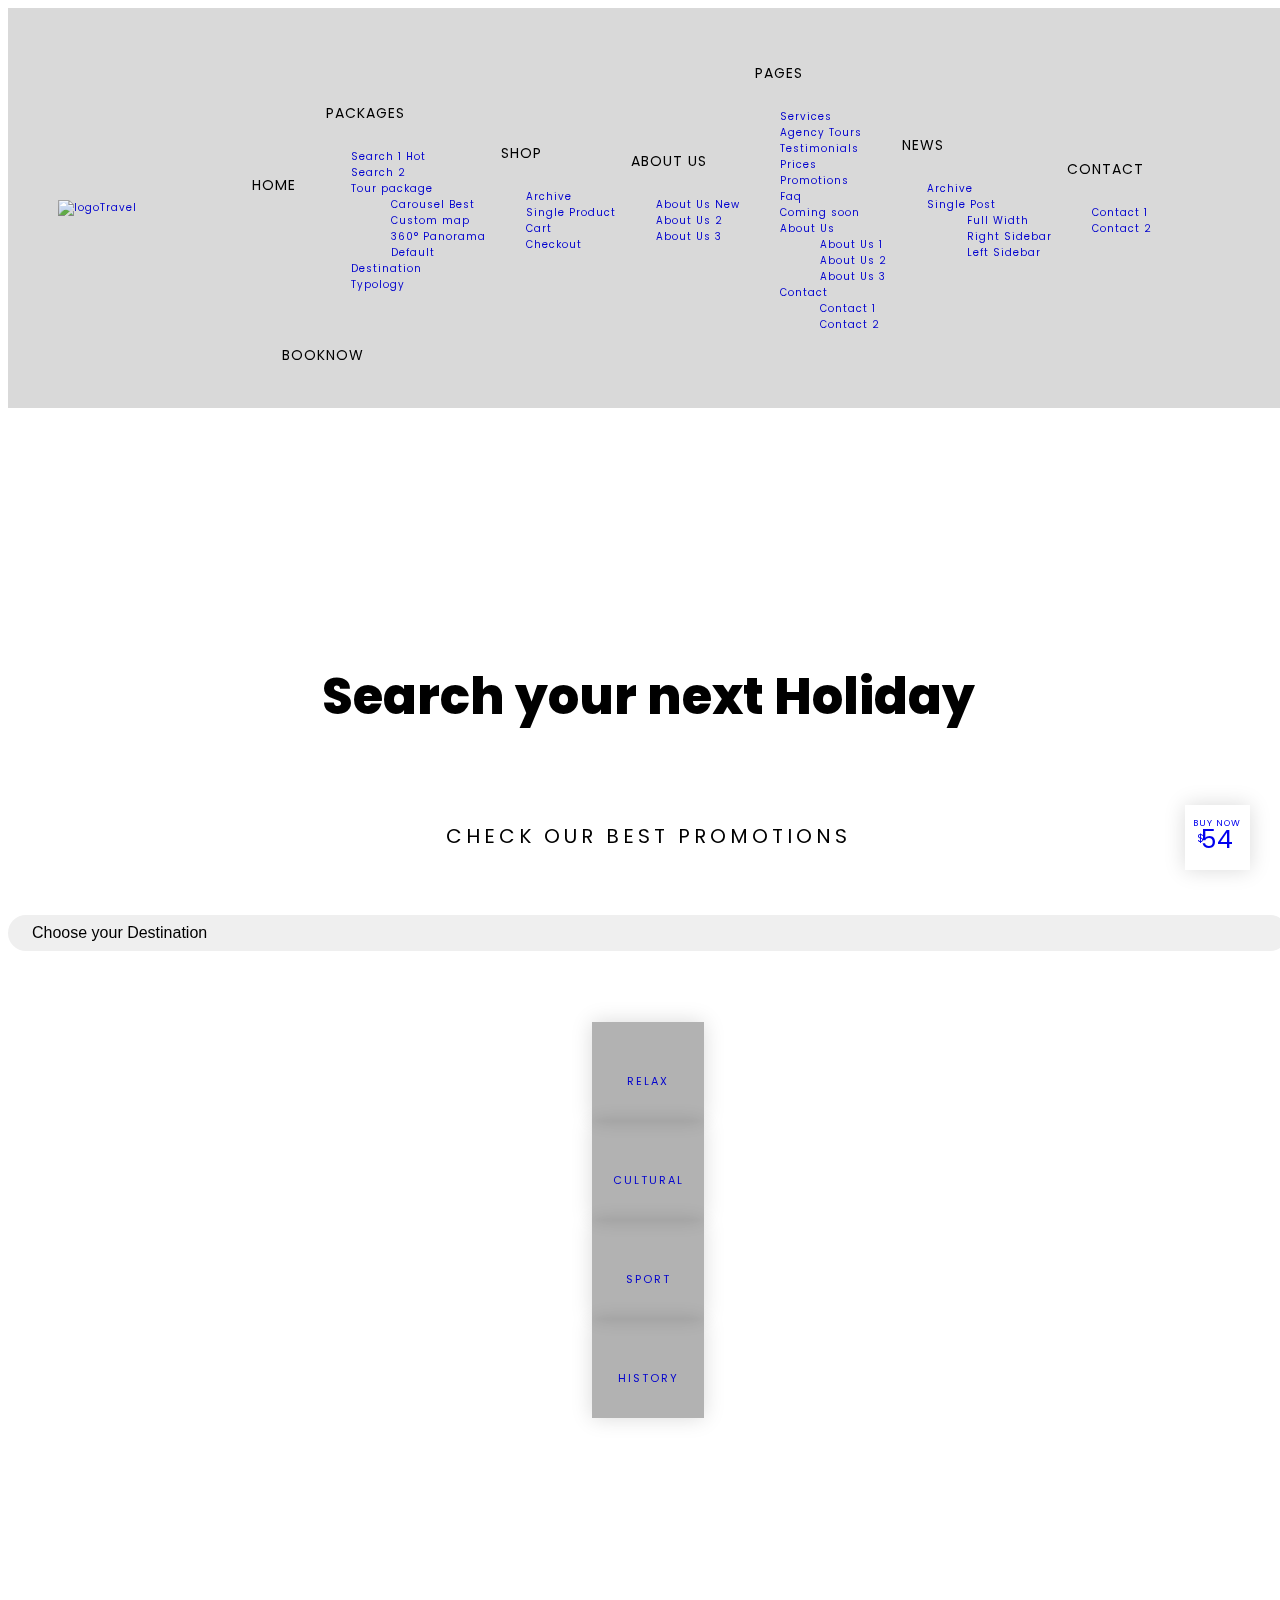
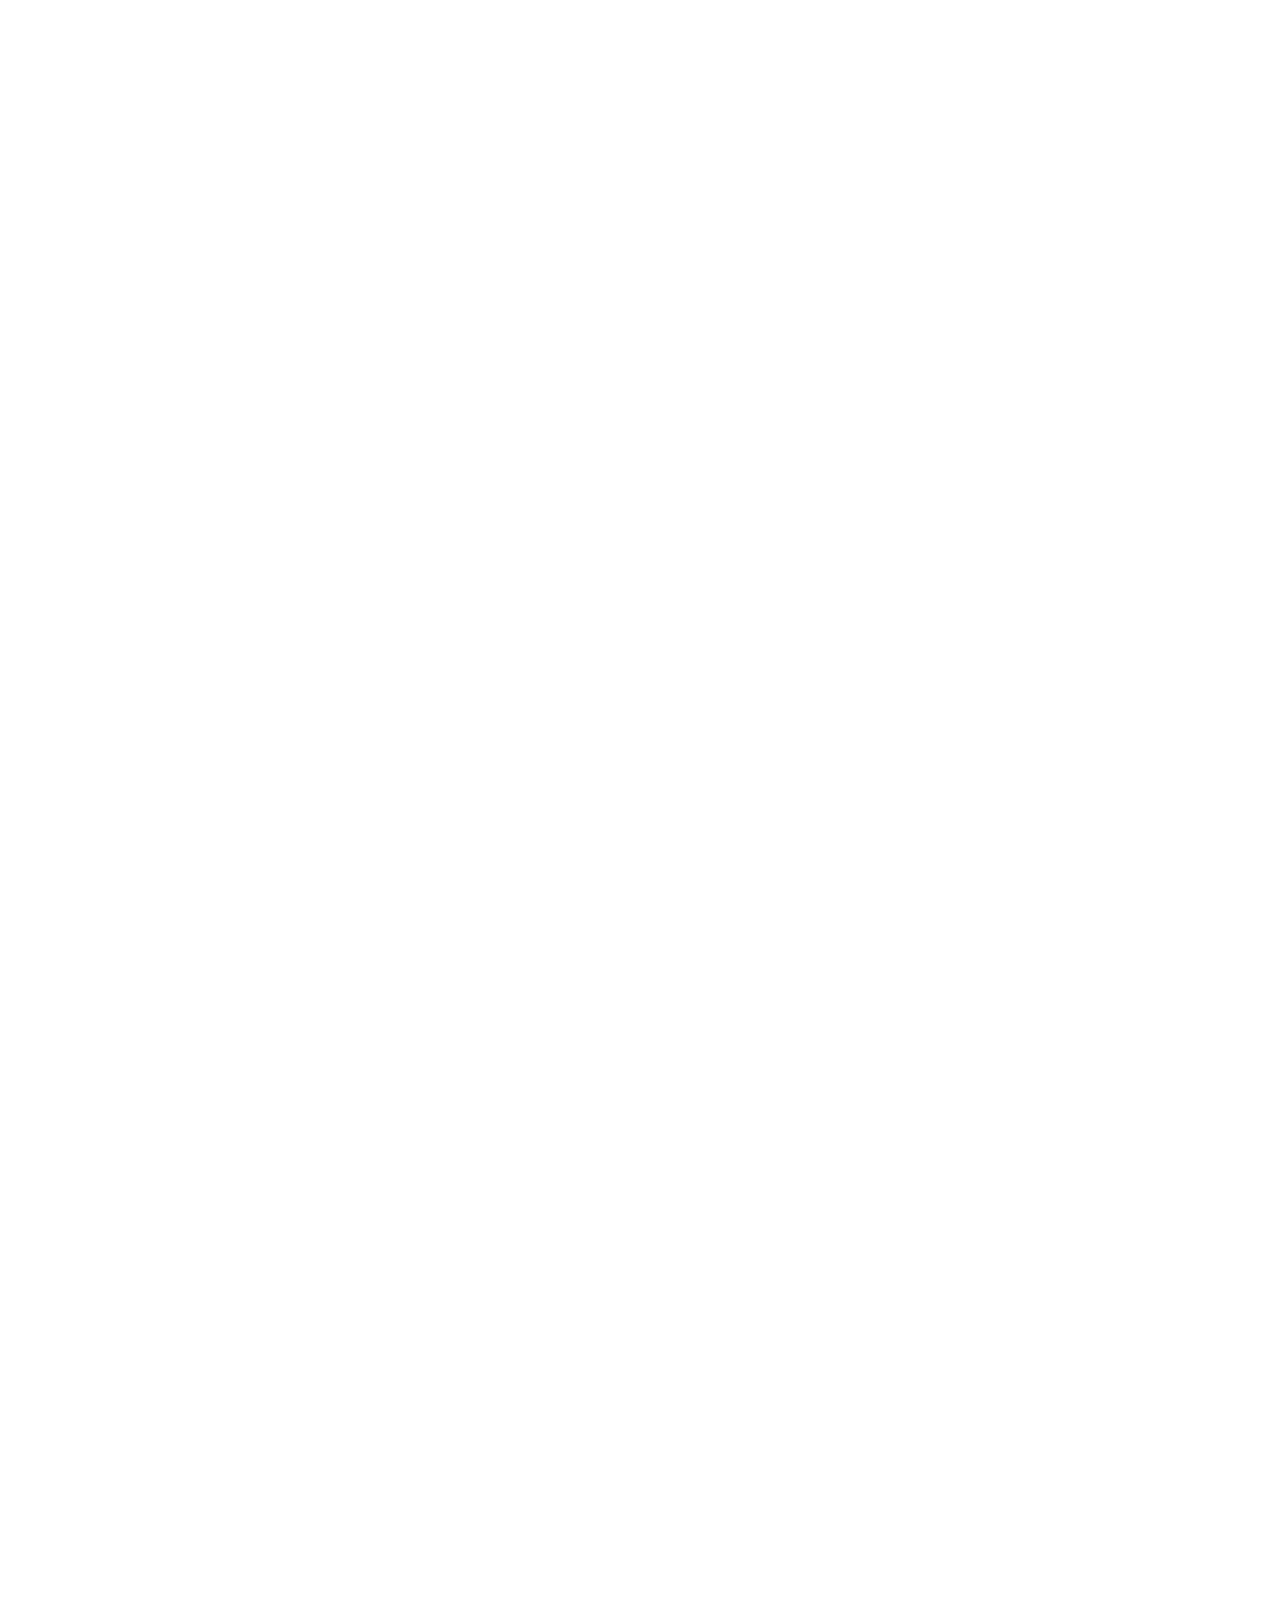
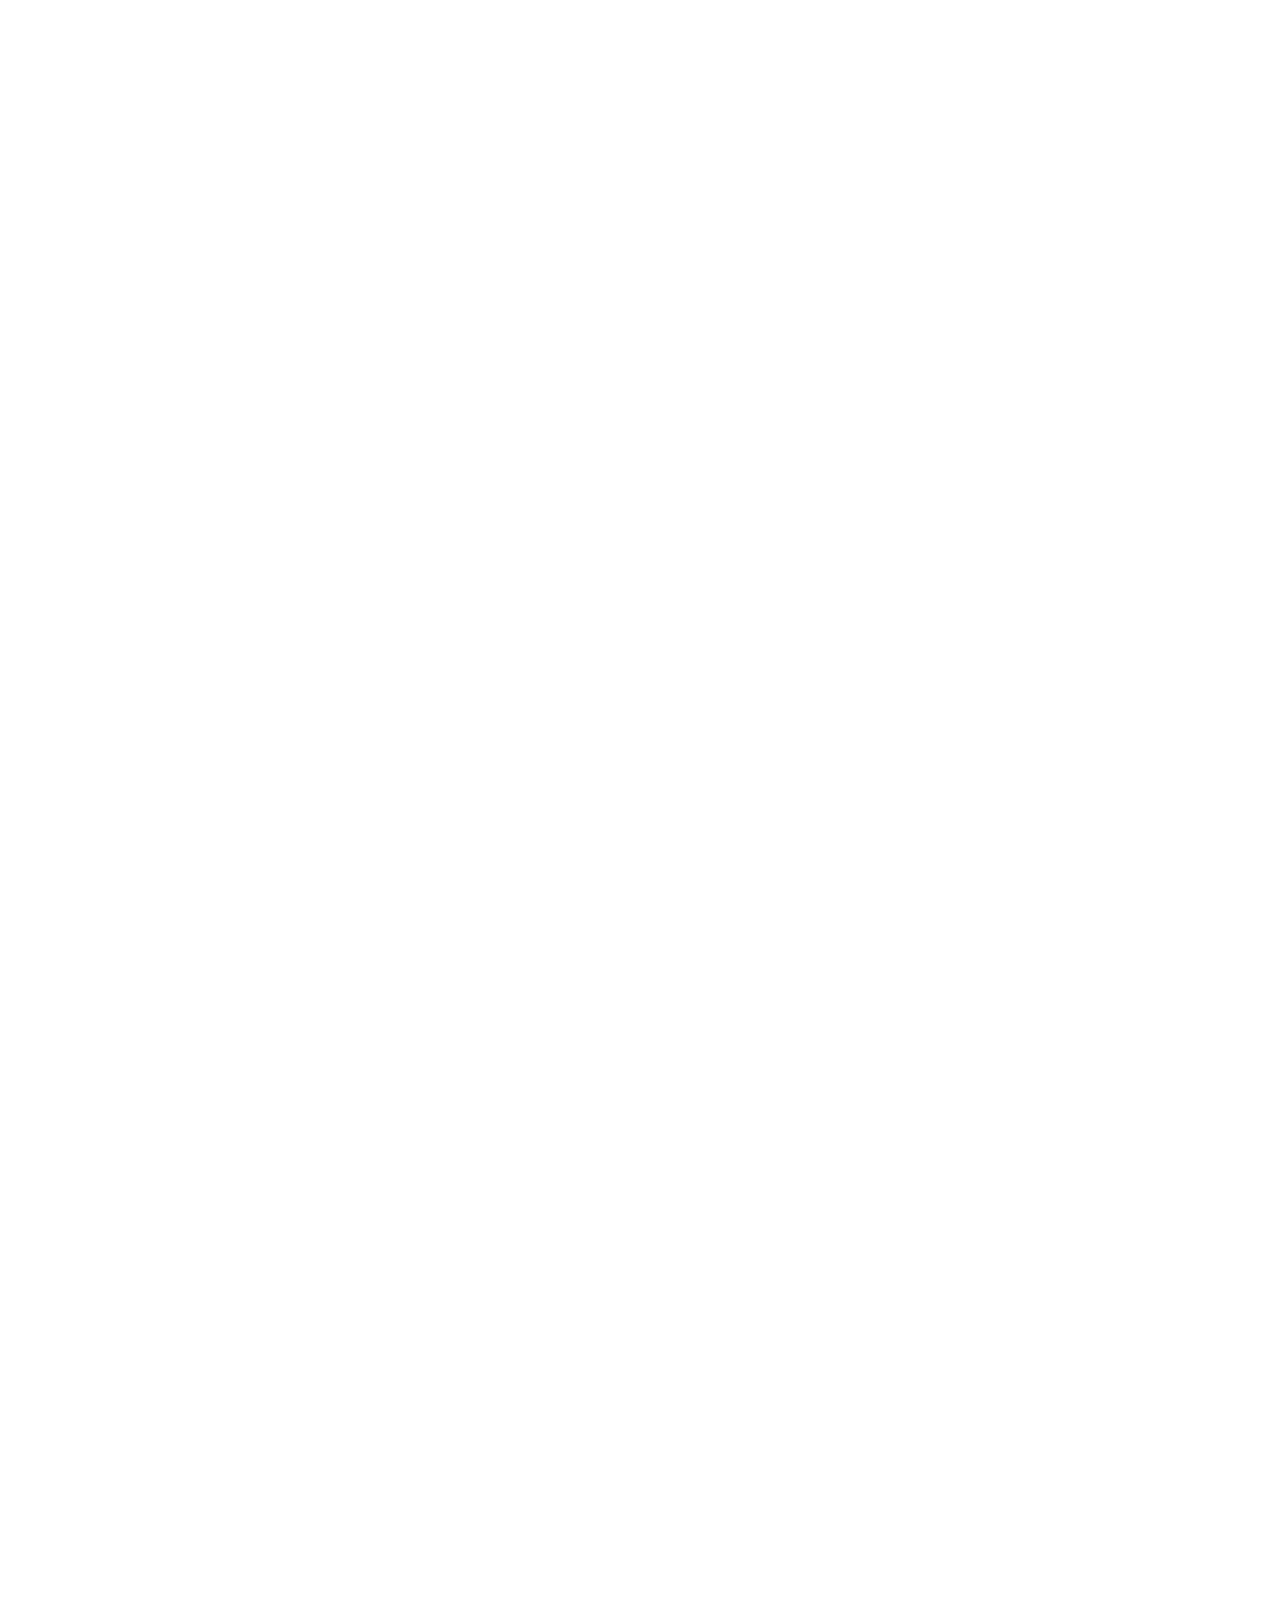
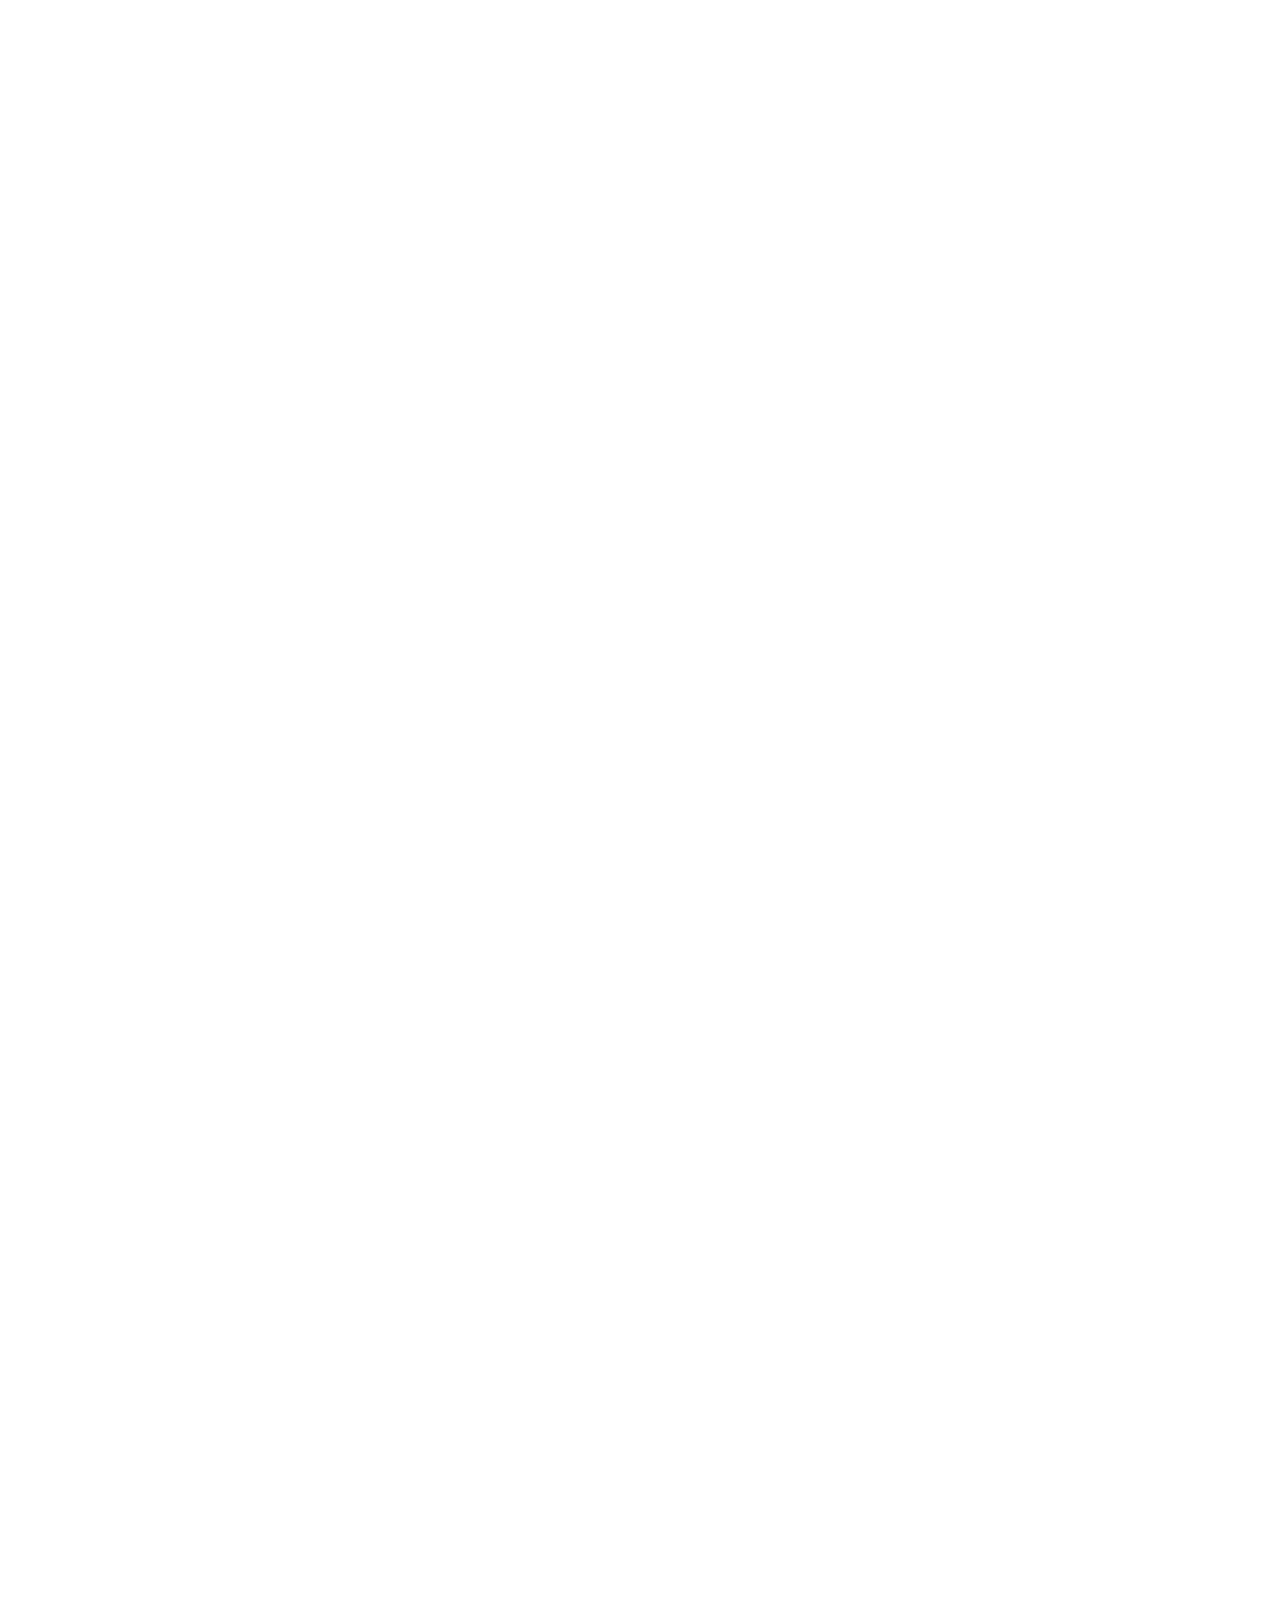
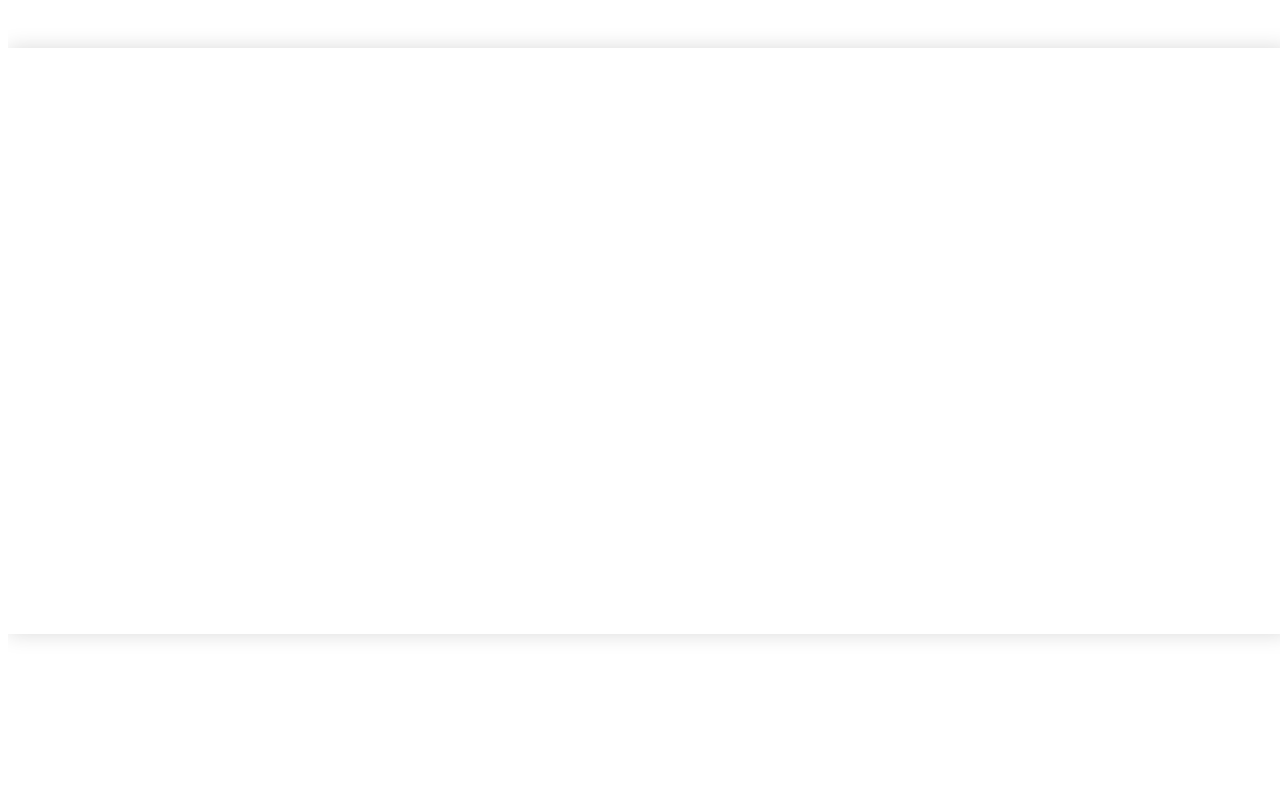
==== index.html @ 61b83343 "Edit" ====
<!DOCTYPE html>
<html lang="en">
<head>
  <meta charset="UTF-8" />
  <meta http-equiv="X-UA-Compatible" content="IE=edge" />
  <meta name="viewport" content="width=device-width, initial-scale=1.0" />
  <title>Love Travel</title>
  <link
    rel="stylesheet"
    href="./assets/fonts/fontawesome-free-5.15.3/fontawesome-free-5.15.3-web/css/all.min.css"
  />
  <link href="https://unpkg.com/aos@2.3.1/dist/aos.css" rel="stylesheet">
  <link rel="stylesheet" href="./assets/css/reset.css" />
  <link rel="stylesheet" href="./assets/css/base.css" />
  <link rel="stylesheet" href="./assets/css/style.css" />
  <link rel="stylesheet" href="./assets/css/grid.css" />
  <link rel="preconnect" href="https://fonts.googleapis.com" />
  <link rel="preconnect" href="https://fonts.gstatic.com" crossorigin />
  <link
  href="https://fonts.googleapis.com/css2?family=Poppins:wght@300;400;500;600;700&display=swap"
  rel="stylesheet"
  />
  <link rel="stylesheet" href="./assets/css/responsive.css" />    
</head>
  <div class="wrapper">
    <!-- header -->
    <header class="header">
      <div class="header__background--img">
        <nav class="header__navbar">
          <!-- Header__navbar-logo -->
          <div class="header__navbar-logo">
            <a href="#" class="header__navbar-logo--link">
              <img src="./assets/img/logoTravel.png" alt="logoTravel" class="header__navbar-logo--img"/>
            </a>
          </div>
          <!-- Header__navbar-list -->
          <ul class="header__navbar-list">
            <li class="header__navbar-item">
              <a href="#" class="header__navbar-item--link">Home</a>
            </li>
            <li class="header__navbar-item">
              <a href="#" class="header__navbar-item--link">Packages</a>
              <!-- Submenu#1 -->
              <ul class="sub-menu__list">
                <li class="header__subnav-item">
                  <a href="#" class="header__subnav-item--link sub-menu__link">
                    Search 1
                    <span class="labels background-red">
                      Hot
                    </span>
                  </a>
                </li>
                <li class="header__subnav-item">
                  <a href="#" class="header__subnav-item--link sub-menu__link">
                    Search 2
                  </a>
                </li>
                <li class="header__subnav-item">
                  <a href="#" class="header__subnav-item--link sub-menu__link">
                    Tour package
                    <i class="header__subnav-item--icon fas fa-caret-right"></i>
                  </a>
                  <!-- Submenu#2 -->
                  <ul class=" sub-menu__list top-tour-package__list  left-align-menu">
                    <li>
                      <a href="#" class="tour-package__item-link sub-menu__link">
                        Carousel
                        <span class="labels background-blue">
                          Best
                        </span>
                      </a>
                    </li>
                    <li>
                      <a href="#" class="sub-menu__link">Custom map</a>
                    </li>
                    <li>
                      <a href="#" class="sub-menu__link">360° Panorama</a>
                    </li>
                    <li>
                      <a href="#" class="sub-menu__link">Default</a>
                    </li>
                  </ul>
                </li>
                <li class="header__subnav-item">
                  <a href="#" class="header__subnav-item--link sub-menu__link">
                    Destination
                  </a>
                </li>
                <li class="header__subnav-item">
                  <a href="#" class="header__subnav-item--link sub-menu__link">
                    Typology
                  </a>
                </li>
              </ul>
            </li>
            <li class="header__navbar-item">
              <a href="#" class="header__navbar-item--link">Shop</a>
              <ul class="sub-menu__list">
                <li class="header__subnav-item">
                  <a href="#" class="header__subnav-item--link sub-menu__link">
                    Archive
                  </a>
                </li>
                <li class="header__subnav-item">
                  <a href="#" class="header__subnav-item--link sub-menu__link">
                    Single Product
                  </a>
                </li>
                <li class="header__subnav-item">
                  <a href="#" class="header__subnav-item--link sub-menu__link">
                    Cart
                  </a>
                </li>
                <li class="header__subnav-item">
                  <a href="#" class="header__subnav-item--link sub-menu__link">
                    Checkout
                  </a>
                </li>
              </ul>
            </li>
            <li class="header__navbar-item">
              <a href="#" class="header__navbar-item--link">About us</a>
              <ul class="sub-menu__list">
                <li class="header__subnav-item">
                  <a href="#" class="header__subnav-item--link sub-menu__link">
                    About Us
                    <span class="labels background-green">
                      New
                    </span>
                  </a>
                </li>
                <li class="header__subnav-item">
                  <a href="#" class="header__subnav-item--link sub-menu__link">
                    About Us 2
                  </a>
                </li>
                <li class="header__subnav-item">
                  <a href="#" class="header__subnav-item--link sub-menu__link">
                    About Us 3
                  </a>
                </li>
              </ul>
            </li>
            <li class="header__navbar-item">
              <a href="#" class="header__navbar-item--link">Pages</a>
              <ul class="sub-menu__list">
                <li class="header__subnav-item">
                  <a href="#" class="header__subnav-item--link sub-menu__link">
                    Services
                  </a>
                </li>
                <li class="header__subnav-item">
                  <a href="#" class="header__subnav-item--link sub-menu__link">
                    Agency Tours
                  </a>
                </li>
                <li class="header__subnav-item">
                  <a href="#" class="header__subnav-item--link sub-menu__link">
                    Testimonials
                  </a>
                </li>
                <li class="header__subnav-item">
                  <a href="#" class="header__subnav-item--link sub-menu__link">
                    Prices
                  </a>
                </li>
                <li class="header__subnav-item">
                  <a href="#" class="header__subnav-item--link sub-menu__link">
                    Promotions
                  </a>
                </li>
                <li class="header__subnav-item">
                  <a href="#" class="header__subnav-item--link sub-menu__link">
                    Faq
                  </a>
                </li>
                <li class="header__subnav-item">
                  <a href="#" class="header__subnav-item--link sub-menu__link">
                    Coming soon
                  </a>
                </li>
                <li class="header__subnav-item">
                  <a href="#" class="header__subnav-item--link sub-menu__link">
                    About Us
                    <i class="header__subnav-item--icon fas fa-caret-right"></i>
                  </a>
                  <ul class="sub-menu__list top-shop-about-us__list left-align-menu">
                    <li>
                      <a href="#" class="sub-menu__link">About Us 1</a>
                    </li>
                    <li>
                      <a href="#" class="sub-menu__link">About Us 2</a>
                    </li>
                    <li>
                      <a href="#" class="sub-menu__link">About Us 3</a>
                    </li>
                  </ul>
                </li>
                <li class="header__subnav-item">
                  <a href="#" class="header__subnav-item--link sub-menu__link">
                    Contact
                    <i class="header__subnav-item--icon fas fa-caret-right"></i>
                  </a>
                  <ul
                    class="sub-menu__list top-shop-contact__list left-align-menu">
                    <li>
                      <a href="#" class="sub-menu__link">Contact 1</a>
                    </li>
                    <li>
                      <a href="#" class="sub-menu__link">Contact 2</a>
                    </li>
                  </ul>
                </li>
              </ul>
            </li>
            <li class="header__navbar-item">
              <a href="#" class="header__navbar-item--link">News</a>
              <ul class="sub-menu__list">
                <li class="header__subnav-item">
                  <a href="#" class="header__subnav-item--link sub-menu__link">
                    Archive
                  </a>
                </li>
                <li class="header__subnav-item">
                  <a href="#" class="header__subnav-item--link sub-menu__link">
                    Single Post
                    <i class="header__subnav-item--icon fas fa-caret-right"></i>
                  </a>
                  <ul class="sub-menu__list top-news-single-post__list left-align-menu">
                    <li>
                      <a href="#" class="sub-menu__link">Full Width</a>
                    </li>
                    <li>
                      <a href="#" class="sub-menu__link">Right Sidebar</a>
                    </li>
                    <li>
                      <a href="#" class="sub-menu__link">Left Sidebar</a>
                    </li>
                  </ul>
                </li>
              </ul>
            </li>
            <li class="header__navbar-item">
              <a href="#" class="header__navbar-item--link">Contact</a>
              <ul class="sub-menu__list">
                <li class="header__subnav-item">
                  <a href="#" class="header__subnav-item--link sub-menu__link">
                    Contact 1
                  </a>
                </li>
                <li class="header__subnav-item">
                  <a href="#"class="header__subnav-item--link sub-menu__link" >
                    Contact 2
                  </a>
                </li>
              </ul>
            </li>
            <li class="header__navbar-item">
              <a href="#" class="header__navbar-item--link header__navbar-item--book-btn background-pink btn-rounded">
                Booknow
              </a>
            </li>
          </ul>
          <div class="header__navbar-menu">
            <i class="header__navbar-menu--icon fas fa-bars"></i>
          </div>
        </nav>
        <!-- header__search -->
        <div class="header-search">
          <div class="grid wide">
            <!-- header-search__title -->
            <div class="header-search__title">
              <h1 class="header-search__main-title"><p>Search</p> your next <span>Holiday</span></h1>
              <p class="header-search__sub-title">Check our best promotions</p>
            </div>
            
            <!--  header-search__option -->
            <div class="row header-search__option-row">
              <div class="col l-4 m-12 c-10 header-search__option-col">
                <form action="" class="header-search__form">
                  <select class="header-search__select">
                    <option value="" class="header__search-option">Choose your Destination</option>
                    <option value="" class="header__search-option">Europe</option>
                    <option value="" class="header__search-option">&nbsp;-Italy</option>
                    <option value="" class="header__search-option">&nbsp;-Netherlands</option>
                    <option value="" class="header__search-option">Asia</option>
                    <option value="" class="header__search-option">&nbsp;-Thailandia</option>
                    <option value="" class="header__search-option">United States</option>
                    <option value="" class="header__search-option">Oceania</option>
                  </select>
                  <div class="header-search__btn">
                    <i class="header-search__btn--icon fas fa-search"></i>
                  </div>
                </form>
              </div>
            </div>

            <!-- header-category__list -->
            <div class="row header-category__list">
              <div class="header-category__item col l-2 m-12 c-10">
                <a href="#" class="header-category__link">
                  <img src="./assets/img/t-relax.png" alt="" class="header-category__link--img">
                  <p class="header-category__item-name">Relax</p>
                </a>
              </div>
              <div class="header-category__item col l-2 m-12 c-10">
                <a href="#" class="header-category__link">
                  <img src="./assets/img/t-cultural.png" alt="" class="header-category__link--img">
                  <p class="header-category__item-name">Cultural</p>
                </a>
              </div>
              <div class="header-category__item col l-2 m-12 c-10">
                <a href="#" class="header-category__link">
                  <img src="./assets/img/t-sport.png" alt="" class="header-category__link--img">
                  <p class="header-category__item-name">sport</p>
                </a>
              </div>
              <div class="header-category__item col l-2 m-12 c-10">
                <a href="#" class="header-category__link">
                  <img src="./assets/img/t-history.png" alt="" class="header-category__link--img">
                  <p class="header-category__item-name">history</p>
                </a>
              </div>
            </div>
          </div>
        </div>
      </div>
    </header>
     <!-- header__navbar-list--mobile -->
     <ul class="header__navbar-list--m">
      <li class="header__navbar-item--m-close">
        <i class="header__navbar-item--m-close--icon far fa-times-circle"></i>
      </li>
      <li class="header__navbar-item--m">
        <a href="#" class="header__navbar--link-m">Home</a>
      </li>
      <li class="header__navbar-item--m">
        <a href="#" class="header__navbar--link-m">Packages</a>
        <!-- sub-menu__list-mobile -->
        <ul class="sub-menu__list-m">
          <li class="sub-menu__item-m">
            <a href="#" class="sub-menu__link-m">Search 1</a>
          </li>
          <li class="sub-menu__item-m">
            <a href="#" class="sub-menu__link-m">Search 2</a>
          </li>
          <li class="sub-menu__item-m">
            <a href="#" class="sub-menu__link-m">Tour package</a>
            <ul class="sub-menu__list-m">
              <li class="sub-menu__item-m">
                <a href="#" class="sub-menu__link-m">carousel</a>
              </li>
              <li class="sub-menu__item-m">
                <a href="#" class="sub-menu__link-m">custom map</a>
              </li>
              <li class="sub-menu__item-m">
                <a href="#" class="sub-menu__link-m">360° Panorama</a>
              </li>
              <li class="sub-menu__item-m">
                <a href="#" class="sub-menu__link-m">defalt</a>
              </li>
            </ul>
          </li>
          <li class="sub-menu__item-m">
            <a href="#" class="sub-menu__link-m">Destination</a>
          </li>
          <li class="sub-menu__item-m">
            <a href="#" class="sub-menu__link-m">Typology</a>
          </li>
        </ul>
      </li>
      <li class="header__navbar-item--m">
        <a href="#" class="header__navbar--link-m">Shop</a>
        <ul class="sub-menu__list-m">
          <li class="sub-menu__item-m">
            <a href="#" class="sub-menu__link-m">Archive</a>
          </li>
          <li class="sub-menu__item-m">
            <a href="#" class="sub-menu__link-m">single product</a>
          </li>
          <li class="sub-menu__item-m">
            <a href="#" class="sub-menu__link-m">cart</a>
          </li>
          <li class="sub-menu__item-m">
            <a href="#" class="sub-menu__link-m">checkout</a>
          </li>
        </ul>
      </li>
      <li class="header__navbar-item--m">
        <a href="#" class="header__navbar--link-m">About Us</a>
        <ul class="sub-menu__list-m">
          <li class="sub-menu__item-m">
            <a href="#" class="sub-menu__link-m">About Us</a>
          </li>
          <li class="sub-menu__item-m">
            <a href="#" class="sub-menu__link-m">About Us 1</a>
          </li>
          <li class="sub-menu__item-m">
            <a href="#" class="sub-menu__link-m">About Us 2</a>
          </li>
        </ul>
      </li>
      <li class="header__navbar-item--m">
        <a href="#" class="header__navbar--link-m">Pages</a>
        <ul class="sub-menu__list-m">
          <li class="sub-menu__item-m">
            <a href="#" class="sub-menu__link-m">Services</a>
          </li>
          <li class="sub-menu__item-m">
            <a href="#" class="sub-menu__link-m">Agency tours</a>
          </li>
          <li class="sub-menu__item-m">
            <a href="#" class="sub-menu__link-m">Testimonials</a>
          </li>
          <li class="sub-menu__item-m">
            <a href="#" class="sub-menu__link-m">prices</a>
          </li>
          <li class="sub-menu__item-m">
            <a href="#" class="sub-menu__link-m">promotions</a>
          </li>
          <li class="sub-menu__item-m">
            <a href="#" class="sub-menu__link-m">faq</a>
          </li>
          <li class="sub-menu__item-m">
            <a href="#" class="sub-menu__link-m">coming soon</a>
          </li>
          <li class="sub-menu__item-m">
            <a href="#" class="sub-menu__link-m">about us</a>
            <ul class="sub-menu__list-m">
              <li class="sub-menu__item-m">
                <a href="#" class="sub-menu__link-m">about us 1</a>
              </li>
              <li class="sub-menu__item-m">
                <a href="#" class="sub-menu__link-m">about us 2</a>
              </li>
              <li class="sub-menu__item-m">
                <a href="#" class="sub-menu__link-m">about us 3</a>
              </li> 
            </ul>
          </li>
          <li class="sub-menu__item-m">
            <a href="#" class="sub-menu__link-m">contact</a>
            <ul class="sub-menu__list-m">
              <li class="sub-menu__item-m">
                <a href="#" class="sub-menu__link-m">contact 1</a>
              </li>
              <li class="sub-menu__item-m">
                <a href="#" class="sub-menu__link-m">contact 2</a>
              </li>
            </ul>
          </li>
        </ul>
      </li>
      <li class="header__navbar-item--m">
        <a href="#" class="header__navbar--link-m">News</a>
        <ul class="sub-menu__list-m">
          <li class="sub-menu__item-m">
            <a href="#" class="sub-menu__link-m">Archive</a>
          </li>
          <li class="sub-menu__item-m">
            <a href="#" class="sub-menu__link-m">Single post</a>
            <ul class="sub-menu__list-m">
              <li class="sub-menu__item-m">
                <a href="#" class="sub-menu__link-m">full width</a>
              </li>
              <li class="sub-menu__item-m">
                <a href="#" class="sub-menu__link-m">right sidebar</a>
              </li>
              <li class="sub-menu__item-m">
                <a href="#" class="sub-menu__link-m">left sidebar</a>
              </li> 
            </ul>
          </li>
        </ul>
      </li>
      <li class="header__navbar-item--m">
        <a href="#" class="header__navbar--link-m">Contact</a>
        <ul class="sub-menu__list-m">
          <li class="sub-menu__item-m">
            <a href="#" class="sub-menu__link-m">contact 1</a>
          </li>
          <li class="sub-menu__item-m">
            <a href="#" class="sub-menu__link-m">contact 2</a>
          </li>
        </ul>
      </li>
      <li class="header__navbar-item--m">
        <a href="#" class="header__navbar--link-m">Book Now</a>
      </li>
     
    </ul>
    <!-- wrapper__container -->
    <div class="wrapper__container">
      <!-- proposals -->
      <div class="proposals">
        <div class="grid wide">
          <!-- proposals header -->
          <div class="proposals__heading">
            <h4 class="proposals__heading-suggestion" data-aos="zoom-in">our proposals</h4>
            <h3 class="proposals__heading-details" data-aos="zoom-out" data-aos-delay="500">our <span>destinations</span></h3>
          </div>
          <!-- Proposals-list -->
          <div class="proposals-list">
            <!-- List#1 -->
            <div class="row proposals-item">
              <div class="col l-4 m-12 c-10">
                <div class="proposals-item__wrapper" data-aos="fade-up" data-aos-anchor-placement="top-center">
                  <div class="proposals-item__logo">
                    <img src="./assets/img/arch.png" alt="" class="proposals-item__logo--img"/>
                  </div>
                  <img src="./assets/img/destination-9.jpg" alt="" class="proposals-item__img" />
                  <div class="proposals-item__place">
                    <h4 class="proposals-item__place--continent">Europe</h4>
                    <p class="proposals-item__place--package">
                      3<span> Packages</span>
                    </p>
                  </div>
                  <!-- tour-intro__details -->
                  <div class="proposals-item__details">
                    <h3 class="proposals-item__details--heading">Packages</h3>
                    <div class="proposals-item__details-place">
                      <p class="proposals-item__details-place--name">Berlin</p>
                      <p class="proposals-item__details-place--name">Amsterdam</p>
                      <p class="proposals-item__details-place--name">Tuscany</p>
                    </div>
                    <div class="proposals-item__details-view">
                      <a href="#" class="proposals-item__details-view---link">
                        View destination
                      </a>
                    </div>
                  </div>
                  <div class="proposals-item__overlay"></div>
                </div>
              </div>
              <div class="col l-4 m-12 c-10">
                <div class="proposals-item__wrapper" data-aos="fade-up" data-aos-anchor-placement="top-center"   data-aos-delay="300">
                  <div class="proposals-item__logo">
                    <img src="./assets/img/buddha.png" alt="" class="proposals-item__logo--img"/>
                  </div>
                  <img src="./assets/img/destination-5-720x720.jpg" alt="" class="proposals-item__img" />
                  <div class="proposals-item__place">
                    <h4 class="proposals-item__place--continent">Thailandia</h4>
                    <p class="proposals-item__place--package">
                      1<span> Package</span>
                    </p>
                  </div>
                  <!-- tour-intro__details -->
                  <div class="proposals-item__details">
                    <h3 class="proposals-item__details--heading">Packages</h3>
                    <div class="proposals-item__details-place">
                      <p class="proposals-item__details-place--name">Phuket</p>
                    </div>
                    <div class="proposals-item__details-view">
                      <a href="#" class="proposals-item__details-view---link">
                        View destination
                      </a>
                    </div>
                  </div>
                  <div class="proposals-item__overlay"></div>
                </div>
              </div>  
              <div class="col l-4 m-12 c-10">
                <div class="proposals-item__wrapper" data-aos="fade-up" data-aos-anchor-placement="top-center"  data-aos-delay="450">
                  <div class="proposals-item__logo">
                    <img src="./assets/img/torii-gate.png" alt="" class="proposals-item__logo--img"/>
                  </div>
                  <img src="./assets/img/destination-8.jpg" alt="" class="proposals-item__img" />
                  <div class="proposals-item__place">
                    <h4 class="proposals-item__place--continent">Asia</h4>
                    <p class="proposals-item__place--package">
                      2<span> Packages</span>
                    </p>
                  </div>
                  <!-- tour-intro__details -->
                  <div class="proposals-item__details">
                    <h3 class="proposals-item__details--heading">Packages</h3>
                    <div class="proposals-item__details-place">
                      <p class="proposals-item__details-place--name">Hong Kong</p>
                      <p class="proposals-item__details-place--name">Phuket</p>
                    </div>
                    <div class="proposals-item__details-view">
                      <a href="#" class="proposals-item__details-view---link">
                        View destination
                      </a>
                    </div>
                  </div>
                  <div class="proposals-item__overlay"></div>
                </div>
              </div>
            </div>
            <!-- List#2 -->
            <div class="row proposals-item">
              <div class="col l-4 m-12 c-10">
                <div class="proposals-item__wrapper" data-aos="fade-up" data-aos-anchor-placement="top-center"   data-aos-delay="550">
                  <div class="proposals-item__logo">
                    <img src="./assets/img/pisa.png" alt="" class="proposals-item__logo--img"/>
                  </div>
                  <img src="./assets/img/destination-10.jpg" alt="" class="proposals-item__img" />
                  <div class="proposals-item__place">
                    <h4 class="proposals-item__place--continent">Italy</h4>
                    <p class="proposals-item__place--package">
                      1<span> Package</span>
                    </p>
                  </div>
                  <!-- tour-intro__details -->
                  <div class="proposals-item__details">
                    <h3 class="proposals-item__details--heading">Packages</h3>
                    <div class="proposals-item__details-place">
                      <p class="proposals-item__details-place--name">Tuscany</p>
                    </div>
                    <div class="proposals-item__details-view">
                      <a href="#" class="proposals-item__details-view---link">
                        View destination
                      </a>
                    </div>
                  </div>
                  <div class="proposals-item__overlay"></div>
                </div>
              </div>
              <div class="col l-4 m-12 c-10">
                <div class="proposals-item__wrapper" data-aos="fade-up" data-aos-anchor-placement="top-center"   data-aos-delay="650">
                  <div class="proposals-item__logo">
                    <img src="./assets/img/london-eye.png" alt="" class="proposals-item__logo--img"/>
                  </div>
                  <img src="./assets/img/destination-11.jpg" alt="" class="proposals-item__img" />
                  <div class="proposals-item__place">
                    <h4 class="proposals-item__place--continent">Netherlands</h4>
                    <p class="proposals-item__place--package">
                      3<span> Packages</span>
                    </p>
                  </div>
                  <!-- tour-intro__details -->
                  <div class="proposals-item__details">
                    <h3 class="proposals-item__details--heading">Packages</h3>
                    <div class="proposals-item__details-place">
                      <p class="proposals-item__details-place--name">Amsterdam</p>
                    </div>
                    <div class="proposals-item__details-view">
                      <a href="#" class="proposals-item__details-view---link">
                        View destination
                      </a>
                    </div>
                  </div>
                  <div class="proposals-item__overlay"></div>
                </div>
              </div>
              <div class="col l-4 m-12 c-10">
                <div class="proposals-item__wrapper" data-aos="fade-up" data-aos-anchor-placement="top-center"
                data-aos-delay="750">
                  <div class="proposals-item__logo">
                    <img src="./assets/img/golden-gate.png" alt="" class="proposals-item__logo--img"/>
                  </div>
                  <img src="./assets/img/destination-1-1-720x720.jpg" alt="" class="proposals-item__img" />
                  <div class="proposals-item__place">
                    <h4 class="proposals-item__place--continent">United States</h4>
                    <p class="proposals-item__place--package">
                      3<span> Packages</span>
                    </p>
                  </div>
                  <!-- tour-intro__details -->
                  <div class="proposals-item__details">
                    <h3 class="proposals-item__details--heading">Packages</h3>
                    <div class="proposals-item__details-place">
                      <p class="proposals-item__details-place--name">San Francisco</p>
                    </div>
                    <div class="proposals-item__details-view">
                      <a href="#" class="proposals-item__details-view---link">
                        View destination
                      </a>
                    </div>
                  </div>
                  <div class="proposals-item__overlay"></div>
                </div>
              </div>
            </div>
          </div>
        </div>
        <!-- proposals-banner -->
        <div class="proposals-banner"> 
          <div class="proposals-banner-image">
            <div class="row proposals-banner__row">
              <div class="col l-4 m-12 c-12">
                <div class="proposals-banner__heading">
                  <h3 class="proposals-banner__heading--topic"
                  data-aos="fade-right">Your</h3>
                  <h3 class="proposals-banner__heading--topic"
                  data-aos="fade-right" data-aos-delay="300">
                    Next <span>Holiday</span>
                  </h3>
                </div>
              </div>
              <div class="col l-4 m-12 c-12">
                <div class="proposals-banner__view">
                  <a href="#" class="proposals-banner__view--btn"
                  data-aos="fade-left" data-aos-delay="600">
                    View All Packages
                  </a>
                </div>
              </div>
            </div>
          </div>
        </div>
        <!-- proposals-beaches -->
        <div class="grid wide">
            <div class="row proposals-beaches">
              <div class="col l-4 m-12 c-12">
                <div class="proposals-beaches__desc" data-aos="fade-right">
                  <h5 class="proposals-beaches__area--name">north america</h5>
                  <h2>The Best <span>Beaches</span></h2>
                  <p class="proposals-beaches__paragraph">Lorem ipsum dolor sit amet, consectetur adip iscing elit. Proin rhoncus urna dictum neque molestie ultricies mauris ac.</p>
                  <p class="proposals-beaches__paragraph">Lorem ipsum dolor sit amet, consectetur adip iscing elit. Proin rhoncus urna dictum neque molestie ultricies mauris ac.</p>
                  <div class="proposals-beaches__price">
                    <p class="proposals-beaches__price-old">800</p>
                    <p class="proposals-beaches__price-new">500 $</p>
                    <span>&puncsp;/ for person</span>
                  </div>
                  <a href="#" class="proposals-beaches__book-btn">book now</a>
                </div>
              </div>
              <div class="col l-8 m-12 c-12">
                <div class="proposals-beaches__picture" data-aos="fade-left" data-aos-delay="400">
                  <div class="proposals-beaches__picture--image">
                  </div> 
                    <div class="change-btns">
                      <span class="change-btn"></span>
                      <span class="change-btn"></span>
                      <span class="change-btn"></span>
                    </div>
                    <div class="proposals-beach__countdown">
                      <div class="proposals-beach__coutdown-time">
                        <p class="proposals-beach__countdown--number day">000</p>
                        <p class="proposals-beach__countdown-unit day">days</p>
                      </div>
                      <div class="proposals-beach__coutdown-time">
                        <p class="proposals-beach__countdown--number hours">00</p>
                        <p class="proposals-beach__countdown-unit hours">hours</p>
                      </div>
                      <div class="proposals-beach__coutdown-time">
                        <p class="proposals-beach__countdown--number minutes">00</p>
                        <p class="proposals-beach__countdown-unit minutes">minutes</p>
                      </div>
                      <div class="proposals-beach__coutdown-time">
                        <p class="proposals-beach__countdown--number seconds">00</p>
                        <p class="proposals-beach__countdown-unit seconds">seconds</p>
                      </div>
                    </div>
                  <!-- </div>  -->
                </div>
              </div>
            </div>
            <!-- proposal-poster -->
          <div class="row proposal-poster__row">
            <div class="col l-4 m-12 c-11">
              <div class="proposal-poster__wrapper" data-aos="fade-up">
                <img src="./assets/img/icon-around.png" alt="" class="proposal-poster__icon--img"/>
                <div class="proposal-poster__text">
                  <h3 class="proposal-poster__caption">World Tour</h3>
                  <p class="proposal-poster__paragraph">
                    Lorem ipsum dolor sit amet conse ctetur adip iscing elit
                    Proin rhonc us urna dictum.
                  </p>
                  <a href="#" class="proposal-poster__view">
                    View More
                  </a>
                </div>
              </div>
            </div>
            <div class="col l-4 m-12 c-11">
              <div class="proposal-poster__wrapper" data-aos="fade-up"   data-aos-delay="300">
                <img src="./assets/img/icon-boat.png" alt="" class="proposal-poster__icon--img"/>
                <div class="proposal-poster__text">
                  <h3 class="proposal-poster__caption">Cruises</h3>
                  <p class="proposal-poster__paragraph">
                    Lorem ipsum dolor sit amet conse ctetur adip iscing elit
                    Proin rhonc us urna dictum.
                  </p>
                  <a href="#" class="proposal-poster__view">
                    View More
                  </a>
                </div>
              </div>
            </div>
            <div class="col l-4 m-12 c-11">
              <div class="proposal-poster__wrapper" data-aos="fade-up"  data-aos-delay="500">
                <img src="./assets/img/icon-landmark.png" alt="" class="proposal-poster__icon--img"/>
                <div class="proposal-poster__text">
                  <h3 class="proposal-poster__caption">Best Tours</h3>
                  <p class="proposal-poster__paragraph">
                    Lorem ipsum dolor sit amet conse ctetur adip iscing elit
                    Proin rhonc us urna dictum.
                  </p>
                  <a href="#" class="proposal-poster__view">
                    View More
                  </a>
                </div>
              </div>
            </div>
          </div>
        </div>
      </div>
    

      <!-- promotions-banner -->
      <div class="promotions-banner">
        <div class="promotions-banner__wrapper promotions-banner__wrapper-img--1">
          <h4 class="promotions-banner__discover--heading"
          data-aos="fade-down">01. last minutes</h4>
          <h3 class="promotions-banner__discover--topic"
          data-aos="fade-right" data-aos-delay="300">Discover Cities</h3>
          <a style="color: var(--orange-color)" href="#" class="promotions-banner__discover--view-btn"
          data-aos="fade-up" data-aos-delay="400">
            Details
          </a>
        </div>
        <div class="promotions-banner__wrapper promotions-banner__wrapper-img--2">
          <h4 class="promotions-banner__discover--heading"
          data-aos="fade-down">02. promotions</h4>
          <h3 class="promotions-banner__discover--topic"
          data-aos="fade-left" data-aos-delay="300">Discover Natures</h3>
          <a style="color: var(--green-color)" href="#"  class="promotions-banner__discover--view-btn"
          data-aos="fade-up"
          data-aos-delay="400">
            Details
          </a>
        </div>
      </div>

      <!-- promotions__destinations -->
      <div class="promotions__destinations">
        <div class="grid wide">
          <div class="proposals__heading">
            <h4 class="proposals__heading-suggestion"
            data-aos="zoom-in">promotions</h4>
            <h3 class="proposals__heading-details"
            data-aos="zoom-out"
            data-aos-delay="300">our <span>packages</span></h3>
          </div>
          <!-- promotions__destinations-list -->
          <div class="row promotions__destinations-row">
            <div class="col l-4 m-12 c-10">
              <div class="promotions__destinations-wrapper" data-aos="fade-right">
                <div class="promotions__destinaton--image">
                  <img src="./assets/img/package-1-1024x640.jpg" alt="" class="promotions__destination--image-img">
                  <a href="#" class="promotions__destination--image-link background-gradient-yellow">
                    <img src="./assets/img/arch.png" alt="" class="promotions__destition--image-logo">
                  </a>
                </div>
                <div class="promotions__destination--body">
                  <a href="#" class="promotions__destination--body-link">
                    <h3 class="promotions__destination--place">Berlin</h3>
                    <div class="promotions__destination-heading">
                      <img src="./assets/img/icon-pin-grey.png" alt="" class="promotions__destination--marker-img">
                      <h4 class="promotions__destination-heading--country">Europe</h4>
                    </div>
                  </a>
                  <a href="#" class="promotions__destination-intro--link">
                    <div class="promotions__destination-intro">
                      <div class="promotions__destination-desc">
                        <p class="promotions__destination-feature">Cultural</p>
                        <div class="promotions__destination-plus--wrapper">
                          <p class="promotions__destination-feature">Relax</p>
                          <div class="promotions__destinations-plus">
                            <span class="background-yellow">+1</span>
                            <p class="promtions__destination--note">Sport</p>
                          </div>
                        </div>
                      </div>
                      <div class="promotions__destination-price">
                        <p class="promotions__destination-price--current">700 $</p>
                      </div>
                    </div>
                  </a>
                  <p class="promotions__destination-text">Lorem ipsum dolor sit amet, consectetur adipiscing elit. Nunc ut efficitur ante. Donec dapibus dictum scelerisque.</p>
                  <a href="#" class="promotions__destination-view--btn background-yellow">details</a>
                </div>
              </div>
            </div>
            <div class="col l-4 m-12 c-10">
              <div class="promotions__destinations-wrapper" data-aos="fade-down" data-aos-delay="500">
                <div class="promotions__destinaton--image">
                  <img src="./assets/img/package-6-1024x640.jpg " alt="" class="promotions__destination--image-img">
                  <a href="#" class="promotions__destination--image-link background-gradient-red">
                    <img src="./assets/img/torii-gate.png" alt="" class="promotions__destition--image-logo">
                  </a>
                </div>
                <div class="promotions__destination--body">
                  <a href="#" class="promotions__destination--body-link">
                    <h3 class="promotions__destination--place">Berlin</h3>
                    <div class="promotions__destination-heading">
                      <img src="./assets/img/icon-pin-grey.png" alt="" class="promotions__destination--marker-img">
                      <h4 class="promotions__destination-heading--country">Europe</h4>
                    </div>
                  </a>
                  <a href="#" class="promotions__destination-intro--link">
                    <div class="promotions__destination-intro">
                      <div class="promotions__destination-desc">
                        <p class="promotions__destination-feature">Cultural</p>
                        <div class="promotions__destination-plus--wrapper">
                          <p class="promotions__destination-feature">Relax</p>
                          <div class="promotions__destinations-plus">
                            <span class="background-yellow">+1</span>
                            <p class="promtions__destination--note">Sport</p>
                          </div>
                        </div>
                      </div>
                      <div class="promotions__destination-price">
                        <p class="promotions__destination-price--old">900</p>
                        <p class="promotions__destination-price--current">700 $</p>
                      </div>
                    </div>
                  </a>
                  <p class="promotions__destination-text">Lorem ipsum dolor sit amet, consectetur adipiscing elit. Nunc ut efficitur ante. Donec dapibus dictum scelerisque.</p>
                  <a href="#" class="promotions__destination-view--btn background-red">details</a>
                </div>
              </div>
            </div>
            <div class="col l-4 m-12 c-10">
              <div class="promotions__destinations-wrapper" data-aos="fade-left" data-aos-delay="800">
                <div class="promotions__destinaton--image">
                  <img src="./assets/img/package-2-1024x640.jpg" alt="" class="promotions__destination--image-img">
                  <a href="#" class="promotions__destination--image-link background-gradient-pink">
                    <img src="./assets/img/golden-gate.png" alt="" class="promotions__destition--image-logo">
                  </a>
                </div>
                <div class="promotions__destination--body">
                  <a href="#" class="promotions__destination--body-link">
                    <h3 class="promotions__destination--place">Berlin</h3>
                    <div class="promotions__destination-heading">
                      <img src="./assets/img/icon-pin-grey.png" alt="" class="promotions__destination--marker-img">
                      <h4 class="promotions__destination-heading--country">Europe</h4>
                    </div>
                  </a>
                  <a href="#" class="promotions__destination-intro--link">
                    <div class="promotions__destination-intro">
                      <div class="promotions__destination-desc">
                        <p class="promotions__destination-feature">Cultural</p>
                        <div class="promotions__destination-plus--wrapper">
                          <p class="promotions__destination-feature">Relax</p>
                          <div class="promotions__destinations-plus">
                            <span class="background-yellow">+1</span>
                            <p class="promtions__destination--note">Sport</p>
                          </div>
                        </div>
                      </div>
                      <div class="promotions__destination-price">
                        <p class="promotions__destination-price--current">700 $</p>
                      </div>
                    </div>
                  </a>
                  <p class="promotions__destination-text">Lorem ipsum dolor sit amet, consectetur adipiscing elit. Nunc ut efficitur ante. Donec dapibus dictum scelerisque.</p>
                  <a href="#" class="promotions__destination-view--btn background-pink">details</a>
                </div>
              </div>
            </div>
          </div>
        </div>
      </div>
    </div>
    <!-- footer -->
    <footer class="footer">
      <div class="grid wide">
        <!-- Footer contact -->
        <div class="row footer-contact__row">
          <div class="col l-3 m-6 c-8 footer-contact__col">
            <div class="footer-contact__title">
              <h4 class="footer-contact__subheading"
              data-aos="fade-right">keep in touch</h4>
              <h2 class="footer-contact__heading"
              data-aos="fade-right" data-aos-delay="500">Travel With Us</h2>
            </div>
          </div>
          <div class="col l-6 m-6 c-10 footer__col">
            <form class="footer-message">
              <input type="email" id="footer-message__email" name="Your Email" required class="footer-message__input"
              data-aos="fade-down">
              <input type="submit" class="footer-message__send-btn" value="SEND"
              data-aos="fade-left" data-aos-delay="500">
            </form>
          </div>
        </div>
        
        <!-- Footer service -->
        <div class="row footer-about__row">
          <div class="col l-6 m-12 c-12 footer-social"> 
            <div class="footer-social__image" data-aos="fade-right">
              <img src="./assets/img/logo-color.png" alt="" class="footer-social__image--logo">
            </div>
            <p class="footer-social__desc" data-aos="zoom-in" data-aos-delay="300">Lorem ipsum dolor sit amet, consectetur adipiscing elit. Curabitur ut diam et nibh <u>condimentum</u> venenatis eu ac magnasin. Quisque interdum est mauris, eget ullamcorper.</p>
            <ul class="footer-social__links-list">
              <li class="footer-social__link--item">
                <a href="#" class="footer-social__link" data-aos="fade-up">
                  <img src="./assets/img/twitter.png" alt="" class="footer-social__link-icon--img">
                </a>
              </li>
              <li class="footer-social__link--item">
                <a href="#" class="footer-social__link" data-aos="fade-up" data-aos-delay="300">
                  <img src="./assets/img/youtube.png" alt="" class="footer-social__link-icon--img">
                </a>
              </li>
              <li class="footer-social__link--item">
                <a href="#" class="footer-social__link" data-aos="fade-up" data-aos-delay="500">
                  <img src="./assets/img/facebook.png" alt="" class="footer-social__link-icon--img">
                </a>
              </li>
              <li class="footer-social__link--item">
                <a href="#" class="footer-social__link" data-aos="fade-up" data-aos-delay="700">
                  <img src="./assets/img/vimeo.png" alt="" class="footer-social__link-icon--img">  
                </a>
              </li>
            </ul>
          </div>
          <div class="col l-6 m-12 c-12 footer-services">
            <ul class="footer-service__list" data-aos="fade-down">
              <h3 class="footer-service__list--heading">Our Agency</h3>
              <li class="footer-service__item">
                <i class="footer-service__item--icon fas fa-chevron-right"></i>
                <p class="footer-service__item--text">Services</p>
              </li>
              <li class="footer-service__item">
                <i class="footer-service__item--icon fas fa-chevron-right"></i>
                <p class="footer-service__item--text">Insurancee</p>
              </li>
              <li class="footer-service__item">
                <i class="footer-service__item--icon fas fa-chevron-right"></i>
                <p class="footer-service__item--text">Agency</p>
              </li>
              <li class="footer-service__item">
                <i class="footer-service__item--icon fas fa-chevron-right"></i>
                <p class="footer-service__item--text">Tourism</p>
              </li>
              <li class="footer-service__item">
                <i class="footer-service__item--icon fas fa-chevron-right"></i>
                <p class="footer-service__item--text">Payment</p>
              </li>
            </ul>
            <ul class="footer-service__list" data-aos="fade-up" data-aos-delay="300">
              <h3 class="footer-service__list--heading">partner</h3>
              <li class="footer-service__item">
                <i class="footer-service__item--icon fas fa-chevron-right"></i>
                <p class="footer-service__item--text">Booking</p>
              </li>
              <li class="footer-service__item">
                <i class="footer-service__item--icon fas fa-chevron-right"></i>
                <p class="footer-service__item--text">RentalCar</p>
              </li>
              <li class="footer-service__item">
                <i class="footer-service__item--icon fas fa-chevron-right"></i>
                <p class="footer-service__item--text">HostelWorld</p>
              </li>
              <li class="footer-service__item">
                <i class="footer-service__item--icon fas fa-chevron-right"></i>
                <p class="footer-service__item--text">Trivago</p>
              </li>
              <li class="footer-service__item">
                <i class="footer-service__item--icon fas fa-chevron-right"></i>
                <p class="footer-service__item--text">TripAdvisor</p>
              </li>
            </ul>
            <ul class="footer-service__list" data-aos="fade-down"
            data-aos-delay="500">
              <h3 class="footer-service__list--heading">last minute</h3>
              <li class="footer-service__item">
                <i class="footer-service__item--icon fas fa-chevron-right"></i>
                <p class="footer-service__item--text">London</p>
              </li>
              <li class="footer-service__item">
                <i class="footer-service__item--icon fas fa-chevron-right"></i>
                <p class="footer-service__item--text">California</p>
              </li>
              <li class="footer-service__item">
                <i class="footer-service__item--icon fas fa-chevron-right"></i>
                <p class="footer-service__item--text">Indonesia</p>
              </li>
              <li class="footer-service__item">
                <i class="footer-service__item--icon fas fa-chevron-right"></i>
                <p class="footer-service__item--text">Europe</p>
              </li>
              <li class="footer-service__item">
                <i class="footer-service__item--icon fas fa-chevron-right"></i>
                <p class="footer-service__item--text">Oceania</p>
              </li>
            </ul>
          </div>
        </div>
        <div class="row">
          <div class="col footer__copyright">
            <p class="footer__copyright--text" data-aos="fade-right">THE BEST WORDPRESS TRAVEL THEME</p>
            <p class="footer__copyright--text" data-aos="fade-in" data-aos-delay="500">COPYRIGHT NICDARK THEMES 2018</p>
          </div>
        </div>
      </div>
      <div class="footer__fixed-icon">
        <a href="#" class="footer__fixed-icon">
          <p class="footer__fixed-icon--symbol">$</p>
          <p class="footer__fixed-icon--text">Buy Now</p>
          <p class="footer__fixed-icon--count">54</p>
          <div class="footer__fixed-icon--image">
            <img src="./assets/img/envato.png" alt="" class="footer__fixed-icon--image-img">
          </div>
        </a>
      </div>  
    </footer>
    <!-- Menu-sidebar -->
    <div class="menu-slide">
      <div class="menu-slide__close">
        <img src="./assets/img/close.png" alt="" class="menu-slide__close-icon--img">
      </div>
      <div class="menu-slide__heading">
        <p class="menu-slide__heading--feature">Best</p>
        <p class="menu-slide__heading--name"><span>packages</span></p>
      </div>
      <!-- menu-slide__category -->
      <div class="menu-slide__category">
        <div class="menu-slide__category-list">
          <img src="./assets/img/package-1-1024x640.jpg" alt="" class="menu-slide__img">
          <a href="#" class="menu-slide__category-link">
            <h4 class="menu-slide__category-link--country">Berlin</h4>
            <div class="menu-slide__category-continet">
              <img src="./assets/img/icon-pin-grey.png" alt="" class="menu-slide__category-link--marker-img">
              <p class="menu-slide__category-link--continet-name">Europe</p>
            </div>
            <p class="menu-slide__category-link--price background-gradient-yellow">From 700 $</p>
          </a>
        </div>
        <div class="menu-slide__category-list">
          <img src="./assets/img/package-6-1024x640.jpg" alt="" class="menu-slide__img">
          <a href="#" class="menu-slide__category-link">
            <h4 class="menu-slide__category-link--country">Hong Kong</h4>
            <div class="menu-slide__category-continet">
              <img src="./assets/img/icon-pin-grey.png" alt="" class="menu-slide__category-link--marker-img">
              <p class="menu-slide__category-link--continet-name">Asia</p>
            </div>
            <p class="menu-slide__category-link--price background-gradient-red">From 500 $</p>
          </a>
        </div>
        <div class="menu-slide__category-list">
          <img src="./assets/img/package-2-1024x640.jpg" alt="" class="menu-slide__img">
          <a href="#" class="menu-slide__category-link">
            <h4 class="menu-slide__category-link--country">San Francisco</h4>
            <div class="menu-slide__category-continet">
              <img src="./assets/img/icon-pin-grey.png" alt="" class="menu-slide__category-link--marker-img">
              <p class="menu-slide__category-link--continet-name">United States</p>
            </div>
            <p class="menu-slide__category-link--price background-gradient-pink">From 700 $</p>
          </a>
        </div>
        <!-- menu-slide__view -->
        <div class="menu-slide__view">
          <div class="menu-slide__view-logo">
            <img src="./assets/img/arch.png" alt="" class="menu-slide__view-logo--img">
          </div>
          <img src="./assets/img/destination-9.jpg" alt="" class="menu-slide__view--img">
          <div class="menu-slide__view-more">
            <h3 class="menu-slide__view-more--continent">Europe</h3>
            <p class="menu-slide__view-more--package">3 <span>packages</span></p>
          </div>

          <div class="menu-slide__view-details">
            <h3 class="menu-slide__view-details--heading">Package</h3>
            <p class="menu-slide__view-deatails--country">Berlin</p>
            <p class="menu-slide__view-deatails--country">Amsterdam</p>
            <p class="menu-slide__view-deatails--country">Tuscany</p>
            <a href="#" class="menu-slide__view-details-btn">View Package</a>
          </div>
          <div class="menu-slide__view--overlay"></div>
        </div>

        <div class="menu-slide__proposals">
          <h4 class="menu-slide__proposals-suggestion">last</h4>
          <h3 class="menu-slide__proposals-details">minutes</h3>
        </div>

        <div class="menu-slide__category-list">
          <img src="./assets/img/package-5-150x150.jpg" alt="" class="menu-slide__img">
          <a href="#" class="menu-slide__category-link">
            <h4 class="menu-slide__category-link--country">Tuscany</h4>
            <div class="menu-slide__category-continet">
              <img src="./assets/img/icon-pin-grey.png" alt="" class="menu-slide__category-link--marker-img">
              <p class="menu-slide__category-link--continet-name">Italya</p>
            </div>
            <p class="menu-slide__category-link--price background-gradient-yellow">From 730 $</p>
          </a>
        </div>
        <div class="menu-slide__category-list">
          <img src="./assets/img/package-4-150x150.jpg" alt="" class="menu-slide__img">
          <a href="#" class="menu-slide__category-link">
            <h4 class="menu-slide__category-link--country">Amsterdam</h4>
            <div class="menu-slide__category-continet">
              <img src="./assets/img/icon-pin-grey.png" alt="" class="menu-slide__category-link--marker-img">
              <p class="menu-slide__category-link--continet-name">Netherlands</p>
            </div>
            <p class="menu-slide__category-link--price background-gradient-red">From 1500 $</p>
          </a>
        </div>
        <div class="menu-slide__category-list">
          <img src="./assets/img/package-3.jpg" alt="" class="menu-slide__img">
          <a href="#" class="menu-slide__category-link">
            <h4 class="menu-slide__category-link--country">Phuket</h4>
            <div class="menu-slide__category-continet">
              <img src="./assets/img/icon-pin-grey.png" alt="" class="menu-slide__category-link--marker-img">
              <p class="menu-slide__category-link--continet-name">Thailandia</p>
            </div>
            <p class="menu-slide__category-link--price background-gradient-pink">From 1200 $</p>
          </a>
        </div>
      </div>
    </div>
      <!-- Menu-slide Overlay -->
      <div class="wrapper__overlay"></div>
  </div>
  <script src="https://unpkg.com/aos@2.3.1/dist/aos.js"></script>
  <script>
    AOS.init({
      offset: 100
    });
  </script>
<script src="./assets/js/app.js"></script>
  </body>
</html>
---- assets/css/style.css ----
* {
  box-sizing: border-box;
}

html {
  font-size: 62.5%;
  font-family: "Poppins", sans-serif;
  /* scroll-behavior: smooth; */
}

body {
  letter-spacing: 1px;
  width: 100%;
}

a {
  text-decoration: none;
  display: block;
}

ul {
  list-style-type: none;
}
.wrapper {
  overflow: hidden;
  /* width: 100%; */
}
/* Header */
.header__background--img {
  background: url("../img/parallax-2.jpg") right center / cover no-repeat;
  position: relative;
  width: 100%;
  margin: 0 auto;
  padding-bottom: 20rem;
  filter: grayscale(15%);
}

.header__navbar {
  position: relative;
  top: 0;
  left: 0;
  width: 100%;
  display: flex;
  align-items: center;
  background-color: rgba(0, 0, 0, 0.15);
  padding: 2rem 5rem;
}

.header__navbar-logo {
  padding-right: 6rem;
}

.header__navbar-logo--img {
  height: 4.75rem;
  width: 20rem;
}

.header__navbar-list {
  display: flex;
  align-items: center;
  flex: 1;
  flex-wrap: wrap;
}

.header__navbar-item--link {
  color: var(--white-color);
  text-transform: uppercase;
  font-size: 1.4rem;
  padding: 2.5rem 1.5rem;
}

.header__navbar-item--link:hover {
  opacity: 0.85;
}

.header__navbar-item--book-btn {
  padding: 1.2rem 1.5rem;
  margin-left: 3rem;
}

.header__navbar-menu {
  cursor: pointer;
  padding-right: 2rem;
}

.header__navbar-menu--icon {
  color: var(--brightwhite-color);
  font-size: 4rem;
  display: block;
  opacity: 0.5;
  transition: opacity linear 0.15s;
}

.header__navbar-menu--icon:hover {
  opacity: 1;
}
/* header subnavbar list */
.header__subnav-list {
  top: 100%;
}

.top-tour-package__list {
  top: 40%;
}

.top-shop-about-us__list {
  top: 77%;
}

.top-shop-contact__list {
  top: 89%;
}

.top-news-single-post__list {
  top: 50%;
}

.header__subnav-item--icon {
  float: right;
  font-size: 2rem;
  margin-top: -2px;
  margin-right: -1.2rem;
}
/* Header search */
.header-search__title {
  padding-top: 16.7rem;
  text-align: center;
}

.header-search__main-title {
  color: var(--white-color);
  font-size: 5rem;
  font-weight: 800;
  letter-spacing: 0;
}

.header-search__main-title p {
  display: inline-block;
}

.header-search__main-title span {
  position: relative;
}

.header-search__main-title span::after {
  content: "";
  position: absolute;
  bottom: 11px;
  left: 0;
  width: 100%;
  height: 5px;
  border-radius: 3px;
  background-color: var(--pink-color);
  z-index: -1;
}

.header-search__sub-title {
  color: var(--white-color);
  font-size: 2rem;
  font-weight: normal;
  text-transform: uppercase;
  letter-spacing: 4px;
  margin-top: 3.6rem;
}

/* header-search__opntion */
.header-search__option-row {
  justify-content: center;
  margin-top: 6.4rem;
}

.header-search__option-col {
  position: relative;
}

.header-search__select {
  width: 100%;
  color: var(--desc-color);
  font-size: 1.6rem;
  line-height: 1.6rem;
  padding: 1rem 2.4rem;
  border-style: none;
  outline: none;
  border-radius: 3rem;
  border: 1px solid var(--lightergray-color);
  -webkit-appearance: none;
  cursor: pointer;
}

.header__search-option {
  width: 100%;
  -webkit-tap-highlight-color: transparent;
}

.header-search__btn {
  position: absolute;
  top: 50%;
  transform: translateY(-50%);
  right: 10px;
  padding: 10px 24px 8px 10px;
  cursor: pointer;
  transition: opacity linear 0.2s;
}

.header-search__btn:hover {
  opacity: 0.75;
}

.header-search__btn--icon {
  font-size: 1.8rem;
  color: var(--desc-color);
}
/* header-category__list */
.header-category__list {
  margin-top: 7.15rem;
  padding: 0 20rem;
  justify-content: center;
}

.header-category__item {
  text-align: center;
  position: relative;
}

.header-category__link {
  background-color: rgba(0, 0, 0, 0.3);
  display: inline-block;
  padding: 2rem;
  transition: background-color linear 0.2s;
  box-shadow: 0 0 20px 0 rgb(0, 0, 0, 0.15);
}

.header-category__item--link {
  color: var(--brightwhite-color);
  font-size: 1.4rem;
  text-transform: uppercase;
  padding: 2.4rem 1.5rem;
  font-weight: 500;
  transition: opacity linear 0.1s;
  letter-spacing: 2px;
}

.header-category__link:hover {
  background-color: rgba(0, 0, 0, 0.4);
}

.header-category__link--img {
  color: var(--midgray-color);
  display: inline;
  width: 4rem;
}

.header-category__item-name {
  color: var(--white-color);
  font-size: 1.1rem;
  letter-spacing: 2px;
  text-transform: uppercase;
  width: 7.25rem;
  margin-top: 1.5rem;
}
/* wrapper__container */
.proposals {
  margin-top: 6.4rem;
}
/* proposals__heading*/
.proposals__heading {
  text-align: center;
  text-transform: uppercase;
  margin-bottom: 5rem;
}

.proposals__heading-suggestion {
  color: var(--midgray-color);
  font-size: 1.6rem;
  letter-spacing: 2px;
}

.proposals__heading-details {
  color: var(--darkgray-color);
  font-weight: bold;
  font-size: 3.6rem;
  margin-top: 2rem;
  letter-spacing: 0;
}

.proposals__heading-details span {
  position: relative;
}

.proposals__heading-details span::after {
  content: "";
  position: absolute;
  top: 70%;
  left: 0;
  background-color: var(--green-color);
  width: 100%;
  height: 4px;
  z-index: -1;
}
/* proposals-list */
.proposals-item {
  margin-top: 3rem;
}

.proposals-item__wrapper {
  padding: 0;
  position: relative;
  box-shadow: 0px 0px 15px 0px rgb(0 0 0 / 25%);
}

.proposals-item__overlay {
  position: absolute;
  top: 0;
  right: 0;
  bottom: 0;
  left: 0;
  background: linear-gradient(
    to bottom,
    rgba(101, 100, 96, 0) 0%,
    rgba(101, 100, 96, 0.1) 70%,
    rgba(101, 100, 96, 0.5) 100%
  );
}

.proposals-item__logo {
  position: absolute;
  padding: 3rem;
  z-index: 1;
}

.proposals-item__logo--img {
  width: 3.5rem;
}

.proposals-item__img {
  width: 100%;
  border-radius: 3px;
}

.proposals-item__place {
  position: absolute;
  bottom: 0;
  padding: 3.2rem;
  font-weight: bold;
  display: block;
  z-index: 1;
}

.proposals-item__place--continent {
  color: var(--white-color);
  font-size: 2rem;
  margin-bottom: 1rem;
  letter-spacing: 0;
}

.proposals-item__place--package {
  color: var(--white-color);
  text-transform: uppercase;
  font-weight: 600;
  font-size: 1.4rem;
  letter-spacing: 2px;
}
/* Proposal-item__detials */
.proposals-item__details {
  z-index: 2;
  position: absolute;
  top: 50%;
  transform: translateY(-50%);
  width: 100%;
  height: 100%;
  padding: 0;
  border-radius: 3px;
  text-align: center;
  background-color: var(--blue-color);
  opacity: 0;
  visibility: hidden;
  transition: opacity linear 0.3s, visibility linear 0.3s;
}

.proposals-item__details--heading {
  color: var(--white-color);
  font-size: 2rem;
  font-weight: bold;
  margin: 10rem 0 3rem;
}

.proposals-item__details-place--name {
  color: var(--brightwhite-color);
  font-size: 1.4rem;
  margin-top: 1rem;
  margin-bottom: 1.8rem;
}

.proposals-item__details-view---link {
  color: var(--blue-color);
  font-size: 1.4rem;
  display: inline-block;
  background-color: var(--white-color);
  padding: 1.2rem 2.5rem;
  border-radius: 3rem;
  text-transform: uppercase;
  transition: color linear 0.2s;
  font-weight: 500;
  margin-top: 1.2rem;
}

.proposals-item__details-view---link:hover {
  color: var(--darkblue-color);
}

.proposals-item__wrapper:hover .proposals-item__details {
  opacity: 1;
  visibility: visible;
}
/* proposals-banner */
.proposals-banner {
  margin-top: 8rem;
}

.proposals-banner-image {
  position: relative;
  width: 100%;
  background: url("../img/parallax-search-2.jpg") center / cover no-repeat;
  padding: 6.8rem 19.15rem;
}

.proposals-banner__row {
  justify-content: center;
  align-items: center;
  height: 100%;
}

.proposals-banner__heading--topic {
  color: var(--white-color);
  font-size: 5rem;
  font-weight: bold;
}

.proposals-banner__heading--topic span {
  text-decoration: underline var(--red-color);
}

.proposals-banner__view--btn {
  text-align: center;
  color: var(--red-color);
  background-color: var(--white-color);
  display: inline-block;
  font-size: 1.4rem;
  line-height: 1.4rem;
  text-transform: uppercase;
  padding: 1.5rem 3.5rem;
  border-radius: 30rem;
  letter-spacing: 2px;
  transition: color linear 0.25s;
  margin-left: 7.25rem;
}

.proposals-banner__view--btn:hover {
  color: var(--light-red);
}
/* proposals-beaches */
.proposals-beaches {
  margin-top: 5.5rem;
}

.proposals-beaches__desc {
  padding: 2rem 2.3rem 2rem 1.5rem;
}

.proposals-beaches__area--name {
  color: var(--midgray-color);
  font-size: 1.4rem;
  text-transform: uppercase;
  letter-spacing: 2px;
}

.proposals-beaches__desc h2 {
  color: var(--darkgray-color);
  font-size: 3.6rem;
  line-height: 3.6rem;
  font-weight: bold;
  letter-spacing: 0;
  margin-top: 1.5rem;
  margin-bottom: 3rem;
}

.proposals-beaches__desc h2 span {
  position: relative;
}

.proposals-beaches__desc h2 span::after {
  content: "";
  position: absolute;
  bottom: 11px;
  left: 0;
  width: 100%;
  height: 5px;
  background-color: var(--blue-color);
  z-index: -1;
}

.proposals-beaches__paragraph {
  color: var(--midgray-color);
  text-align: left;
  font-size: 1.4rem;
  line-height: 2.7rem;
  width: 101%;
  margin-bottom: 2rem;
}

.proposals-beaches__price {
  display: flex;
  align-items: center;
  font-size: 3rem;
  text-transform: uppercase;
  margin-top: 3.2rem;
  margin-bottom: 3.5rem;
}

.proposals-beaches__price-old {
  color: var(--midgray-color);
  font-weight: normal;
  text-decoration: line-through;
  margin-right: 1rem;
}

.proposals-beaches__price-new {
  color: var(--darkgray-color);
}

.proposals-beaches__price span {
  font-size: 1.4rem;
  color: var(--darkgray-color);
  font-weight: 450;
}

.proposals-beaches__book-btn {
  color: var(--white-color);
  background-color: var(--green-color);
  font-size: 1.4rem;
  padding: 1.5rem 3.5rem;
  text-transform: uppercase;
  letter-spacing: 2px;
  border-radius: 3rem;
  display: inline-block;
  transition: background-color linear 0.2s;
}

.proposals-beaches__book-btn:hover {
  background-color: var(--midgreen-color);
}

.proposals-beaches__picture {
  padding-top: 2rem;
  padding-left: 2.8rem;
  position: relative;
  z-index: 999;
}

.proposals-beaches__picture--image {
  position: relative;
  width: 75rem;
  height: 41rem;
  background: url("../img/parallax-4-1.jpg") center center / cover no-repeat;
  transition: background linear 1s;
}

.change-btns {
  position: absolute;
  top: 0;
  padding: 4rem;
  z-index: 3;
  display: flex;
  justify-content: center;
  width: 100%;
}

.change-btns .change-btn {
  width: 6rem;
  height: 5px;
  background-color: var(--white-color);
  opacity: 0.2;
  border-radius: 1rem;
  cursor: pointer;
  transition: opacity linear 0.2s;
}

.change-btn:not(:last-child) {
  margin-right: 2rem;
}

.change-btns .change-btn.active {
  opacity: 1;
}

.proposals-beach__countdown {
  position: absolute;
  left: 50%;
  display: flex;
  width: 66.67%;
  background-color: var(--blue-color);
  z-index: 0;
  bottom: 0;
  transform: translate(-50%, 50%);
  text-align: center;
  padding: 3rem 0;
}

.proposals-beach__coutdown-time {
  color: var(--white-color);
  width: 25%;
  position: relative;
}

.proposals-beach__coutdown-time:not(:last-child)::after {
  position: absolute;
  content: "/";
  top: -4px;
  right: -12px;
  font-size: 60px;
  color: var(--black-color);
  opacity: 0.05;
  font-weight: 100;
  z-index: 9;
  line-height: 60px;
}

.proposals-beach__countdown--number {
  font-size: 3.5rem;
}

.proposals-beach__countdown-unit {
  text-transform: uppercase;
  font-size: 1.3rem;
}
/* proposal-poster */
.proposal-poster__row {
  margin: 9.5rem 2px 7rem;
}

.proposal-poster__wrapper {
  display: flex;
}

.proposal-poster__icon--img {
  --proposal-poster__icon--img: 5rem;
  width: var(--proposal-poster__icon--img);
  height: var(--proposal-poster__icon--img);
}

.proposal-poster__text {
  padding-left: 2rem;
}

.proposal-poster__caption {
  color: var(--darkgray-color);
  font-size: 2.4rem;
  font-weight: bold;
  margin-bottom: 2rem;
}

.proposal-poster__paragraph {
  color: var(--desc-color);
  font-size: 1.6rem;
  line-height: 2.8rem;
  margin-bottom: 2.2rem;
}

.proposal-poster__view {
  color: var(--light-gray);
  font-size: 1.4rem;
  display: inline-block;
  padding: 1.5rem 2rem;
  border-radius: 3rem;
  text-transform: uppercase;
  transition: color linear 0.2s, background-color linear 0.2s;
}

.proposal-poster__view:hover {
  background-color: var(--desc-color);
}
/* promotions-banner */
.promotions-banner {
  display: flex;
  align-items: center;
  justify-content: center;
  margin-top: 7rem;
  width: 100%;
  margin: 0 auto;
}

.promotions-banner__wrapper {
  display: flex;
  flex-direction: column;
  align-items: center;
  justify-content: center;
  padding: 6rem 1.5rem;
  width: 50%;
}

.promotions-banner__wrapper-img--1 {
  background: url("../img/parallax-5-filter.jpg") center / cover no-repeat;
}

.promotions-banner__wrapper-img--2 {
  background: url("../img/parallax-6-filter.jpg") center / cover no-repeat;
}

.promotions-banner__discover--heading {
  color: var(--white-color);
  text-align: center;
  font-size: 1.4rem;
  letter-spacing: 2px;
  font-weight: normal;
  text-transform: uppercase;
}

.promotions-banner__discover--topic {
  color: var(--white-color);
  text-align: center;
  font-size: 3.6rem;
  font-weight: bold;
  margin-top: 2rem;
}

.promotions-banner__discover--view-btn {
  border-radius: 3rem;
  letter-spacing: 2px;
  font-size: 1.4rem;
  background-color: var(--white-color);
  padding: 1.5rem 3.5rem;
  text-transform: uppercase;
  margin-top: 3.5rem;
  transition: color linear 0.2s, background-color linear 0.2s;
}

.promotions-banner__discover--view-btn:hover {
  background-color: #f1f1f1;
}
/* promotions__destinations */
.promotions__destinations {
  margin-top: 6.5rem;
}

.promotions__destinations-row {
  margin-top: 5.5rem;
}

.promotions__destinations-wrapper {
  box-shadow: 0 0 50px rgba(0, 0, 0, 0.1);
  border: 1px solid #f1f1f1;
}

.promotions__destinaton--image {
  position: relative;
}

.promotions__destination--image-link {
  padding: 1.1rem 1.2rem;
  background-color: var(--gray-color);
  display: inline-block;
  position: absolute;
  bottom: -2.3rem;
  right: 2rem;
  border-radius: 50%;
  box-shadow: 0px 8px 20px 1px rgb(0, 0, 0, 0.15);
}

.promotions__destination--image-img {
  width: 100%;
  border-top-left-radius: 3px;
  border-top-right-radius: 3px;
  display: block;
}

.promotions__destition--image-logo {
  width: 2.6rem;
  height: 2.6rem;
}

.promotions__destination--body {
  padding: 3rem;
}

.promotions__destination--place {
  color: var(--darkgray-color);
  font-size: 2rem;
  font-weight: bold;
}

.promotions__destination-heading {
  display: flex;
  align-items: center;
  color: var(--midgray-color);
  margin-top: 1rem;
}

.promotions__destination--marker-img {
  width: 1.4rem;
  margin-right: 5px;
}

.promotions__destination-heading--country {
  font-size: 1.5rem;
  letter-spacing: 2px;
}

.promotions__destination-intro {
  display: flex;
  align-items: flex-end;
  justify-content: space-between;
  padding-top: 3px;
  padding-bottom: 1.3rem;
  border-width: 1px 0;
  border-color: var(--lightergray-color);
  border-style: solid;
  margin-top: 2rem;
  margin-bottom: 1.8rem;
}

.promotions__destination-feature {
  color: var(--darkgray-color);
  font-size: 1.4rem;
  text-transform: uppercase;
  margin-top: 1rem;
  letter-spacing: 3px;
}

.promotions__destination-plus--wrapper {
  display: flex;
  align-items: center;
  position: relative;
}

.promotions__destination-plus--wrapper:hover .promtions__destination--note {
  opacity: 1;
  visibility: visible;
}

.promotions__destinations-plus {
  margin-top: 1.2rem;
  margin-left: 8px;
  color: var(--white-color);
}

.promotions__destinations-plus span {
  padding: 0 8px;
  border-radius: 3rem;
}

.promtions__destination--note {
  font-size: 1.1rem;
  color: var(--white-color);
  background-color: var(--darkgray-color);
  display: inline-block;
  padding: 1rem 1.2rem;
  position: absolute;
  bottom: -45px;
  right: -24px;
  visibility: hidden;
  opacity: 0;
  transition: visibility ease-out 0.25s, opacity ease-out 0.25s;
}

.promtions__destination--note::before {
  content: "";
  position: absolute;
  border-width: 10px;
  border-color: transparent transparent var(--darkgray-color) transparent;
  border-style: solid;
  top: -18px;
  left: 8px;
}

.promotions__destination-price {
  display: flex;
  align-items: flex-end;
}

.promotions__destination-price--old {
  color: var(--midgray-color);
  font-size: 2rem;
  text-decoration: line-through;
}

.promotions__destination-price--current {
  color: var(--darkgray-color);
  font-size: 2.5rem;
  margin-left: 1.5rem;
}

.promotions__destination-text {
  color: var(--midgray-color);
  font-size: 1.4rem;
  line-height: 2.7rem;
}

.promotions__destination-view--btn {
  text-transform: uppercase;
  font-size: 1.4rem;
  padding: 1.15rem 2.35rem;
  border-radius: 3rem;
  color: var(--white-color);
  display: inline-block;
  margin-top: 2.4rem;
  transition: opacity linear 0.25s;
}

.promotions__destination-view--btn:hover {
  opacity: 0.75;
}
/* Footer */
.footer {
  margin-top: 7.5rem;
  padding-bottom: 8rem;
  background: url("../img/parallax-7.jpg") center / cover no-repeat;
  width: 100%;
}

.footer-contact__row {
  align-items: flex-end;
  justify-content: center;
}

.footer-contact__col {
  margin-top: 8rem;
}

.footer-contact__title {
  margin-left: 1.3rem;
}

.footer-contact__subheading {
  font-size: 1.4rem;
  color: var(--midgray-color);
  text-transform: uppercase;
  letter-spacing: 2px;
}

.footer-contact__heading {
  color: var(--darkgray-color);
  font-size: 3.5rem;
  font-weight: bold;
  margin-top: 2.5rem;
  letter-spacing: 0;
}

.footer-message {
  display: flex;
  flex-wrap: wrap;
  justify-content: space-between;
  padding-left: 10.5rem;
  padding-right: 6rem;
}

.footer-message__input {
  padding: 1rem 2rem;
  outline: none;
  border: none;
  border-radius: 3rem;
  font-size: 2rem;
  font-weight: 400;
  width: 30rem;
  background-color: var(--lightgray-color);
  color: var(--midgray-color);
}

.footer-message__send-btn {
  color: var(--white-color);
  background-color: var(--blue-color);
  cursor: pointer;
  outline: none;
  border: none;
  text-align: center;
  display: inline-block;
  padding: 1rem 2.5rem;
  border-radius: 3rem;
  letter-spacing: 2px;
  transition: background-color linear 0.2s;
}

.footer-message__send-btn:hover {
  background-color: var(--darkblue-color);
}
/* Footer-services */
.footer-about__row {
  padding: 3.5rem 3rem;
  margin-top: 6.8rem;
  background-color: var(--white-color);
  letter-spacing: 1px;
  box-shadow: 0 0 20px 0 rgba(0, 0, 0, 0.15);
}

.footer-social {
  padding-left: 1.5rem;
  padding-right: 2.5rem;
}

.footer-social__image {
  width: 100%;
}

.footer-social__image--logo {
  width: 15rem;
}

.footer-social__desc {
  font-size: 1.4rem;
  line-height: 2.7rem;
  color: var(--midgray-color);
  margin-top: 2.8rem;
  margin-bottom: 2.2rem;
}

.footer-social__links-list {
  display: flex;
  align-items: center;
  list-style-type: none;
}

.footer-social__link--item:not(:last-child) {
  margin-right: 2rem;
}

.footer-social__link-icon--img {
  width: 2.2rem;
  transition: opacity linear 0.25s;
}

.footer-social__link-icon--img:hover {
  opacity: 0.75;
}

.footer-services {
  display: flex !important;
  align-items: center;
  justify-content: space-between;
  padding-right: 3.5rem;
}

.footer-service__list {
  letter-spacing: 1px;
  padding: 0 2.5rem;
}

.footer-service__list--heading {
  color: var(--darkgray-color);
  font-size: 1.4rem;
  font-weight: bold;
  text-transform: uppercase;
  letter-spacing: 2px;
  margin-bottom: 3.5rem;
}

.footer-service__item {
  display: flex;
  align-items: center;
  justify-content: start;
}

.footer-service__item--icon {
  color: var(--desc-color);
  font-size: 1rem;
}

.footer-service__item--text {
  font-size: 1.4rem;
  line-height: 2;
  color: var(--midgray-color);
  margin-left: 1rem;
}

.footer__copyright {
  display: flex;
  align-items: center;
  justify-content: space-between;
  width: 100%;
  background-color: var(--blue-color);
  padding: 2rem 2rem;
}

.footer__copyright--text {
  color: var(--white-color);
  font-size: 1.2rem;
  font-weight: 400;
  letter-spacing: 2px;
}
/* .footer__fixed--icon */
.footer__fixed-icon {
  display: inline-block;
  position: fixed;
  bottom: 3rem;
  right: 3rem;
  box-shadow: 0px 0px 20px rgb(0 0 0 / 15%);
  z-index: 9;
  background-color: transparent;
}

.footer__fixed-icon--text {
  color: var(--white-color);
  background-color: var(--red-color);
  text-align: center;
  font-size: 9px;
  text-transform: uppercase;
  padding: 3px 5px;
  border-radius: 1.6rem;
  position: absolute;
  right: 4px;
}

.footer__fixed-icon--count {
  font-size: 2.5rem;
  color: var(--white-color);
  text-align: center;
  height: 6.5rem;
  width: 6.5rem;
  margin: auto 0;
  background-color: var(--darkgray-color);
  border-radius: 50%;
  display: table-cell;
  vertical-align: middle;
  padding-top: 4px;
}

.footer__fixed-icon--image {
  background-color: var(--darkgray-color);
  width: 3.5rem;
  height: 3.5rem;
  border-radius: 50%;
  position: absolute;
  top: 32px;
  left: -18px;
  text-align: center;
  padding-top: 2px;
}

.footer__fixed-icon--image-img {
  width: 1.5rem;
  transform: translateY(50%);
}

.footer__fixed-icon--symbol {
  color: var(--white-color);
  position: absolute;
  top: 16px;
  left: 12px;
}
/* menu-slide */
.menu-slide {
  position: fixed;
  top: 0;
  right: 0;
  bottom: 0;
  padding: 2rem;
  width: 35rem;
  background-color: var(--white-color);
  overflow-y: auto;
  opacity: 0;
  transform: translateX(100%);
  transition: transform ease-in-out 0.45s, opacity ease-in-out 0.45s;
  z-index: 999;
}

.menu-slide.open {
  opacity: 1;
  transform: translateX(0);
}

.menu-slide__category-list {
  display: flex;
  max-width: 100%;
}

.menu-slide__heading {
  margin-top: 1rem;
  text-align: center;
}

.menu-slide__heading--feature {
  color: var(--midgray-color);
  text-transform: uppercase;
  font-size: 1.4rem;
  letter-spacing: 2px;
  margin-bottom: 1rem;
}

.menu-slide__heading--name span {
  position: relative;
  color: var(--darkgray-color);
  font-weight: bold;
  font-size: 2.5rem;
  text-transform: uppercase;
}

.menu-slide__heading--name span::after {
  content: "";
  position: absolute;
  width: 100%;
  height: 5px;
  left: 0;
  bottom: 8px;
  z-index: -1;
  background-color: var(--yellow-color);
}

.menu-slide__category {
  margin-top: 2.4rem;
}

.menu-slide__category-list {
  padding: 2rem 1.5rem;
}

.menu-slide__img {
  width: 10rem;
  height: 10rem;
  margin-right: 3rem;
}

.menu-slide__category-link--country {
  color: var(--darkgray-color);
  font-size: 2rem;
  margin-top: 5px;
  letter-spacing: 1px;
  display: flex;
  flex-wrap: wrap;
}

.menu-slide__category-continet {
  display: flex;
  margin-top: 1.2rem;
  flex-wrap: nowrap;
}

.menu-slide__category-link--marker-img {
  width: 1.4rem;
  margin-right: 6px;
  max-height: 1.4rem;
}

.menu-slide__category-link--continet-name {
  color: var(--midgray-color);
  letter-spacing: 2px;
  font-size: 1.5rem;
}

.menu-slide__category-link--price {
  color: var(--white-color);
  font-size: 1.4rem;
  padding: 1rem 2rem;
  border-radius: 3rem;
  margin-top: 1.8rem;
  width: 110%;
  text-align: center;
}

.menu-slide__close {
  position: absolute;
  cursor: pointer;
  top: 0;
  right: 0;
  padding: 2rem;
}

.menu-slide__close-icon--img {
  width: 3.5rem;
  transition: opacity linear 0.15s;
}

.menu-slide__close-icon--img:hover {
  opacity: 0.5;
}

.menu-mobile__overlay,
.wrapper__overlay {
  top: 0;
  right: 0;
  bottom: 0;
  left: 0;
  background-color: rgba(0, 0, 0, 0.15);
  z-index: 0;
}
/* menu slide view */
.menu-slide__view {
  position: relative;
}

.menu-slide__view-logo {
  position: absolute;
  top: 0;
  left: 0;
  padding: 3rem;
}

.menu-slide__view-logo--img {
  width: 3.5rem;
}

.menu-slide__view--img {
  width: 100%;
}

.menu-slide__view-more {
  position: absolute;
  bottom: 0;
  color: var(--white-color);
  padding: 3rem;
  z-index: 1;
}

.menu-slide__view-more--continent {
  font-weight: bold;
  font-size: 2rem;
  letter-spacing: 0;
}

.menu-slide__view-more--package {
  font-size: 1.3rem;
  letter-spacing: 2px;
  text-transform: uppercase;
  margin-top: 1rem;
}

.menu-slide__view--overlay {
  position: absolute;
  top: 0;
  right: 0;
  bottom: 0;
  left: 0;
  background: linear-gradient(
    to bottom,
    rgba(101, 100, 96, 0) 0%,
    rgba(101, 100, 96, 0.1) 70%,
    rgba(101, 100, 96, 0.5) 100%
  );
}
/* menu-slide__view-details */
.menu-slide__view-details {
  position: absolute;
  top: 0;
  right: 0;
  bottom: 0;
  left: 0;
  text-align: center;
  padding: 3rem;
  background-color: var(--blue-color);
  opacity: 0;
  visibility: hidden;
  transition: opacity linear 0.25s, visibility linear 0.25s;
  z-index: 1;
}

.menu-slide__view:hover .menu-slide__view-details {
  opacity: 1;
  visibility: visible;
}

.menu-slide__view-details--heading {
  color: var(--white-color);
  letter-spacing: 0;
  font-size: 2rem;
  font-weight: bold;
  margin-top: 2rem;
  margin-bottom: 2rem;
}

.menu-slide__view-deatails--country {
  color: var(--white-color);
  font-size: 1.4rem;
  line-height: 2.7rem;
  margin-top: 6px;
}

.menu-slide__view-details-btn {
  color: var(--blue-color);
  text-transform: uppercase;
  background-color: var(--white-color);
  display: inline-block;
  font-size: 1.4rem;
  letter-spacing: 2px;
  padding: 1rem 2rem;
  border-radius: 3rem;
  margin-top: 2rem;
  transition: color ease 0.25s;
}

.menu-slide__view-details-btn:hover {
  color: var(--darkblue-color);
}

.menu-slide__proposals {
  text-align: center;
  text-transform: uppercase;
  margin-top: 3.7rem;
  margin-bottom: 2rem;
}

.menu-slide__proposals-suggestion {
  letter-spacing: 2px;
  font-weight: normal;
  color: var(--midgray-color);
  font-size: 1.4rem;
  line-height: 2.7rem;
}

.menu-slide__proposals-details {
  color: var(--darkgray-color);
  font-weight: bold;
  letter-spacing: 0;
  font-size: 2.5rem;
  display: inline-block;
  position: relative;
}

.menu-slide__proposals-details::after {
  content: "";
  position: absolute;
  width: 100%;
  height: 5px;
  background-color: #000;
  bottom: 5px;
  left: 0;
  background-color: #f3a46b;
  z-index: -1;
}
/* header__navbar-list--m */
.header__navbar-list--m {
  position: fixed;
  top: 0;
  bottom: 0;
  right: 0;
  padding: 4rem;
  background-color: var(--darkgray-color);
  overflow-y: auto;
  z-index: 999;
  transform: translateX(100%);
  opacity: 0;
  transition: opacity ease-in 0.25s, transform linear 0.3s;
}

.header__navbar-list--m.open {
  opacity: 1;
  transform: translateX(0);
}

.header__navbar-item--m {
  margin-bottom: 3rem;
}

.header__navbar--link-m {
  color: var(--white-color);
  font-size: 2.4rem;
  font-weight: bold;
  letter-spacing: 0px;
  text-transform: uppercase;
}

.header__navbar-item--m-close {
  position: absolute;
  top: 20px;
  right: 25px;
}

.header__navbar-item--m-close--icon {
  color: var(--white-color);
  font-size: 3.5rem;
  cursor: pointer;
  transition: color ease-in-out 0.25s;
}

.header__navbar-item--m-close--icon:hover {
  color: var(--gray-color);
}
---- assets/css/responsive.css ----
/* MOBILE */
@media screen and (max-width: 739px) {
  .header-search__sub-title {
    letter-spacing: 1.5px;
  }

  .header-category__list {
    margin-top: 2rem;
  }

  .header-search__option-row {
    margin-top: 4rem;
  }

  .header-category__item {
    margin-top: 2rem;
  }

  .header-search__main-title p {
    display: block;
  }

  .header__navbar-list--m {
    min-width: 28rem;
  }

  .header-search__title {
    padding-top: 12rem;
  }

  .proposals__heading-suggestion {
    font-size: 2.2rem;
  }

  .proposals-list {
    margin-top: -5.2rem;
  }

  .proposals-item {
    justify-content: center;
    margin-top: 0;
  }

  .proposals-item__wrapper {
    margin-top: 3rem;
  }

  .header__background--img {
    padding-bottom: 12rem;
  }

  .proposals-item__logo {
    padding-left: 4rem;
  }

  .proposals-item__logo--img {
    width: 4.5rem;
  }

  .proposals-item__place--continent {
    font-size: 2.4rem;
  }

  .proposals-item__place--package {
    font-size: 1.8rem;
  }

  .proposals-item__details {
    justify-content: flex-start;
  }

  .proposals-item__details--heading {
    margin: 0;
    font-size: 2.5rem;
    margin-bottom: 1rem;
  }

  .proposals-item__details-place--name {
    font-size: 1.8rem;
  }

  .proposals-item__details-view---link {
    font-size: 1.6rem;
  }

  .proposals-banner-image {
    padding: 5rem 5.7rem;
  }

  .proposals-banner__heading {
    margin-top: 2rem;
    margin-left: 1rem;
  }

  .proposals-banner__view {
    text-align: center;
    margin-bottom: 2rem;
  }

  .proposals-banner__view--btn {
    margin-left: 0;
    margin-top: 4rem;
  }

  .proposals-beaches__picture {
    padding: 0;
  }

  .proposals-beaches__picture--image {
    width: 100%;
    height: 14.1rem;
  }

  .proposals-beach__countdown {
    align-items: center;
    width: 100%;
    top: 64%;
    height: 10rem;
  }

  .proposals-beach__coutdown-time {
    padding: 2rem 0;
  }

  .proposal-poster__row {
    justify-content: center;
    margin-top: 15rem;
    margin-bottom: 4rem;
  }

  .proposal-poster__wrapper {
    margin-bottom: 3rem;
  }

  .promotions__destinations-row {
    margin-bottom: -3rem;
  }

  .promotions__destinations-wrapper {
    margin-bottom: 3rem;
  }

  .proposals-beach__coutdown-time:not(:last-child)::after {
    top: 16px !important;
  }

  .promotions__destination-view--btn {
    width: 100%;
    text-align: center;
  }

  .footer-social {
    padding-left: 2rem;
    padding-right: 2rem;
    text-align: center;
  }

  .footer-social__links-list {
    justify-content: space-around;
  }

  .footer-message {
    margin-top: 2rem;
    padding-left: 0;
    padding-right: 0;
    justify-content: center;
  }

  .footer-contact__col {
    text-align: center;
  }

  .footer-about__row {
    justify-content: center;
    padding-left: 0;
    padding-right: 0;
  }

  .footer-message__send-btn {
    margin-top: 2rem;
  }

  .footer-services {
    margin-top: 4rem;
  }

  .footer-service__list {
    padding-left: 1rem;
    padding-right: 1rem;
    text-align: center;
  }

  .footer__copyright {
    flex-wrap: wrap;
    justify-content: center;
    padding: 5px 0;
  }

  .footer__copyright--text {
    line-height: 2rem;
  }

  .footer-contact__title {
    margin-left: 0;
  }

  .footer-contact__heading {
    margin-top: 2rem;
  }
}
/* MOBILE AND TABLET */
@media screen and (max-width: 1201px) {
  .menu-slide,
  .menu-slide__overlay,
  .footer__fixed-icon,
  .header__navbar-list {
    display: none;
  }

  .header__navbar {
    background-color: var(--darkgray-color);
    display: block;
    text-align: center;
  }

  .header__navbar-menu {
    display: inline-block;
  }

  .header__navbar-menu--icon {
    padding: 1.5rem 1rem 0;
  }

  .header-category__list {
    padding: 0;
  }

  .header-category__link {
    display: block;
  }

  .header-category__item-name {
    width: 100%;
  }

  .header-search__select {
    padding-top: 1.4rem;
    padding-bottom: 1.4rem;
  }

  .proposals-item__details {
    display: flex;
    flex-direction: column;
    justify-content: center;
  }

  .promotions-banner {
    display: unset;
  }

  .promotions-banner__wrapper {
    width: 100%;
  }

  .promotions__destinations-row {
    justify-content: center;
  }
}
/* NORMAL IPAD */
@media screen and (min-width: 740px) and (max-width: 1023px) {
  .proposals__heading-suggestion {
    font-size: 2.5rem;
  }

  .proposals-list {
    margin-top: -5rem;
  }

  .proposals-item {
    margin-top: 0;
  }

  .proposals-item__wrapper {
    margin-top: 4.5rem;
  }

  .proposals-item__logo {
    padding-top: 5rem;
    padding-left: 5rem;
  }

  .proposals-item__logo--img {
    width: 7rem;
  }

  .proposals-item__place {
    padding-left: 5rem;
    padding-bottom: 5rem;
  }

  .proposals-item__place--continent {
    font-size: 4rem;
  }

  .proposals-item__place--package {
    font-size: 3rem;
  }

  .proposals-item__details--heading {
    font-size: 5rem;
  }

  .proposals-item__details-place--name {
    font-size: 2.5rem;
  }

  .proposals-item__details-view---link {
    font-size: 2.5rem;
  }

  .proposals-beaches__picture {
    padding: 0;
    width: 100%;
  }

  .proposals-beaches__desc {
    padding: 0;
    margin-bottom: 4rem;
  }

  .proposals-beaches__picture {
    margin: 0 -4rem;
    width: unset;
  }

  .promotions__destinations-row {
    margin-bottom: -5rem;
  }

  .promotions__destinations-wrapper {
    margin-bottom: 5rem;
  }

  .footer-message {
    padding-left: 0;
    padding-right: 0;
  }

  .footer-contact__row {
    padding-top: 5rem;
  }

  .footer-contact__col {
    margin-top: 0;
  }

  .footer-message__send-btn {
    margin-top: 1rem;
    margin-left: auto;
    margin-right: 1rem;
    font-size: 1.8rem;
  }

  .footer-services {
    margin-top: 2rem;
  }

  .footer-social__links-list {
    justify-content: space-around;
  }
}
/* COMMON IPAD */
@media screen and (min-width: 740px) and (max-width: 1200px) {
  .header-category__list {
    margin-top: 4rem;
  }

  .header-category__item {
    margin-top: 2rem;
  }

  .header__navbar-list--m {
    min-width: 30rem;
  }

  .proposals-banner-image {
    padding: 5rem 3.2rem;
  }

  .proposals-banner__heading {
    margin-top: 2rem;
    margin-left: 2rem;
  }

  .proposals-banner__view {
    text-align: center;
  }

  .proposals-banner__view--btn {
    margin-top: 4rem;
    margin-left: 0;
  }

  .m-12 {
    flex: 0 0 100%;
    max-width: 100%;
  }

  .proposals-beaches__picture--image {
    width: unset;
  }

  .proposals-beach__countdown {
    width: 100%;
  }
}
/* IPAD PRO */
@media screen and (min-width: 1024px) and (max-width: 1200px) {
  .wide .row .header-search__option-col {
    flex: 0 0 70%;
    max-width: 70%;
  }

  .header-category__list {
    padding: 0 8rem;
  }

  .proposals-item__wrapper {
    margin-top: 0;
  }

  .proposals-item__logo--img {
    width: 4rem;
  }

  .proposals-item__place--package {
    font-size: 1.6rem;
  }

  .proposals-item__details--heading {
    margin-top: 0;
  }

  .proposals-item__details-place--name {
    font-size: 1.6rem;
  }

  .proposals-beaches__picture {
    padding: 0;
  }

  .footer-message__send-btn {
    margin-top: 2rem;
  }
}

@media screen and (min-width: 1201px) {
  .header__navbar-list--m {
    display: none;
  }
}
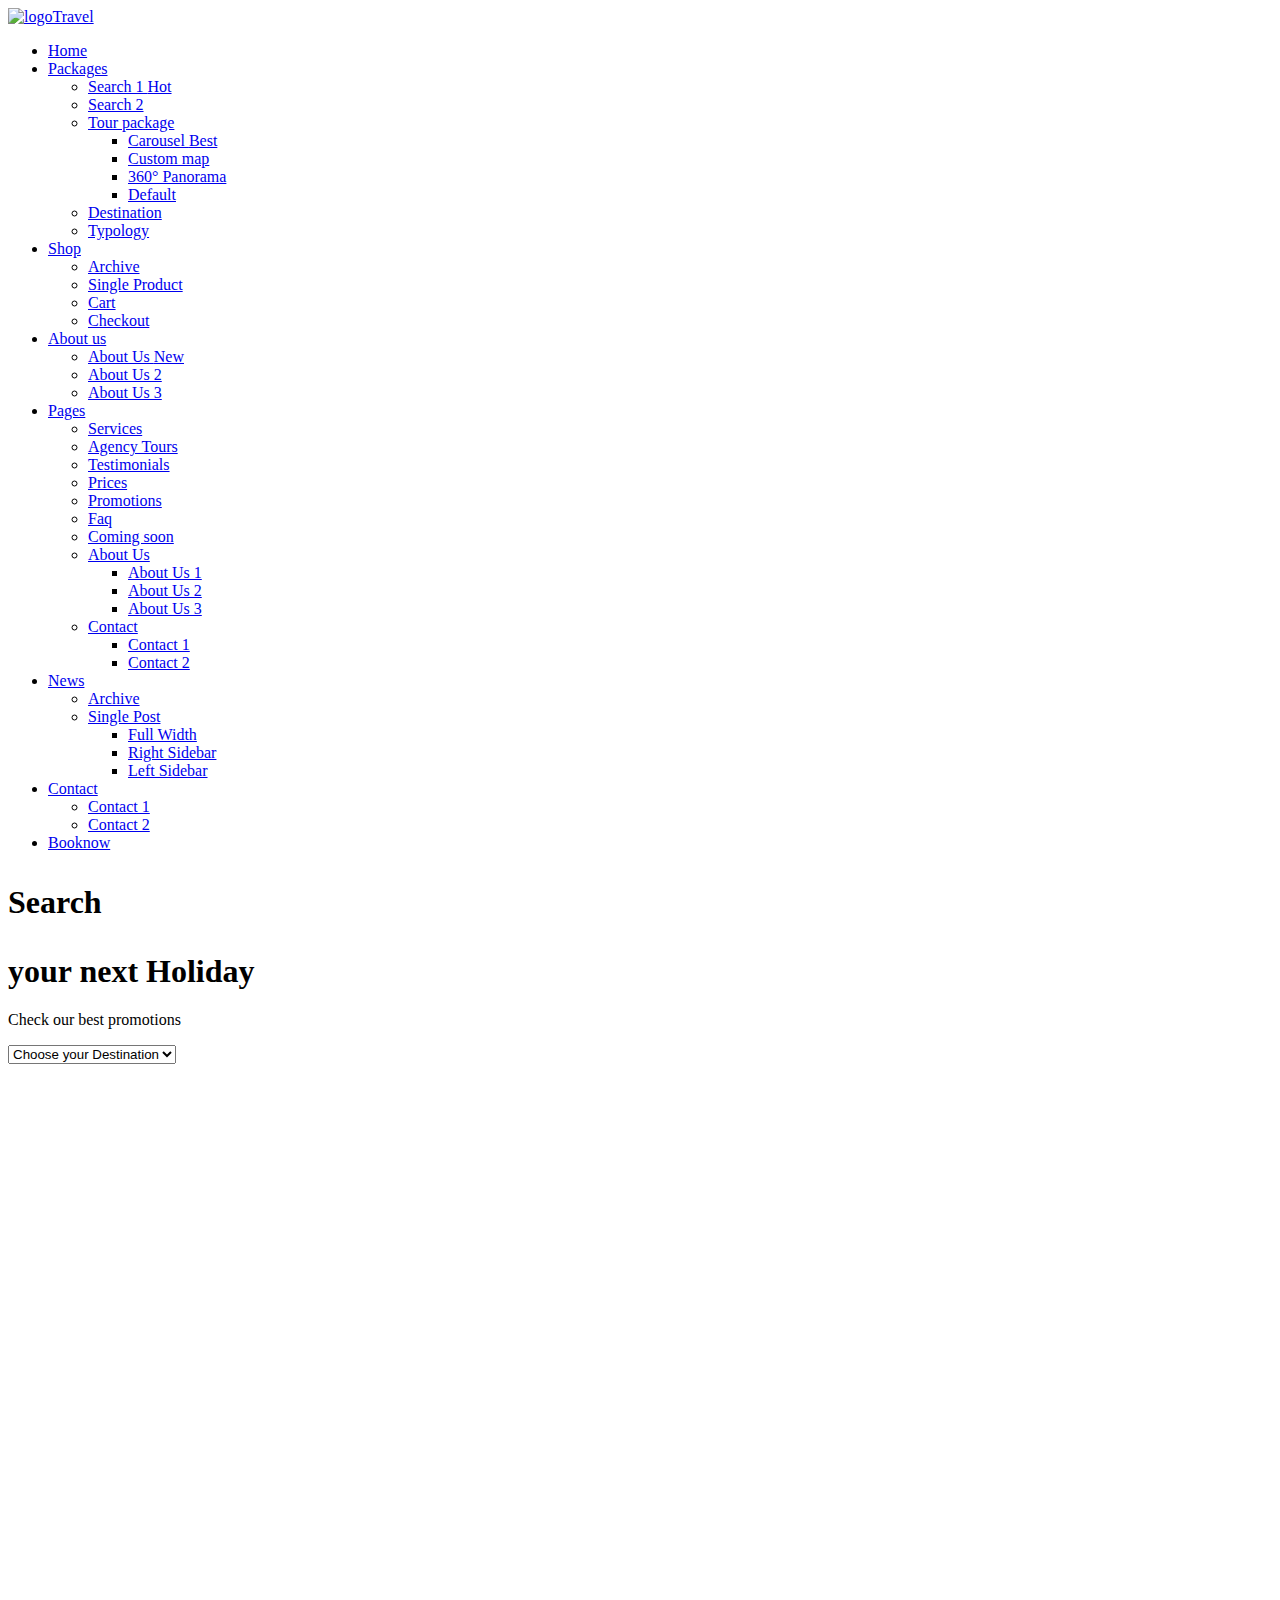
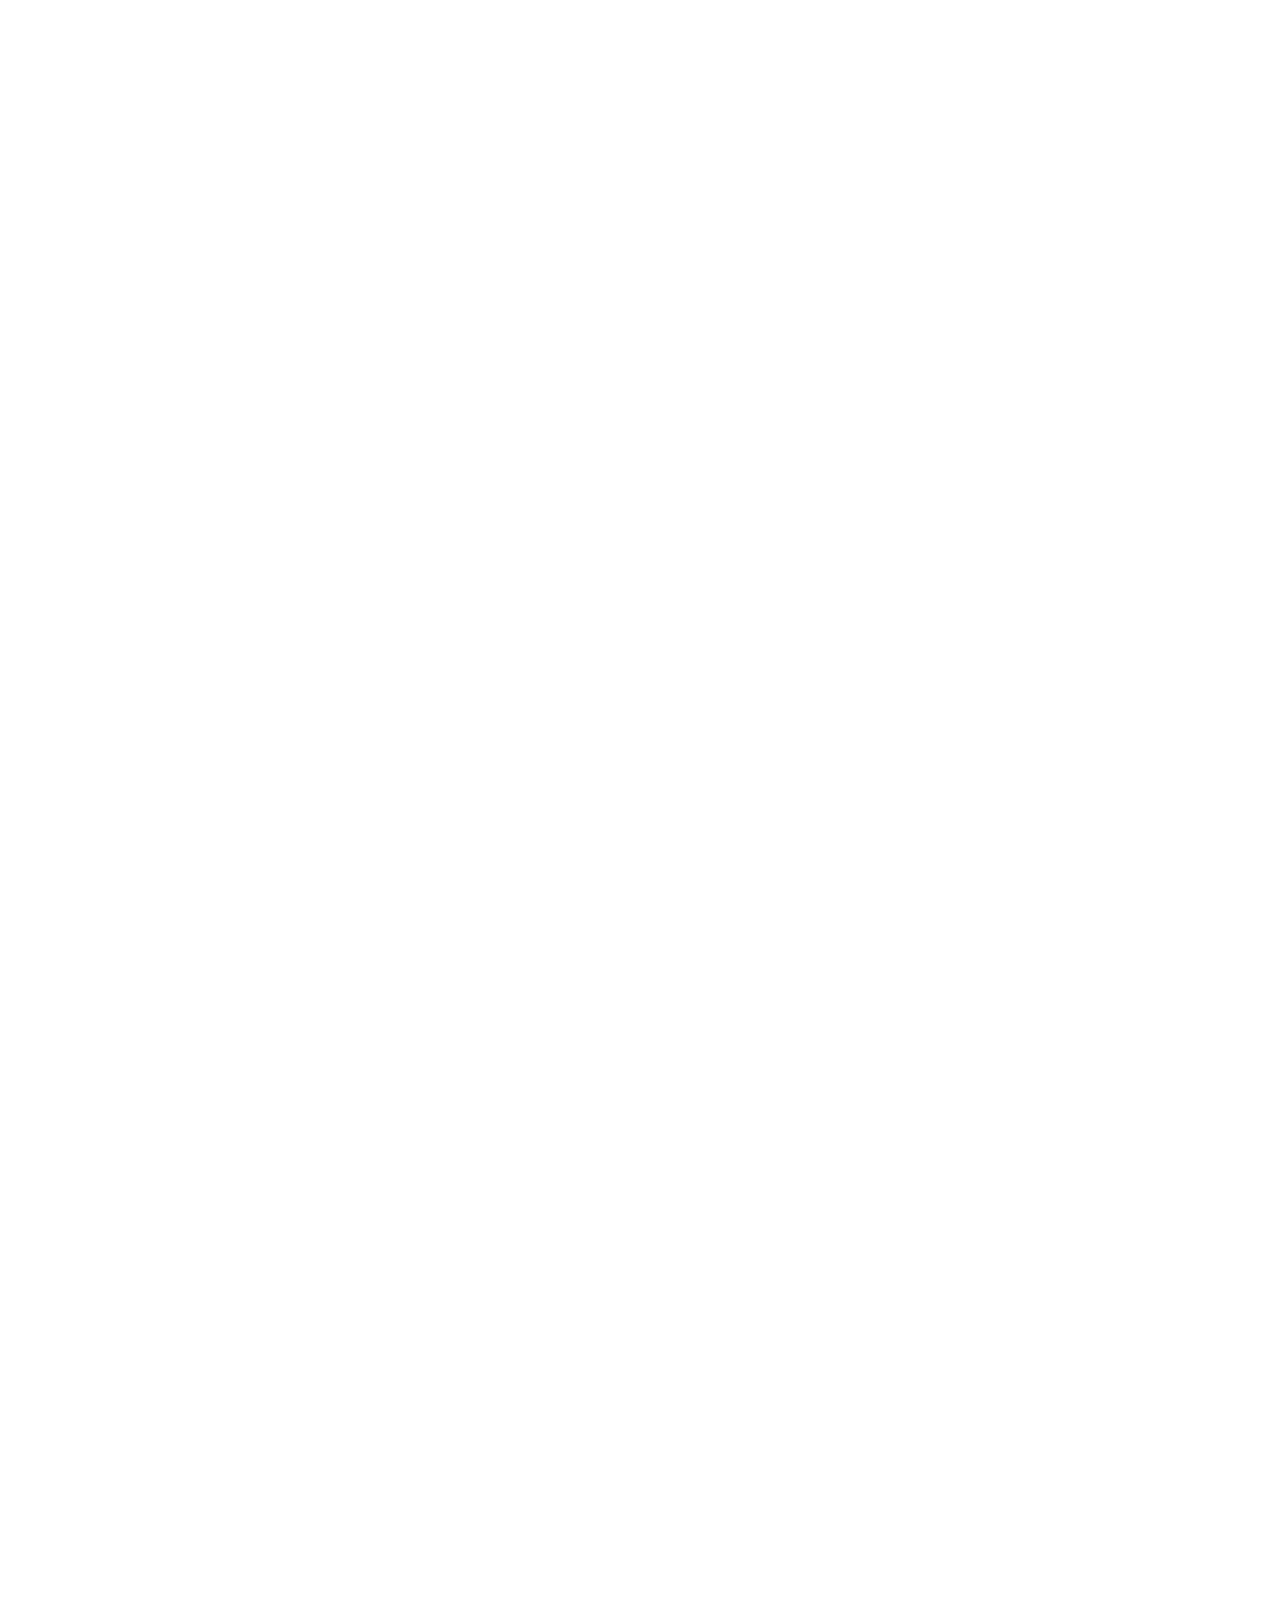
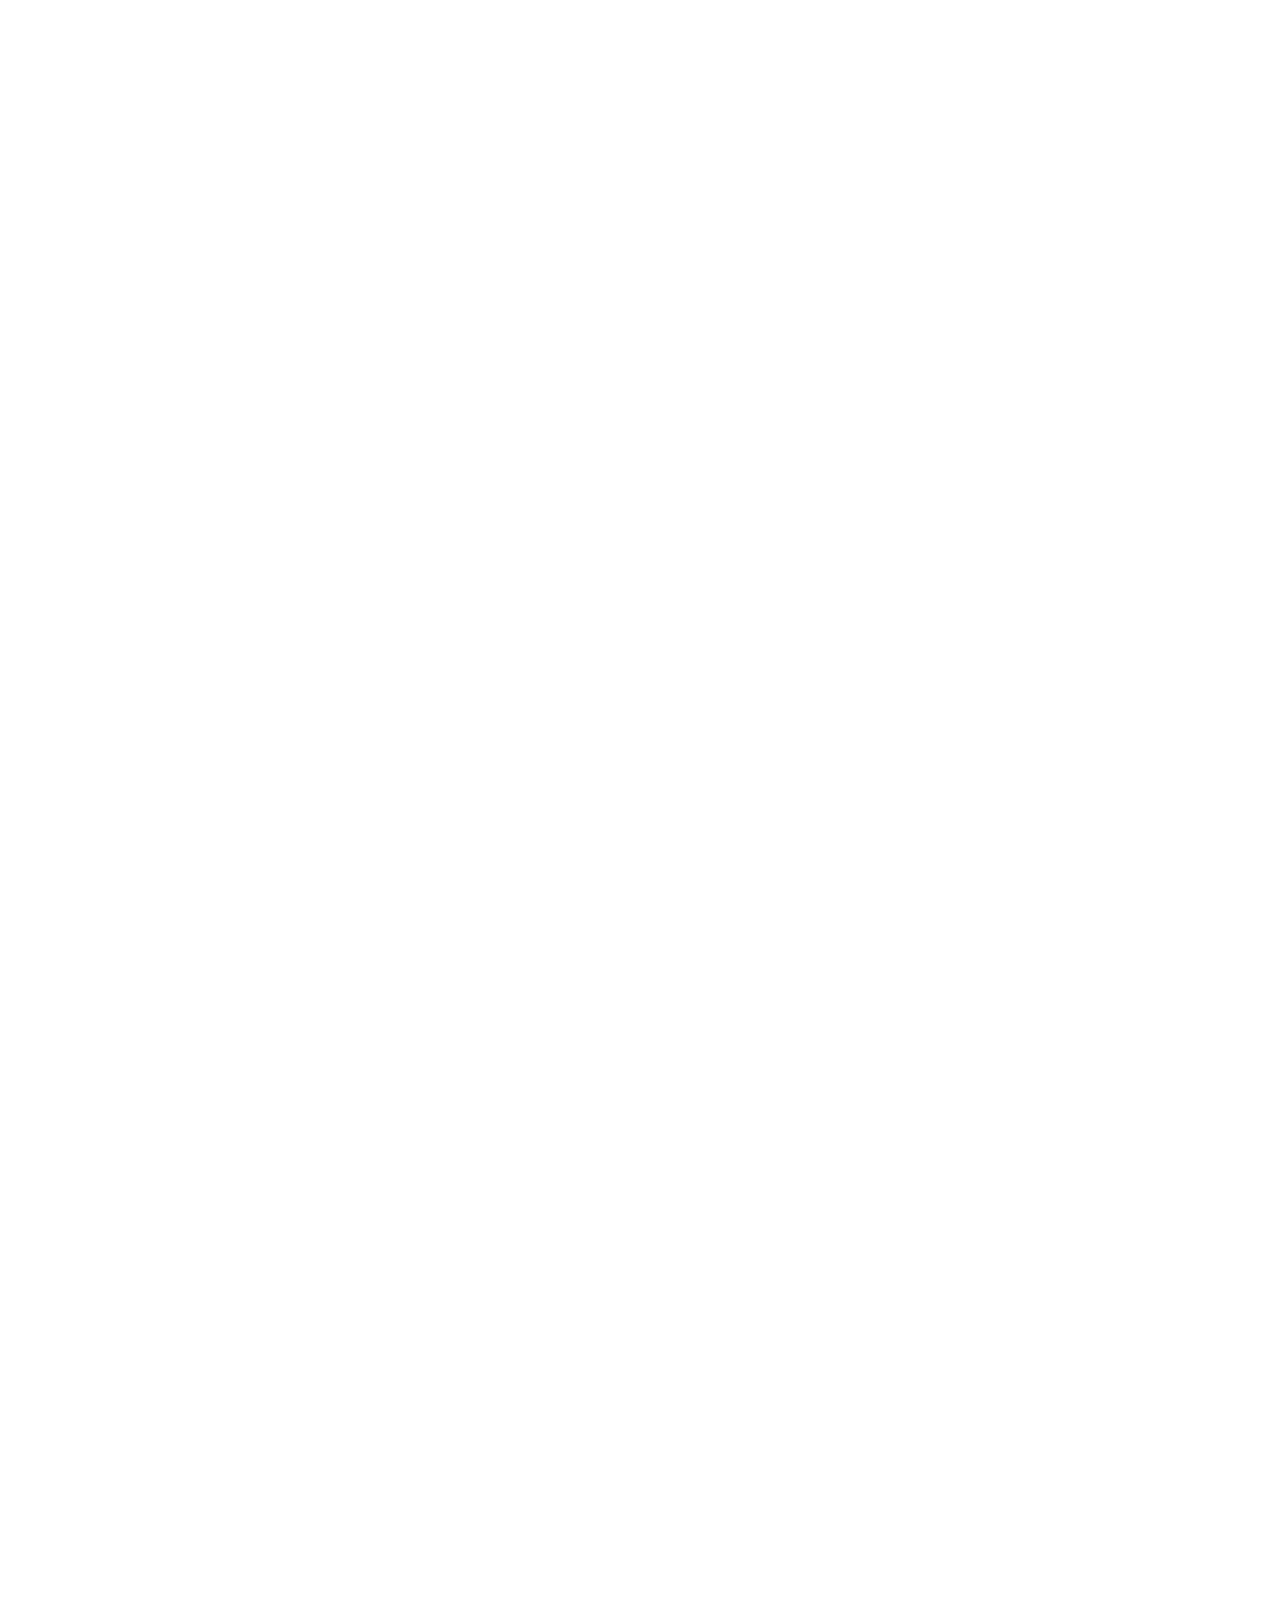
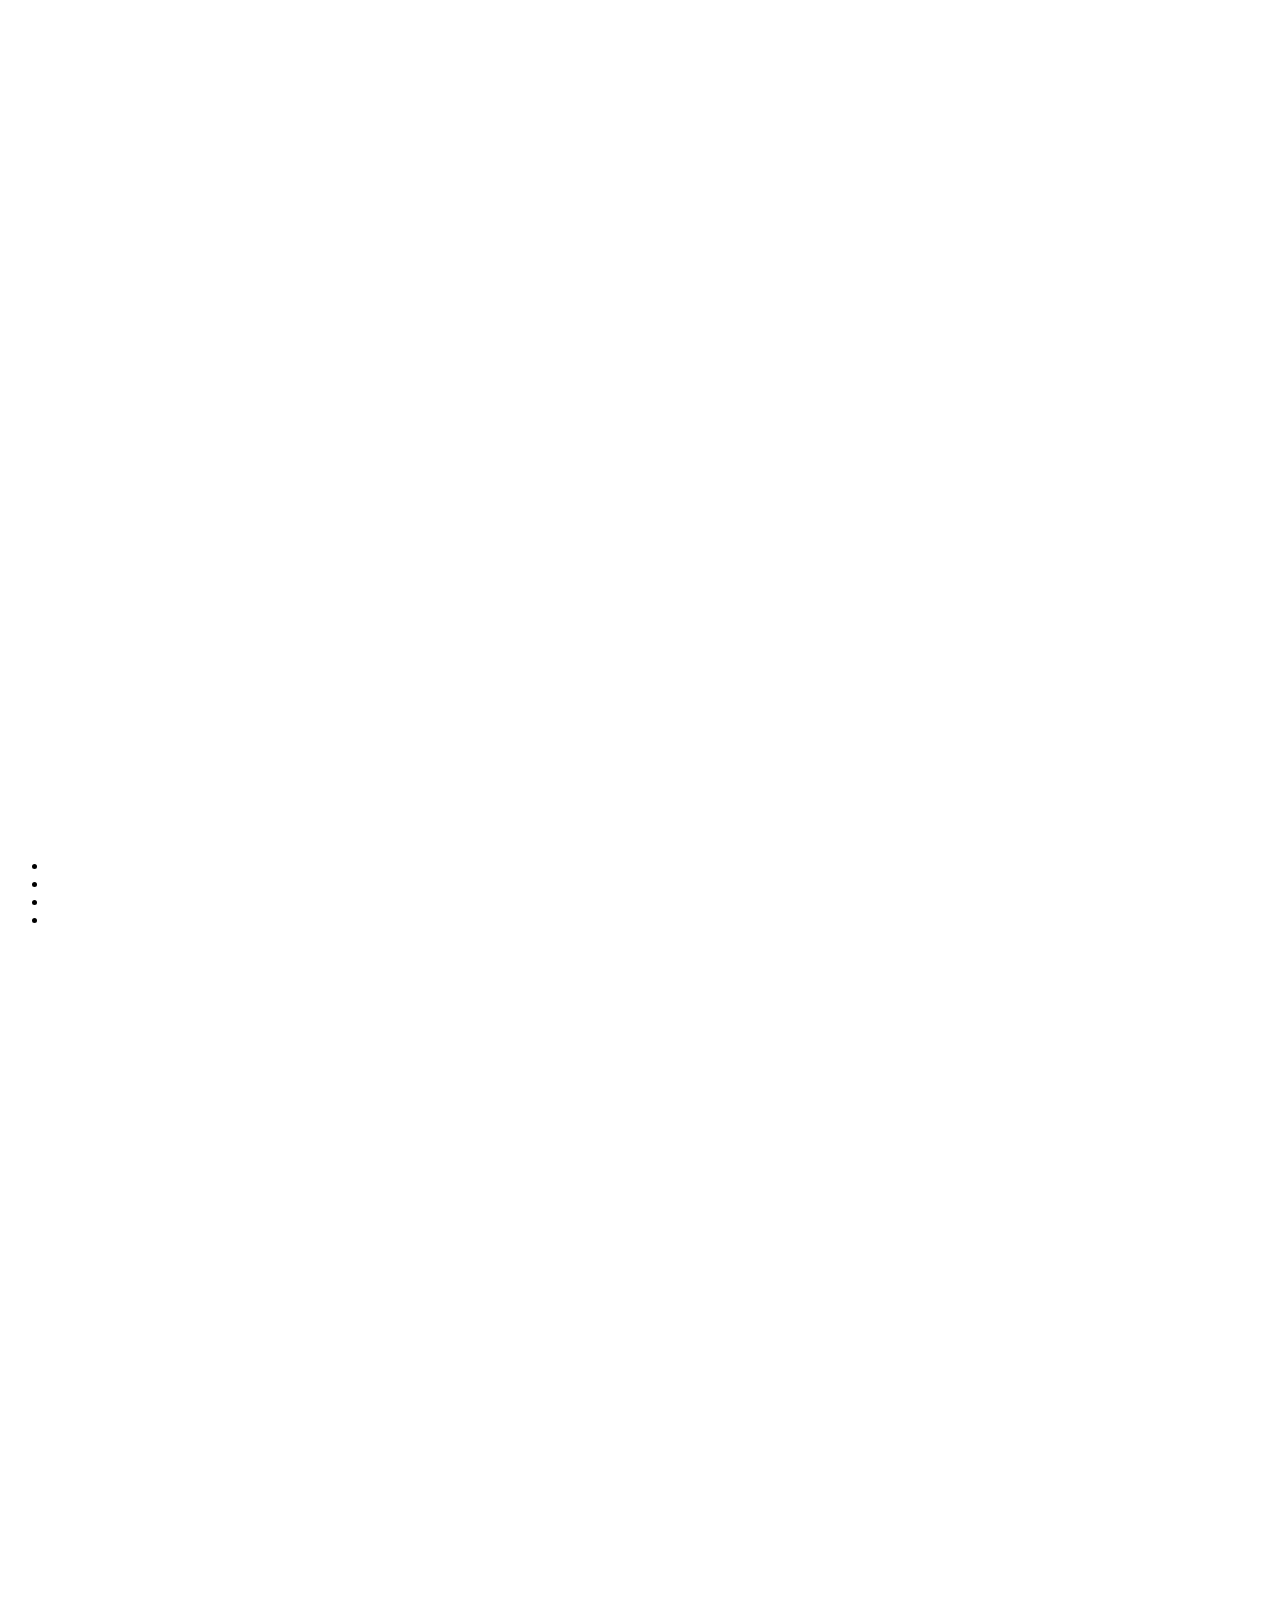
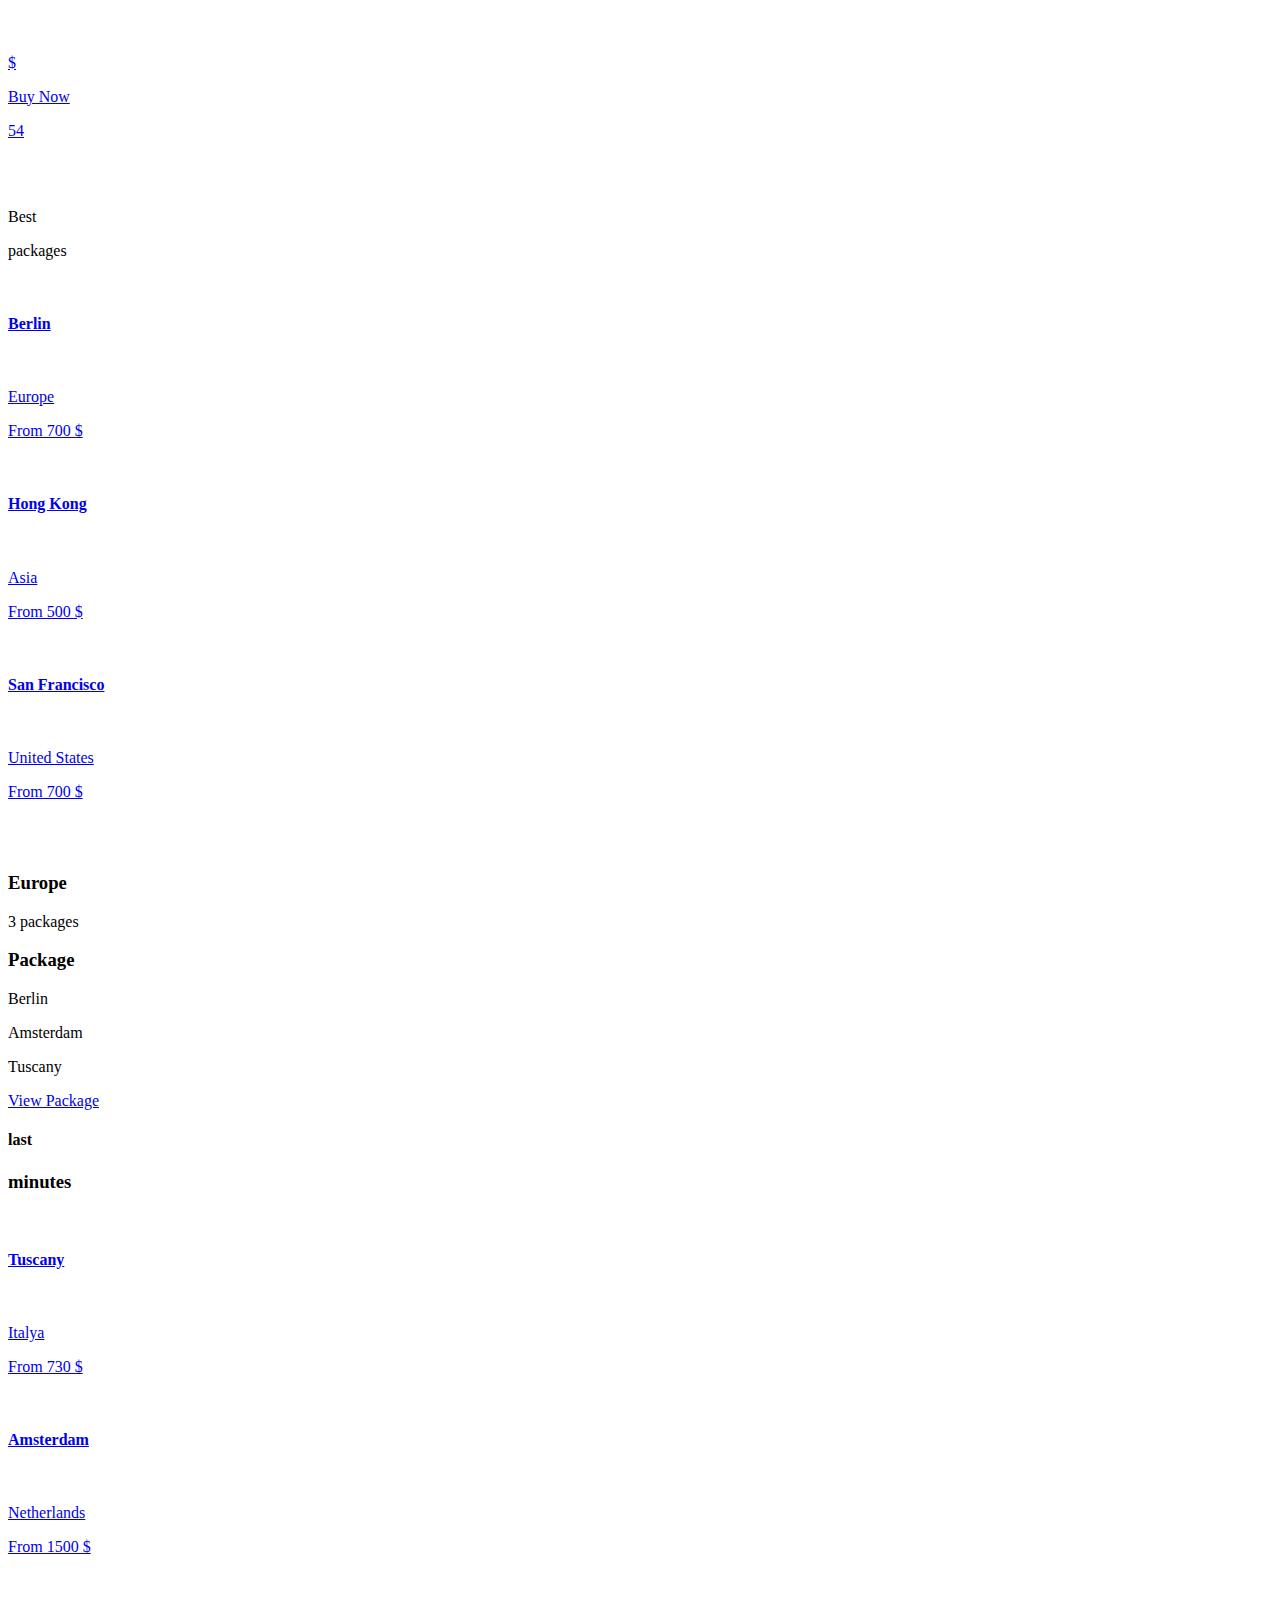
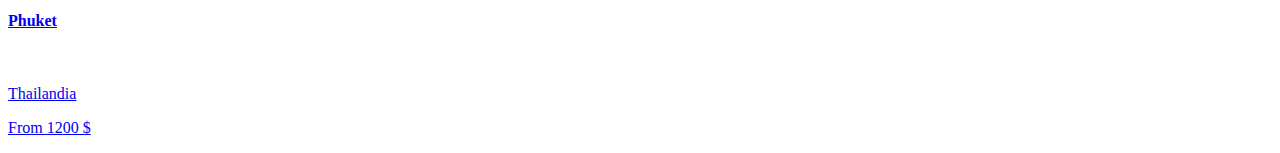
==== commit a8faef76: "Edit" ====
--- a/index.html
+++ b/index.html
@@ -12,7 +12,7 @@
   <link href="https://unpkg.com/aos@2.3.1/dist/aos.css" rel="stylesheet">
   <link rel="stylesheet" href="./assets/css/reset.css" />
   <link rel="stylesheet" href="./assets/css/base.css" />
-  <link rel="stylesheet" href="./assets/css/style.css" />
+  <link rel="stylesheet" href="./assets/css/home.css" />
   <link rel="stylesheet" href="./assets/css/grid.css" />
   <link rel="preconnect" href="https://fonts.googleapis.com" />
   <link rel="preconnect" href="https://fonts.gstatic.com" crossorigin />
@@ -22,6 +22,7 @@
   />
   <link rel="stylesheet" href="./assets/css/responsive.css" />    
 </head>
+<body>
   <div class="wrapper">
     <!-- header -->
     <header class="header">
@@ -43,7 +44,7 @@
               <!-- Submenu#1 -->
               <ul class="sub-menu__list">
                 <li class="header__subnav-item">
-                  <a href="#" class="header__subnav-item--link sub-menu__link">
+                  <a href="./assets/css/search1.html" class="header__subnav-item--link sub-menu__link">
                     Search 1
                     <span class="labels background-red">
                       Hot
@@ -297,25 +298,25 @@
 
             <!-- header-category__list -->
             <div class="row header-category__list">
-              <div class="header-category__item col l-2 m-12 c-10">
+              <div class="header-category__item col l-2 m-12 c-10" data-aos="fade-up">
                 <a href="#" class="header-category__link">
                   <img src="./assets/img/t-relax.png" alt="" class="header-category__link--img">
                   <p class="header-category__item-name">Relax</p>
                 </a>
               </div>
-              <div class="header-category__item col l-2 m-12 c-10">
+              <div class="header-category__item col l-2 m-12 c-10" data-aos="fade-up" data-aos-delay="300">
                 <a href="#" class="header-category__link">
                   <img src="./assets/img/t-cultural.png" alt="" class="header-category__link--img">
                   <p class="header-category__item-name">Cultural</p>
                 </a>
               </div>
-              <div class="header-category__item col l-2 m-12 c-10">
+              <div class="header-category__item col l-2 m-12 c-10" data-aos="fade-up" data-aos-delay="500">
                 <a href="#" class="header-category__link">
                   <img src="./assets/img/t-sport.png" alt="" class="header-category__link--img">
                   <p class="header-category__item-name">sport</p>
                 </a>
               </div>
-              <div class="header-category__item col l-2 m-12 c-10">
+              <div class="header-category__item col l-2 m-12 c-10" data-aos="fade-up" data-aos-delay="700">
                 <a href="#" class="header-category__link">
                   <img src="./assets/img/t-history.png" alt="" class="header-category__link--img">
                   <p class="header-category__item-name">history</p>
@@ -488,7 +489,7 @@
         <a href="#" class="header__navbar--link-m">Book Now</a>
       </li>
      
-    </ul>
+     </ul>
     <!-- wrapper__container -->
     <div class="wrapper__container">
       <!-- proposals -->
@@ -690,9 +691,8 @@
                 </div>
               </div>
               <div class="col l-4 m-12 c-12">
-                <div class="proposals-banner__view">
-                  <a href="#" class="proposals-banner__view--btn"
-                  data-aos="fade-left" data-aos-delay="600">
+                <div class="proposals-banner__view" data-aos="fade-left" data-aos-delay="600">
+                  <a href="#" class="proposals-banner__view--btn">
                     View All Packages
                   </a>
                 </div>
@@ -799,7 +799,6 @@
         </div>
       </div>
     
-
       <!-- promotions-banner -->
       <div class="promotions-banner">
         <div class="promotions-banner__wrapper promotions-banner__wrapper-img--1">
@@ -974,11 +973,10 @@
               <input type="email" id="footer-message__email" name="Your Email" required class="footer-message__input"
               data-aos="fade-down">
               <input type="submit" class="footer-message__send-btn" value="SEND"
-              data-aos="fade-left" data-aos-delay="500">
+              data-aos="zoom-in-left" data-aos-delay="">
             </form>
           </div>
         </div>
-        
         <!-- Footer service -->
         <div class="row footer-about__row">
           <div class="col l-6 m-12 c-12 footer-social"> 
@@ -1084,8 +1082,8 @@
         </div>
         <div class="row">
           <div class="col footer__copyright">
-            <p class="footer__copyright--text" data-aos="fade-right">THE BEST WORDPRESS TRAVEL THEME</p>
-            <p class="footer__copyright--text" data-aos="fade-in" data-aos-delay="500">COPYRIGHT NICDARK THEMES 2018</p>
+            <p class="footer__copyright--text" data-aos="fade-right" data-aos-off="50">THE BEST WORDPRESS TRAVEL THEME</p>
+            <p class="footer__copyright--text" data-aos="fade-left" data-aos-off="50" data-aos-delay="500">COPYRIGHT NICDARK THEMES 2018</p>
           </div>
         </div>
       </div>
@@ -1214,6 +1212,6 @@
       offset: 100
     });
   </script>
-<script src="./assets/js/app.js"></script>
-  </body>
-</html>
+    <script src="./assets/js/app.js"></script>
+</body>
+</html>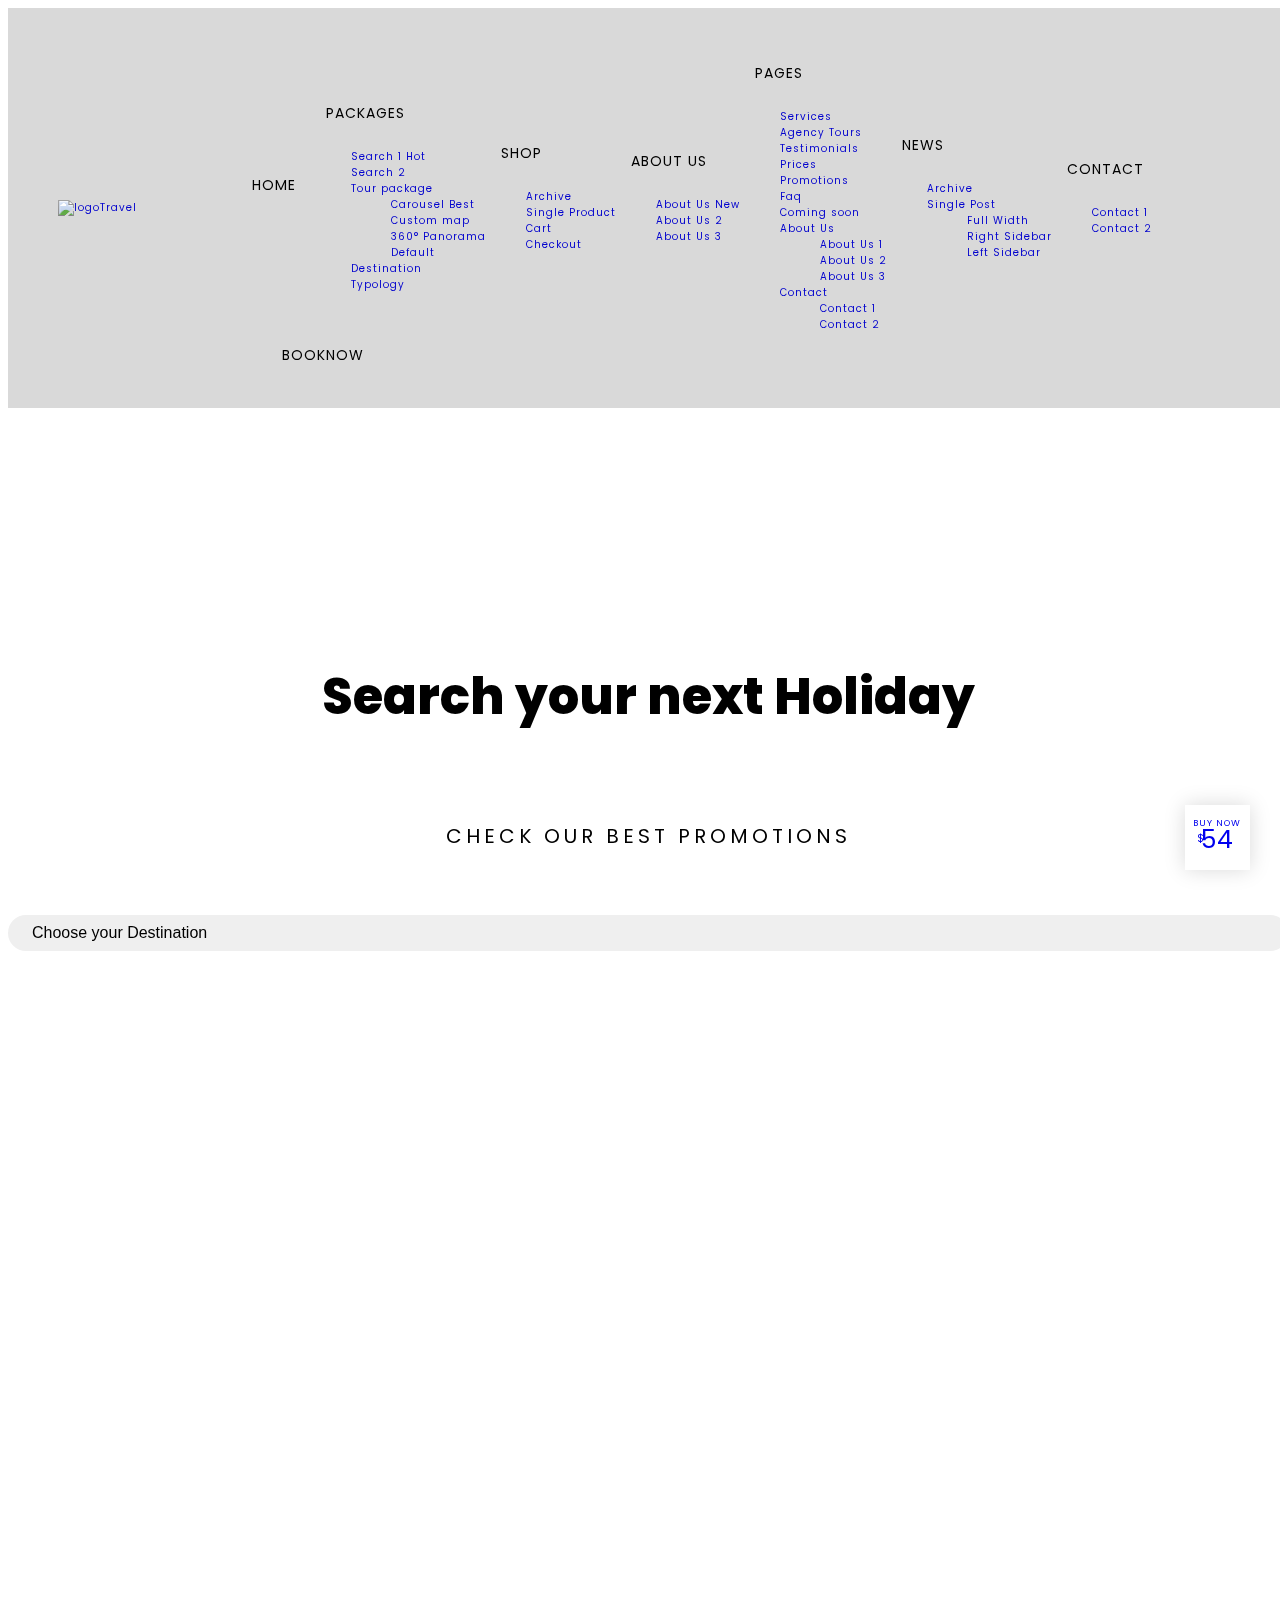
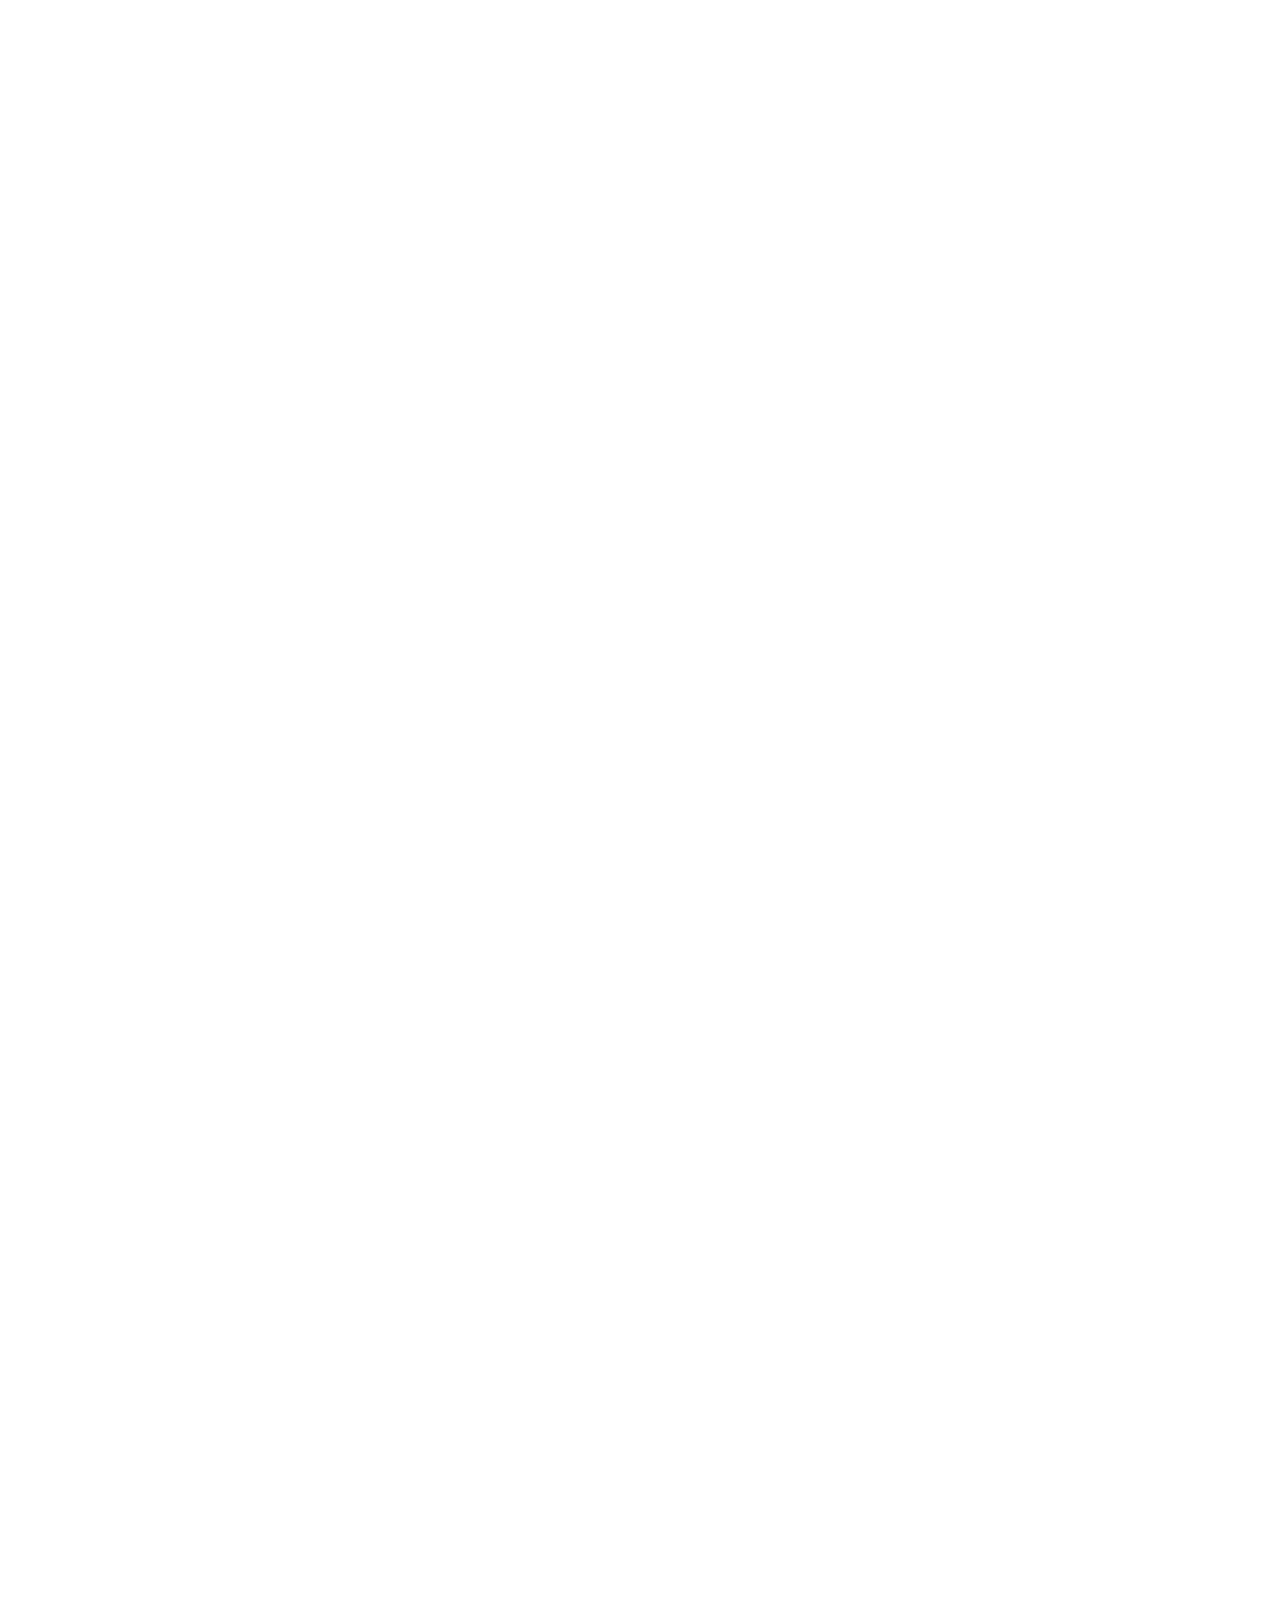
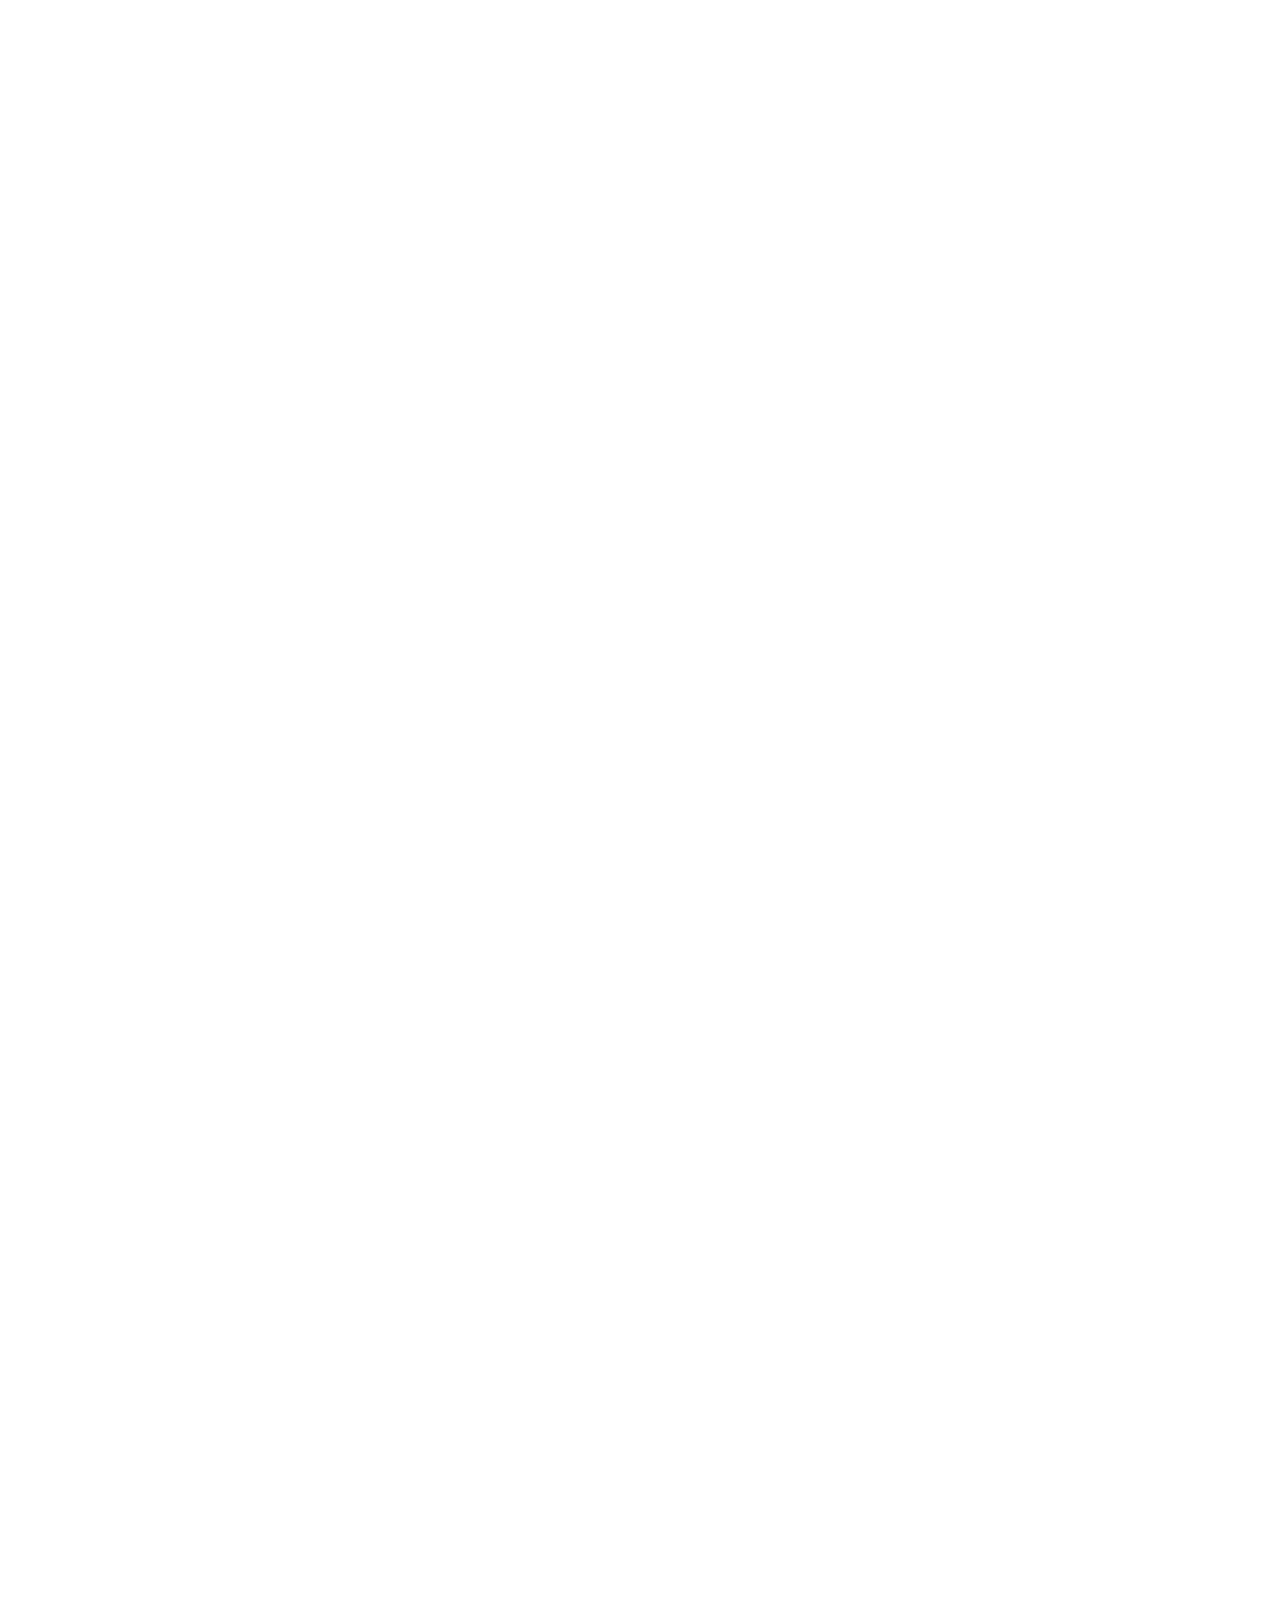
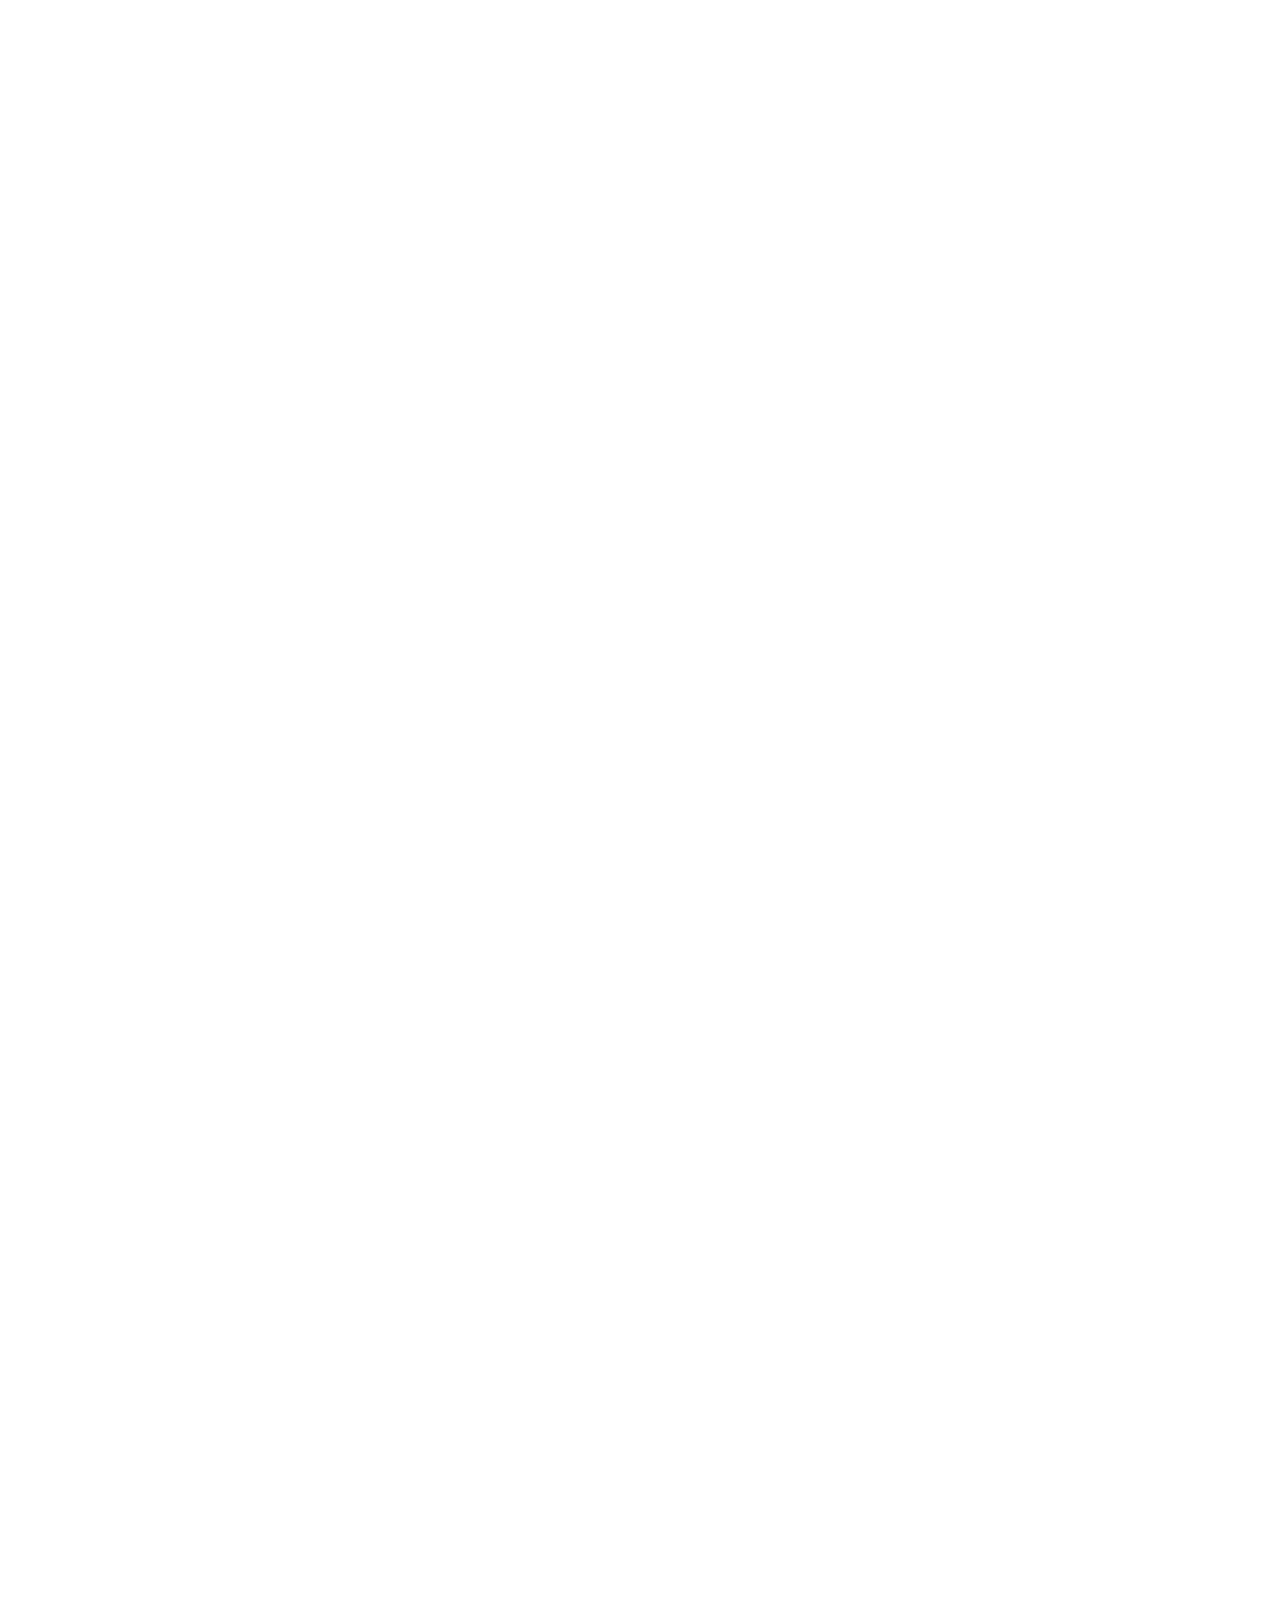
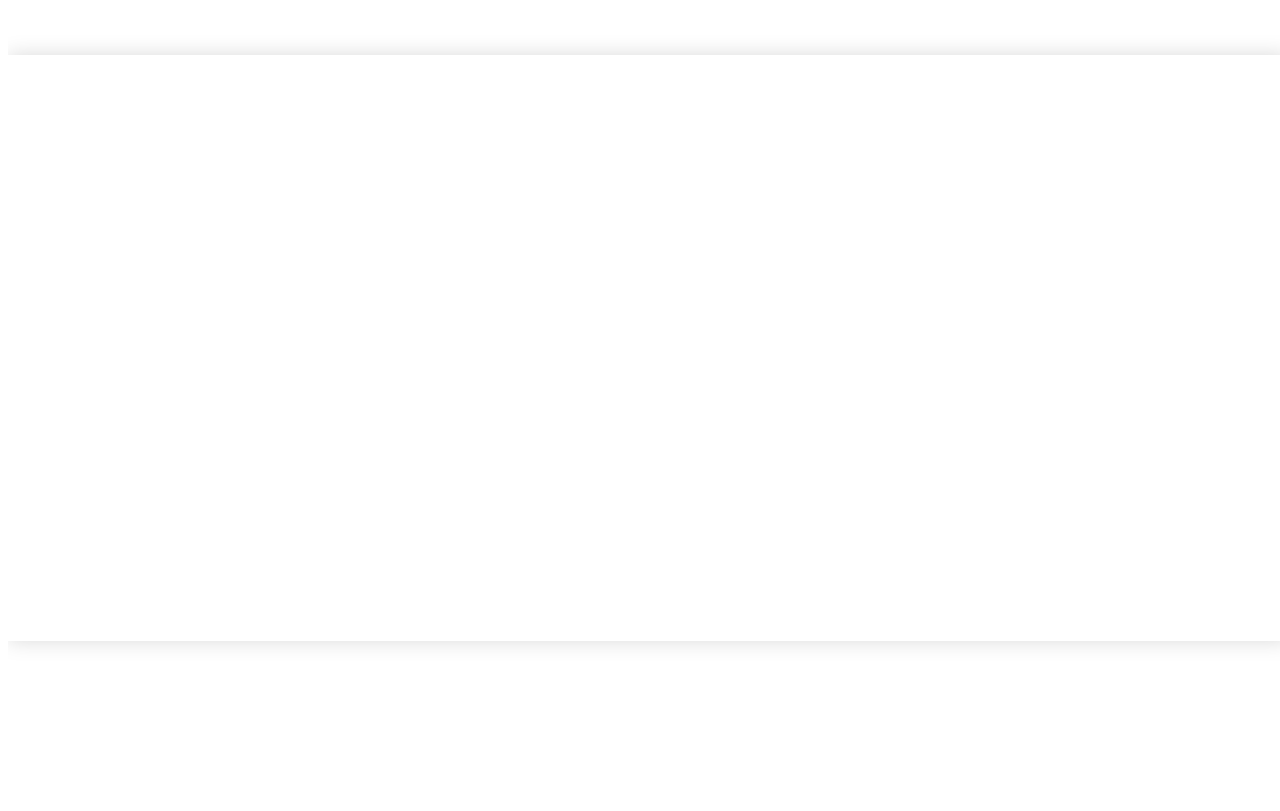
==== commit c278b4c2: "Editsss" ====
--- a/index.html
+++ b/index.html
@@ -12,7 +12,7 @@
   <link href="https://unpkg.com/aos@2.3.1/dist/aos.css" rel="stylesheet">
   <link rel="stylesheet" href="./assets/css/reset.css" />
   <link rel="stylesheet" href="./assets/css/base.css" />
-  <link rel="stylesheet" href="./assets/css/home.css" />
+  <link rel="stylesheet" href="./assets/css/style.css" />
   <link rel="stylesheet" href="./assets/css/grid.css" />
   <link rel="preconnect" href="https://fonts.googleapis.com" />
   <link rel="preconnect" href="https://fonts.gstatic.com" crossorigin />
--- a/assets/css/style.css
+++ b/assets/css/style.css
@@ -0,0 +1,1498 @@
+* {
+  box-sizing: border-box;
+}
+
+html {
+  font-size: 62.5%;
+  font-family: "Poppins", sans-serif;
+  /* scroll-behavior: smooth; */
+}
+
+body {
+  letter-spacing: 1px;
+  width: 100%;
+}
+
+a {
+  text-decoration: none;
+  display: block;
+}
+
+ul {
+  list-style-type: none;
+}
+.wrapper {
+  overflow: hidden;
+}
+/* Header */
+.header__background--img {
+  background: url("../img/parallax-2.jpg") right center / cover no-repeat;
+  position: relative;
+  width: 100%;
+  margin: 0 auto;
+  padding-bottom: 20rem;
+  filter: grayscale(15%);
+}
+
+.header__navbar {
+  position: relative;
+  top: 0;
+  left: 0;
+  width: 100%;
+  display: flex;
+  align-items: center;
+  background-color: rgba(0, 0, 0, 0.15);
+  padding: 2rem 5rem;
+}
+
+.header__navbar-logo {
+  padding-right: 6rem;
+}
+
+.header__navbar-logo--img {
+  height: 4.75rem;
+  width: 20rem;
+}
+
+.header__navbar-list {
+  display: flex;
+  align-items: center;
+  flex: 1;
+  flex-wrap: wrap;
+}
+
+.header__navbar-item--link {
+  color: var(--white-color);
+  text-transform: uppercase;
+  font-size: 1.4rem;
+  padding: 2.5rem 1.5rem;
+}
+
+.header__navbar-item--link:hover {
+  opacity: 0.85;
+}
+
+.header__navbar-item--book-btn {
+  padding: 1.2rem 1.5rem;
+  margin-left: 3rem;
+}
+
+.header__navbar-menu {
+  cursor: pointer;
+  padding-right: 2rem;
+}
+
+.header__navbar-menu--icon {
+  color: var(--brightwhite-color);
+  font-size: 4rem;
+  display: block;
+  opacity: 0.5;
+  transition: opacity linear 0.15s;
+  -webkit-transition: opacity linear 0.15s;
+}
+
+.header__navbar-menu--icon:hover {
+  opacity: 1;
+}
+/* header subnavbar list */
+.header__subnav-list {
+  top: 100%;
+}
+
+.top-tour-package__list {
+  top: 40%;
+}
+
+.top-shop-about-us__list {
+  top: 77%;
+}
+
+.top-shop-contact__list {
+  top: 89%;
+}
+
+.top-news-single-post__list {
+  top: 50%;
+}
+
+.header__subnav-item--icon {
+  float: right;
+  font-size: 2rem;
+  margin-top: -2px;
+  margin-right: -1.2rem;
+}
+/* Header search */
+.header-search__title {
+  padding-top: 16.7rem;
+  text-align: center;
+}
+
+.header-search__main-title {
+  color: var(--white-color);
+  font-size: 5rem;
+  font-weight: 800;
+  letter-spacing: 0;
+}
+
+.header-search__main-title p {
+  display: inline-block;
+}
+
+.header-search__main-title span {
+  position: relative;
+}
+
+.header-search__main-title span::after {
+  content: "";
+  position: absolute;
+  bottom: 11px;
+  left: 0;
+  width: 100%;
+  height: 5px;
+  border-radius: 3px;
+  background-color: var(--pink-color);
+  z-index: -1;
+}
+
+.header-search__sub-title {
+  color: var(--white-color);
+  font-size: 2rem;
+  font-weight: normal;
+  text-transform: uppercase;
+  letter-spacing: 4px;
+  margin-top: 3.6rem;
+}
+
+/* header-search__opntion */
+.header-search__option-row {
+  justify-content: center;
+  margin-top: 6.4rem;
+}
+
+.header-search__option-col {
+  position: relative;
+}
+
+.header-search__select {
+  width: 100%;
+  color: var(--desc-color);
+  font-size: 1.6rem;
+  line-height: 1.6rem;
+  padding: 1rem 2.4rem;
+  border-style: none;
+  outline: none;
+  border-radius: 3rem;
+  border: 1px solid var(--lightergray-color);
+  -webkit-appearance: none;
+  cursor: pointer;
+}
+
+.header__search-option {
+  width: 100%;
+  -webkit-tap-highlight-color: transparent;
+}
+
+.header-search__btn {
+  position: absolute;
+  top: 50%;
+  transform: translateY(-50%);
+  right: 10px;
+  padding: 10px 24px 8px 10px;
+  cursor: pointer;
+  transition: opacity linear 0.2s;
+  -webkit-transition: opacity linear 0.2s;
+}
+
+.header-search__btn:hover {
+  opacity: 0.75;
+}
+
+.header-search__btn--icon {
+  font-size: 1.8rem;
+  color: var(--desc-color);
+}
+/* header-category__list */
+.header-category__list {
+  margin-top: 7.15rem;
+  padding: 0 20rem;
+  justify-content: center;
+}
+
+.header-category__item {
+  text-align: center;
+  position: relative;
+}
+
+.header-category__link {
+  background-color: rgba(0, 0, 0, 0.3);
+  display: inline-block;
+  padding: 2rem;
+  transition: background-color linear 0.2s;
+  box-shadow: 0 0 20px 0 rgb(0, 0, 0, 0.15);
+}
+
+.header-category__item--link {
+  color: var(--brightwhite-color);
+  font-size: 1.4rem;
+  text-transform: uppercase;
+  padding: 2.4rem 1.5rem;
+  font-weight: 500;
+  transition: opacity linear 0.1s;
+  -webkit-transition: opacity linear 0.1s;
+  letter-spacing: 2px;
+}
+
+.header-category__link:hover {
+  background-color: rgba(0, 0, 0, 0.4);
+}
+
+.header-category__link--img {
+  color: var(--midgray-color);
+  display: inline;
+  width: 4rem;
+}
+
+.header-category__item-name {
+  color: var(--white-color);
+  font-size: 1.1rem;
+  letter-spacing: 2px;
+  text-transform: uppercase;
+  width: 7.25rem;
+  margin-top: 1.5rem;
+}
+/* wrapper__container */
+.proposals {
+  margin-top: 6.4rem;
+}
+/* proposals__heading*/
+.proposals__heading {
+  text-align: center;
+  text-transform: uppercase;
+  margin-bottom: 5rem;
+}
+
+.proposals__heading-suggestion {
+  color: var(--midgray-color);
+  font-size: 1.6rem;
+  letter-spacing: 2px;
+}
+
+.proposals__heading-details {
+  color: var(--darkgray-color);
+  font-weight: bold;
+  font-size: 3.6rem;
+  margin-top: 2rem;
+  letter-spacing: 0;
+}
+
+.proposals__heading-details span {
+  position: relative;
+}
+
+.proposals__heading-details span::after {
+  content: "";
+  position: absolute;
+  top: 70%;
+  left: 0;
+  background-color: var(--green-color);
+  width: 100%;
+  height: 4px;
+  z-index: -1;
+}
+/* proposals-list */
+.proposals-item {
+  margin-top: 3rem;
+}
+
+.proposals-item__wrapper {
+  padding: 0;
+  position: relative;
+  box-shadow: 0px 0px 15px 0px rgb(0 0 0 / 25%);
+}
+
+.proposals-item__overlay {
+  position: absolute;
+  top: 0;
+  right: 0;
+  bottom: 0;
+  left: 0;
+  background: linear-gradient(
+    to bottom,
+    rgba(101, 100, 96, 0) 0%,
+    rgba(101, 100, 96, 0.1) 70%,
+    rgba(101, 100, 96, 0.5) 100%
+  );
+}
+
+.proposals-item__logo {
+  position: absolute;
+  padding: 3rem;
+  z-index: 1;
+}
+
+.proposals-item__logo--img {
+  width: 3.5rem;
+}
+
+.proposals-item__img {
+  width: 100%;
+  border-radius: 3px;
+}
+
+.proposals-item__place {
+  position: absolute;
+  bottom: 0;
+  padding: 3.2rem;
+  font-weight: bold;
+  display: block;
+  z-index: 1;
+}
+
+.proposals-item__place--continent {
+  color: var(--white-color);
+  font-size: 2rem;
+  margin-bottom: 1rem;
+  letter-spacing: 0;
+}
+
+.proposals-item__place--package {
+  color: var(--white-color);
+  text-transform: uppercase;
+  font-weight: 600;
+  font-size: 1.4rem;
+  letter-spacing: 2px;
+}
+/* Proposal-item__detials */
+.proposals-item__details {
+  z-index: 2;
+  position: absolute;
+  top: 50%;
+  transform: translateY(-50%);
+  width: 100%;
+  height: 100%;
+  padding: 0;
+  border-radius: 3px;
+  text-align: center;
+  background-color: var(--blue-color);
+  opacity: 0;
+  visibility: hidden;
+  transition: opacity linear 0.3s, visibility linear 0.3s;
+  -webkit-transition: opacity linear 0.3s, visibility linear 0.3s;
+}
+
+.proposals-item__details--heading {
+  color: var(--white-color);
+  font-size: 2rem;
+  font-weight: bold;
+  margin: 10rem 0 3rem;
+}
+
+.proposals-item__details-place--name {
+  color: var(--brightwhite-color);
+  font-size: 1.4rem;
+  margin-top: 1rem;
+  margin-bottom: 1.8rem;
+}
+
+.proposals-item__details-view---link {
+  color: var(--blue-color);
+  font-size: 1.4rem;
+  display: inline-block;
+  background-color: var(--white-color);
+  padding: 1.2rem 2.5rem;
+  border-radius: 3rem;
+  text-transform: uppercase;
+  transition: color linear 0.2s;
+  font-weight: 500;
+  margin-top: 1.2rem;
+}
+
+.proposals-item__details-view---link:hover {
+  color: var(--darkblue-color);
+}
+
+.proposals-item__wrapper:hover .proposals-item__details {
+  opacity: 1;
+  visibility: visible;
+}
+/* proposals-banner */
+.proposals-banner {
+  margin-top: 8rem;
+}
+
+.proposals-banner-image {
+  position: relative;
+  width: 100%;
+  background: url("../img/parallax-search-2.jpg") center / cover no-repeat;
+  padding: 6.8rem 19.15rem;
+}
+
+.proposals-banner__row {
+  justify-content: center;
+  align-items: center;
+  height: 100%;
+}
+
+.proposals-banner__heading {
+  width: 100%;
+}
+
+.proposals-banner__heading--topic {
+  color: var(--white-color);
+  font-size: 5rem;
+  font-weight: bold;
+}
+
+.proposals-banner__heading--topic span {
+  text-decoration: underline var(--red-color);
+}
+
+.proposals-banner__view {
+  margin-left: 7.25rem;
+  width: 100%;
+}
+
+.proposals-banner__view--btn {
+  text-align: center;
+  color: var(--red-color);
+  background-color: var(--white-color);
+  display: inline-block;
+  font-size: 1.4rem;
+  text-transform: uppercase;
+  padding: 1.5rem 3.5rem;
+  border-radius: 30rem;
+  letter-spacing: 2px;
+  transition: color linear 0.25s;
+  -webkit-transition: color linear 0.25s !important;
+}
+
+.proposals-banner__view--btn:hover {
+  color: var(--light-red);
+}
+/* proposals-beaches */
+.proposals-beaches {
+  margin-top: 5.5rem;
+}
+
+.proposals-beaches__desc {
+  padding: 2rem 2.3rem 2rem 1.5rem;
+}
+
+.proposals-beaches__area--name {
+  color: var(--midgray-color);
+  font-size: 1.4rem;
+  text-transform: uppercase;
+  letter-spacing: 2px;
+}
+
+.proposals-beaches__desc h2 {
+  color: var(--darkgray-color);
+  font-size: 3.6rem;
+  line-height: 3.6rem;
+  font-weight: bold;
+  letter-spacing: 0;
+  margin-top: 1.5rem;
+  margin-bottom: 3rem;
+}
+
+.proposals-beaches__desc h2 span {
+  position: relative;
+}
+
+.proposals-beaches__desc h2 span::after {
+  content: "";
+  position: absolute;
+  bottom: 11px;
+  left: 0;
+  width: 100%;
+  height: 5px;
+  background-color: var(--blue-color);
+  z-index: -1;
+}
+
+.proposals-beaches__paragraph {
+  color: var(--midgray-color);
+  text-align: left;
+  font-size: 1.4rem;
+  line-height: 2.7rem;
+  width: 101%;
+  margin-bottom: 2rem;
+}
+
+.proposals-beaches__price {
+  display: flex;
+  align-items: center;
+  font-size: 3rem;
+  text-transform: uppercase;
+  margin-top: 3.2rem;
+  margin-bottom: 3.5rem;
+}
+
+.proposals-beaches__price-old {
+  color: var(--midgray-color);
+  font-weight: normal;
+  text-decoration: line-through;
+  margin-right: 1rem;
+}
+
+.proposals-beaches__price-new {
+  color: var(--darkgray-color);
+}
+
+.proposals-beaches__price span {
+  font-size: 1.4rem;
+  color: var(--darkgray-color);
+  font-weight: 450;
+}
+
+.proposals-beaches__book-btn {
+  color: var(--white-color);
+  background-color: var(--green-color);
+  font-size: 1.4rem;
+  padding: 1.5rem 3.5rem;
+  text-transform: uppercase;
+  letter-spacing: 2px;
+  border-radius: 3rem;
+  display: inline-block;
+  transition: background-color linear 0.2s;
+  -webkit-transition: background-color linear 0.2s;
+}
+
+.proposals-beaches__book-btn:hover {
+  background-color: var(--midgreen-color);
+}
+
+.proposals-beaches__picture {
+  padding-top: 2rem;
+  padding-left: 2.8rem;
+  position: relative;
+  z-index: 9;
+}
+
+.proposals-beaches__picture--image {
+  position: relative;
+  width: 75rem;
+  height: 41rem;
+  background: url("../img/parallax-4-1.jpg") center center / cover no-repeat;
+  transition: background linear 1s;
+  -webkit-transition: background linear 1s;
+}
+
+.change-btns {
+  position: absolute;
+  top: 0;
+  padding: 4rem;
+  z-index: 3;
+  display: flex;
+  justify-content: center;
+  width: 100%;
+}
+
+.change-btns .change-btn {
+  width: 6rem;
+  height: 5px;
+  background-color: var(--white-color);
+  opacity: 0.2;
+  border-radius: 1rem;
+  cursor: pointer;
+  transition: opacity linear 0.2s;
+  -webkit-transition: opacity linear 0.2s;
+}
+
+.change-btn:not(:last-child) {
+  margin-right: 2rem;
+}
+
+.change-btns .change-btn.active {
+  opacity: 1;
+}
+
+.proposals-beach__countdown {
+  position: absolute;
+  left: 50%;
+  display: flex;
+  width: 66.67%;
+  background-color: var(--blue-color);
+  z-index: 0;
+  bottom: 0;
+  transform: translate(-50%, 50%);
+  text-align: center;
+  padding: 3rem 0;
+}
+
+.proposals-beach__coutdown-time {
+  color: var(--white-color);
+  width: 25%;
+  position: relative;
+}
+
+.proposals-beach__coutdown-time:not(:last-child)::after {
+  position: absolute;
+  content: "/";
+  top: -4px;
+  right: -12px;
+  font-size: 60px;
+  color: var(--black-color);
+  opacity: 0.05;
+  font-weight: 100;
+  z-index: 9;
+  line-height: 60px;
+}
+
+.proposals-beach__countdown--number {
+  font-size: 3.5rem;
+}
+
+.proposals-beach__countdown-unit {
+  text-transform: uppercase;
+  font-size: 1.3rem;
+}
+/* proposal-poster */
+.proposal-poster__row {
+  margin: 9.5rem 2px 7rem;
+}
+
+.proposal-poster__wrapper {
+  display: flex;
+}
+
+.proposal-poster__icon--img {
+  --proposal-poster__icon--img: 5rem;
+  width: var(--proposal-poster__icon--img);
+  height: var(--proposal-poster__icon--img);
+}
+
+.proposal-poster__text {
+  padding-left: 2rem;
+}
+
+.proposal-poster__caption {
+  color: var(--darkgray-color);
+  font-size: 2.4rem;
+  font-weight: bold;
+  margin-bottom: 2rem;
+}
+
+.proposal-poster__paragraph {
+  color: var(--desc-color);
+  font-size: 1.6rem;
+  line-height: 2.8rem;
+  margin-bottom: 2.2rem;
+}
+
+.proposal-poster__view {
+  color: var(--light-gray);
+  font-size: 1.4rem;
+  display: inline-block;
+  padding: 1.5rem 2rem;
+  border-radius: 3rem;
+  text-transform: uppercase;
+  transition: color linear 0.2s, background-color linear 0.2s;
+}
+
+.proposal-poster__view:hover {
+  background-color: var(--desc-color);
+}
+/* promotions-banner */
+.promotions-banner {
+  display: flex;
+  align-items: center;
+  justify-content: center;
+  margin-top: 7rem;
+  width: 100%;
+  margin: 0 auto;
+}
+
+.promotions-banner__wrapper {
+  display: flex;
+  flex-direction: column;
+  align-items: center;
+  justify-content: center;
+  padding: 6rem 1.5rem;
+  width: 50%;
+}
+
+.promotions-banner__wrapper-img--1 {
+  background: url("../img/parallax-5-filter.jpg") center / cover no-repeat;
+}
+
+.promotions-banner__wrapper-img--2 {
+  background: url("../img/parallax-6-filter.jpg") center / cover no-repeat;
+}
+
+.promotions-banner__discover--heading {
+  color: var(--white-color);
+  text-align: center;
+  font-size: 1.4rem;
+  letter-spacing: 2px;
+  font-weight: normal;
+  text-transform: uppercase;
+}
+
+.promotions-banner__discover--topic {
+  color: var(--white-color);
+  text-align: center;
+  font-size: 3.6rem;
+  font-weight: bold;
+  margin-top: 2rem;
+}
+
+.promotions-banner__discover--view-btn {
+  border-radius: 3rem;
+  letter-spacing: 2px;
+  font-size: 1.4rem;
+  background-color: var(--white-color);
+  padding: 1.5rem 3.5rem;
+  text-transform: uppercase;
+  margin-top: 3.5rem;
+  transition: color linear 0.2s, background-color linear 0.2s;
+  -webkit-transition: color linear 0.2s, background-color linear 0.2s;
+}
+
+.promotions-banner__discover--view-btn:hover {
+  background-color: #f1f1f1;
+}
+/* promotions__destinations */
+.promotions__destinations {
+  margin-top: 6.5rem;
+}
+
+.promotions__destinations-row {
+  margin-top: 5.5rem;
+}
+
+.promotions__destinations-wrapper {
+  box-shadow: 0 0 50px rgba(0, 0, 0, 0.1);
+  border: 1px solid #f1f1f1;
+}
+
+.promotions__destinaton--image {
+  position: relative;
+}
+
+.promotions__destination--image-link {
+  padding: 1.1rem 1.2rem;
+  background-color: var(--gray-color);
+  display: inline-block;
+  position: absolute;
+  bottom: -2.3rem;
+  right: 2rem;
+  border-radius: 50%;
+  box-shadow: 0px 8px 20px 1px rgb(0, 0, 0, 0.15);
+}
+
+.promotions__destination--image-img {
+  width: 100%;
+  border-top-left-radius: 3px;
+  border-top-right-radius: 3px;
+  display: block;
+}
+
+.promotions__destition--image-logo {
+  width: 2.6rem;
+  height: 2.6rem;
+}
+
+.promotions__destination--body {
+  padding: 3rem;
+}
+
+.promotions__destination--place {
+  color: var(--darkgray-color);
+  font-size: 2rem;
+  font-weight: bold;
+}
+
+.promotions__destination-heading {
+  display: flex;
+  align-items: center;
+  color: var(--midgray-color);
+  margin-top: 1rem;
+}
+
+.promotions__destination--marker-img {
+  width: 1.4rem;
+  margin-right: 5px;
+}
+
+.promotions__destination-heading--country {
+  font-size: 1.5rem;
+  letter-spacing: 2px;
+}
+
+.promotions__destination-intro {
+  display: flex;
+  align-items: flex-end;
+  justify-content: space-between;
+  padding-top: 3px;
+  padding-bottom: 1.3rem;
+  border-width: 1px 0;
+  border-color: var(--lightergray-color);
+  border-style: solid;
+  margin-top: 2rem;
+  margin-bottom: 1.8rem;
+}
+
+.promotions__destination-feature {
+  color: var(--darkgray-color);
+  font-size: 1.4rem;
+  text-transform: uppercase;
+  margin-top: 1rem;
+  letter-spacing: 3px;
+}
+
+.promotions__destination-plus--wrapper {
+  display: flex;
+  align-items: center;
+  position: relative;
+}
+
+.promotions__destination-plus--wrapper:hover .promtions__destination--note {
+  opacity: 1;
+  visibility: visible;
+}
+
+.promotions__destinations-plus {
+  margin-top: 1.2rem;
+  margin-left: 8px;
+  color: var(--white-color);
+}
+
+.promotions__destinations-plus span {
+  padding: 0 8px;
+  border-radius: 3rem;
+}
+
+.promtions__destination--note {
+  font-size: 1.1rem;
+  color: var(--white-color);
+  background-color: var(--darkgray-color);
+  display: inline-block;
+  padding: 1rem 1.2rem;
+  position: absolute;
+  bottom: -45px;
+  right: -24px;
+  visibility: hidden;
+  opacity: 0;
+  transition: visibility ease-out 0.25s, opacity ease-out 0.25s;
+  -webkit-transition: visibility ease-out 0.25s, opacity ease-out 0.25s;
+}
+
+.promtions__destination--note::before {
+  content: "";
+  position: absolute;
+  border-width: 10px;
+  border-color: transparent transparent var(--darkgray-color) transparent;
+  border-style: solid;
+  top: -18px;
+  left: 8px;
+}
+
+.promotions__destination-price {
+  display: flex;
+  align-items: flex-end;
+}
+
+.promotions__destination-price--old {
+  color: var(--midgray-color);
+  font-size: 2rem;
+  text-decoration: line-through;
+}
+
+.promotions__destination-price--current {
+  color: var(--darkgray-color);
+  font-size: 2.5rem;
+  margin-left: 1.5rem;
+}
+
+.promotions__destination-text {
+  color: var(--midgray-color);
+  font-size: 1.4rem;
+  line-height: 2.7rem;
+}
+
+.promotions__destination-view--btn {
+  text-transform: uppercase;
+  font-size: 1.4rem;
+  padding: 1.15rem 2.35rem;
+  border-radius: 3rem;
+  color: var(--white-color);
+  display: inline-block;
+  margin-top: 2.4rem;
+  transition: opacity linear 0.25s;
+  -webkit-transition: opacity linear 0.25s;
+}
+
+.promotions__destination-view--btn:hover {
+  opacity: 0.75;
+}
+/* Footer */
+.footer {
+  margin-top: 7.5rem;
+  padding-bottom: 8rem;
+  background: url("../img/parallax-7.jpg") center / cover no-repeat;
+  width: 100%;
+}
+
+.footer-contact__row {
+  align-items: flex-end;
+  justify-content: center;
+}
+
+.footer-contact__col {
+  margin-top: 8rem;
+}
+
+.footer-contact__title {
+  margin-left: 1.3rem;
+}
+
+.footer-contact__subheading {
+  font-size: 1.4rem;
+  color: var(--midgray-color);
+  text-transform: uppercase;
+  letter-spacing: 2px;
+}
+
+.footer-contact__heading {
+  color: var(--darkgray-color);
+  font-size: 3.5rem;
+  font-weight: bold;
+  margin-top: 2.5rem;
+  letter-spacing: 0;
+}
+
+.footer-message {
+  display: flex;
+  flex-wrap: wrap;
+  justify-content: space-between;
+  padding-left: 10.5rem;
+  padding-right: 6rem;
+}
+
+.footer-message__input {
+  padding: 1rem 2rem;
+  outline: none;
+  border: none;
+  border-radius: 3rem;
+  font-size: 2rem;
+  font-weight: 400;
+  width: 30rem;
+  background-color: var(--lightgray-color);
+  color: var(--midgray-color);
+}
+
+.footer-message__send-btn {
+  color: var(--white-color);
+  background-color: var(--blue-color);
+  cursor: pointer;
+  outline: none;
+  border: none;
+  text-align: center;
+  display: inline-block;
+  padding: 1rem 2.5rem;
+  border-radius: 3rem;
+  letter-spacing: 2px;
+  transition: background-color linear 0.2s;
+  -webkit-transition: background-color linear 0.2s;
+}
+
+[data-aos^="zoom"][data-aos^="zoom"] {
+  opacity: 0;
+  transition-property: opacity, transform, background-color;
+}
+
+.footer-message__send-btn:hover {
+  background-color: var(--darkblue-color);
+}
+/* Footer-services */
+.footer-about__row {
+  padding: 3.5rem 3rem;
+  margin-top: 6.8rem;
+  background-color: var(--white-color);
+  letter-spacing: 1px;
+  box-shadow: 0 0 20px 0 rgba(0, 0, 0, 0.15);
+}
+
+.footer-social {
+  padding-left: 1.5rem;
+  padding-right: 2.5rem;
+}
+
+.footer-social__image {
+  width: 100%;
+}
+
+.footer-social__image--logo {
+  width: 15rem;
+}
+
+.footer-social__desc {
+  font-size: 1.4rem;
+  line-height: 2.7rem;
+  color: var(--midgray-color);
+  margin-top: 2.8rem;
+  margin-bottom: 2.2rem;
+}
+
+.footer-social__links-list {
+  display: flex;
+  align-items: center;
+  list-style-type: none;
+}
+
+.footer-social__link--item:not(:last-child) {
+  margin-right: 2rem;
+}
+
+.footer-social__link-icon--img {
+  width: 2.2rem;
+  transition: opacity linear 0.25s;
+}
+
+.footer-social__link-icon--img:hover {
+  opacity: 0.75;
+}
+
+.footer-services {
+  display: flex !important;
+  align-items: center;
+  justify-content: space-between;
+  padding-right: 3.5rem;
+}
+
+.footer-service__list {
+  letter-spacing: 1px;
+  padding: 0 2.5rem;
+}
+
+.footer-service__list--heading {
+  color: var(--darkgray-color);
+  font-size: 1.4rem;
+  font-weight: bold;
+  text-transform: uppercase;
+  letter-spacing: 2px;
+  margin-bottom: 3.5rem;
+}
+
+.footer-service__item {
+  display: flex;
+  align-items: center;
+  justify-content: start;
+}
+
+.footer-service__item--icon {
+  color: var(--desc-color);
+  font-size: 1rem;
+}
+
+.footer-service__item--text {
+  font-size: 1.4rem;
+  line-height: 2;
+  color: var(--midgray-color);
+  margin-left: 1rem;
+}
+
+.footer__copyright {
+  display: flex;
+  align-items: center;
+  justify-content: space-between;
+  width: 100%;
+  background-color: var(--blue-color);
+  padding: 2rem 2rem;
+}
+
+.footer__copyright--text {
+  color: var(--white-color);
+  font-size: 1.2rem;
+  font-weight: 400;
+  letter-spacing: 2px;
+}
+/* .footer__fixed--icon */
+.footer__fixed-icon {
+  display: inline-block;
+  position: fixed;
+  bottom: 3rem;
+  right: 3rem;
+  box-shadow: 0px 0px 20px rgb(0 0 0 / 15%);
+  z-index: 9;
+  background-color: transparent;
+}
+
+.footer__fixed-icon--text {
+  color: var(--white-color);
+  background-color: var(--red-color);
+  text-align: center;
+  font-size: 9px;
+  text-transform: uppercase;
+  padding: 3px 5px;
+  border-radius: 1.6rem;
+  position: absolute;
+  right: 4px;
+}
+
+.footer__fixed-icon--count {
+  font-size: 2.5rem;
+  color: var(--white-color);
+  text-align: center;
+  height: 6.5rem;
+  width: 6.5rem;
+  margin: auto 0;
+  background-color: var(--darkgray-color);
+  border-radius: 50%;
+  display: table-cell;
+  vertical-align: middle;
+  padding-top: 4px;
+}
+
+.footer__fixed-icon--image {
+  background-color: var(--darkgray-color);
+  width: 3.5rem;
+  height: 3.5rem;
+  border-radius: 50%;
+  position: absolute;
+  top: 32px;
+  left: -18px;
+  text-align: center;
+  padding-top: 2px;
+}
+
+.footer__fixed-icon--image-img {
+  width: 1.5rem;
+  transform: translateY(50%);
+}
+
+.footer__fixed-icon--symbol {
+  color: var(--white-color);
+  position: absolute;
+  top: 16px;
+  left: 12px;
+}
+/* menu-slide */
+.menu-slide {
+  position: fixed;
+  top: 0;
+  right: 0;
+  bottom: 0;
+  padding: 2rem;
+  width: 35rem;
+  background-color: var(--white-color);
+  overflow-y: auto;
+  opacity: 0;
+  transform: translateX(100%);
+  transition: transform ease-in-out 0.45s, opacity ease-in-out 0.45s;
+  z-index: 9;
+  -webkit-transition: transform ease-in-out 0.45s, opacity ease-in-out 0.45s;
+}
+
+.menu-slide.open {
+  opacity: 1;
+  transform: translateX(0);
+}
+
+.menu-slide__category-list {
+  display: flex;
+  max-width: 100%;
+}
+
+.menu-slide__heading {
+  margin-top: 1rem;
+  text-align: center;
+}
+
+.menu-slide__heading--feature {
+  color: var(--midgray-color);
+  text-transform: uppercase;
+  font-size: 1.4rem;
+  letter-spacing: 2px;
+  margin-bottom: 1rem;
+}
+
+.menu-slide__heading--name span {
+  position: relative;
+  color: var(--darkgray-color);
+  font-weight: bold;
+  font-size: 2.5rem;
+  text-transform: uppercase;
+}
+
+.menu-slide__heading--name span::after {
+  content: "";
+  position: absolute;
+  width: 100%;
+  height: 5px;
+  left: 0;
+  bottom: 8px;
+  z-index: -1;
+  background-color: var(--yellow-color);
+}
+
+.menu-slide__category {
+  margin-top: 2.4rem;
+}
+
+.menu-slide__category-list {
+  padding: 2rem 1.5rem;
+}
+
+.menu-slide__img {
+  width: 10rem;
+  height: 10rem;
+  margin-right: 3rem;
+}
+
+.menu-slide__category-link--country {
+  color: var(--darkgray-color);
+  font-size: 2rem;
+  margin-top: 5px;
+  letter-spacing: 1px;
+  display: flex;
+  flex-wrap: wrap;
+}
+
+.menu-slide__category-continet {
+  display: flex;
+  margin-top: 1.2rem;
+  flex-wrap: nowrap;
+}
+
+.menu-slide__category-link--marker-img {
+  width: 1.4rem;
+  margin-right: 6px;
+  max-height: 1.4rem;
+}
+
+.menu-slide__category-link--continet-name {
+  color: var(--midgray-color);
+  letter-spacing: 2px;
+  font-size: 1.5rem;
+}
+
+.menu-slide__category-link--price {
+  color: var(--white-color);
+  font-size: 1.4rem;
+  padding: 1rem 2rem;
+  border-radius: 3rem;
+  margin-top: 1.8rem;
+  width: 110%;
+  text-align: center;
+}
+
+.menu-slide__close {
+  position: absolute;
+  cursor: pointer;
+  top: 0;
+  right: 0;
+  padding: 2rem;
+}
+
+.menu-slide__close-icon--img {
+  width: 3.5rem;
+  transition: opacity linear 0.15s;
+}
+
+.menu-slide__close-icon--img:hover {
+  opacity: 0.5;
+}
+
+.menu-mobile__overlay,
+.wrapper__overlay {
+  top: 0;
+  right: 0;
+  bottom: 0;
+  left: 0;
+  background-color: rgba(0, 0, 0, 0.15);
+  z-index: 0;
+}
+/* menu slide view */
+.menu-slide__view {
+  position: relative;
+}
+
+.menu-slide__view-logo {
+  position: absolute;
+  top: 0;
+  left: 0;
+  padding: 3rem;
+}
+
+.menu-slide__view-logo--img {
+  width: 3.5rem;
+}
+
+.menu-slide__view--img {
+  width: 100%;
+}
+
+.menu-slide__view-more {
+  position: absolute;
+  bottom: 0;
+  color: var(--white-color);
+  padding: 3rem;
+  z-index: 1;
+}
+
+.menu-slide__view-more--continent {
+  font-weight: bold;
+  font-size: 2rem;
+  letter-spacing: 0;
+}
+
+.menu-slide__view-more--package {
+  font-size: 1.3rem;
+  letter-spacing: 2px;
+  text-transform: uppercase;
+  margin-top: 1rem;
+}
+
+.menu-slide__view--overlay {
+  position: absolute;
+  top: 0;
+  right: 0;
+  bottom: 0;
+  left: 0;
+  background: linear-gradient(
+    to bottom,
+    rgba(101, 100, 96, 0) 0%,
+    rgba(101, 100, 96, 0.1) 70%,
+    rgba(101, 100, 96, 0.5) 100%
+  );
+}
+/* menu-slide__view-details */
+.menu-slide__view-details {
+  position: absolute;
+  top: 0;
+  right: 0;
+  bottom: 0;
+  left: 0;
+  text-align: center;
+  padding: 3rem;
+  background-color: var(--blue-color);
+  opacity: 0;
+  visibility: hidden;
+  transition: opacity linear 0.25s, visibility linear 0.25s;
+  -webkit-transition: opacity linear 0.25s, visibility linear 0.25s;
+  z-index: 1;
+}
+
+.menu-slide__view:hover .menu-slide__view-details {
+  opacity: 1;
+  visibility: visible;
+}
+
+.menu-slide__view-details--heading {
+  color: var(--white-color);
+  letter-spacing: 0;
+  font-size: 2rem;
+  font-weight: bold;
+  margin-top: 2rem;
+  margin-bottom: 2rem;
+}
+
+.menu-slide__view-deatails--country {
+  color: var(--white-color);
+  font-size: 1.4rem;
+  line-height: 2.7rem;
+  margin-top: 6px;
+}
+
+.menu-slide__view-details-btn {
+  color: var(--blue-color);
+  text-transform: uppercase;
+  background-color: var(--white-color);
+  display: inline-block;
+  font-size: 1.4rem;
+  letter-spacing: 2px;
+  padding: 1rem 2rem;
+  border-radius: 3rem;
+  margin-top: 2rem;
+  transition: color ease 0.25s;
+}
+
+.menu-slide__view-details-btn:hover {
+  color: var(--darkblue-color);
+}
+
+.menu-slide__proposals {
+  text-align: center;
+  text-transform: uppercase;
+  margin-top: 3.7rem;
+  margin-bottom: 2rem;
+}
+
+.menu-slide__proposals-suggestion {
+  letter-spacing: 2px;
+  font-weight: normal;
+  color: var(--midgray-color);
+  font-size: 1.4rem;
+  line-height: 2.7rem;
+}
+
+.menu-slide__proposals-details {
+  color: var(--darkgray-color);
+  font-weight: bold;
+  letter-spacing: 0;
+  font-size: 2.5rem;
+  display: inline-block;
+  position: relative;
+}
+
+.menu-slide__proposals-details::after {
+  content: "";
+  position: absolute;
+  width: 100%;
+  height: 5px;
+  background-color: #000;
+  bottom: 5px;
+  left: 0;
+  background-color: #f3a46b;
+  z-index: -1;
+}
+/* header__navbar-list--m */
+.header__navbar-list--m {
+  position: fixed;
+  top: 0;
+  bottom: 0;
+  right: 0;
+  padding: 4rem;
+  background-color: var(--darkgray-color);
+  overflow-y: auto;
+  z-index: 999;
+  transform: translateX(100%);
+  opacity: 0;
+  transition: opacity ease-in 0.25s, transform linear 0.3s;
+}
+
+.header__navbar-list--m.open {
+  opacity: 1;
+  transform: translateX(0);
+}
+
+.header__navbar-item--m {
+  margin-bottom: 3rem;
+}
+
+.header__navbar--link-m {
+  color: var(--white-color);
+  font-size: 2.4rem;
+  font-weight: bold;
+  letter-spacing: 0px;
+  text-transform: uppercase;
+}
+
+.header__navbar-item--m-close {
+  position: absolute;
+  top: 20px;
+  right: 25px;
+}
+
+.header__navbar-item--m-close--icon {
+  color: var(--white-color);
+  font-size: 3.5rem;
+  cursor: pointer;
+  transition: color ease-in-out 0.25s;
+}
+
+.header__navbar-item--m-close--icon:hover {
+  color: var(--gray-color);
+}
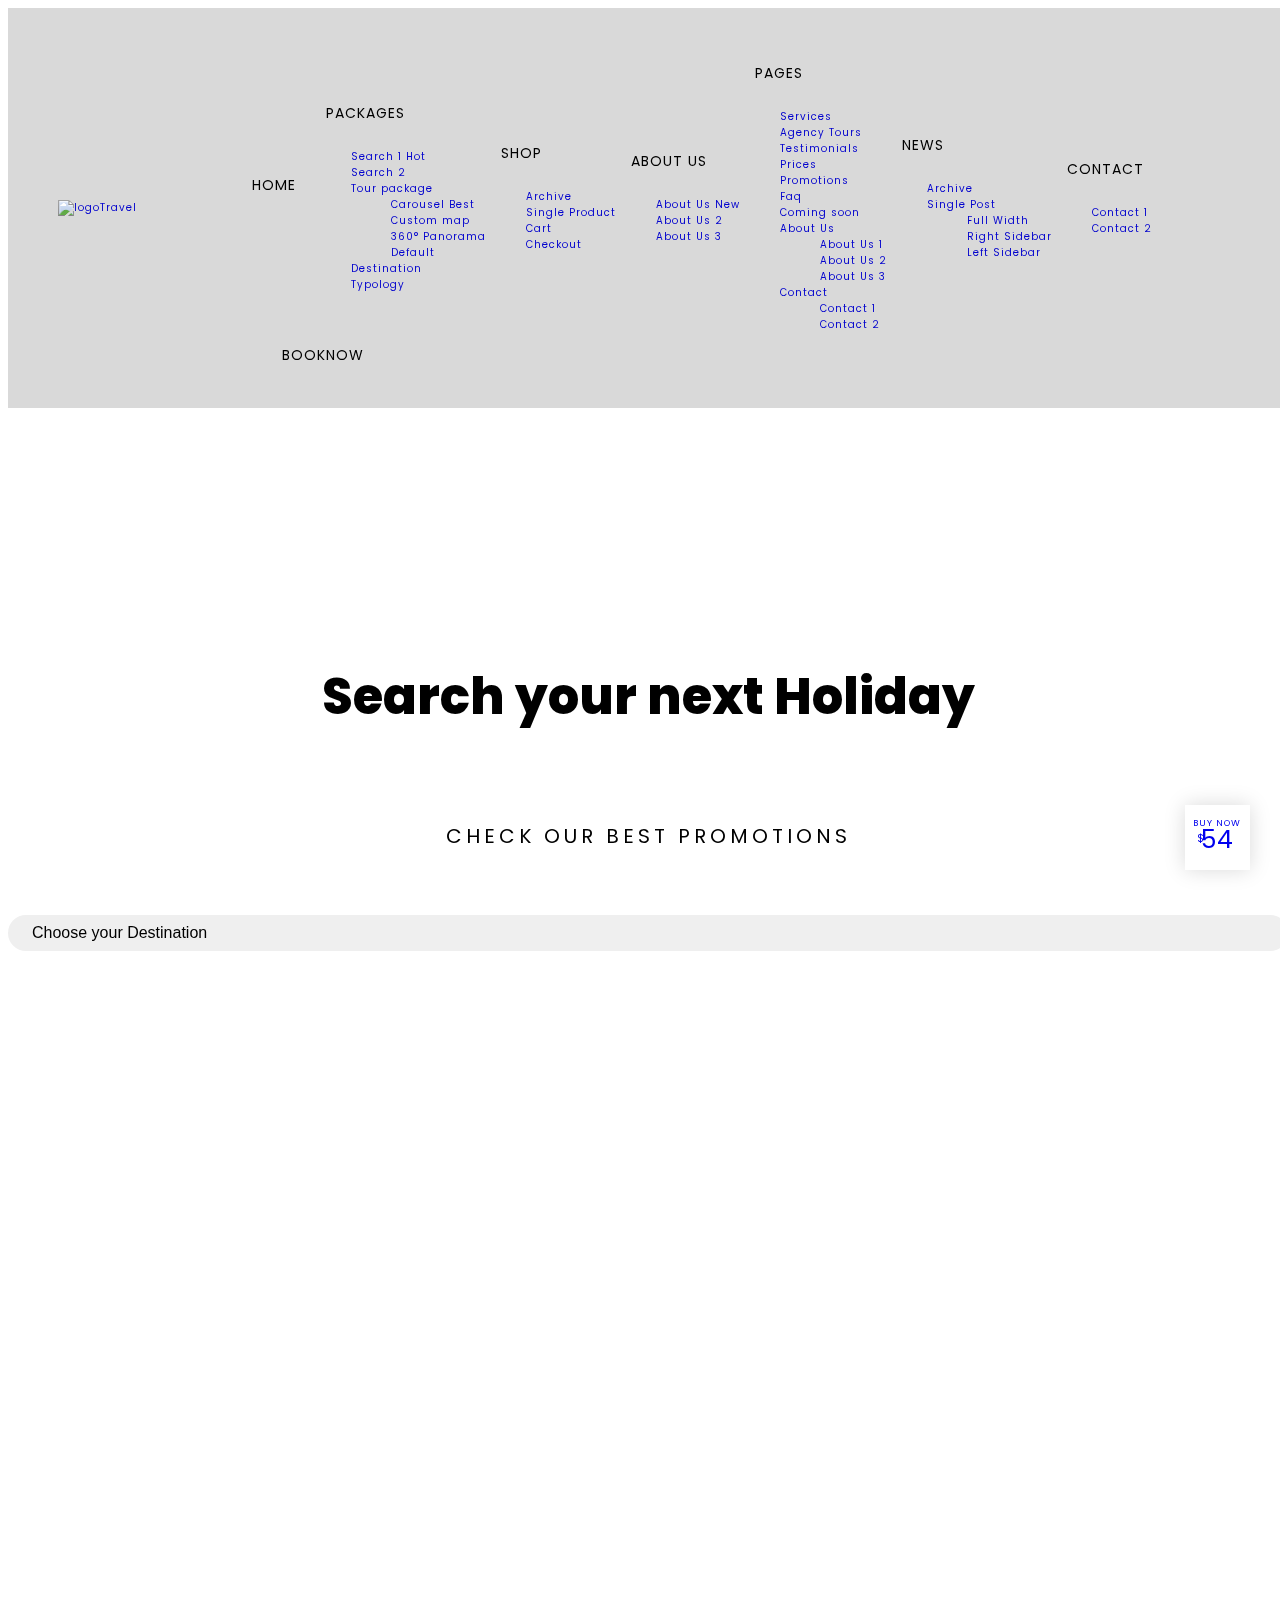
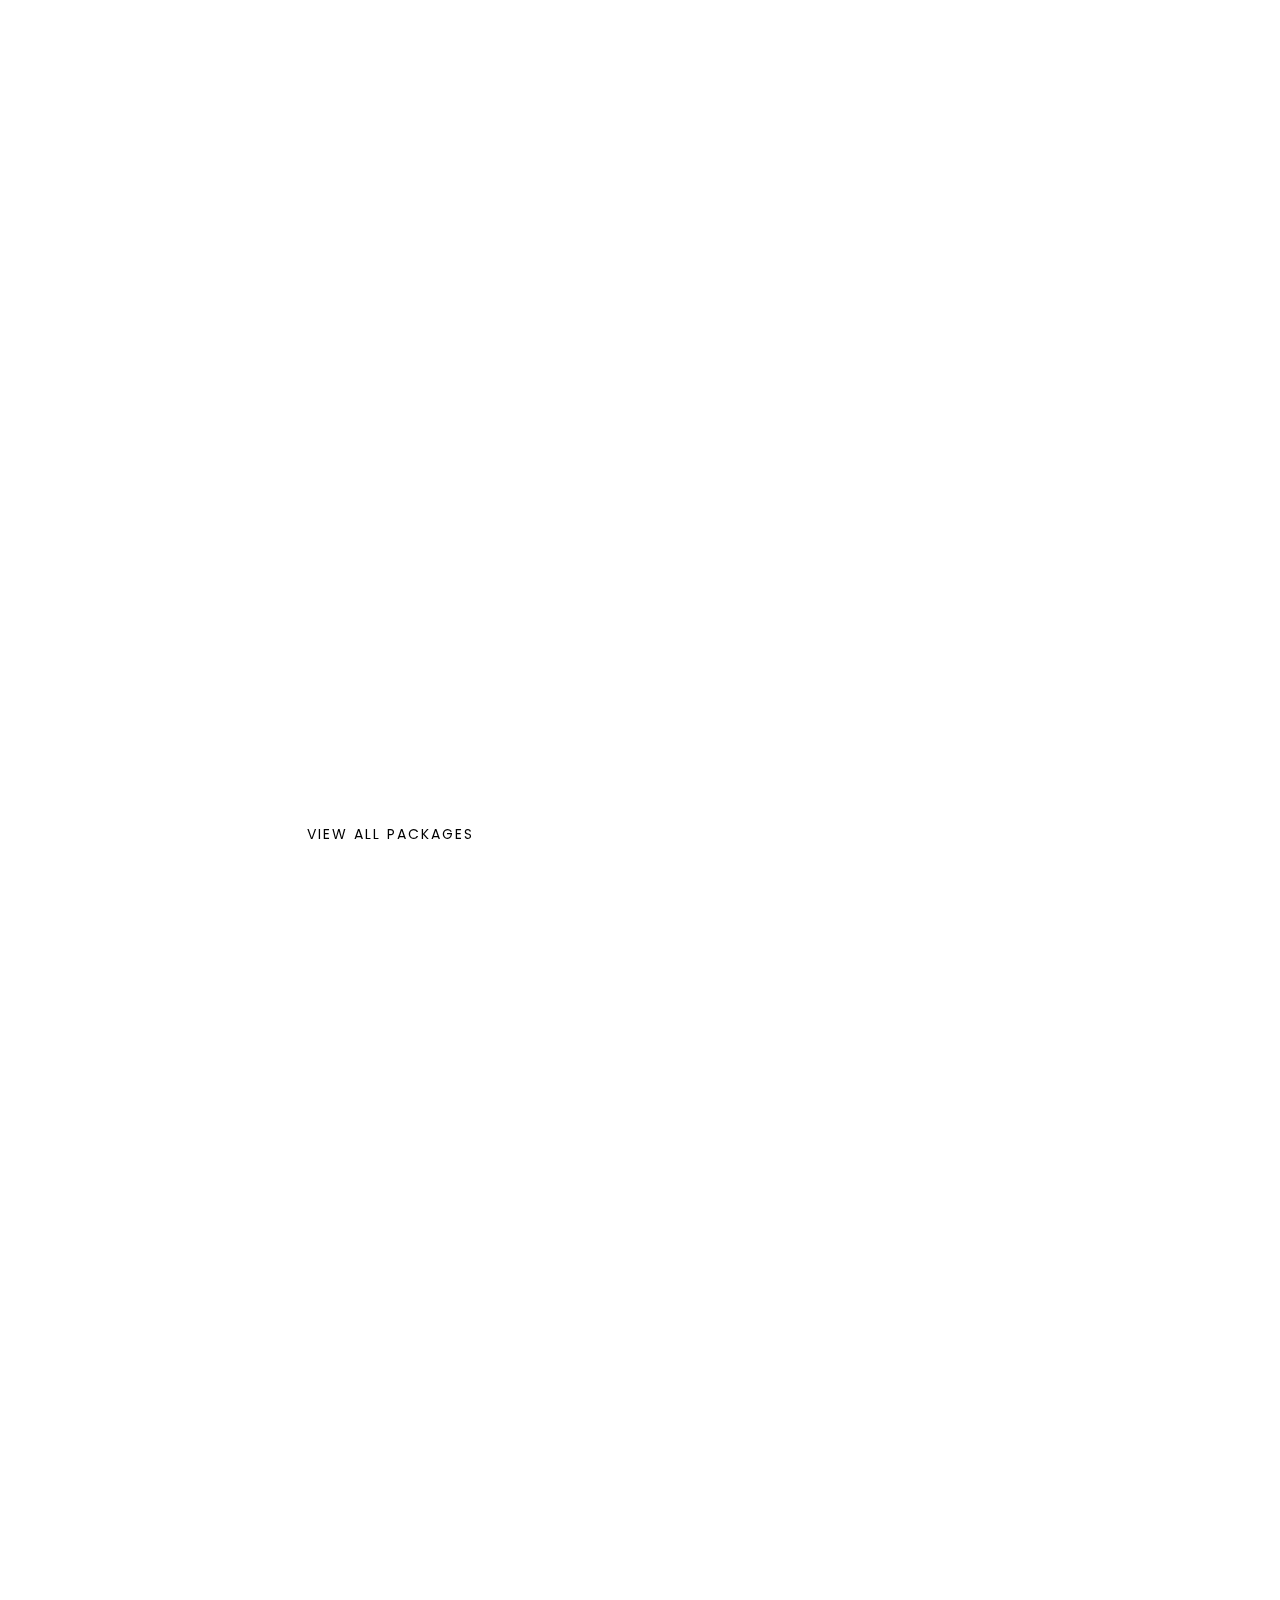
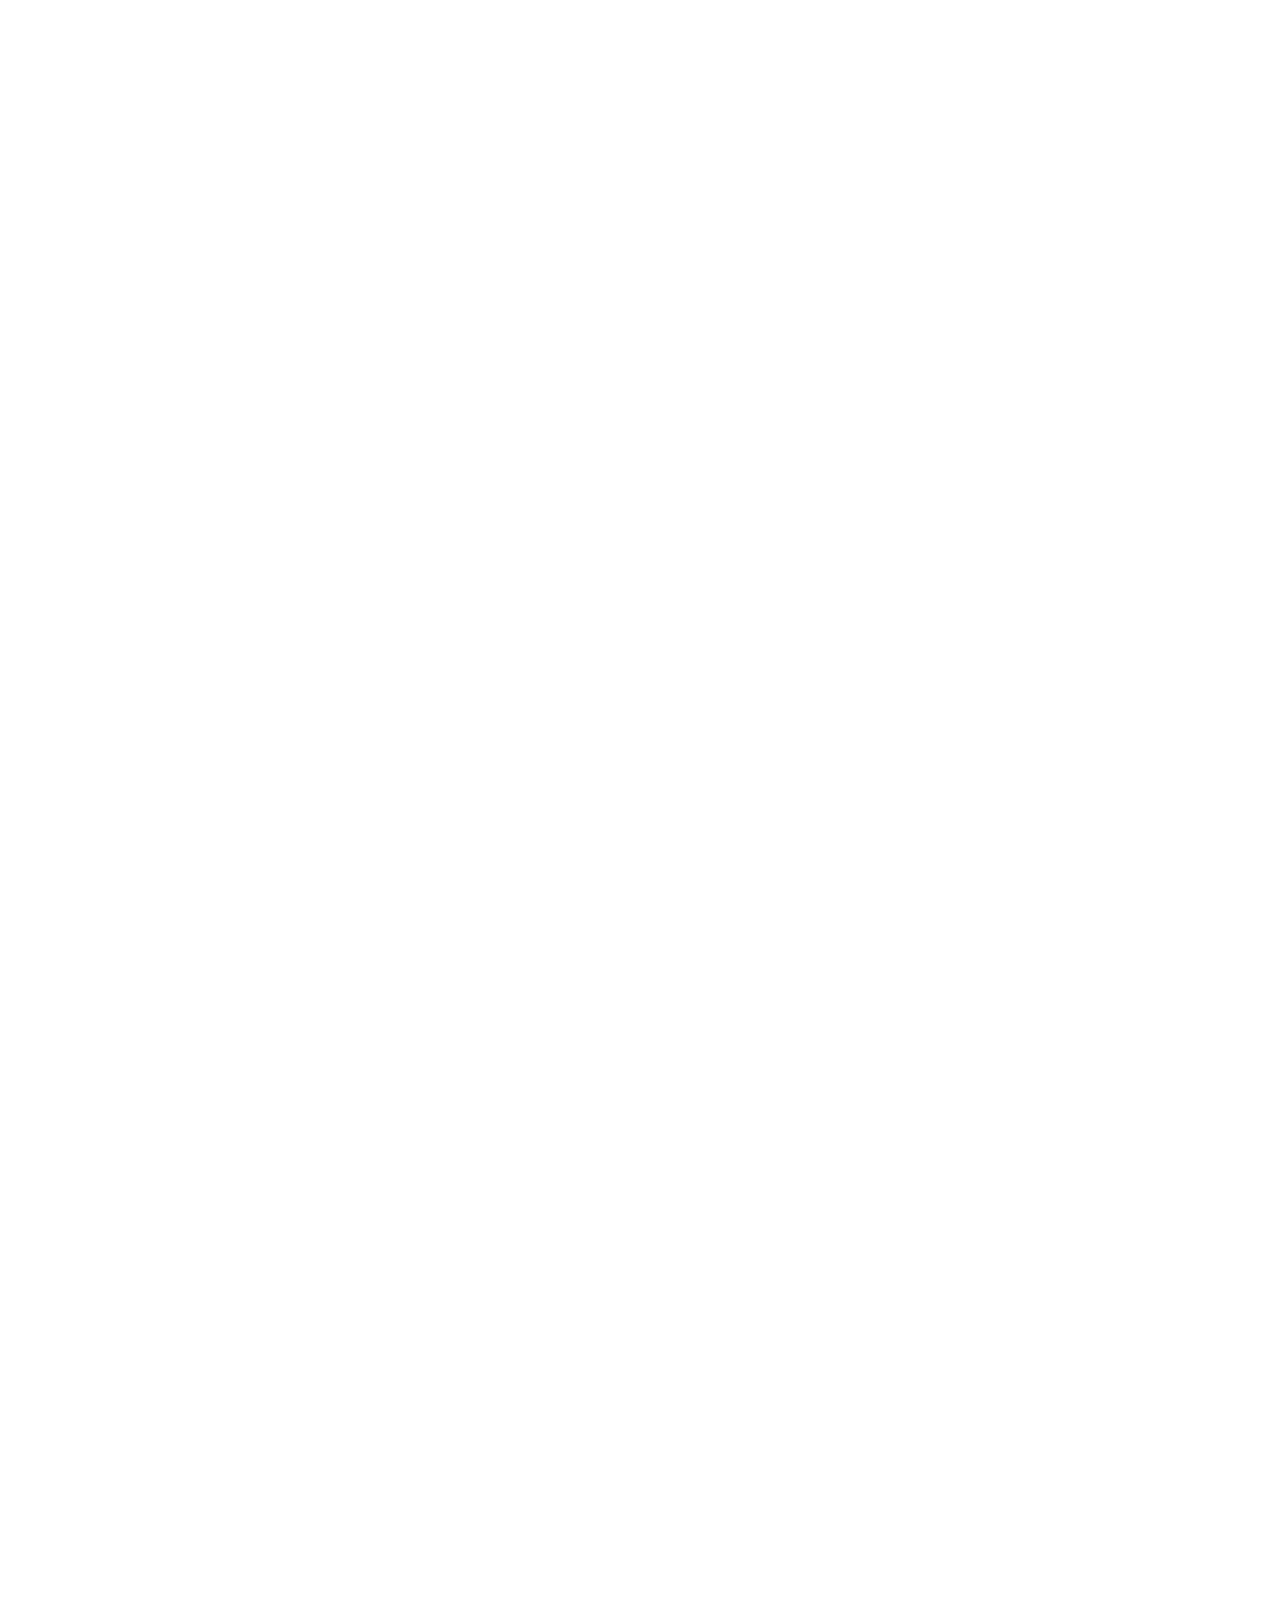
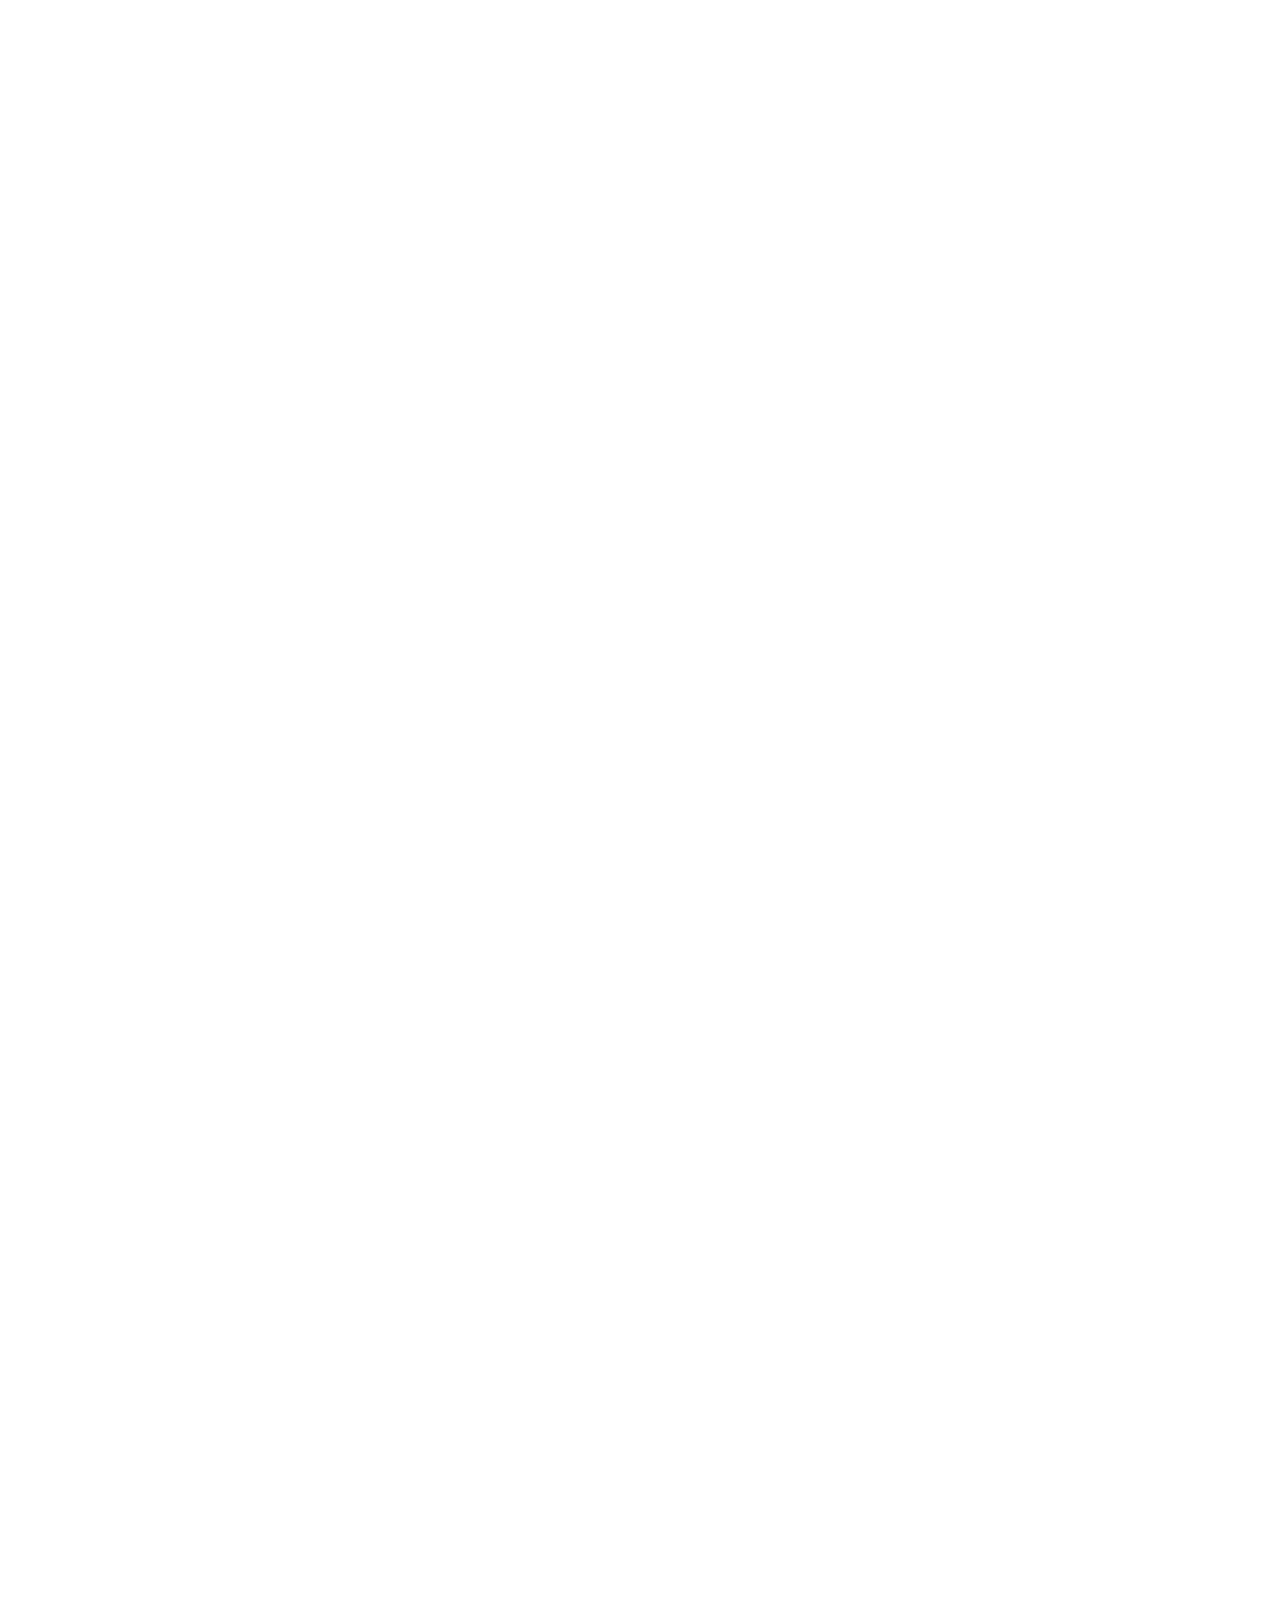
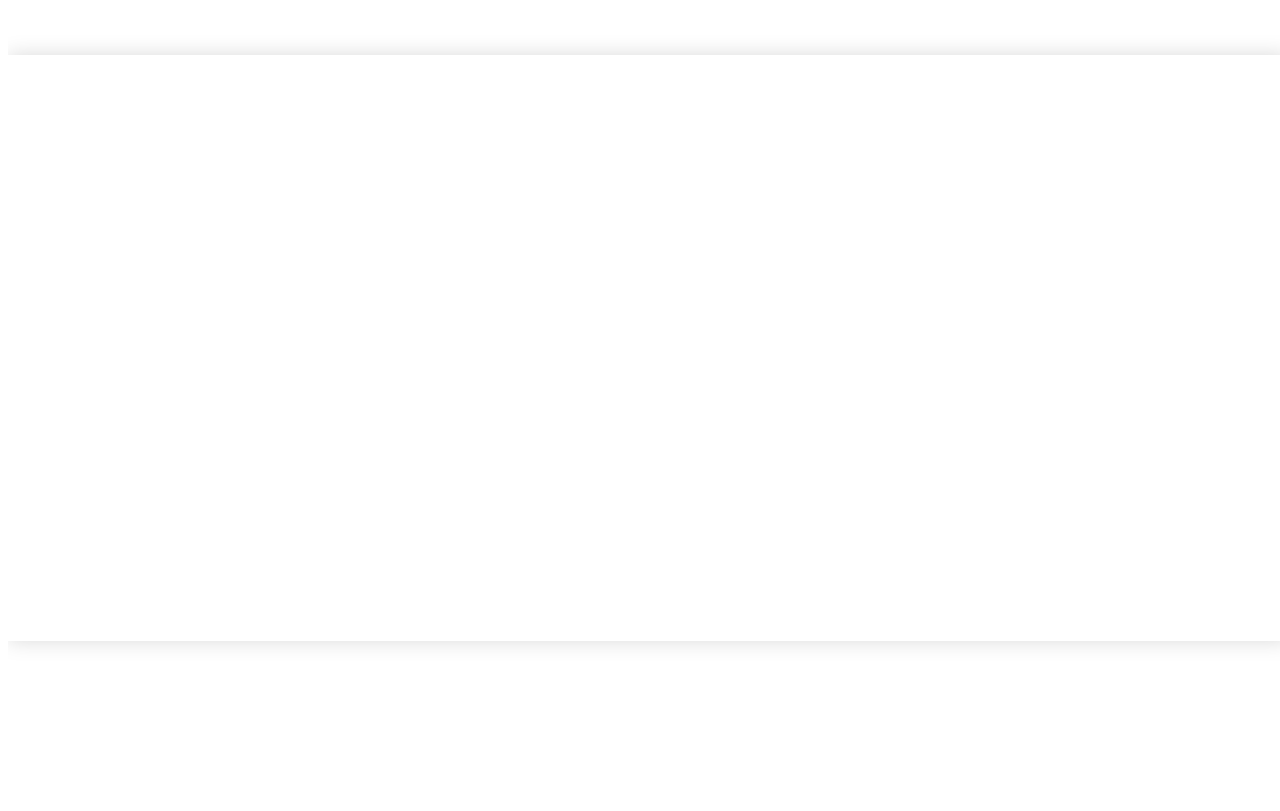
==== commit 47ea88e6: "Add Folder" ====
--- a/index.html
+++ b/index.html
@@ -691,7 +691,7 @@
                 </div>
               </div>
               <div class="col l-4 m-12 c-12">
-                <div class="proposals-banner__view" data-aos="fade-left" data-aos-delay="600">
+                <div class="proposals-banner__view">
                   <a href="#" class="proposals-banner__view--btn">
                     View All Packages
                   </a>
--- a/assets/css/responsive.css
+++ b/assets/css/responsive.css
@@ -94,11 +94,11 @@
 
   .proposals-banner__view {
     text-align: center;
+    margin-left: 0 !important;
     margin-bottom: 2rem;
   }
 
   .proposals-banner__view--btn {
-    margin-left: 0;
     margin-top: 4rem;
   }
 
@@ -318,6 +318,23 @@
     font-size: 2.5rem;
   }
 
+  .proposal-poster__row {
+    margin-bottom: 5rem;
+  }
+
+  .proposals-banner-image {
+    padding: 5rem 3.2rem;
+  }
+
+  .proposals-banner__view {
+    text-align: center;
+    margin-left: 0;
+  }
+
+  .proposal-poster__wrapper {
+    margin-bottom: 2rem;
+  }
+
   .proposals-beaches__picture {
     padding: 0;
     width: 100%;
@@ -356,9 +373,8 @@
 
   .footer-message__send-btn {
     margin-top: 1rem;
-    margin-left: auto;
-    margin-right: 1rem;
     font-size: 1.8rem;
+    width: 100%;
   }
 
   .footer-services {
@@ -383,22 +399,13 @@
     min-width: 30rem;
   }
 
-  .proposals-banner-image {
-    padding: 5rem 3.2rem;
-  }
-
   .proposals-banner__heading {
     margin-top: 2rem;
     margin-left: 2rem;
-  }
-
-  .proposals-banner__view {
-    text-align: center;
   }
 
   .proposals-banner__view--btn {
     margin-top: 4rem;
-    margin-left: 0;
   }
 
   .m-12 {
@@ -452,6 +459,10 @@
   .footer-message__send-btn {
     margin-top: 2rem;
   }
+
+  .proposals-beaches__desc h2 {
+    letter-spacing: 0.5px;
+  }
 }
 
 @media screen and (min-width: 1201px) {
@@ -459,3 +470,10 @@
     display: none;
   }
 }
+
+@media screen and (min-width: 1300px) and (max-width: 1354px) {
+  .proposals-banner__heading--topic {
+    font-size: 4rem;
+    margin-left: -2rem;
+  }
+}
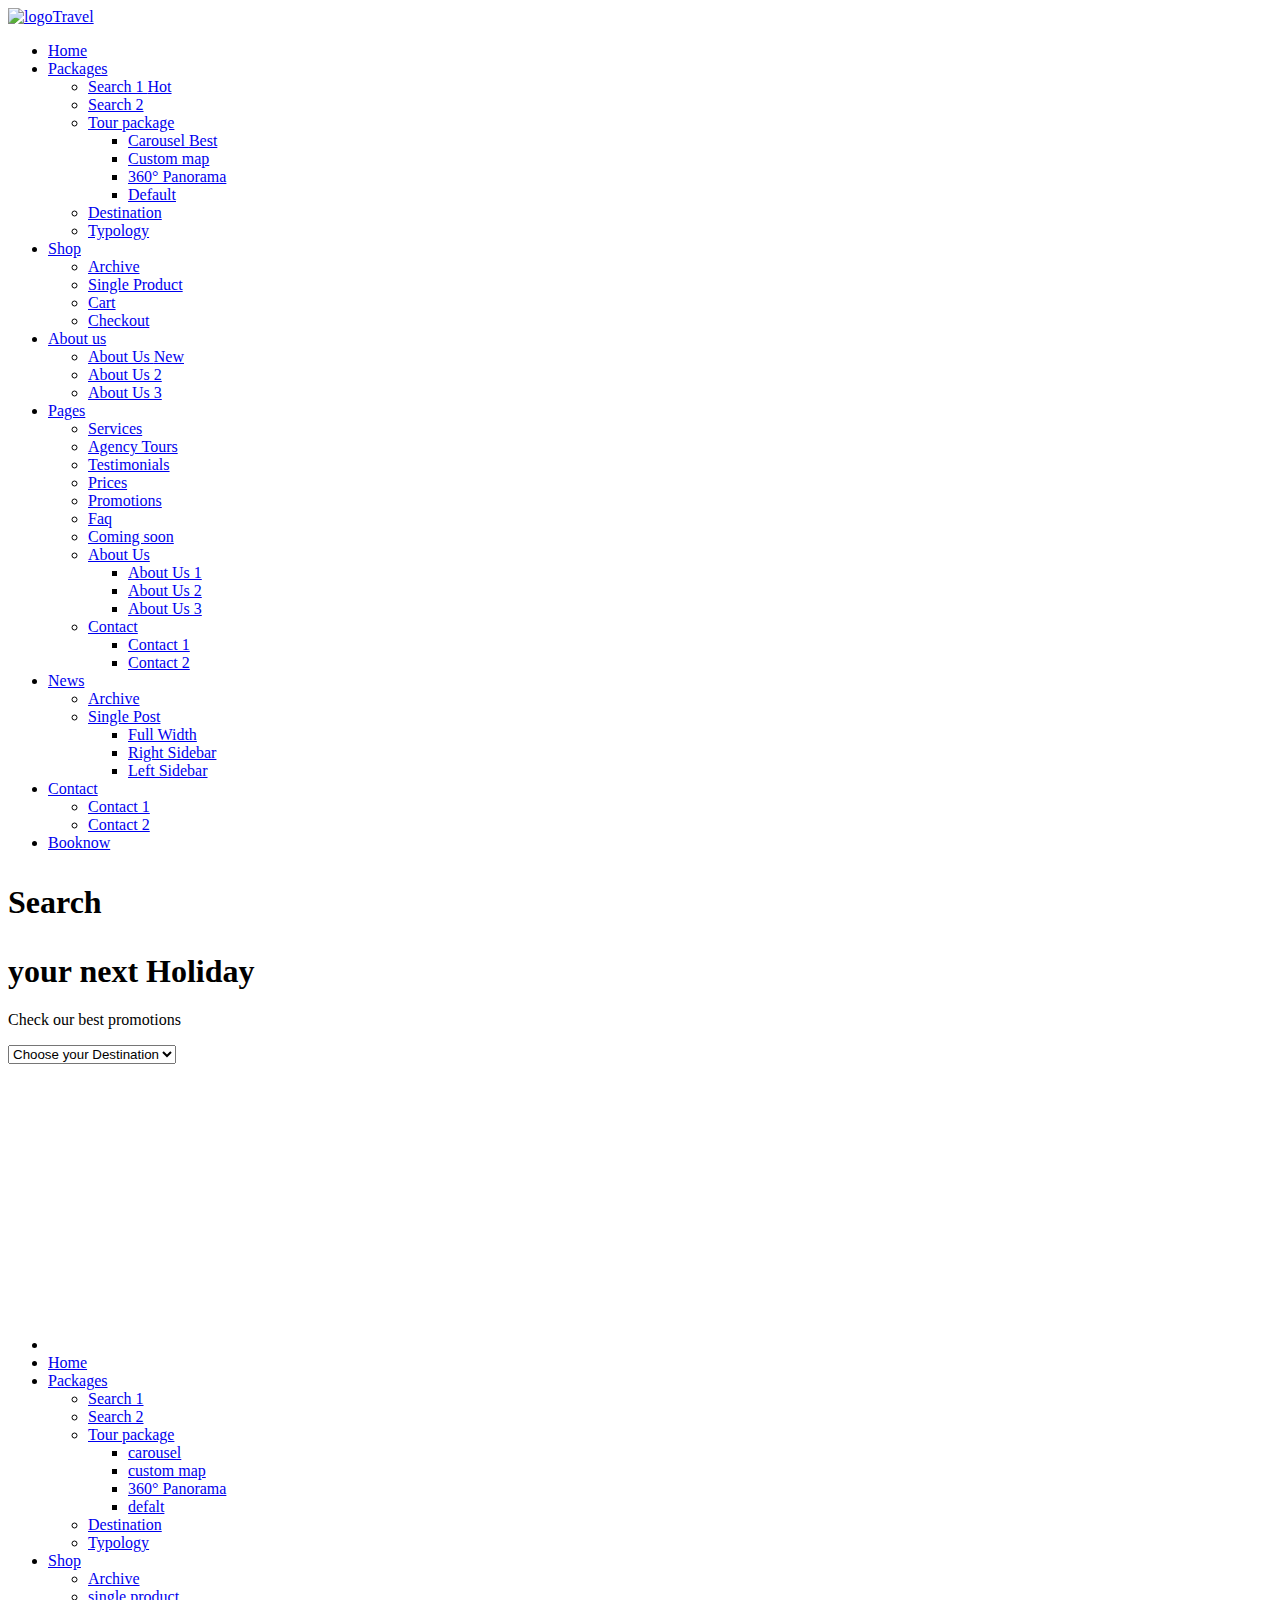
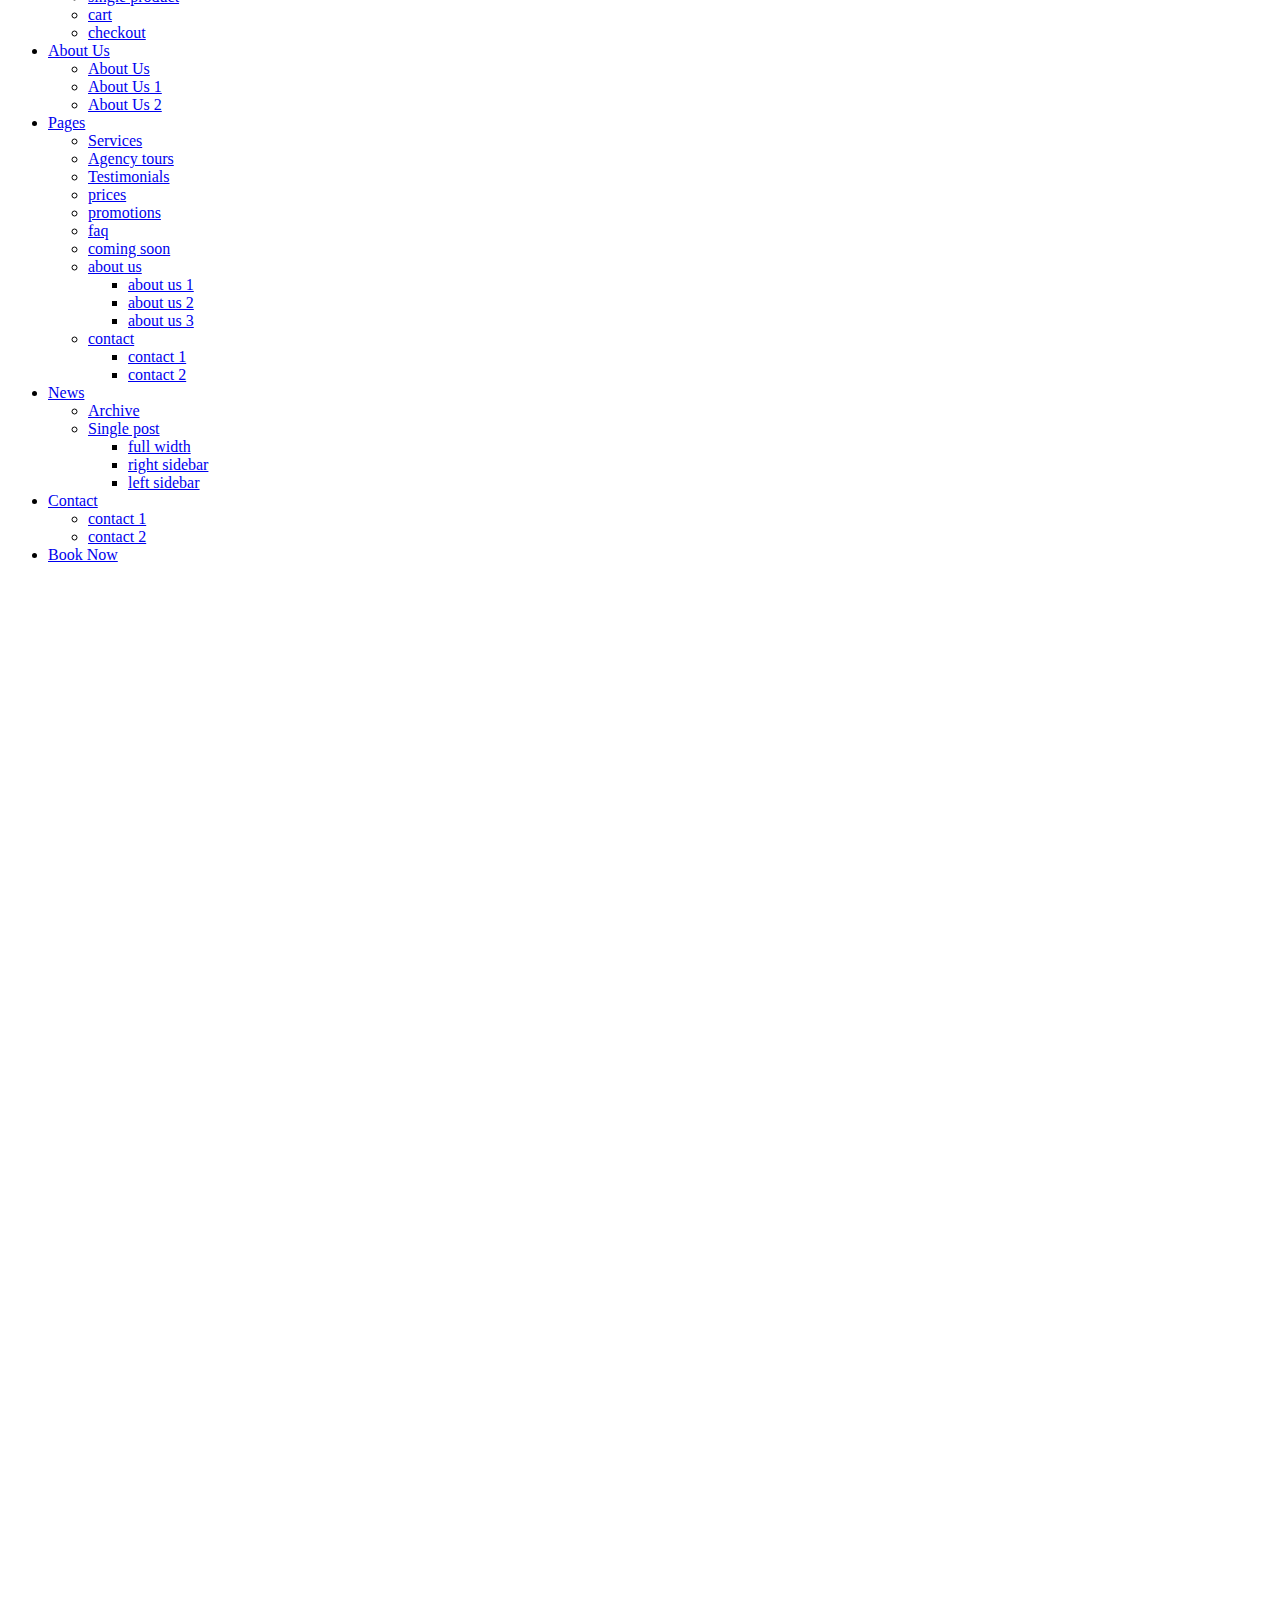
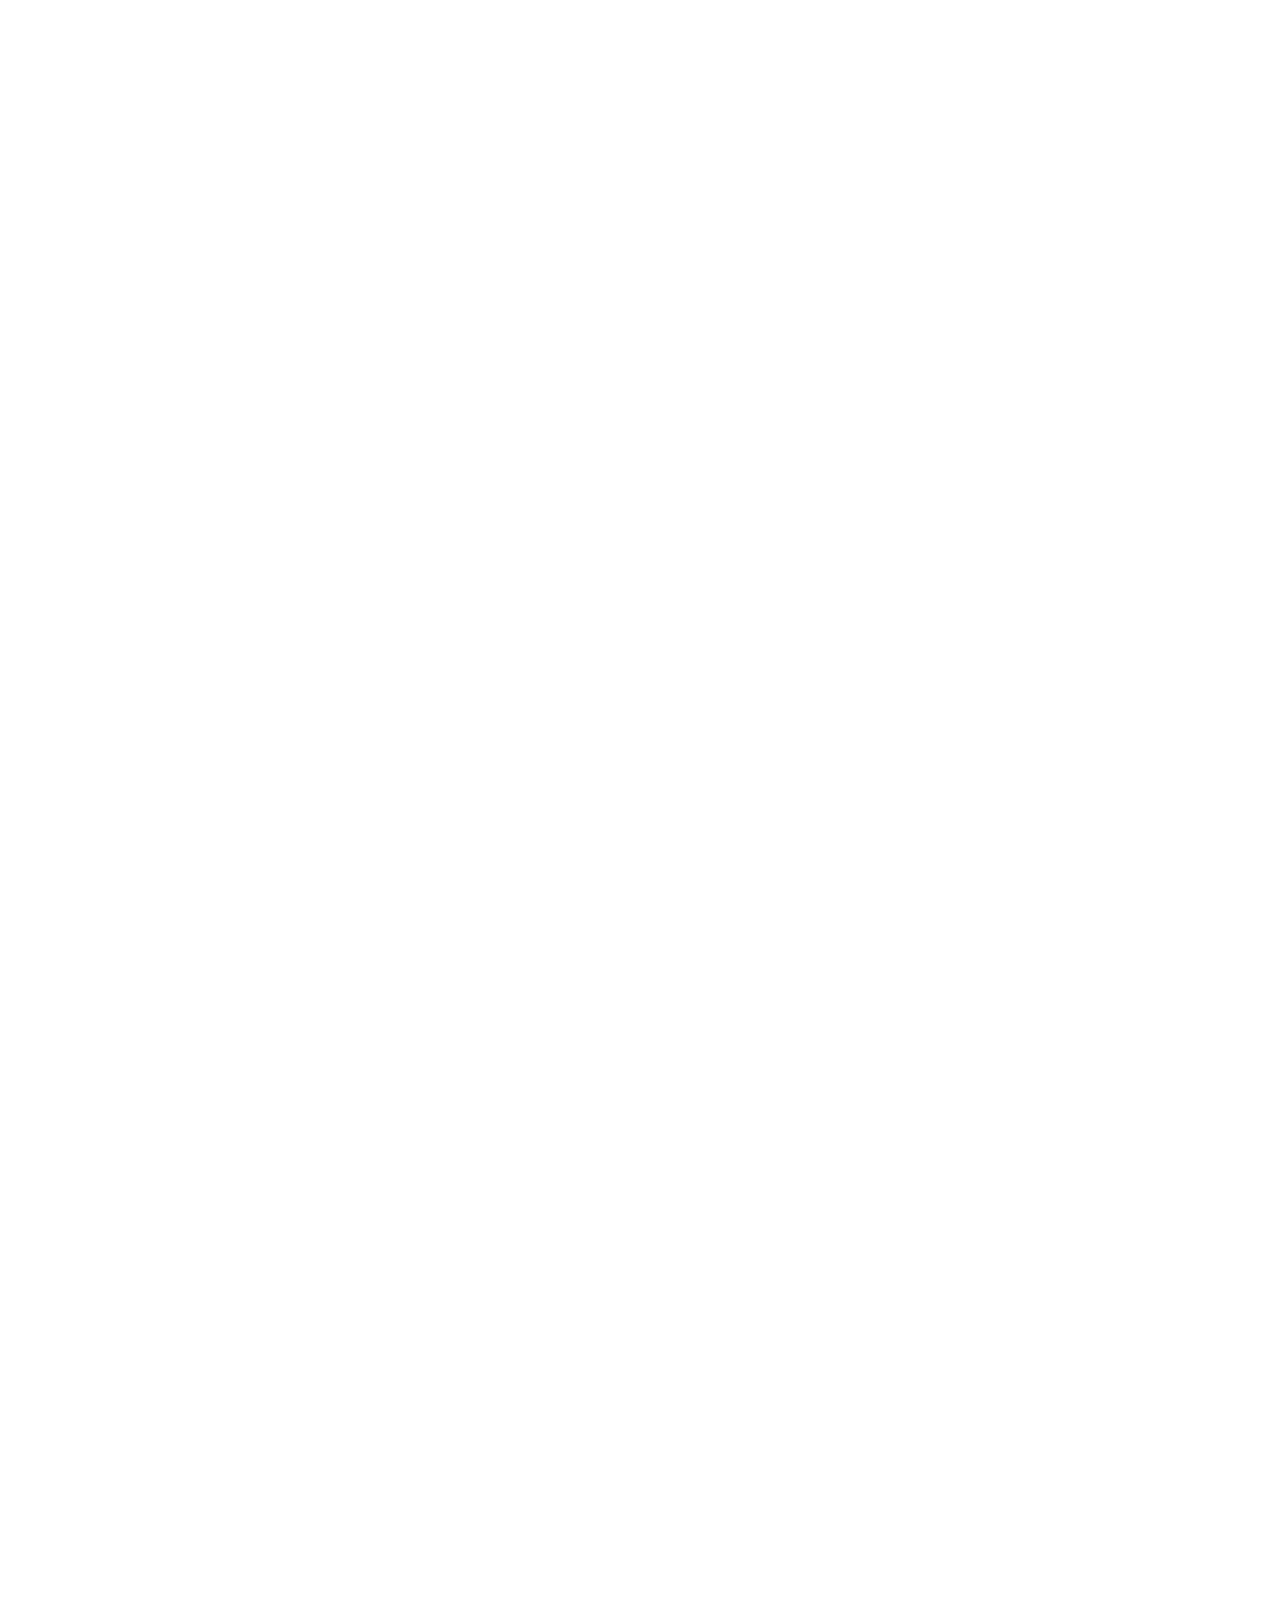
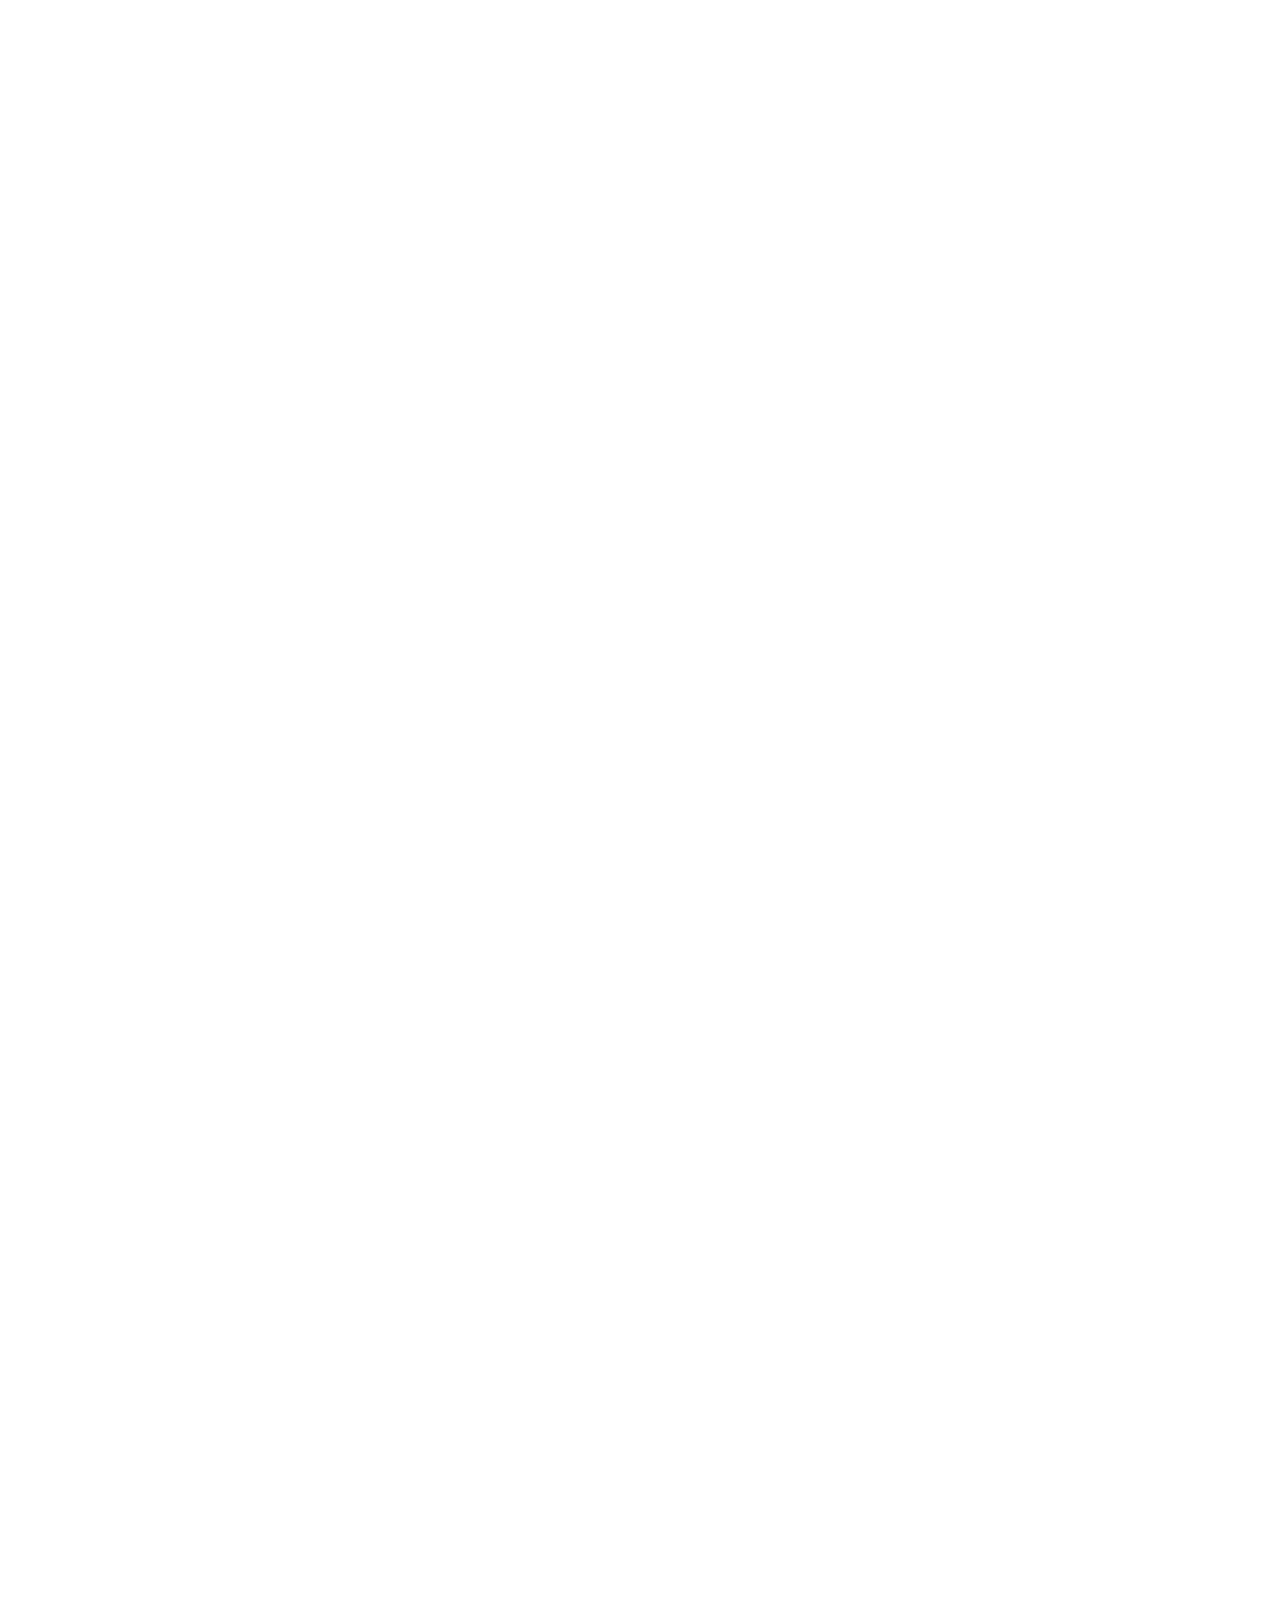
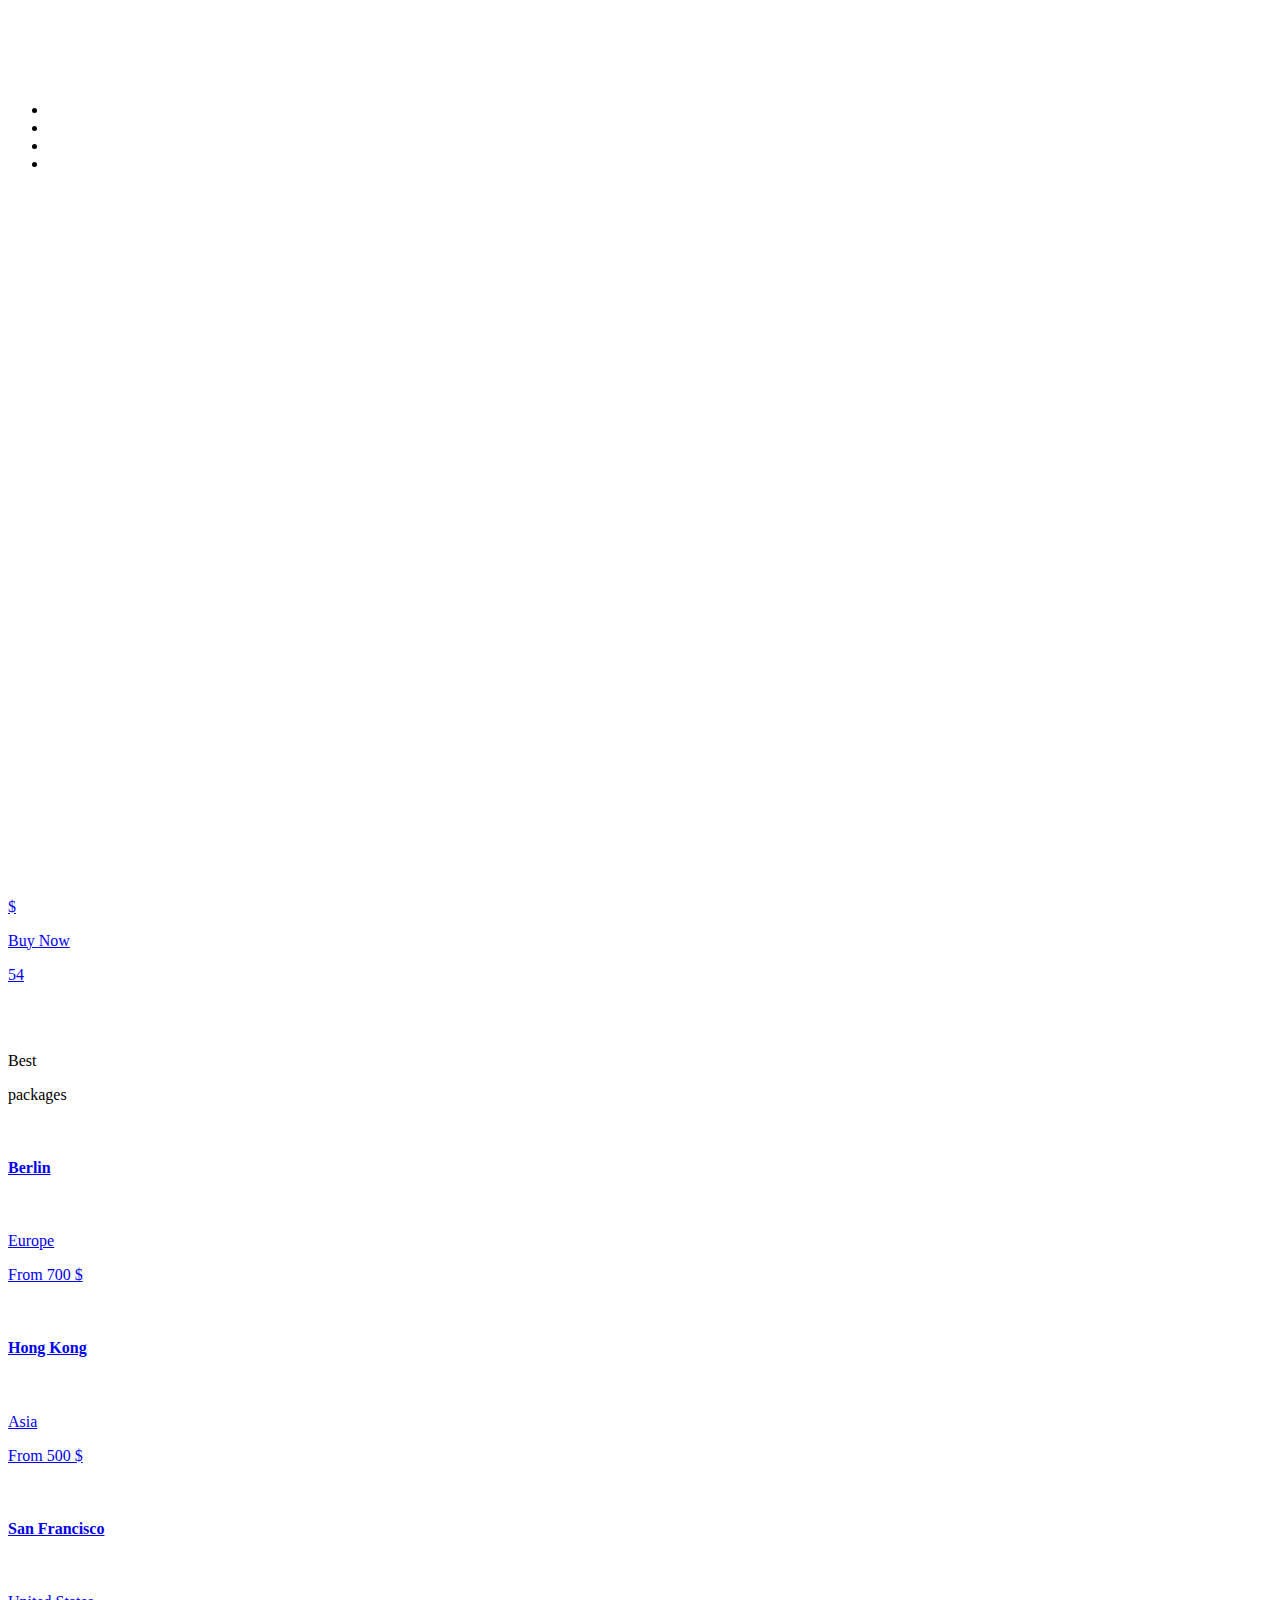
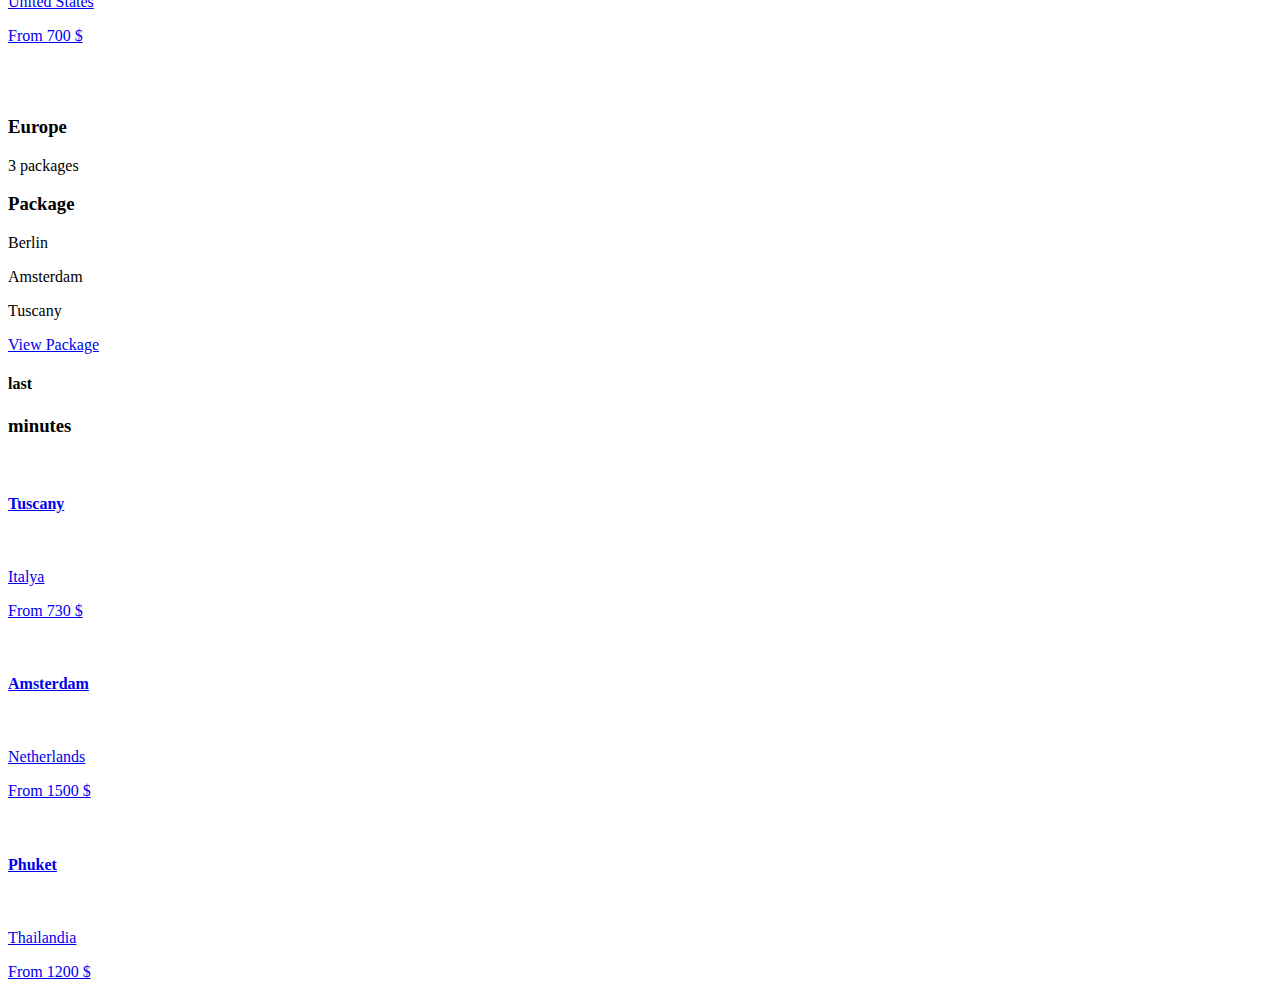
==== commit 216206a3: "add file link" ====
--- a/index.html
+++ b/index.html
@@ -37,14 +37,14 @@
           <!-- Header__navbar-list -->
           <ul class="header__navbar-list">
             <li class="header__navbar-item">
-              <a href="#" class="header__navbar-item--link">Home</a>
+              <a href="index.html" class="header__navbar-item--link">Home</a>
             </li>
             <li class="header__navbar-item">
               <a href="#" class="header__navbar-item--link">Packages</a>
               <!-- Submenu#1 -->
               <ul class="sub-menu__list">
                 <li class="header__subnav-item">
-                  <a href="./assets/css/search1.html" class="header__subnav-item--link sub-menu__link">
+                  <a href="./search1folder/search1.html" class="header__subnav-item--link sub-menu__link">
                     Search 1
                     <span class="labels background-red">
                       Hot
@@ -691,7 +691,7 @@
                 </div>
               </div>
               <div class="col l-4 m-12 c-12">
-                <div class="proposals-banner__view">
+                <div class="proposals-banner__view" data-aos="fade-left" data-aos-delay="600">
                   <a href="#" class="proposals-banner__view--btn">
                     View All Packages
                   </a>
@@ -870,7 +870,9 @@
                     </div>
                   </a>
                   <p class="promotions__destination-text">Lorem ipsum dolor sit amet, consectetur adipiscing elit. Nunc ut efficitur ante. Donec dapibus dictum scelerisque.</p>
-                  <a href="#" class="promotions__destination-view--btn background-yellow">details</a>
+                  <div class="promotions__destination-view">
+                    <a href="#" class="promotions__destination-view--btn background-yellow">details</a>
+                  </div>
                 </div>
               </div>
             </div>
@@ -884,20 +886,20 @@
                 </div>
                 <div class="promotions__destination--body">
                   <a href="#" class="promotions__destination--body-link">
-                    <h3 class="promotions__destination--place">Berlin</h3>
+                    <h3 class="promotions__destination--place">Hong Kong</h3>
                     <div class="promotions__destination-heading">
                       <img src="./assets/img/icon-pin-grey.png" alt="" class="promotions__destination--marker-img">
-                      <h4 class="promotions__destination-heading--country">Europe</h4>
+                      <h4 class="promotions__destination-heading--country">Asia</h4>
                     </div>
                   </a>
                   <a href="#" class="promotions__destination-intro--link">
                     <div class="promotions__destination-intro">
                       <div class="promotions__destination-desc">
-                        <p class="promotions__destination-feature">Cultural</p>
+                        <p class="promotions__destination-feature">Sport</p>
                         <div class="promotions__destination-plus--wrapper">
-                          <p class="promotions__destination-feature">Relax</p>
+                          <p class="promotions__destination-feature">History</p>
                           <div class="promotions__destinations-plus">
-                            <span class="background-yellow">+1</span>
+                            <span class="background-red">+1</span>
                             <p class="promtions__destination--note">Sport</p>
                           </div>
                         </div>
@@ -909,7 +911,9 @@
                     </div>
                   </a>
                   <p class="promotions__destination-text">Lorem ipsum dolor sit amet, consectetur adipiscing elit. Nunc ut efficitur ante. Donec dapibus dictum scelerisque.</p>
-                  <a href="#" class="promotions__destination-view--btn background-red">details</a>
+                  <div class="promotions__destination-view">
+                    <a href="#" class="promotions__destination-view--btn background-red">details</a>
+                  </div>
                 </div>
               </div>
             </div>
@@ -923,20 +927,20 @@
                 </div>
                 <div class="promotions__destination--body">
                   <a href="#" class="promotions__destination--body-link">
-                    <h3 class="promotions__destination--place">Berlin</h3>
+                    <h3 class="promotions__destination--place">San Francisco</h3>
                     <div class="promotions__destination-heading">
                       <img src="./assets/img/icon-pin-grey.png" alt="" class="promotions__destination--marker-img">
-                      <h4 class="promotions__destination-heading--country">Europe</h4>
+                      <h4 class="promotions__destination-heading--country">United States</h4>
                     </div>
                   </a>
                   <a href="#" class="promotions__destination-intro--link">
                     <div class="promotions__destination-intro">
                       <div class="promotions__destination-desc">
-                        <p class="promotions__destination-feature">Cultural</p>
+                        <p class="promotions__destination-feature">Sport</p>
                         <div class="promotions__destination-plus--wrapper">
                           <p class="promotions__destination-feature">Relax</p>
                           <div class="promotions__destinations-plus">
-                            <span class="background-yellow">+1</span>
+                            <span class="background-pink">+1</span>
                             <p class="promtions__destination--note">Sport</p>
                           </div>
                         </div>
@@ -947,7 +951,9 @@
                     </div>
                   </a>
                   <p class="promotions__destination-text">Lorem ipsum dolor sit amet, consectetur adipiscing elit. Nunc ut efficitur ante. Donec dapibus dictum scelerisque.</p>
-                  <a href="#" class="promotions__destination-view--btn background-pink">details</a>
+                  <div class="promotions__destination-view">
+                    <a href="#" class="promotions__destination-view--btn background-pink">details</a>
+                  </div>
                 </div>
               </div>
             </div>
@@ -960,7 +966,7 @@
       <div class="grid wide">
         <!-- Footer contact -->
         <div class="row footer-contact__row">
-          <div class="col l-3 m-6 c-8 footer-contact__col">
+          <div class="col l-4 m-6 c-8 footer-contact__col">
             <div class="footer-contact__title">
               <h4 class="footer-contact__subheading"
               data-aos="fade-right">keep in touch</h4>
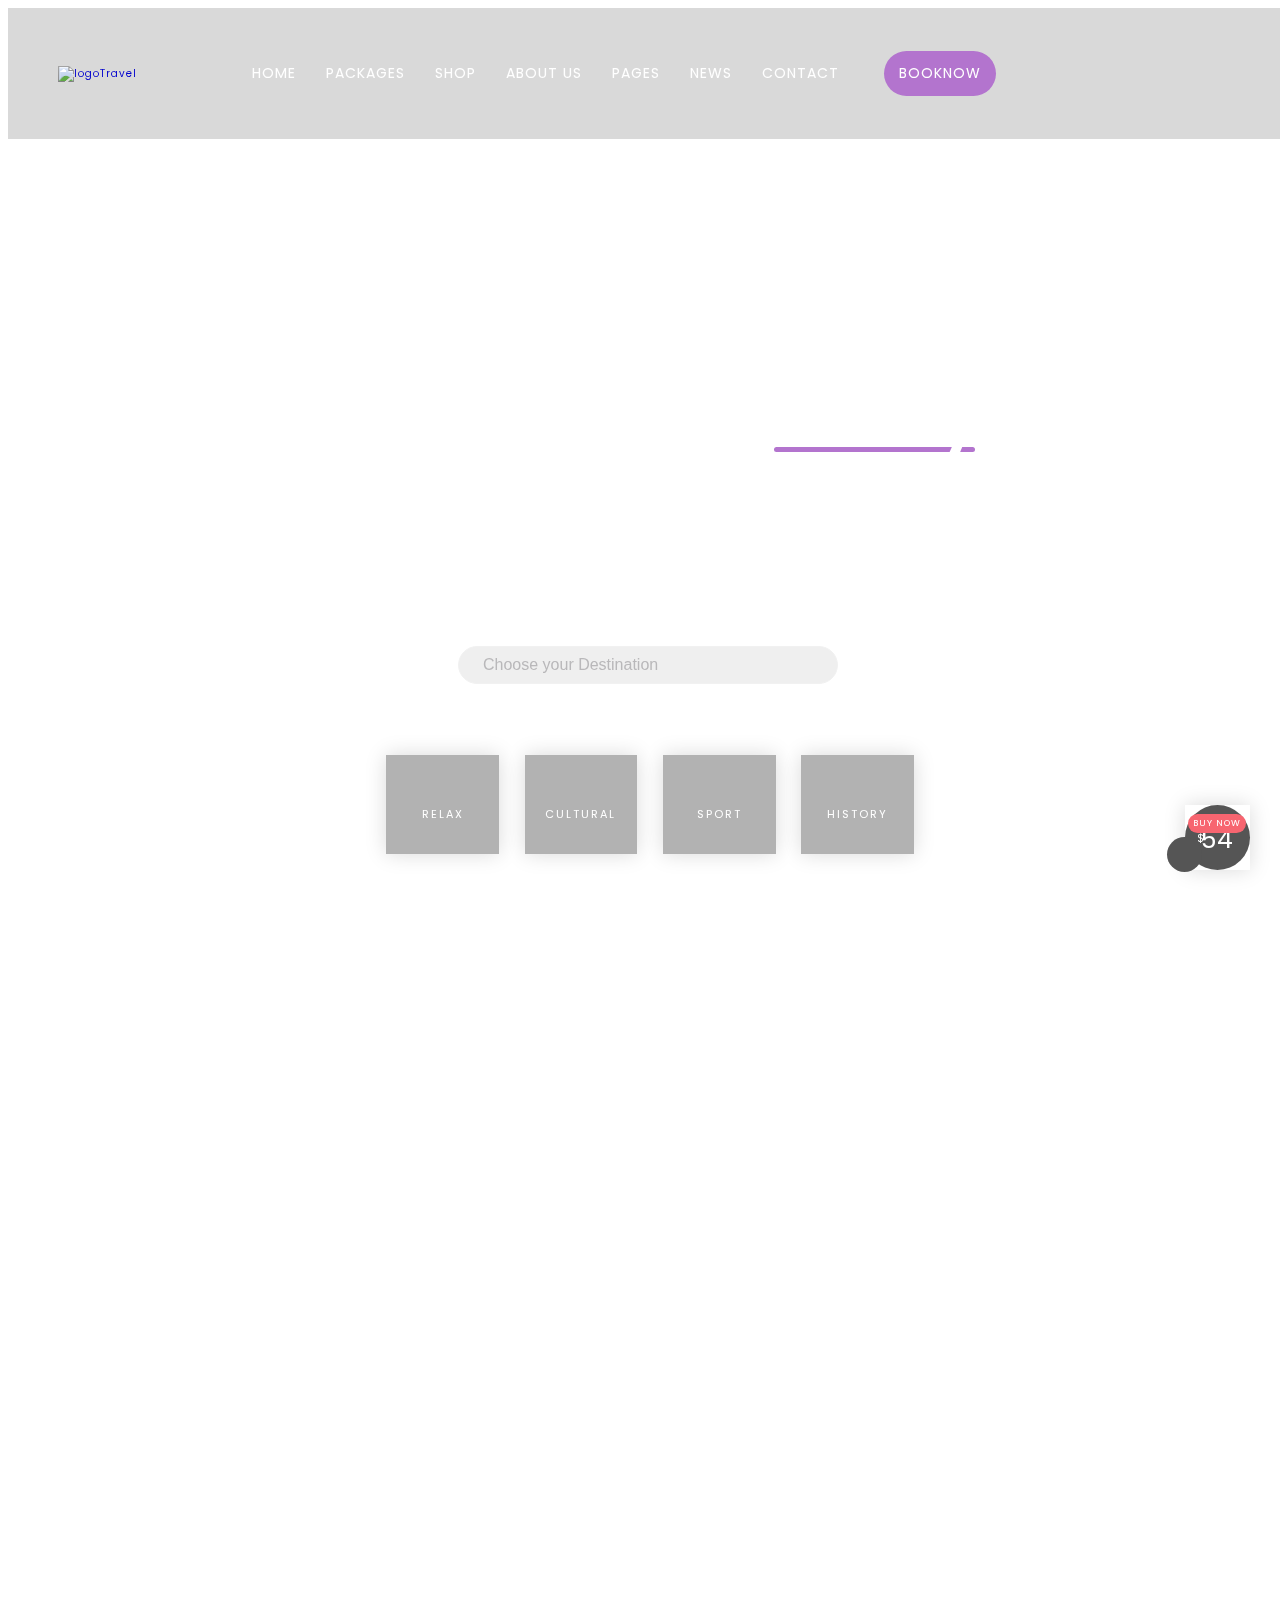
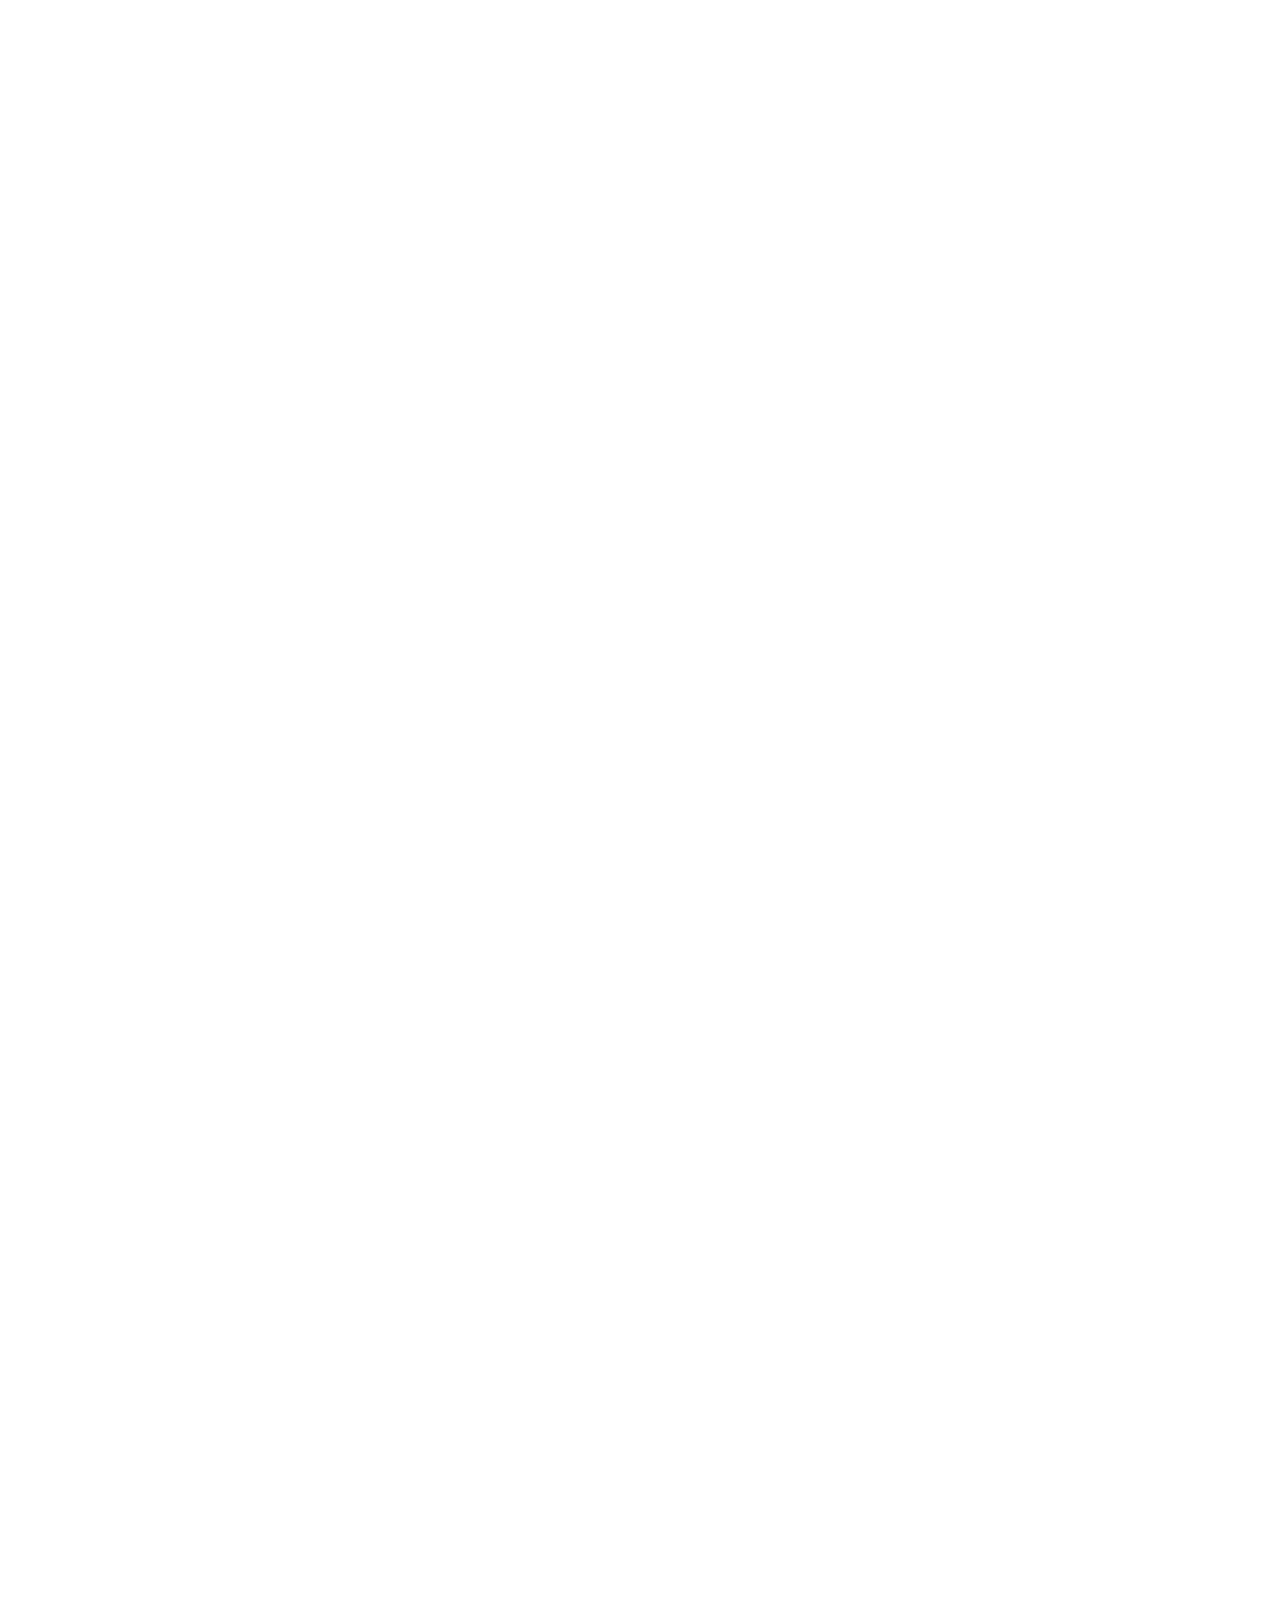
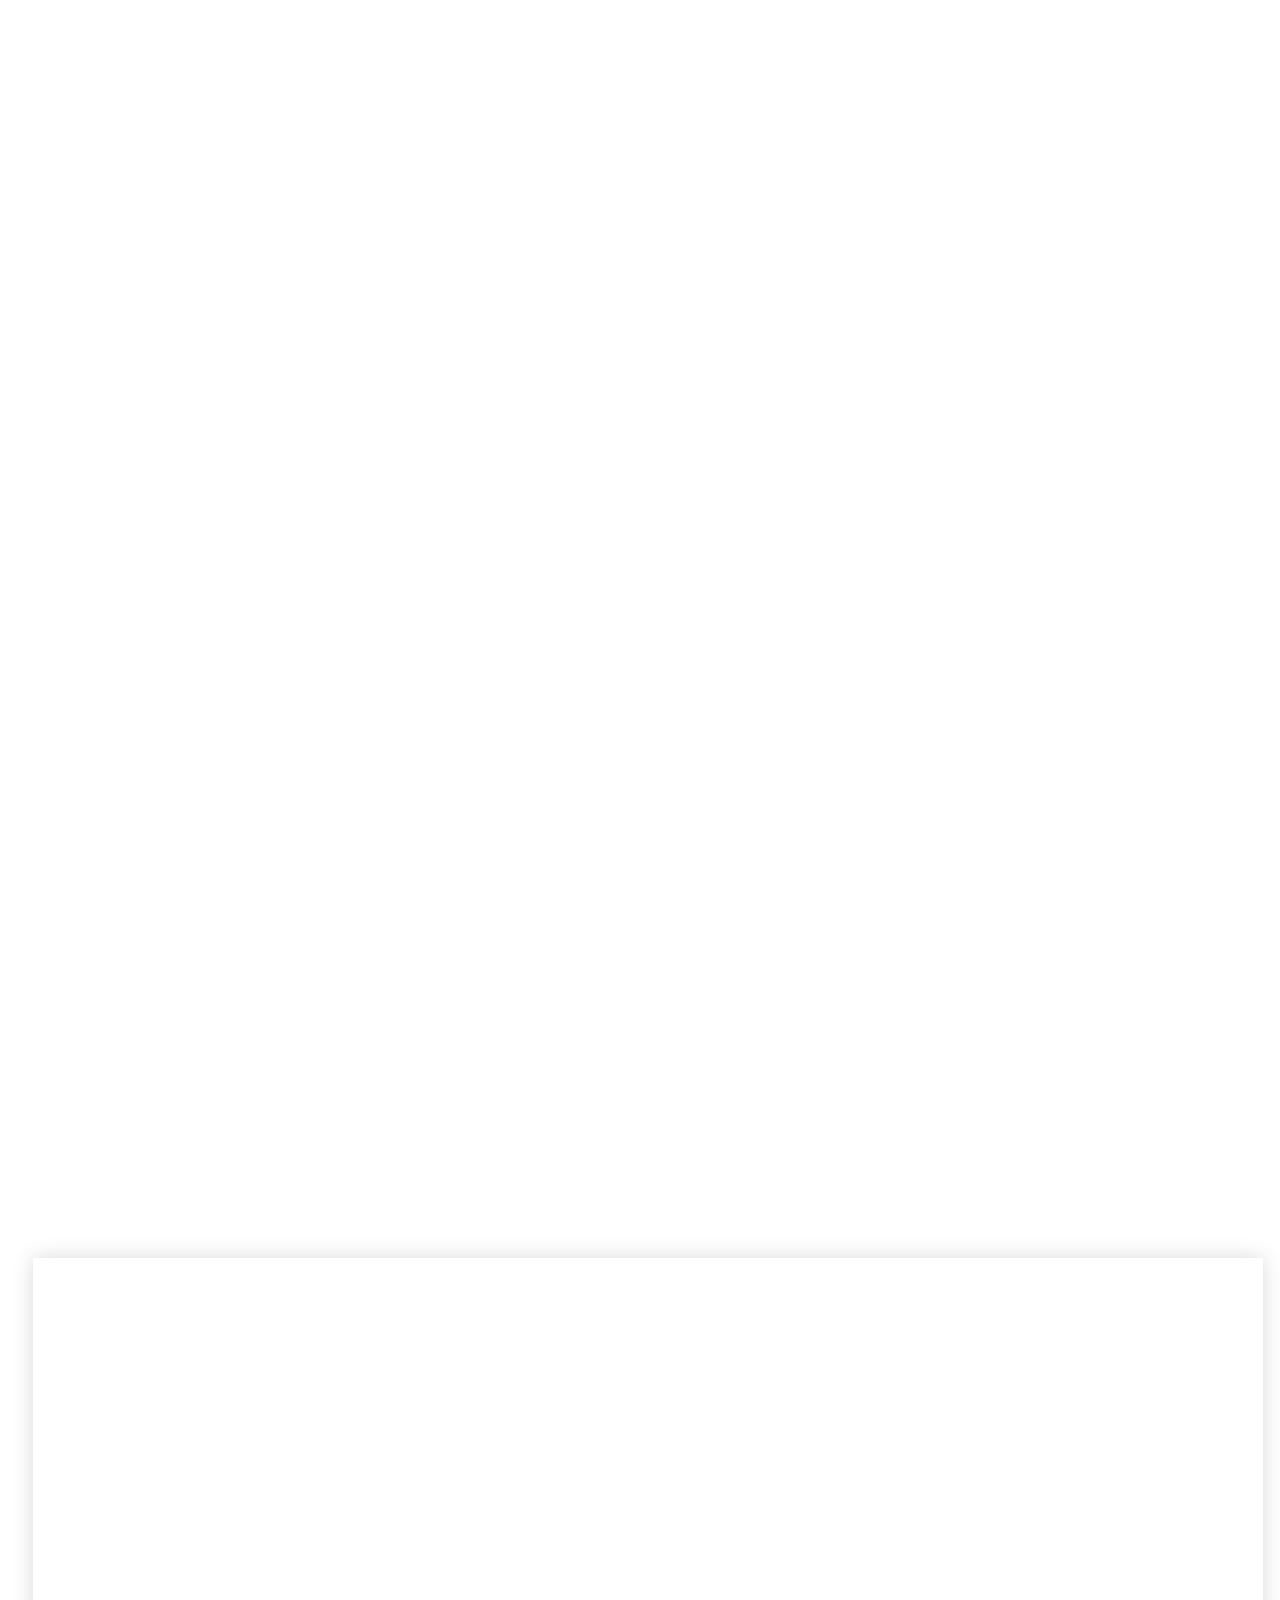
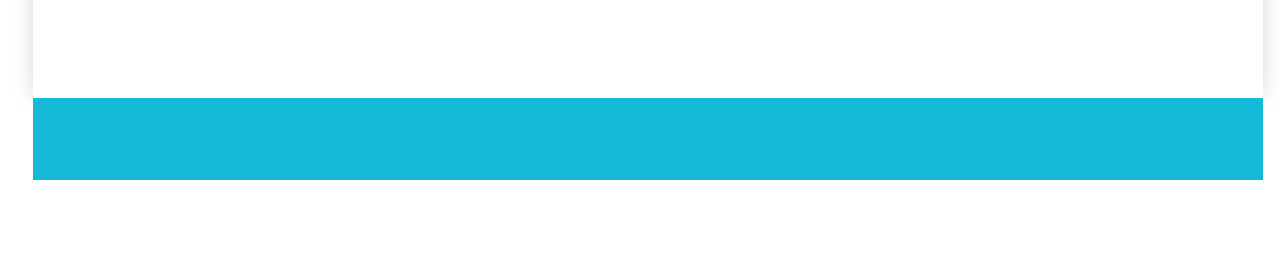
==== commit 4b99f6f4: "add LoveTravel" ====
--- a/index.html
+++ b/index.html
@@ -1,714 +1,1008 @@
 <!DOCTYPE html>
 <html lang="en">
-<head>
-  <meta charset="UTF-8" />
-  <meta http-equiv="X-UA-Compatible" content="IE=edge" />
-  <meta name="viewport" content="width=device-width, initial-scale=1.0" />
-  <title>Love Travel</title>
-  <link
-    rel="stylesheet"
-    href="./assets/fonts/fontawesome-free-5.15.3/fontawesome-free-5.15.3-web/css/all.min.css"
-  />
-  <link href="https://unpkg.com/aos@2.3.1/dist/aos.css" rel="stylesheet">
-  <link rel="stylesheet" href="./assets/css/reset.css" />
-  <link rel="stylesheet" href="./assets/css/base.css" />
-  <link rel="stylesheet" href="./assets/css/style.css" />
-  <link rel="stylesheet" href="./assets/css/grid.css" />
-  <link rel="preconnect" href="https://fonts.googleapis.com" />
-  <link rel="preconnect" href="https://fonts.gstatic.com" crossorigin />
-  <link
-  href="https://fonts.googleapis.com/css2?family=Poppins:wght@300;400;500;600;700&display=swap"
-  rel="stylesheet"
-  />
-  <link rel="stylesheet" href="./assets/css/responsive.css" />    
-</head>
-<body>
-  <div class="wrapper">
-    <!-- header -->
-    <header class="header">
-      <div class="header__background--img">
-        <nav class="header__navbar">
-          <!-- Header__navbar-logo -->
-          <div class="header__navbar-logo">
-            <a href="#" class="header__navbar-logo--link">
-              <img src="./assets/img/logoTravel.png" alt="logoTravel" class="header__navbar-logo--img"/>
-            </a>
-          </div>
-          <!-- Header__navbar-list -->
-          <ul class="header__navbar-list">
-            <li class="header__navbar-item">
-              <a href="index.html" class="header__navbar-item--link">Home</a>
-            </li>
-            <li class="header__navbar-item">
-              <a href="#" class="header__navbar-item--link">Packages</a>
-              <!-- Submenu#1 -->
-              <ul class="sub-menu__list">
-                <li class="header__subnav-item">
-                  <a href="./search1folder/search1.html" class="header__subnav-item--link sub-menu__link">
-                    Search 1
-                    <span class="labels background-red">
-                      Hot
-                    </span>
+  <head>
+    <meta charset="UTF-8" />
+    <meta http-equiv="X-UA-Compatible" content="IE=edge" />
+    <meta name="viewport" content="width=device-width, initial-scale=1.0" />
+    <title>Love Travel - Travel With Your Style</title>
+    <link
+      rel="stylesheet"
+      href="./assets/fonts/fontawesome-free-5.15.3/fontawesome-free-5.15.3-web/css/all.min.css"
+    />
+    <link href="https://unpkg.com/aos@2.3.1/dist/aos.css" rel="stylesheet" />
+    <link rel="stylesheet" href="./assets/css/reset.css" />
+    <link rel="stylesheet" href="./assets/css/base.css" />
+    <link rel="stylesheet" href="./assets/css/style.css" />
+    <link rel="stylesheet" href="./assets/css/grid.css" />
+    <link rel="preconnect" href="https://fonts.googleapis.com" />
+    <link rel="preconnect" href="https://fonts.gstatic.com" crossorigin />
+    <link
+      href="https://fonts.googleapis.com/css2?family=Poppins:wght@300;400;500;600;700&display=swap"
+      rel="stylesheet"
+    />
+    <link rel="stylesheet" href="./assets/css/responsive.css" />
+  </head>
+  <body>
+    <div class="wrapper">
+      <!-- header -->
+      <header class="header">
+        <div class="header__background--img">
+          <nav class="header__navbar">
+            <!-- Header__navbar-logo -->
+            <div class="header__navbar-logo">
+              <a href="./index.html" class="header__navbar-logo--link">
+                <img
+                  src="./assets/img/logoTravel.png"
+                  alt="logoTravel"
+                  class="header__navbar-logo--img"
+                />
+              </a>
+            </div>
+            <!-- Header__navbar-list -->
+            <ul class="header__navbar-list">
+              <li class="header__navbar-item">
+                <a href="./index.html" class="header__navbar-item--link"
+                  >Home</a
+                >
+              </li>
+              <li class="header__navbar-item">
+                <a href="./search1.html" class="header__navbar-item--link"
+                  >Packages</a
+                >
+                <!-- Submenu#1 -->
+                <ul class="sub-menu__list">
+                  <li class="header__subnav-item">
+                    <a
+                      href="./search1.html"
+                      class="header__subnav-item--link sub-menu__link"
+                    >
+                      Search 1
+                      <span class="labels background-red"> Hot </span>
+                    </a>
+                  </li>
+                  <li class="header__subnav-item">
+                    <a
+                      href="#"
+                      class="header__subnav-item--link sub-menu__link"
+                    >
+                      Search 2
+                    </a>
+                  </li>
+                  <li class="header__subnav-item">
+                    <a
+                      href="#"
+                      class="header__subnav-item--link sub-menu__link"
+                    >
+                      Tour package
+                      <i
+                        class="header__subnav-item--icon fas fa-caret-right"
+                      ></i>
+                    </a>
+                    <!-- Submenu#2 -->
+                    <ul
+                      class="sub-menu__list top-tour-package__list left-align-menu"
+                    >
+                      <li>
+                        <a
+                          href="#"
+                          class="tour-package__item-link sub-menu__link"
+                        >
+                          Carousel
+                          <span class="labels background-blue"> Best </span>
+                        </a>
+                      </li>
+                      <li>
+                        <a href="#" class="sub-menu__link">Custom map</a>
+                      </li>
+                      <li>
+                        <a href="#" class="sub-menu__link">360° Panorama</a>
+                      </li>
+                      <li>
+                        <a href="#" class="sub-menu__link">Default</a>
+                      </li>
+                    </ul>
+                  </li>
+                  <li class="header__subnav-item">
+                    <a
+                      href="#"
+                      class="header__subnav-item--link sub-menu__link"
+                    >
+                      Destination
+                    </a>
+                  </li>
+                  <li class="header__subnav-item">
+                    <a
+                      href="#"
+                      class="header__subnav-item--link sub-menu__link"
+                    >
+                      Typology
+                    </a>
+                  </li>
+                </ul>
+              </li>
+              <li class="header__navbar-item">
+                <a href="#" class="header__navbar-item--link">Shop</a>
+                <ul class="sub-menu__list">
+                  <li class="header__subnav-item">
+                    <a
+                      href="#"
+                      class="header__subnav-item--link sub-menu__link"
+                    >
+                      Archive
+                    </a>
+                  </li>
+                  <li class="header__subnav-item">
+                    <a
+                      href="#"
+                      class="header__subnav-item--link sub-menu__link"
+                    >
+                      Single Product
+                    </a>
+                  </li>
+                  <li class="header__subnav-item">
+                    <a
+                      href="#"
+                      class="header__subnav-item--link sub-menu__link"
+                    >
+                      Cart
+                    </a>
+                  </li>
+                  <li class="header__subnav-item">
+                    <a
+                      href="#"
+                      class="header__subnav-item--link sub-menu__link"
+                    >
+                      Checkout
+                    </a>
+                  </li>
+                </ul>
+              </li>
+              <li class="header__navbar-item">
+                <a href="#" class="header__navbar-item--link">About us</a>
+                <ul class="sub-menu__list">
+                  <li class="header__subnav-item">
+                    <a
+                      href="#"
+                      class="header__subnav-item--link sub-menu__link"
+                    >
+                      About Us
+                      <span class="labels background-green"> New </span>
+                    </a>
+                  </li>
+                  <li class="header__subnav-item">
+                    <a
+                      href="#"
+                      class="header__subnav-item--link sub-menu__link"
+                    >
+                      About Us 2
+                    </a>
+                  </li>
+                  <li class="header__subnav-item">
+                    <a
+                      href="#"
+                      class="header__subnav-item--link sub-menu__link"
+                    >
+                      About Us 3
+                    </a>
+                  </li>
+                </ul>
+              </li>
+              <li class="header__navbar-item">
+                <a href="#" class="header__navbar-item--link">Pages</a>
+                <ul class="sub-menu__list">
+                  <li class="header__subnav-item">
+                    <a
+                      href="#"
+                      class="header__subnav-item--link sub-menu__link"
+                    >
+                      Services
+                    </a>
+                  </li>
+                  <li class="header__subnav-item">
+                    <a
+                      href="#"
+                      class="header__subnav-item--link sub-menu__link"
+                    >
+                      Agency Tours
+                    </a>
+                  </li>
+                  <li class="header__subnav-item">
+                    <a
+                      href="#"
+                      class="header__subnav-item--link sub-menu__link"
+                    >
+                      Testimonials
+                    </a>
+                  </li>
+                  <li class="header__subnav-item">
+                    <a
+                      href="#"
+                      class="header__subnav-item--link sub-menu__link"
+                    >
+                      Prices
+                    </a>
+                  </li>
+                  <li class="header__subnav-item">
+                    <a
+                      href="#"
+                      class="header__subnav-item--link sub-menu__link"
+                    >
+                      Promotions
+                    </a>
+                  </li>
+                  <li class="header__subnav-item">
+                    <a
+                      href="#"
+                      class="header__subnav-item--link sub-menu__link"
+                    >
+                      Faq
+                    </a>
+                  </li>
+                  <li class="header__subnav-item">
+                    <a
+                      href="#"
+                      class="header__subnav-item--link sub-menu__link"
+                    >
+                      Coming soon
+                    </a>
+                  </li>
+                  <li class="header__subnav-item">
+                    <a
+                      href="#"
+                      class="header__subnav-item--link sub-menu__link"
+                    >
+                      About Us
+                      <i
+                        class="header__subnav-item--icon fas fa-caret-right"
+                      ></i>
+                    </a>
+                    <ul
+                      class="sub-menu__list top-shop-about-us__list left-align-menu"
+                    >
+                      <li>
+                        <a href="#" class="sub-menu__link">About Us 1</a>
+                      </li>
+                      <li>
+                        <a href="#" class="sub-menu__link">About Us 2</a>
+                      </li>
+                      <li>
+                        <a href="#" class="sub-menu__link">About Us 3</a>
+                      </li>
+                    </ul>
+                  </li>
+                  <li class="header__subnav-item">
+                    <a
+                      href="#"
+                      class="header__subnav-item--link sub-menu__link"
+                    >
+                      Contact
+                      <i
+                        class="header__subnav-item--icon fas fa-caret-right"
+                      ></i>
+                    </a>
+                    <ul
+                      class="sub-menu__list top-shop-contact__list left-align-menu"
+                    >
+                      <li>
+                        <a href="#" class="sub-menu__link">Contact 1</a>
+                      </li>
+                      <li>
+                        <a href="#" class="sub-menu__link">Contact 2</a>
+                      </li>
+                    </ul>
+                  </li>
+                </ul>
+              </li>
+              <li class="header__navbar-item">
+                <a href="#" class="header__navbar-item--link">News</a>
+                <ul class="sub-menu__list">
+                  <li class="header__subnav-item">
+                    <a
+                      href="#"
+                      class="header__subnav-item--link sub-menu__link"
+                    >
+                      Archive
+                    </a>
+                  </li>
+                  <li class="header__subnav-item">
+                    <a
+                      href="#"
+                      class="header__subnav-item--link sub-menu__link"
+                    >
+                      Single Post
+                      <i
+                        class="header__subnav-item--icon fas fa-caret-right"
+                      ></i>
+                    </a>
+                    <ul
+                      class="sub-menu__list top-news-single-post__list left-align-menu"
+                    >
+                      <li>
+                        <a href="#" class="sub-menu__link">Full Width</a>
+                      </li>
+                      <li>
+                        <a href="#" class="sub-menu__link">Right Sidebar</a>
+                      </li>
+                      <li>
+                        <a href="#" class="sub-menu__link">Left Sidebar</a>
+                      </li>
+                    </ul>
+                  </li>
+                </ul>
+              </li>
+              <li class="header__navbar-item">
+                <a href="#" class="header__navbar-item--link">Contact</a>
+                <ul class="sub-menu__list">
+                  <li class="header__subnav-item">
+                    <a
+                      href="#"
+                      class="header__subnav-item--link sub-menu__link"
+                    >
+                      Contact 1
+                    </a>
+                  </li>
+                  <li class="header__subnav-item">
+                    <a
+                      href="#"
+                      class="header__subnav-item--link sub-menu__link"
+                    >
+                      Contact 2
+                    </a>
+                  </li>
+                </ul>
+              </li>
+              <li class="header__navbar-item">
+                <a
+                  href="#"
+                  class="header__navbar-item--link header__navbar-item--book-btn background-pink btn-rounded"
+                >
+                  Booknow
+                </a>
+              </li>
+            </ul>
+            <div class="header__navbar-menu">
+              <i class="header__navbar-menu--icon fas fa-bars"></i>
+            </div>
+          </nav>
+          <!-- header__search -->
+          <div class="header-search">
+            <div class="grid wide">
+              <!-- header-search__title -->
+              <div class="header-search__title">
+                <h1 class="header-search__main-title">
+                  <p>Search</p>
+                  your next <span>Holiday</span>
+                </h1>
+                <p class="header-search__sub-title">
+                  Check our best promotions
+                </p>
+              </div>
+
+              <!--  header-search__option -->
+              <div class="row header-search__option-row">
+                <div class="col l-4 m-12 c-10 header-search__option-col">
+                  <form action="" class="header-search__form">
+                    <select class="header-search__select">
+                      <option value="" class="header__search-option">
+                        Choose your Destination
+                      </option>
+                      <option value="" class="header__search-option">
+                        Europe
+                      </option>
+                      <option value="" class="header__search-option">
+                        &nbsp;-Italy
+                      </option>
+                      <option value="" class="header__search-option">
+                        &nbsp;-Netherlands
+                      </option>
+                      <option value="" class="header__search-option">
+                        Asia
+                      </option>
+                      <option value="" class="header__search-option">
+                        &nbsp;-Thailandia
+                      </option>
+                      <option value="" class="header__search-option">
+                        United States
+                      </option>
+                      <option value="" class="header__search-option">
+                        Oceania
+                      </option>
+                    </select>
+                    <div class="header-search__btn">
+                      <i class="header-search__btn--icon fas fa-search"></i>
+                    </div>
+                  </form>
+                </div>
+              </div>
+
+              <!-- header-category__list -->
+              <div class="row header-category__list">
+                <div
+                  class="header-category__item col l-2 m-12 c-10"
+                  data-aos="fade-up"
+                >
+                  <a href="#" class="header-category__link">
+                    <img
+                      src="./assets/img/t-relax.png"
+                      alt=""
+                      class="header-category__link--img"
+                    />
+                    <p class="header-category__item-name">Relax</p>
                   </a>
-                </li>
-                <li class="header__subnav-item">
-                  <a href="#" class="header__subnav-item--link sub-menu__link">
-                    Search 2
+                </div>
+                <div
+                  class="header-category__item col l-2 m-12 c-10"
+                  data-aos="fade-up"
+                  data-aos-delay="300"
+                >
+                  <a href="#" class="header-category__link">
+                    <img
+                      src="./assets/img/t-cultural.png"
+                      alt=""
+                      class="header-category__link--img"
+                    />
+                    <p class="header-category__item-name">Cultural</p>
                   </a>
-                </li>
-                <li class="header__subnav-item">
-                  <a href="#" class="header__subnav-item--link sub-menu__link">
-                    Tour package
-                    <i class="header__subnav-item--icon fas fa-caret-right"></i>
+                </div>
+                <div
+                  class="header-category__item col l-2 m-12 c-10"
+                  data-aos="fade-up"
+                  data-aos-delay="500"
+                >
+                  <a href="#" class="header-category__link">
+                    <img
+                      src="./assets/img/t-sport.png"
+                      alt=""
+                      class="header-category__link--img"
+                    />
+                    <p class="header-category__item-name">sport</p>
                   </a>
-                  <!-- Submenu#2 -->
-                  <ul class=" sub-menu__list top-tour-package__list  left-align-menu">
-                    <li>
-                      <a href="#" class="tour-package__item-link sub-menu__link">
-                        Carousel
-                        <span class="labels background-blue">
-                          Best
-                        </span>
-                      </a>
-                    </li>
-                    <li>
-                      <a href="#" class="sub-menu__link">Custom map</a>
-                    </li>
-                    <li>
-                      <a href="#" class="sub-menu__link">360° Panorama</a>
-                    </li>
-                    <li>
-                      <a href="#" class="sub-menu__link">Default</a>
-                    </li>
-                  </ul>
-                </li>
-                <li class="header__subnav-item">
-                  <a href="#" class="header__subnav-item--link sub-menu__link">
-                    Destination
+                </div>
+                <div
+                  class="header-category__item col l-2 m-12 c-10"
+                  data-aos="fade-up"
+                  data-aos-delay="700"
+                >
+                  <a href="#" class="header-category__link">
+                    <img
+                      src="./assets/img/t-history.png"
+                      alt=""
+                      class="header-category__link--img"
+                    />
+                    <p class="header-category__item-name">history</p>
                   </a>
-                </li>
-                <li class="header__subnav-item">
-                  <a href="#" class="header__subnav-item--link sub-menu__link">
-                    Typology
-                  </a>
-                </li>
-              </ul>
-            </li>
-            <li class="header__navbar-item">
-              <a href="#" class="header__navbar-item--link">Shop</a>
-              <ul class="sub-menu__list">
-                <li class="header__subnav-item">
-                  <a href="#" class="header__subnav-item--link sub-menu__link">
-                    Archive
-                  </a>
-                </li>
-                <li class="header__subnav-item">
-                  <a href="#" class="header__subnav-item--link sub-menu__link">
-                    Single Product
-                  </a>
-                </li>
-                <li class="header__subnav-item">
-                  <a href="#" class="header__subnav-item--link sub-menu__link">
-                    Cart
-                  </a>
-                </li>
-                <li class="header__subnav-item">
-                  <a href="#" class="header__subnav-item--link sub-menu__link">
-                    Checkout
-                  </a>
-                </li>
-              </ul>
-            </li>
-            <li class="header__navbar-item">
-              <a href="#" class="header__navbar-item--link">About us</a>
-              <ul class="sub-menu__list">
-                <li class="header__subnav-item">
-                  <a href="#" class="header__subnav-item--link sub-menu__link">
-                    About Us
-                    <span class="labels background-green">
-                      New
-                    </span>
-                  </a>
-                </li>
-                <li class="header__subnav-item">
-                  <a href="#" class="header__subnav-item--link sub-menu__link">
-                    About Us 2
-                  </a>
-                </li>
-                <li class="header__subnav-item">
-                  <a href="#" class="header__subnav-item--link sub-menu__link">
-                    About Us 3
-                  </a>
-                </li>
-              </ul>
-            </li>
-            <li class="header__navbar-item">
-              <a href="#" class="header__navbar-item--link">Pages</a>
-              <ul class="sub-menu__list">
-                <li class="header__subnav-item">
-                  <a href="#" class="header__subnav-item--link sub-menu__link">
-                    Services
-                  </a>
-                </li>
-                <li class="header__subnav-item">
-                  <a href="#" class="header__subnav-item--link sub-menu__link">
-                    Agency Tours
-                  </a>
-                </li>
-                <li class="header__subnav-item">
-                  <a href="#" class="header__subnav-item--link sub-menu__link">
-                    Testimonials
-                  </a>
-                </li>
-                <li class="header__subnav-item">
-                  <a href="#" class="header__subnav-item--link sub-menu__link">
-                    Prices
-                  </a>
-                </li>
-                <li class="header__subnav-item">
-                  <a href="#" class="header__subnav-item--link sub-menu__link">
-                    Promotions
-                  </a>
-                </li>
-                <li class="header__subnav-item">
-                  <a href="#" class="header__subnav-item--link sub-menu__link">
-                    Faq
-                  </a>
-                </li>
-                <li class="header__subnav-item">
-                  <a href="#" class="header__subnav-item--link sub-menu__link">
-                    Coming soon
-                  </a>
-                </li>
-                <li class="header__subnav-item">
-                  <a href="#" class="header__subnav-item--link sub-menu__link">
-                    About Us
-                    <i class="header__subnav-item--icon fas fa-caret-right"></i>
-                  </a>
-                  <ul class="sub-menu__list top-shop-about-us__list left-align-menu">
-                    <li>
-                      <a href="#" class="sub-menu__link">About Us 1</a>
-                    </li>
-                    <li>
-                      <a href="#" class="sub-menu__link">About Us 2</a>
-                    </li>
-                    <li>
-                      <a href="#" class="sub-menu__link">About Us 3</a>
-                    </li>
-                  </ul>
-                </li>
-                <li class="header__subnav-item">
-                  <a href="#" class="header__subnav-item--link sub-menu__link">
-                    Contact
-                    <i class="header__subnav-item--icon fas fa-caret-right"></i>
-                  </a>
-                  <ul
-                    class="sub-menu__list top-shop-contact__list left-align-menu">
-                    <li>
-                      <a href="#" class="sub-menu__link">Contact 1</a>
-                    </li>
-                    <li>
-                      <a href="#" class="sub-menu__link">Contact 2</a>
-                    </li>
-                  </ul>
-                </li>
-              </ul>
-            </li>
-            <li class="header__navbar-item">
-              <a href="#" class="header__navbar-item--link">News</a>
-              <ul class="sub-menu__list">
-                <li class="header__subnav-item">
-                  <a href="#" class="header__subnav-item--link sub-menu__link">
-                    Archive
-                  </a>
-                </li>
-                <li class="header__subnav-item">
-                  <a href="#" class="header__subnav-item--link sub-menu__link">
-                    Single Post
-                    <i class="header__subnav-item--icon fas fa-caret-right"></i>
-                  </a>
-                  <ul class="sub-menu__list top-news-single-post__list left-align-menu">
-                    <li>
-                      <a href="#" class="sub-menu__link">Full Width</a>
-                    </li>
-                    <li>
-                      <a href="#" class="sub-menu__link">Right Sidebar</a>
-                    </li>
-                    <li>
-                      <a href="#" class="sub-menu__link">Left Sidebar</a>
-                    </li>
-                  </ul>
-                </li>
-              </ul>
-            </li>
-            <li class="header__navbar-item">
-              <a href="#" class="header__navbar-item--link">Contact</a>
-              <ul class="sub-menu__list">
-                <li class="header__subnav-item">
-                  <a href="#" class="header__subnav-item--link sub-menu__link">
-                    Contact 1
-                  </a>
-                </li>
-                <li class="header__subnav-item">
-                  <a href="#"class="header__subnav-item--link sub-menu__link" >
-                    Contact 2
-                  </a>
-                </li>
-              </ul>
-            </li>
-            <li class="header__navbar-item">
-              <a href="#" class="header__navbar-item--link header__navbar-item--book-btn background-pink btn-rounded">
-                Booknow
-              </a>
-            </li>
-          </ul>
-          <div class="header__navbar-menu">
-            <i class="header__navbar-menu--icon fas fa-bars"></i>
-          </div>
-        </nav>
-        <!-- header__search -->
-        <div class="header-search">
-          <div class="grid wide">
-            <!-- header-search__title -->
-            <div class="header-search__title">
-              <h1 class="header-search__main-title"><p>Search</p> your next <span>Holiday</span></h1>
-              <p class="header-search__sub-title">Check our best promotions</p>
-            </div>
-            
-            <!--  header-search__option -->
-            <div class="row header-search__option-row">
-              <div class="col l-4 m-12 c-10 header-search__option-col">
-                <form action="" class="header-search__form">
-                  <select class="header-search__select">
-                    <option value="" class="header__search-option">Choose your Destination</option>
-                    <option value="" class="header__search-option">Europe</option>
-                    <option value="" class="header__search-option">&nbsp;-Italy</option>
-                    <option value="" class="header__search-option">&nbsp;-Netherlands</option>
-                    <option value="" class="header__search-option">Asia</option>
-                    <option value="" class="header__search-option">&nbsp;-Thailandia</option>
-                    <option value="" class="header__search-option">United States</option>
-                    <option value="" class="header__search-option">Oceania</option>
-                  </select>
-                  <div class="header-search__btn">
-                    <i class="header-search__btn--icon fas fa-search"></i>
-                  </div>
-                </form>
-              </div>
-            </div>
-
-            <!-- header-category__list -->
-            <div class="row header-category__list">
-              <div class="header-category__item col l-2 m-12 c-10" data-aos="fade-up">
-                <a href="#" class="header-category__link">
-                  <img src="./assets/img/t-relax.png" alt="" class="header-category__link--img">
-                  <p class="header-category__item-name">Relax</p>
-                </a>
-              </div>
-              <div class="header-category__item col l-2 m-12 c-10" data-aos="fade-up" data-aos-delay="300">
-                <a href="#" class="header-category__link">
-                  <img src="./assets/img/t-cultural.png" alt="" class="header-category__link--img">
-                  <p class="header-category__item-name">Cultural</p>
-                </a>
-              </div>
-              <div class="header-category__item col l-2 m-12 c-10" data-aos="fade-up" data-aos-delay="500">
-                <a href="#" class="header-category__link">
-                  <img src="./assets/img/t-sport.png" alt="" class="header-category__link--img">
-                  <p class="header-category__item-name">sport</p>
-                </a>
-              </div>
-              <div class="header-category__item col l-2 m-12 c-10" data-aos="fade-up" data-aos-delay="700">
-                <a href="#" class="header-category__link">
-                  <img src="./assets/img/t-history.png" alt="" class="header-category__link--img">
-                  <p class="header-category__item-name">history</p>
-                </a>
+                </div>
               </div>
             </div>
           </div>
         </div>
-      </div>
-    </header>
-     <!-- header__navbar-list--mobile -->
-     <ul class="header__navbar-list--m">
-      <li class="header__navbar-item--m-close">
-        <i class="header__navbar-item--m-close--icon far fa-times-circle"></i>
-      </li>
-      <li class="header__navbar-item--m">
-        <a href="#" class="header__navbar--link-m">Home</a>
-      </li>
-      <li class="header__navbar-item--m">
-        <a href="#" class="header__navbar--link-m">Packages</a>
-        <!-- sub-menu__list-mobile -->
-        <ul class="sub-menu__list-m">
-          <li class="sub-menu__item-m">
-            <a href="#" class="sub-menu__link-m">Search 1</a>
-          </li>
-          <li class="sub-menu__item-m">
-            <a href="#" class="sub-menu__link-m">Search 2</a>
-          </li>
-          <li class="sub-menu__item-m">
-            <a href="#" class="sub-menu__link-m">Tour package</a>
-            <ul class="sub-menu__list-m">
-              <li class="sub-menu__item-m">
-                <a href="#" class="sub-menu__link-m">carousel</a>
-              </li>
-              <li class="sub-menu__item-m">
-                <a href="#" class="sub-menu__link-m">custom map</a>
-              </li>
-              <li class="sub-menu__item-m">
-                <a href="#" class="sub-menu__link-m">360° Panorama</a>
-              </li>
-              <li class="sub-menu__item-m">
-                <a href="#" class="sub-menu__link-m">defalt</a>
-              </li>
-            </ul>
-          </li>
-          <li class="sub-menu__item-m">
-            <a href="#" class="sub-menu__link-m">Destination</a>
-          </li>
-          <li class="sub-menu__item-m">
-            <a href="#" class="sub-menu__link-m">Typology</a>
-          </li>
-        </ul>
-      </li>
-      <li class="header__navbar-item--m">
-        <a href="#" class="header__navbar--link-m">Shop</a>
-        <ul class="sub-menu__list-m">
-          <li class="sub-menu__item-m">
-            <a href="#" class="sub-menu__link-m">Archive</a>
-          </li>
-          <li class="sub-menu__item-m">
-            <a href="#" class="sub-menu__link-m">single product</a>
-          </li>
-          <li class="sub-menu__item-m">
-            <a href="#" class="sub-menu__link-m">cart</a>
-          </li>
-          <li class="sub-menu__item-m">
-            <a href="#" class="sub-menu__link-m">checkout</a>
-          </li>
-        </ul>
-      </li>
-      <li class="header__navbar-item--m">
-        <a href="#" class="header__navbar--link-m">About Us</a>
-        <ul class="sub-menu__list-m">
-          <li class="sub-menu__item-m">
-            <a href="#" class="sub-menu__link-m">About Us</a>
-          </li>
-          <li class="sub-menu__item-m">
-            <a href="#" class="sub-menu__link-m">About Us 1</a>
-          </li>
-          <li class="sub-menu__item-m">
-            <a href="#" class="sub-menu__link-m">About Us 2</a>
-          </li>
-        </ul>
-      </li>
-      <li class="header__navbar-item--m">
-        <a href="#" class="header__navbar--link-m">Pages</a>
-        <ul class="sub-menu__list-m">
-          <li class="sub-menu__item-m">
-            <a href="#" class="sub-menu__link-m">Services</a>
-          </li>
-          <li class="sub-menu__item-m">
-            <a href="#" class="sub-menu__link-m">Agency tours</a>
-          </li>
-          <li class="sub-menu__item-m">
-            <a href="#" class="sub-menu__link-m">Testimonials</a>
-          </li>
-          <li class="sub-menu__item-m">
-            <a href="#" class="sub-menu__link-m">prices</a>
-          </li>
-          <li class="sub-menu__item-m">
-            <a href="#" class="sub-menu__link-m">promotions</a>
-          </li>
-          <li class="sub-menu__item-m">
-            <a href="#" class="sub-menu__link-m">faq</a>
-          </li>
-          <li class="sub-menu__item-m">
-            <a href="#" class="sub-menu__link-m">coming soon</a>
-          </li>
-          <li class="sub-menu__item-m">
-            <a href="#" class="sub-menu__link-m">about us</a>
-            <ul class="sub-menu__list-m">
-              <li class="sub-menu__item-m">
-                <a href="#" class="sub-menu__link-m">about us 1</a>
-              </li>
-              <li class="sub-menu__item-m">
-                <a href="#" class="sub-menu__link-m">about us 2</a>
-              </li>
-              <li class="sub-menu__item-m">
-                <a href="#" class="sub-menu__link-m">about us 3</a>
-              </li> 
-            </ul>
-          </li>
-          <li class="sub-menu__item-m">
-            <a href="#" class="sub-menu__link-m">contact</a>
-            <ul class="sub-menu__list-m">
-              <li class="sub-menu__item-m">
-                <a href="#" class="sub-menu__link-m">contact 1</a>
-              </li>
-              <li class="sub-menu__item-m">
-                <a href="#" class="sub-menu__link-m">contact 2</a>
-              </li>
-            </ul>
-          </li>
-        </ul>
-      </li>
-      <li class="header__navbar-item--m">
-        <a href="#" class="header__navbar--link-m">News</a>
-        <ul class="sub-menu__list-m">
-          <li class="sub-menu__item-m">
-            <a href="#" class="sub-menu__link-m">Archive</a>
-          </li>
-          <li class="sub-menu__item-m">
-            <a href="#" class="sub-menu__link-m">Single post</a>
-            <ul class="sub-menu__list-m">
-              <li class="sub-menu__item-m">
-                <a href="#" class="sub-menu__link-m">full width</a>
-              </li>
-              <li class="sub-menu__item-m">
-                <a href="#" class="sub-menu__link-m">right sidebar</a>
-              </li>
-              <li class="sub-menu__item-m">
-                <a href="#" class="sub-menu__link-m">left sidebar</a>
-              </li> 
-            </ul>
-          </li>
-        </ul>
-      </li>
-      <li class="header__navbar-item--m">
-        <a href="#" class="header__navbar--link-m">Contact</a>
-        <ul class="sub-menu__list-m">
-          <li class="sub-menu__item-m">
-            <a href="#" class="sub-menu__link-m">contact 1</a>
-          </li>
-          <li class="sub-menu__item-m">
-            <a href="#" class="sub-menu__link-m">contact 2</a>
-          </li>
-        </ul>
-      </li>
-      <li class="header__navbar-item--m">
-        <a href="#" class="header__navbar--link-m">Book Now</a>
-      </li>
-     
-     </ul>
-    <!-- wrapper__container -->
-    <div class="wrapper__container">
-      <!-- proposals -->
-      <div class="proposals">
-        <div class="grid wide">
-          <!-- proposals header -->
-          <div class="proposals__heading">
-            <h4 class="proposals__heading-suggestion" data-aos="zoom-in">our proposals</h4>
-            <h3 class="proposals__heading-details" data-aos="zoom-out" data-aos-delay="500">our <span>destinations</span></h3>
-          </div>
-          <!-- Proposals-list -->
-          <div class="proposals-list">
-            <!-- List#1 -->
-            <div class="row proposals-item">
-              <div class="col l-4 m-12 c-10">
-                <div class="proposals-item__wrapper" data-aos="fade-up" data-aos-anchor-placement="top-center">
-                  <div class="proposals-item__logo">
-                    <img src="./assets/img/arch.png" alt="" class="proposals-item__logo--img"/>
-                  </div>
-                  <img src="./assets/img/destination-9.jpg" alt="" class="proposals-item__img" />
-                  <div class="proposals-item__place">
-                    <h4 class="proposals-item__place--continent">Europe</h4>
-                    <p class="proposals-item__place--package">
-                      3<span> Packages</span>
-                    </p>
-                  </div>
-                  <!-- tour-intro__details -->
-                  <div class="proposals-item__details">
-                    <h3 class="proposals-item__details--heading">Packages</h3>
-                    <div class="proposals-item__details-place">
-                      <p class="proposals-item__details-place--name">Berlin</p>
-                      <p class="proposals-item__details-place--name">Amsterdam</p>
-                      <p class="proposals-item__details-place--name">Tuscany</p>
-                    </div>
-                    <div class="proposals-item__details-view">
-                      <a href="#" class="proposals-item__details-view---link">
-                        View destination
-                      </a>
-                    </div>
-                  </div>
-                  <div class="proposals-item__overlay"></div>
-                </div>
-              </div>
-              <div class="col l-4 m-12 c-10">
-                <div class="proposals-item__wrapper" data-aos="fade-up" data-aos-anchor-placement="top-center"   data-aos-delay="300">
-                  <div class="proposals-item__logo">
-                    <img src="./assets/img/buddha.png" alt="" class="proposals-item__logo--img"/>
-                  </div>
-                  <img src="./assets/img/destination-5-720x720.jpg" alt="" class="proposals-item__img" />
-                  <div class="proposals-item__place">
-                    <h4 class="proposals-item__place--continent">Thailandia</h4>
-                    <p class="proposals-item__place--package">
-                      1<span> Package</span>
-                    </p>
-                  </div>
-                  <!-- tour-intro__details -->
-                  <div class="proposals-item__details">
-                    <h3 class="proposals-item__details--heading">Packages</h3>
-                    <div class="proposals-item__details-place">
-                      <p class="proposals-item__details-place--name">Phuket</p>
-                    </div>
-                    <div class="proposals-item__details-view">
-                      <a href="#" class="proposals-item__details-view---link">
-                        View destination
-                      </a>
-                    </div>
-                  </div>
-                  <div class="proposals-item__overlay"></div>
-                </div>
-              </div>  
-              <div class="col l-4 m-12 c-10">
-                <div class="proposals-item__wrapper" data-aos="fade-up" data-aos-anchor-placement="top-center"  data-aos-delay="450">
-                  <div class="proposals-item__logo">
-                    <img src="./assets/img/torii-gate.png" alt="" class="proposals-item__logo--img"/>
-                  </div>
-                  <img src="./assets/img/destination-8.jpg" alt="" class="proposals-item__img" />
-                  <div class="proposals-item__place">
-                    <h4 class="proposals-item__place--continent">Asia</h4>
-                    <p class="proposals-item__place--package">
-                      2<span> Packages</span>
-                    </p>
-                  </div>
-                  <!-- tour-intro__details -->
-                  <div class="proposals-item__details">
-                    <h3 class="proposals-item__details--heading">Packages</h3>
-                    <div class="proposals-item__details-place">
-                      <p class="proposals-item__details-place--name">Hong Kong</p>
-                      <p class="proposals-item__details-place--name">Phuket</p>
-                    </div>
-                    <div class="proposals-item__details-view">
-                      <a href="#" class="proposals-item__details-view---link">
-                        View destination
-                      </a>
-                    </div>
-                  </div>
-                  <div class="proposals-item__overlay"></div>
-                </div>
-              </div>
+      </header>
+      <!-- header__navbar-list--mobile -->
+      <ul class="header__navbar-list--m">
+        <li class="header__navbar-item--m-close">
+          <i class="header__navbar-item--m-close--icon far fa-times-circle"></i>
+        </li>
+        <li class="header__navbar-item--m">
+          <a href="./index.html" class="header__navbar--link-m">Home</a>
+        </li>
+        <li class="header__navbar-item--m">
+          <a href="./search1.html" class="header__navbar--link-m">Packages</a>
+          <!-- sub-menu__list-mobile -->
+          <ul class="sub-menu__list-m">
+            <li class="sub-menu__item-m">
+              <a href="./search1.html" class="sub-menu__link-m">Search 1</a>
+            </li>
+            <li class="sub-menu__item-m">
+              <a href="#" class="sub-menu__link-m">Search 2</a>
+            </li>
+            <li class="sub-menu__item-m">
+              <a href="#" class="sub-menu__link-m">Tour package</a>
+              <ul class="sub-menu__list-m">
+                <li class="sub-menu__item-m">
+                  <a href="#" class="sub-menu__link-m">carousel</a>
+                </li>
+                <li class="sub-menu__item-m">
+                  <a href="#" class="sub-menu__link-m">custom map</a>
+                </li>
+                <li class="sub-menu__item-m">
+                  <a href="#" class="sub-menu__link-m">360° Panorama</a>
+                </li>
+                <li class="sub-menu__item-m">
+                  <a href="#" class="sub-menu__link-m">defalt</a>
+                </li>
+              </ul>
+            </li>
+            <li class="sub-menu__item-m">
+              <a href="#" class="sub-menu__link-m">Destination</a>
+            </li>
+            <li class="sub-menu__item-m">
+              <a href="#" class="sub-menu__link-m">Typology</a>
+            </li>
+          </ul>
+        </li>
+        <li class="header__navbar-item--m">
+          <a href="#" class="header__navbar--link-m">Shop</a>
+          <ul class="sub-menu__list-m">
+            <li class="sub-menu__item-m">
+              <a href="#" class="sub-menu__link-m">Archive</a>
+            </li>
+            <li class="sub-menu__item-m">
+              <a href="#" class="sub-menu__link-m">single product</a>
+            </li>
+            <li class="sub-menu__item-m">
+              <a href="#" class="sub-menu__link-m">cart</a>
+            </li>
+            <li class="sub-menu__item-m">
+              <a href="#" class="sub-menu__link-m">checkout</a>
+            </li>
+          </ul>
+        </li>
+        <li class="header__navbar-item--m">
+          <a href="#" class="header__navbar--link-m">About Us</a>
+          <ul class="sub-menu__list-m">
+            <li class="sub-menu__item-m">
+              <a href="#" class="sub-menu__link-m">About Us</a>
+            </li>
+            <li class="sub-menu__item-m">
+              <a href="#" class="sub-menu__link-m">About Us 1</a>
+            </li>
+            <li class="sub-menu__item-m">
+              <a href="#" class="sub-menu__link-m">About Us 2</a>
+            </li>
+          </ul>
+        </li>
+        <li class="header__navbar-item--m">
+          <a href="#" class="header__navbar--link-m">Pages</a>
+          <ul class="sub-menu__list-m">
+            <li class="sub-menu__item-m">
+              <a href="#" class="sub-menu__link-m">Services</a>
+            </li>
+            <li class="sub-menu__item-m">
+              <a href="#" class="sub-menu__link-m">Agency tours</a>
+            </li>
+            <li class="sub-menu__item-m">
+              <a href="#" class="sub-menu__link-m">Testimonials</a>
+            </li>
+            <li class="sub-menu__item-m">
+              <a href="#" class="sub-menu__link-m">prices</a>
+            </li>
+            <li class="sub-menu__item-m">
+              <a href="#" class="sub-menu__link-m">promotions</a>
+            </li>
+            <li class="sub-menu__item-m">
+              <a href="#" class="sub-menu__link-m">faq</a>
+            </li>
+            <li class="sub-menu__item-m">
+              <a href="#" class="sub-menu__link-m">coming soon</a>
+            </li>
+            <li class="sub-menu__item-m">
+              <a href="#" class="sub-menu__link-m">about us</a>
+              <ul class="sub-menu__list-m">
+                <li class="sub-menu__item-m">
+                  <a href="#" class="sub-menu__link-m">about us 1</a>
+                </li>
+                <li class="sub-menu__item-m">
+                  <a href="#" class="sub-menu__link-m">about us 2</a>
+                </li>
+                <li class="sub-menu__item-m">
+                  <a href="#" class="sub-menu__link-m">about us 3</a>
+                </li>
+              </ul>
+            </li>
+            <li class="sub-menu__item-m">
+              <a href="#" class="sub-menu__link-m">contact</a>
+              <ul class="sub-menu__list-m">
+                <li class="sub-menu__item-m">
+                  <a href="#" class="sub-menu__link-m">contact 1</a>
+                </li>
+                <li class="sub-menu__item-m">
+                  <a href="#" class="sub-menu__link-m">contact 2</a>
+                </li>
+              </ul>
+            </li>
+          </ul>
+        </li>
+        <li class="header__navbar-item--m">
+          <a href="#" class="header__navbar--link-m">News</a>
+          <ul class="sub-menu__list-m">
+            <li class="sub-menu__item-m">
+              <a href="#" class="sub-menu__link-m">Archive</a>
+            </li>
+            <li class="sub-menu__item-m">
+              <a href="#" class="sub-menu__link-m">Single post</a>
+              <ul class="sub-menu__list-m">
+                <li class="sub-menu__item-m">
+                  <a href="#" class="sub-menu__link-m">full width</a>
+                </li>
+                <li class="sub-menu__item-m">
+                  <a href="#" class="sub-menu__link-m">right sidebar</a>
+                </li>
+                <li class="sub-menu__item-m">
+                  <a href="#" class="sub-menu__link-m">left sidebar</a>
+                </li>
+              </ul>
+            </li>
+          </ul>
+        </li>
+        <li class="header__navbar-item--m">
+          <a href="#" class="header__navbar--link-m">Contact</a>
+          <ul class="sub-menu__list-m">
+            <li class="sub-menu__item-m">
+              <a href="#" class="sub-menu__link-m">contact 1</a>
+            </li>
+            <li class="sub-menu__item-m">
+              <a href="#" class="sub-menu__link-m">contact 2</a>
+            </li>
+          </ul>
+        </li>
+        <li class="header__navbar-item--m">
+          <a href="#" class="header__navbar--link-m">Book Now</a>
+        </li>
+      </ul>
+      <!-- wrapper__container -->
+      <div class="wrapper__container">
+        <!-- proposals -->
+        <div class="proposals">
+          <div class="grid wide">
+            <!-- proposals header -->
+            <div class="proposals__heading">
+              <h4 class="proposals__heading-suggestion" data-aos="zoom-in">
+                our proposals
+              </h4>
+              <h3
+                class="proposals__heading-details"
+                data-aos="zoom-out"
+                data-aos-delay="500"
+              >
+                our <span>destinations</span>
+              </h3>
             </div>
-            <!-- List#2 -->
-            <div class="row proposals-item">
-              <div class="col l-4 m-12 c-10">
-                <div class="proposals-item__wrapper" data-aos="fade-up" data-aos-anchor-placement="top-center"   data-aos-delay="550">
-                  <div class="proposals-item__logo">
-                    <img src="./assets/img/pisa.png" alt="" class="proposals-item__logo--img"/>
-                  </div>
-                  <img src="./assets/img/destination-10.jpg" alt="" class="proposals-item__img" />
-                  <div class="proposals-item__place">
-                    <h4 class="proposals-item__place--continent">Italy</h4>
-                    <p class="proposals-item__place--package">
-                      1<span> Package</span>
-                    </p>
-                  </div>
-                  <!-- tour-intro__details -->
-                  <div class="proposals-item__details">
-                    <h3 class="proposals-item__details--heading">Packages</h3>
-                    <div class="proposals-item__details-place">
-                      <p class="proposals-item__details-place--name">Tuscany</p>
-                    </div>
-                    <div class="proposals-item__details-view">
-                      <a href="#" class="proposals-item__details-view---link">
-                        View destination
-                      </a>
-                    </div>
-                  </div>
-                  <div class="proposals-item__overlay"></div>
-                </div>
-              </div>
-              <div class="col l-4 m-12 c-10">
-                <div class="proposals-item__wrapper" data-aos="fade-up" data-aos-anchor-placement="top-center"   data-aos-delay="650">
-                  <div class="proposals-item__logo">
-                    <img src="./assets/img/london-eye.png" alt="" class="proposals-item__logo--img"/>
-                  </div>
-                  <img src="./assets/img/destination-11.jpg" alt="" class="proposals-item__img" />
-                  <div class="proposals-item__place">
-                    <h4 class="proposals-item__place--continent">Netherlands</h4>
-                    <p class="proposals-item__place--package">
-                      3<span> Packages</span>
-                    </p>
-                  </div>
-                  <!-- tour-intro__details -->
-                  <div class="proposals-item__details">
-                    <h3 class="proposals-item__details--heading">Packages</h3>
-                    <div class="proposals-item__details-place">
-                      <p class="proposals-item__details-place--name">Amsterdam</p>
-                    </div>
-                    <div class="proposals-item__details-view">
-                      <a href="#" class="proposals-item__details-view---link">
-                        View destination
-                      </a>
-                    </div>
-                  </div>
-                  <div class="proposals-item__overlay"></div>
-                </div>
-              </div>
-              <div class="col l-4 m-12 c-10">
-                <div class="proposals-item__wrapper" data-aos="fade-up" data-aos-anchor-placement="top-center"
-                data-aos-delay="750">
-                  <div class="proposals-item__logo">
-                    <img src="./assets/img/golden-gate.png" alt="" class="proposals-item__logo--img"/>
-                  </div>
-                  <img src="./assets/img/destination-1-1-720x720.jpg" alt="" class="proposals-item__img" />
-                  <div class="proposals-item__place">
-                    <h4 class="proposals-item__place--continent">United States</h4>
-                    <p class="proposals-item__place--package">
-                      3<span> Packages</span>
-                    </p>
-                  </div>
-                  <!-- tour-intro__details -->
-                  <div class="proposals-item__details">
-                    <h3 class="proposals-item__details--heading">Packages</h3>
-                    <div class="proposals-item__details-place">
-                      <p class="proposals-item__details-place--name">San Francisco</p>
-                    </div>
-                    <div class="proposals-item__details-view">
-                      <a href="#" class="proposals-item__details-view---link">
-                        View destination
-                      </a>
-                    </div>
-                  </div>
-                  <div class="proposals-item__overlay"></div>
+            <!-- Proposals-list -->
+            <div class="proposals-list">
+              <!-- List#1 -->
+              <div class="row proposals-item">
+                <div class="col l-4 m-12 c-10">
+                  <div
+                    class="proposals-item__wrapper"
+                    data-aos="fade-up"
+                    data-aos-anchor-placement="top-center"
+                  >
+                    <div class="proposals-item__logo">
+                      <img
+                        src="./assets/img/arch.png"
+                        alt=""
+                        class="proposals-item__logo--img"
+                      />
+                    </div>
+                    <img
+                      src="./assets/img/destination-9.jpg"
+                      alt=""
+                      class="proposals-item__img"
+                    />
+                    <div class="proposals-item__place">
+                      <h4 class="proposals-item__place--continent">Europe</h4>
+                      <p class="proposals-item__place--package">
+                        3<span> Packages</span>
+                      </p>
+                    </div>
+                    <!-- tour-intro__details -->
+                    <div class="proposals-item__details">
+                      <h3 class="proposals-item__details--heading">Packages</h3>
+                      <div class="proposals-item__details-place">
+                        <p class="proposals-item__details-place--name">
+                          Berlin
+                        </p>
+                        <p class="proposals-item__details-place--name">
+                          Amsterdam
+                        </p>
+                        <p class="proposals-item__details-place--name">
+                          Tuscany
+                        </p>
+                      </div>
+                      <div class="proposals-item__details-view">
+                        <a
+                          href="./europe.html"
+                          class="proposals-item__details-view---link"
+                        >
+                          View destination
+                        </a>
+                      </div>
+                    </div>
+                    <div class="proposals-item__overlay"></div>
+                  </div>
+                </div>
+                <div class="col l-4 m-12 c-10">
+                  <div
+                    class="proposals-item__wrapper"
+                    data-aos="fade-up"
+                    data-aos-anchor-placement="top-center"
+                    data-aos-delay="300"
+                  >
+                    <div class="proposals-item__logo">
+                      <img
+                        src="./assets/img/buddha.png"
+                        alt=""
+                        class="proposals-item__logo--img"
+                      />
+                    </div>
+                    <img
+                      src="./assets/img/destination-5-720x720.jpg"
+                      alt=""
+                      class="proposals-item__img"
+                    />
+                    <div class="proposals-item__place">
+                      <h4 class="proposals-item__place--continent">
+                        Thailandia
+                      </h4>
+                      <p class="proposals-item__place--package">
+                        1<span> Package</span>
+                      </p>
+                    </div>
+                    <!-- tour-intro__details -->
+                    <div class="proposals-item__details">
+                      <h3 class="proposals-item__details--heading">Packages</h3>
+                      <div class="proposals-item__details-place">
+                        <p class="proposals-item__details-place--name">
+                          Phuket
+                        </p>
+                      </div>
+                      <div class="proposals-item__details-view">
+                        <a
+                          href="./thailandia.html"
+                          class="proposals-item__details-view---link"
+                        >
+                          View destination
+                        </a>
+                      </div>
+                    </div>
+                    <div class="proposals-item__overlay"></div>
+                  </div>
+                </div>
+                <div class="col l-4 m-12 c-10">
+                  <div
+                    class="proposals-item__wrapper"
+                    data-aos="fade-up"
+                    data-aos-anchor-placement="top-center"
+                    data-aos-delay="450"
+                  >
+                    <div class="proposals-item__logo">
+                      <img
+                        src="./assets/img/torii-gate.png"
+                        alt=""
+                        class="proposals-item__logo--img"
+                      />
+                    </div>
+                    <img
+                      src="./assets/img/destination-8.jpg"
+                      alt=""
+                      class="proposals-item__img"
+                    />
+                    <div class="proposals-item__place">
+                      <h4 class="proposals-item__place--continent">Asia</h4>
+                      <p class="proposals-item__place--package">
+                        2<span> Packages</span>
+                      </p>
+                    </div>
+                    <!-- tour-intro__details -->
+                    <div class="proposals-item__details">
+                      <h3 class="proposals-item__details--heading">Packages</h3>
+                      <div class="proposals-item__details-place">
+                        <p class="proposals-item__details-place--name">
+                          Hong Kong
+                        </p>
+                        <p class="proposals-item__details-place--name">
+                          Phuket
+                        </p>
+                      </div>
+                      <div class="proposals-item__details-view">
+                        <a
+                          href="./asia.html"
+                          class="proposals-item__details-view---link"
+                        >
+                          View destination
+                        </a>
+                      </div>
+                    </div>
+                    <div class="proposals-item__overlay"></div>
+                  </div>
+                </div>
+              </div>
+              <!-- List#2 -->
+              <div class="row proposals-item">
+                <div class="col l-4 m-12 c-10">
+                  <div
+                    class="proposals-item__wrapper"
+                    data-aos="fade-up"
+                    data-aos-anchor-placement="top-center"
+                    data-aos-delay="550"
+                  >
+                    <div class="proposals-item__logo">
+                      <img
+                        src="./assets/img/pisa.png"
+                        alt=""
+                        class="proposals-item__logo--img"
+                      />
+                    </div>
+                    <img
+                      src="./assets/img/destination-10.jpg"
+                      alt=""
+                      class="proposals-item__img"
+                    />
+                    <div class="proposals-item__place">
+                      <h4 class="proposals-item__place--continent">Italy</h4>
+                      <p class="proposals-item__place--package">
+                        1<span> Package</span>
+                      </p>
+                    </div>
+                    <!-- tour-intro__details -->
+                    <div class="proposals-item__details">
+                      <h3 class="proposals-item__details--heading">Packages</h3>
+                      <div class="proposals-item__details-place">
+                        <p class="proposals-item__details-place--name">
+                          Tuscany
+                        </p>
+                      </div>
+                      <div class="proposals-item__details-view">
+                        <a
+                          href="./italy.html"
+                          class="proposals-item__details-view---link"
+                        >
+                          View destination
+                        </a>
+                      </div>
+                    </div>
+                    <div class="proposals-item__overlay"></div>
+                  </div>
+                </div>
+                <div class="col l-4 m-12 c-10">
+                  <div
+                    class="proposals-item__wrapper"
+                    data-aos="fade-up"
+                    data-aos-anchor-placement="top-center"
+                    data-aos-delay="650"
+                  >
+                    <div class="proposals-item__logo">
+                      <img
+                        src="./assets/img/london-eye.png"
+                        alt=""
+                        class="proposals-item__logo--img"
+                      />
+                    </div>
+                    <img
+                      src="./assets/img/destination-11.jpg"
+                      alt=""
+                      class="proposals-item__img"
+                    />
+                    <div class="proposals-item__place">
+                      <h4 class="proposals-item__place--continent">
+                        Netherlands
+                      </h4>
+                      <p class="proposals-item__place--package">
+                        3<span> Packages</span>
+                      </p>
+                    </div>
+                    <!-- tour-intro__details -->
+                    <div class="proposals-item__details">
+                      <h3 class="proposals-item__details--heading">Packages</h3>
+                      <div class="proposals-item__details-place">
+                        <p class="proposals-item__details-place--name">
+                          Amsterdam
+                        </p>
+                      </div>
+                      <div class="proposals-item__details-view">
+                        <a
+                          href="./netherlands.html"
+                          class="proposals-item__details-view---link"
+                        >
+                          View destination
+                        </a>
+                      </div>
+                    </div>
+                    <div class="proposals-item__overlay"></div>
+                  </div>
+                </div>
+                <div class="col l-4 m-12 c-10">
+                  <div
+                    class="proposals-item__wrapper"
+                    data-aos="fade-up"
+                    data-aos-anchor-placement="top-center"
+                    data-aos-delay="750"
+                  >
+                    <div class="proposals-item__logo">
+                      <img
+                        src="./assets/img/golden-gate.png"
+                        alt=""
+                        class="proposals-item__logo--img"
+                      />
+                    </div>
+                    <img
+                      src="./assets/img/destination-1-1-720x720.jpg"
+                      alt=""
+                      class="proposals-item__img"
+                    />
+                    <div class="proposals-item__place">
+                      <h4 class="proposals-item__place--continent">
+                        United States
+                      </h4>
+                      <p class="proposals-item__place--package">
+                        3<span> Packages</span>
+                      </p>
+                    </div>
+                    <!-- tour-intro__details -->
+                    <div class="proposals-item__details">
+                      <h3 class="proposals-item__details--heading">Packages</h3>
+                      <div class="proposals-item__details-place">
+                        <p class="proposals-item__details-place--name">
+                          San Francisco
+                        </p>
+                      </div>
+                      <div class="proposals-item__details-view">
+                        <a
+                          href="./theus.html"
+                          class="proposals-item__details-view---link"
+                        >
+                          View destination
+                        </a>
+                      </div>
+                    </div>
+                    <div class="proposals-item__overlay"></div>
+                  </div>
                 </div>
               </div>
             </div>
           </div>
-        </div>
-        <!-- proposals-banner -->
-        <div class="proposals-banner"> 
-          <div class="proposals-banner-image">
-            <div class="row proposals-banner__row">
-              <div class="col l-4 m-12 c-12">
-                <div class="proposals-banner__heading">
-                  <h3 class="proposals-banner__heading--topic"
-                  data-aos="fade-right">Your</h3>
-                  <h3 class="proposals-banner__heading--topic"
-                  data-aos="fade-right" data-aos-delay="300">
-                    Next <span>Holiday</span>
-                  </h3>
-                </div>
-              </div>
-              <div class="col l-4 m-12 c-12">
-                <div class="proposals-banner__view" data-aos="fade-left" data-aos-delay="600">
-                  <a href="#" class="proposals-banner__view--btn">
-                    View All Packages
-                  </a>
+          <!-- proposals-banner -->
+          <div class="proposals-banner">
+            <div class="proposals-banner-image">
+              <div class="row proposals-banner__row">
+                <div class="col l-4 m-12 c-12">
+                  <div class="proposals-banner__heading">
+                    <h3
+                      class="proposals-banner__heading--topic"
+                      data-aos="fade-right"
+                    >
+                      Your
+                    </h3>
+                    <h3
+                      class="proposals-banner__heading--topic"
+                      data-aos="fade-right"
+                      data-aos-delay="300"
+                    >
+                      Next <span>Holiday</span>
+                    </h3>
+                  </div>
+                </div>
+                <div class="col l-4 m-12 c-12">
+                  <div
+                    class="proposals-banner__view"
+                    data-aos="fade-left"
+                    data-aos-delay="600"
+                  >
+                    <a href="#" class="proposals-banner__view--btn">
+                      View All Packages
+                    </a>
+                  </div>
                 </div>
               </div>
             </div>
           </div>
-        </div>
-        <!-- proposals-beaches -->
-        <div class="grid wide">
+          <!-- proposals-beaches -->
+          <div class="grid wide">
             <div class="row proposals-beaches">
               <div class="col l-4 m-12 c-12">
                 <div class="proposals-beaches__desc" data-aos="fade-right">
                   <h5 class="proposals-beaches__area--name">north america</h5>
                   <h2>The Best <span>Beaches</span></h2>
-                  <p class="proposals-beaches__paragraph">Lorem ipsum dolor sit amet, consectetur adip iscing elit. Proin rhoncus urna dictum neque molestie ultricies mauris ac.</p>
-                  <p class="proposals-beaches__paragraph">Lorem ipsum dolor sit amet, consectetur adip iscing elit. Proin rhoncus urna dictum neque molestie ultricies mauris ac.</p>
+                  <p class="proposals-beaches__paragraph">
+                    Lorem ipsum dolor sit amet, consectetur adip iscing elit.
+                    Proin rhoncus urna dictum neque molestie ultricies mauris
+                    ac.
+                  </p>
+                  <p class="proposals-beaches__paragraph">
+                    Lorem ipsum dolor sit amet, consectetur adip iscing elit.
+                    Proin rhoncus urna dictum neque molestie ultricies mauris
+                    ac.
+                  </p>
                   <div class="proposals-beaches__price">
                     <p class="proposals-beaches__price-old">800</p>
                     <p class="proposals-beaches__price-new">500 $</p>
@@ -718,506 +1012,879 @@
                 </div>
               </div>
               <div class="col l-8 m-12 c-12">
-                <div class="proposals-beaches__picture" data-aos="fade-left" data-aos-delay="400">
+                <div
+                  class="proposals-beaches__picture"
+                  data-aos="fade-left"
+                  data-aos-delay="400"
+                >
                   <div class="proposals-beaches__picture--image">
-                  </div> 
-                    <div class="change-btns">
-                      <span class="change-btn"></span>
-                      <span class="change-btn"></span>
-                      <span class="change-btn"></span>
-                    </div>
-                    <div class="proposals-beach__countdown">
-                      <div class="proposals-beach__coutdown-time">
-                        <p class="proposals-beach__countdown--number day">000</p>
-                        <p class="proposals-beach__countdown-unit day">days</p>
-                      </div>
-                      <div class="proposals-beach__coutdown-time">
-                        <p class="proposals-beach__countdown--number hours">00</p>
-                        <p class="proposals-beach__countdown-unit hours">hours</p>
-                      </div>
-                      <div class="proposals-beach__coutdown-time">
-                        <p class="proposals-beach__countdown--number minutes">00</p>
-                        <p class="proposals-beach__countdown-unit minutes">minutes</p>
-                      </div>
-                      <div class="proposals-beach__coutdown-time">
-                        <p class="proposals-beach__countdown--number seconds">00</p>
-                        <p class="proposals-beach__countdown-unit seconds">seconds</p>
-                      </div>
-                    </div>
-                  <!-- </div>  -->
+                    <img
+                      src="./assets/img/package-3.jpg"
+                      alt=""
+                      class="proposals-beaches__picture--image-img"
+                    />
+                  </div>
+                  <div class="proposals-beach__countdown">
+                    <div class="proposals-beach__coutdown-time">
+                      <p class="proposals-beach__countdown--number day">000</p>
+                      <p class="proposals-beach__countdown-unit day">days</p>
+                    </div>
+                    <div class="proposals-beach__coutdown-time">
+                      <p class="proposals-beach__countdown--number hours">00</p>
+                      <p class="proposals-beach__countdown-unit hours">hours</p>
+                    </div>
+                    <div class="proposals-beach__coutdown-time">
+                      <p class="proposals-beach__countdown--number minutes">
+                        00
+                      </p>
+                      <p class="proposals-beach__countdown-unit minutes">
+                        minutes
+                      </p>
+                    </div>
+                    <div class="proposals-beach__coutdown-time">
+                      <p class="proposals-beach__countdown--number seconds">
+                        00
+                      </p>
+                      <p class="proposals-beach__countdown-unit seconds">
+                        seconds
+                      </p>
+                    </div>
+                  </div>
+                  <div class="change-btns">
+                    <span class="change-btn"></span>
+                    <span class="change-btn"></span>
+                    <span class="change-btn"></span>
+                  </div>
                 </div>
               </div>
             </div>
             <!-- proposal-poster -->
-          <div class="row proposal-poster__row">
-            <div class="col l-4 m-12 c-11">
-              <div class="proposal-poster__wrapper" data-aos="fade-up">
-                <img src="./assets/img/icon-around.png" alt="" class="proposal-poster__icon--img"/>
-                <div class="proposal-poster__text">
-                  <h3 class="proposal-poster__caption">World Tour</h3>
-                  <p class="proposal-poster__paragraph">
-                    Lorem ipsum dolor sit amet conse ctetur adip iscing elit
-                    Proin rhonc us urna dictum.
-                  </p>
-                  <a href="#" class="proposal-poster__view">
-                    View More
-                  </a>
+            <div class="row proposal-poster__row">
+              <div class="col l-4 m-12 c-11">
+                <div class="proposal-poster__wrapper" data-aos="fade-up">
+                  <img
+                    src="./assets/img/icon-around.png"
+                    alt=""
+                    class="proposal-poster__icon--img"
+                  />
+                  <div class="proposal-poster__text">
+                    <h3 class="proposal-poster__caption">World Tour</h3>
+                    <p class="proposal-poster__paragraph">
+                      Lorem ipsum dolor sit amet conse ctetur adip iscing elit
+                      Proin rhonc us urna dictum.
+                    </p>
+                    <a href="#" class="proposal-poster__view"> View More </a>
+                  </div>
+                </div>
+              </div>
+              <div class="col l-4 m-12 c-11">
+                <div
+                  class="proposal-poster__wrapper"
+                  data-aos="fade-up"
+                  data-aos-delay="300"
+                >
+                  <img
+                    src="./assets/img/icon-boat.png"
+                    alt=""
+                    class="proposal-poster__icon--img"
+                  />
+                  <div class="proposal-poster__text">
+                    <h3 class="proposal-poster__caption">Cruises</h3>
+                    <p class="proposal-poster__paragraph">
+                      Lorem ipsum dolor sit amet conse ctetur adip iscing elit
+                      Proin rhonc us urna dictum.
+                    </p>
+                    <a href="#" class="proposal-poster__view"> View More </a>
+                  </div>
+                </div>
+              </div>
+              <div class="col l-4 m-12 c-11">
+                <div
+                  class="proposal-poster__wrapper"
+                  data-aos="fade-up"
+                  data-aos-delay="500"
+                >
+                  <img
+                    src="./assets/img/icon-landmark.png"
+                    alt=""
+                    class="proposal-poster__icon--img"
+                  />
+                  <div class="proposal-poster__text">
+                    <h3 class="proposal-poster__caption">Best Tours</h3>
+                    <p class="proposal-poster__paragraph">
+                      Lorem ipsum dolor sit amet conse ctetur adip iscing elit
+                      Proin rhonc us urna dictum.
+                    </p>
+                    <a href="#" class="proposal-poster__view"> View More </a>
+                  </div>
                 </div>
               </div>
             </div>
-            <div class="col l-4 m-12 c-11">
-              <div class="proposal-poster__wrapper" data-aos="fade-up"   data-aos-delay="300">
-                <img src="./assets/img/icon-boat.png" alt="" class="proposal-poster__icon--img"/>
-                <div class="proposal-poster__text">
-                  <h3 class="proposal-poster__caption">Cruises</h3>
-                  <p class="proposal-poster__paragraph">
-                    Lorem ipsum dolor sit amet conse ctetur adip iscing elit
-                    Proin rhonc us urna dictum.
-                  </p>
-                  <a href="#" class="proposal-poster__view">
-                    View More
-                  </a>
-                </div>
-              </div>
+          </div>
+        </div>
+
+        <!-- promotions-banner -->
+        <div class="promotions-banner">
+          <div
+            class="promotions-banner__wrapper promotions-banner__wrapper-img--1"
+          >
+            <h4
+              class="promotions-banner__discover--heading"
+              data-aos="fade-down"
+            >
+              01. last minutes
+            </h4>
+            <h3
+              class="promotions-banner__discover--topic"
+              data-aos="fade-right"
+              data-aos-delay="300"
+            >
+              Discover Cities
+            </h3>
+            <a
+              style="color: var(--orange-color)"
+              href="#"
+              class="promotions-banner__discover--view-btn"
+              data-aos="fade-up"
+              data-aos-delay="400"
+            >
+              Details
+            </a>
+          </div>
+          <div
+            class="promotions-banner__wrapper promotions-banner__wrapper-img--2"
+          >
+            <h4
+              class="promotions-banner__discover--heading"
+              data-aos="fade-down"
+            >
+              02. promotions
+            </h4>
+            <h3
+              class="promotions-banner__discover--topic"
+              data-aos="fade-left"
+              data-aos-delay="300"
+            >
+              Discover Natures
+            </h3>
+            <a
+              style="color: var(--green-color)"
+              href="#"
+              class="promotions-banner__discover--view-btn"
+              data-aos="fade-up"
+              data-aos-delay="400"
+            >
+              Details
+            </a>
+          </div>
+        </div>
+
+        <!-- promotions__destinations -->
+        <div class="promotions__destinations">
+          <div class="grid wide">
+            <div class="proposals__heading">
+              <h4 class="proposals__heading-suggestion" data-aos="zoom-in">
+                promotions
+              </h4>
+              <h3
+                class="proposals__heading-details"
+                data-aos="zoom-out"
+                data-aos-delay="300"
+              >
+                our <span>packages</span>
+              </h3>
             </div>
-            <div class="col l-4 m-12 c-11">
-              <div class="proposal-poster__wrapper" data-aos="fade-up"  data-aos-delay="500">
-                <img src="./assets/img/icon-landmark.png" alt="" class="proposal-poster__icon--img"/>
-                <div class="proposal-poster__text">
-                  <h3 class="proposal-poster__caption">Best Tours</h3>
-                  <p class="proposal-poster__paragraph">
-                    Lorem ipsum dolor sit amet conse ctetur adip iscing elit
-                    Proin rhonc us urna dictum.
-                  </p>
-                  <a href="#" class="proposal-poster__view">
-                    View More
-                  </a>
+            <!-- promotions__destinations-list -->
+            <div class="row promotions__destinations-row">
+              <div class="col l-4 m-12 c-10">
+                <div
+                  class="promotions__destinations-wrapper"
+                  data-aos="fade-right"
+                >
+                  <div class="promotions__destinaton--image">
+                    <img
+                      src="./assets/img/package-1-1024x640.jpg"
+                      alt=""
+                      class="promotions__destination--image-img"
+                    />
+                    <a
+                      href="#"
+                      class="promotions__destination--image-link background-gradient-yellow"
+                    >
+                      <img
+                        src="./assets/img/arch.png"
+                        alt=""
+                        class="promotions__destition--image-logo"
+                      />
+                    </a>
+                  </div>
+                  <div class="promotions__destination--body">
+                    <a href="#" class="promotions__destination--body-link">
+                      <h3 class="promotions__destination--place">Berlin</h3>
+                      <div class="promotions__destination-heading">
+                        <img
+                          src="./assets/img/icon-pin-grey.png"
+                          alt=""
+                          class="promotions__destination--marker-img"
+                        />
+                        <h4 class="promotions__destination-heading--country">
+                          Europe
+                        </h4>
+                      </div>
+                    </a>
+                    <a href="#" class="promotions__destination-intro--link">
+                      <div class="promotions__destination-intro">
+                        <div class="promotions__destination-desc">
+                          <p class="promotions__destination-feature">
+                            Cultural
+                          </p>
+                          <div class="promotions__destination-plus--wrapper">
+                            <p class="promotions__destination-feature">Trade</p>
+                            <div class="promotions__destinations-plus">
+                              <span class="background-yellow">+1</span>
+                              <p class="promtions__destination--note">
+                                Technology
+                              </p>
+                            </div>
+                          </div>
+                        </div>
+                        <div class="promotions__destination-price">
+                          <p class="promotions__destination-price--current">
+                            700 $
+                          </p>
+                        </div>
+                      </div>
+                    </a>
+                    <p class="promotions__destination-text">
+                      Lorem ipsum dolor sit amet, consectetur adipiscing elit.
+                      Nunc ut efficitur ante. Donec dapibus dictum scelerisque.
+                    </p>
+                    <div class="promotions__destination-view">
+                      <a
+                        href="#"
+                        class="promotions__destination-view--btn background-yellow"
+                        >details</a
+                      >
+                    </div>
+                  </div>
+                </div>
+              </div>
+              <div class="col l-4 m-12 c-10">
+                <div
+                  class="promotions__destinations-wrapper"
+                  data-aos="fade-down"
+                  data-aos-delay="500"
+                >
+                  <div class="promotions__destinaton--image">
+                    <img
+                      src="./assets/img/package-6-1024x640.jpg "
+                      alt=""
+                      class="promotions__destination--image-img"
+                    />
+                    <a
+                      href="#"
+                      class="promotions__destination--image-link background-gradient-red"
+                    >
+                      <img
+                        src="./assets/img/torii-gate.png"
+                        alt=""
+                        class="promotions__destition--image-logo"
+                      />
+                    </a>
+                  </div>
+                  <div class="promotions__destination--body">
+                    <a href="#" class="promotions__destination--body-link">
+                      <h3 class="promotions__destination--place">Hong Kong</h3>
+                      <div class="promotions__destination-heading">
+                        <img
+                          src="./assets/img/icon-pin-grey.png"
+                          alt=""
+                          class="promotions__destination--marker-img"
+                        />
+                        <h4 class="promotions__destination-heading--country">
+                          Asia
+                        </h4>
+                      </div>
+                    </a>
+                    <a href="#" class="promotions__destination-intro--link">
+                      <div class="promotions__destination-intro">
+                        <div class="promotions__destination-desc">
+                          <p class="promotions__destination-feature">Sport</p>
+                          <div class="promotions__destination-plus--wrapper">
+                            <p class="promotions__destination-feature">
+                              History
+                            </p>
+                            <div class="promotions__destinations-plus">
+                              <span class="background-red">+1</span>
+                              <p class="promtions__destination--note">
+                                Cultural
+                              </p>
+                            </div>
+                          </div>
+                        </div>
+                        <div class="promotions__destination-price">
+                          <p class="promotions__destination-price--old">900</p>
+                          <p class="promotions__destination-price--current">
+                            700 $
+                          </p>
+                        </div>
+                      </div>
+                    </a>
+                    <p class="promotions__destination-text">
+                      Lorem ipsum dolor sit amet, consectetur adipiscing elit.
+                      Nunc ut efficitur ante. Donec dapibus dictum scelerisque.
+                    </p>
+                    <div class="promotions__destination-view">
+                      <a
+                        href="#"
+                        class="promotions__destination-view--btn background-red"
+                        >details</a
+                      >
+                    </div>
+                  </div>
+                </div>
+              </div>
+              <div class="col l-4 m-12 c-10">
+                <div
+                  class="promotions__destinations-wrapper"
+                  data-aos="fade-left"
+                  data-aos-delay="800"
+                >
+                  <div class="promotions__destinaton--image">
+                    <img
+                      src="./assets/img/package-2-1024x640.jpg"
+                      alt=""
+                      class="promotions__destination--image-img"
+                    />
+                    <a
+                      href="#"
+                      class="promotions__destination--image-link background-gradient-pink"
+                    >
+                      <img
+                        src="./assets/img/golden-gate.png"
+                        alt=""
+                        class="promotions__destition--image-logo"
+                      />
+                    </a>
+                  </div>
+                  <div class="promotions__destination--body">
+                    <a href="#" class="promotions__destination--body-link">
+                      <h3 class="promotions__destination--place">
+                        San Francisco
+                      </h3>
+                      <div class="promotions__destination-heading">
+                        <img
+                          src="./assets/img/icon-pin-grey.png"
+                          alt=""
+                          class="promotions__destination--marker-img"
+                        />
+                        <h4 class="promotions__destination-heading--country">
+                          United States
+                        </h4>
+                      </div>
+                    </a>
+                    <a href="#" class="promotions__destination-intro--link">
+                      <div class="promotions__destination-intro">
+                        <div class="promotions__destination-desc">
+                          <p class="promotions__destination-feature">Sport</p>
+                          <div class="promotions__destination-plus--wrapper">
+                            <p class="promotions__destination-feature">Relax</p>
+                            <div class="promotions__destinations-plus">
+                              <span class="background-pink">+1</span>
+                              <p class="promtions__destination--note">Sport</p>
+                            </div>
+                          </div>
+                        </div>
+                        <div class="promotions__destination-price">
+                          <p class="promotions__destination-price--current">
+                            700 $
+                          </p>
+                        </div>
+                      </div>
+                    </a>
+                    <p class="promotions__destination-text">
+                      Lorem ipsum dolor sit amet, consectetur adipiscing elit.
+                      Nunc ut efficitur ante. Donec dapibus dictum scelerisque.
+                    </p>
+                    <div class="promotions__destination-view">
+                      <a
+                        href="#"
+                        class="promotions__destination-view--btn background-pink"
+                        >details</a
+                      >
+                    </div>
+                  </div>
                 </div>
               </div>
             </div>
           </div>
         </div>
       </div>
-    
-      <!-- promotions-banner -->
-      <div class="promotions-banner">
-        <div class="promotions-banner__wrapper promotions-banner__wrapper-img--1">
-          <h4 class="promotions-banner__discover--heading"
-          data-aos="fade-down">01. last minutes</h4>
-          <h3 class="promotions-banner__discover--topic"
-          data-aos="fade-right" data-aos-delay="300">Discover Cities</h3>
-          <a style="color: var(--orange-color)" href="#" class="promotions-banner__discover--view-btn"
-          data-aos="fade-up" data-aos-delay="400">
-            Details
-          </a>
-        </div>
-        <div class="promotions-banner__wrapper promotions-banner__wrapper-img--2">
-          <h4 class="promotions-banner__discover--heading"
-          data-aos="fade-down">02. promotions</h4>
-          <h3 class="promotions-banner__discover--topic"
-          data-aos="fade-left" data-aos-delay="300">Discover Natures</h3>
-          <a style="color: var(--green-color)" href="#"  class="promotions-banner__discover--view-btn"
-          data-aos="fade-up"
-          data-aos-delay="400">
-            Details
-          </a>
-        </div>
-      </div>
-
-      <!-- promotions__destinations -->
-      <div class="promotions__destinations">
+      <!-- footer -->
+      <footer class="footer">
         <div class="grid wide">
-          <div class="proposals__heading">
-            <h4 class="proposals__heading-suggestion"
-            data-aos="zoom-in">promotions</h4>
-            <h3 class="proposals__heading-details"
-            data-aos="zoom-out"
-            data-aos-delay="300">our <span>packages</span></h3>
+          <!-- Footer contact -->
+          <div class="row footer-contact__row">
+            <div class="col l-4 m-6 c-8 footer-contact__col">
+              <div class="footer-contact__title">
+                <h4 class="footer-contact__subheading" data-aos="fade-right">
+                  keep in touch
+                </h4>
+                <h2
+                  class="footer-contact__heading"
+                  data-aos="fade-right"
+                  data-aos-delay="500"
+                >
+                  Travel With Us
+                </h2>
+              </div>
+            </div>
+            <div class="col l-6 m-6 c-10 footer__col">
+              <form class="footer-message">
+                <input
+                  type="email"
+                  id="footer-message__email"
+                  name="Your Email"
+                  required
+                  class="footer-message__input"
+                  data-aos="fade-down"
+                />
+                <input
+                  type="submit"
+                  class="footer-message__send-btn"
+                  value="SEND"
+                  data-aos="zoom-in-left"
+                  data-aos-delay=""
+                />
+              </form>
+            </div>
           </div>
-          <!-- promotions__destinations-list -->
-          <div class="row promotions__destinations-row">
-            <div class="col l-4 m-12 c-10">
-              <div class="promotions__destinations-wrapper" data-aos="fade-right">
-                <div class="promotions__destinaton--image">
-                  <img src="./assets/img/package-1-1024x640.jpg" alt="" class="promotions__destination--image-img">
-                  <a href="#" class="promotions__destination--image-link background-gradient-yellow">
-                    <img src="./assets/img/arch.png" alt="" class="promotions__destition--image-logo">
+          <!-- Footer service -->
+          <div class="row footer-about__row">
+            <div class="col l-6 m-12 c-12 footer-social">
+              <div class="footer-social__image" data-aos="fade-right">
+                <img
+                  src="./assets/img/logo-color.png"
+                  alt=""
+                  class="footer-social__image--logo"
+                />
+              </div>
+              <p
+                class="footer-social__desc"
+                data-aos="zoom-in"
+                data-aos-delay="300"
+              >
+                Lorem ipsum dolor sit amet, consectetur adipiscing elit.
+                Curabitur ut diam et nibh <u>condimentum</u> venenatis eu ac
+                magnasin. Quisque interdum est mauris, eget ullamcorper.
+              </p>
+              <ul class="footer-social__links-list">
+                <li class="footer-social__link--item">
+                  <a href="#" class="footer-social__link" data-aos="fade-up">
+                    <img
+                      src="./assets/img/twitter.png"
+                      alt=""
+                      class="footer-social__link-icon--img"
+                    />
                   </a>
-                </div>
-                <div class="promotions__destination--body">
-                  <a href="#" class="promotions__destination--body-link">
-                    <h3 class="promotions__destination--place">Berlin</h3>
-                    <div class="promotions__destination-heading">
-                      <img src="./assets/img/icon-pin-grey.png" alt="" class="promotions__destination--marker-img">
-                      <h4 class="promotions__destination-heading--country">Europe</h4>
-                    </div>
+                </li>
+                <li class="footer-social__link--item">
+                  <a
+                    href="#"
+                    class="footer-social__link"
+                    data-aos="fade-up"
+                    data-aos-delay="300"
+                  >
+                    <img
+                      src="./assets/img/youtube.png"
+                      alt=""
+                      class="footer-social__link-icon--img"
+                    />
                   </a>
-                  <a href="#" class="promotions__destination-intro--link">
-                    <div class="promotions__destination-intro">
-                      <div class="promotions__destination-desc">
-                        <p class="promotions__destination-feature">Cultural</p>
-                        <div class="promotions__destination-plus--wrapper">
-                          <p class="promotions__destination-feature">Relax</p>
-                          <div class="promotions__destinations-plus">
-                            <span class="background-yellow">+1</span>
-                            <p class="promtions__destination--note">Sport</p>
-                          </div>
-                        </div>
-                      </div>
-                      <div class="promotions__destination-price">
-                        <p class="promotions__destination-price--current">700 $</p>
-                      </div>
-                    </div>
+                </li>
+                <li class="footer-social__link--item">
+                  <a
+                    href="#"
+                    class="footer-social__link"
+                    data-aos="fade-up"
+                    data-aos-delay="500"
+                  >
+                    <img
+                      src="./assets/img/facebook.png"
+                      alt=""
+                      class="footer-social__link-icon--img"
+                    />
                   </a>
-                  <p class="promotions__destination-text">Lorem ipsum dolor sit amet, consectetur adipiscing elit. Nunc ut efficitur ante. Donec dapibus dictum scelerisque.</p>
-                  <div class="promotions__destination-view">
-                    <a href="#" class="promotions__destination-view--btn background-yellow">details</a>
-                  </div>
-                </div>
-              </div>
+                </li>
+                <li class="footer-social__link--item">
+                  <a
+                    href="#"
+                    class="footer-social__link"
+                    data-aos="fade-up"
+                    data-aos-delay="700"
+                  >
+                    <img
+                      src="./assets/img/vimeo.png"
+                      alt=""
+                      class="footer-social__link-icon--img"
+                    />
+                  </a>
+                </li>
+              </ul>
             </div>
-            <div class="col l-4 m-12 c-10">
-              <div class="promotions__destinations-wrapper" data-aos="fade-down" data-aos-delay="500">
-                <div class="promotions__destinaton--image">
-                  <img src="./assets/img/package-6-1024x640.jpg " alt="" class="promotions__destination--image-img">
-                  <a href="#" class="promotions__destination--image-link background-gradient-red">
-                    <img src="./assets/img/torii-gate.png" alt="" class="promotions__destition--image-logo">
-                  </a>
-                </div>
-                <div class="promotions__destination--body">
-                  <a href="#" class="promotions__destination--body-link">
-                    <h3 class="promotions__destination--place">Hong Kong</h3>
-                    <div class="promotions__destination-heading">
-                      <img src="./assets/img/icon-pin-grey.png" alt="" class="promotions__destination--marker-img">
-                      <h4 class="promotions__destination-heading--country">Asia</h4>
-                    </div>
-                  </a>
-                  <a href="#" class="promotions__destination-intro--link">
-                    <div class="promotions__destination-intro">
-                      <div class="promotions__destination-desc">
-                        <p class="promotions__destination-feature">Sport</p>
-                        <div class="promotions__destination-plus--wrapper">
-                          <p class="promotions__destination-feature">History</p>
-                          <div class="promotions__destinations-plus">
-                            <span class="background-red">+1</span>
-                            <p class="promtions__destination--note">Sport</p>
-                          </div>
-                        </div>
-                      </div>
-                      <div class="promotions__destination-price">
-                        <p class="promotions__destination-price--old">900</p>
-                        <p class="promotions__destination-price--current">700 $</p>
-                      </div>
-                    </div>
-                  </a>
-                  <p class="promotions__destination-text">Lorem ipsum dolor sit amet, consectetur adipiscing elit. Nunc ut efficitur ante. Donec dapibus dictum scelerisque.</p>
-                  <div class="promotions__destination-view">
-                    <a href="#" class="promotions__destination-view--btn background-red">details</a>
-                  </div>
-                </div>
-              </div>
+            <div class="col l-6 m-12 c-12 footer-services">
+              <ul class="footer-service__list" data-aos="fade-down">
+                <h3 class="footer-service__list--heading">Our Agency</h3>
+                <li class="footer-service__item">
+                  <i
+                    class="footer-service__item--icon fas fa-chevron-right"
+                  ></i>
+                  <p class="footer-service__item--text">Services</p>
+                </li>
+                <li class="footer-service__item">
+                  <i
+                    class="footer-service__item--icon fas fa-chevron-right"
+                  ></i>
+                  <p class="footer-service__item--text">Insurancee</p>
+                </li>
+                <li class="footer-service__item">
+                  <i
+                    class="footer-service__item--icon fas fa-chevron-right"
+                  ></i>
+                  <p class="footer-service__item--text">Agency</p>
+                </li>
+                <li class="footer-service__item">
+                  <i
+                    class="footer-service__item--icon fas fa-chevron-right"
+                  ></i>
+                  <p class="footer-service__item--text">Tourism</p>
+                </li>
+                <li class="footer-service__item">
+                  <i
+                    class="footer-service__item--icon fas fa-chevron-right"
+                  ></i>
+                  <p class="footer-service__item--text">Payment</p>
+                </li>
+              </ul>
+              <ul
+                class="footer-service__list"
+                data-aos="fade-up"
+                data-aos-delay="300"
+              >
+                <h3 class="footer-service__list--heading">partner</h3>
+                <li class="footer-service__item">
+                  <i
+                    class="footer-service__item--icon fas fa-chevron-right"
+                  ></i>
+                  <p class="footer-service__item--text">Booking</p>
+                </li>
+                <li class="footer-service__item">
+                  <i
+                    class="footer-service__item--icon fas fa-chevron-right"
+                  ></i>
+                  <p class="footer-service__item--text">RentalCar</p>
+                </li>
+                <li class="footer-service__item">
+                  <i
+                    class="footer-service__item--icon fas fa-chevron-right"
+                  ></i>
+                  <p class="footer-service__item--text">HostelWorld</p>
+                </li>
+                <li class="footer-service__item">
+                  <i
+                    class="footer-service__item--icon fas fa-chevron-right"
+                  ></i>
+                  <p class="footer-service__item--text">Trivago</p>
+                </li>
+                <li class="footer-service__item">
+                  <i
+                    class="footer-service__item--icon fas fa-chevron-right"
+                  ></i>
+                  <p class="footer-service__item--text">TripAdvisor</p>
+                </li>
+              </ul>
+              <ul
+                class="footer-service__list"
+                data-aos="fade-down"
+                data-aos-delay="500"
+              >
+                <h3 class="footer-service__list--heading">last minute</h3>
+                <li class="footer-service__item">
+                  <i
+                    class="footer-service__item--icon fas fa-chevron-right"
+                  ></i>
+                  <p class="footer-service__item--text">London</p>
+                </li>
+                <li class="footer-service__item">
+                  <i
+                    class="footer-service__item--icon fas fa-chevron-right"
+                  ></i>
+                  <p class="footer-service__item--text">California</p>
+                </li>
+                <li class="footer-service__item">
+                  <i
+                    class="footer-service__item--icon fas fa-chevron-right"
+                  ></i>
+                  <p class="footer-service__item--text">Indonesia</p>
+                </li>
+                <li class="footer-service__item">
+                  <i
+                    class="footer-service__item--icon fas fa-chevron-right"
+                  ></i>
+                  <p class="footer-service__item--text">Europe</p>
+                </li>
+                <li class="footer-service__item">
+                  <i
+                    class="footer-service__item--icon fas fa-chevron-right"
+                  ></i>
+                  <p class="footer-service__item--text">Oceania</p>
+                </li>
+              </ul>
             </div>
-            <div class="col l-4 m-12 c-10">
-              <div class="promotions__destinations-wrapper" data-aos="fade-left" data-aos-delay="800">
-                <div class="promotions__destinaton--image">
-                  <img src="./assets/img/package-2-1024x640.jpg" alt="" class="promotions__destination--image-img">
-                  <a href="#" class="promotions__destination--image-link background-gradient-pink">
-                    <img src="./assets/img/golden-gate.png" alt="" class="promotions__destition--image-logo">
-                  </a>
-                </div>
-                <div class="promotions__destination--body">
-                  <a href="#" class="promotions__destination--body-link">
-                    <h3 class="promotions__destination--place">San Francisco</h3>
-                    <div class="promotions__destination-heading">
-                      <img src="./assets/img/icon-pin-grey.png" alt="" class="promotions__destination--marker-img">
-                      <h4 class="promotions__destination-heading--country">United States</h4>
-                    </div>
-                  </a>
-                  <a href="#" class="promotions__destination-intro--link">
-                    <div class="promotions__destination-intro">
-                      <div class="promotions__destination-desc">
-                        <p class="promotions__destination-feature">Sport</p>
-                        <div class="promotions__destination-plus--wrapper">
-                          <p class="promotions__destination-feature">Relax</p>
-                          <div class="promotions__destinations-plus">
-                            <span class="background-pink">+1</span>
-                            <p class="promtions__destination--note">Sport</p>
-                          </div>
-                        </div>
-                      </div>
-                      <div class="promotions__destination-price">
-                        <p class="promotions__destination-price--current">700 $</p>
-                      </div>
-                    </div>
-                  </a>
-                  <p class="promotions__destination-text">Lorem ipsum dolor sit amet, consectetur adipiscing elit. Nunc ut efficitur ante. Donec dapibus dictum scelerisque.</p>
-                  <div class="promotions__destination-view">
-                    <a href="#" class="promotions__destination-view--btn background-pink">details</a>
-                  </div>
-                </div>
-              </div>
+          </div>
+          <div class="row">
+            <div class="col footer__copyright">
+              <p
+                class="footer__copyright--text"
+                data-aos="fade-right"
+                data-aos-off="50"
+              >
+                THE BEST WORDPRESS TRAVEL THEME
+              </p>
+              <p
+                class="footer__copyright--text"
+                data-aos="fade-left"
+                data-aos-off="50"
+                data-aos-delay="500"
+              >
+                COPYRIGHT NICDARK THEMES 2018
+              </p>
             </div>
           </div>
         </div>
-      </div>
-    </div>
-    <!-- footer -->
-    <footer class="footer">
-      <div class="grid wide">
-        <!-- Footer contact -->
-        <div class="row footer-contact__row">
-          <div class="col l-4 m-6 c-8 footer-contact__col">
-            <div class="footer-contact__title">
-              <h4 class="footer-contact__subheading"
-              data-aos="fade-right">keep in touch</h4>
-              <h2 class="footer-contact__heading"
-              data-aos="fade-right" data-aos-delay="500">Travel With Us</h2>
+        <div class="footer__fixed-icon">
+          <a href="#" class="footer__fixed-icon">
+            <p class="footer__fixed-icon--symbol">$</p>
+            <p class="footer__fixed-icon--text">Buy Now</p>
+            <p class="footer__fixed-icon--count">54</p>
+            <div class="footer__fixed-icon--image">
+              <img
+                src="./assets/img/envato.png"
+                alt=""
+                class="footer__fixed-icon--image-img"
+              />
             </div>
+          </a>
+        </div>
+      </footer>
+      <!-- Menu-sidebar -->
+      <div class="menu-slide">
+        <div class="menu-slide__close">
+          <img
+            src="./assets/img/close.png"
+            alt=""
+            class="menu-slide__close-icon--img"
+          />
+        </div>
+        <div class="menu-slide__heading">
+          <p class="menu-slide__heading--feature">Best</p>
+          <p class="menu-slide__heading--name"><span>packages</span></p>
+        </div>
+        <!-- menu-slide__category -->
+        <div class="menu-slide__category">
+          <div class="menu-slide__category-list">
+            <img
+              src="./assets/img/package-1-1024x640.jpg"
+              alt=""
+              class="menu-slide__img"
+            />
+            <a href="#" class="menu-slide__category-link">
+              <h4 class="menu-slide__category-link--country">Berlin</h4>
+              <div class="menu-slide__category-continet">
+                <img
+                  src="./assets/img/icon-pin-grey.png"
+                  alt=""
+                  class="menu-slide__category-link--marker-img"
+                />
+                <p class="menu-slide__category-link--continet-name">Europe</p>
+              </div>
+              <p
+                class="menu-slide__category-link--price background-gradient-yellow"
+              >
+                From 700 $
+              </p>
+            </a>
           </div>
-          <div class="col l-6 m-6 c-10 footer__col">
-            <form class="footer-message">
-              <input type="email" id="footer-message__email" name="Your Email" required class="footer-message__input"
-              data-aos="fade-down">
-              <input type="submit" class="footer-message__send-btn" value="SEND"
-              data-aos="zoom-in-left" data-aos-delay="">
-            </form>
+          <div class="menu-slide__category-list">
+            <img
+              src="./assets/img/package-6-1024x640.jpg"
+              alt=""
+              class="menu-slide__img"
+            />
+            <a href="#" class="menu-slide__category-link">
+              <h4 class="menu-slide__category-link--country">Hong Kong</h4>
+              <div class="menu-slide__category-continet">
+                <img
+                  src="./assets/img/icon-pin-grey.png"
+                  alt=""
+                  class="menu-slide__category-link--marker-img"
+                />
+                <p class="menu-slide__category-link--continet-name">Asia</p>
+              </div>
+              <p
+                class="menu-slide__category-link--price background-gradient-red"
+              >
+                From 500 $
+              </p>
+            </a>
           </div>
-        </div>
-        <!-- Footer service -->
-        <div class="row footer-about__row">
-          <div class="col l-6 m-12 c-12 footer-social"> 
-            <div class="footer-social__image" data-aos="fade-right">
-              <img src="./assets/img/logo-color.png" alt="" class="footer-social__image--logo">
+          <div class="menu-slide__category-list">
+            <img
+              src="./assets/img/package-2-1024x640.jpg"
+              alt=""
+              class="menu-slide__img"
+            />
+            <a href="#" class="menu-slide__category-link">
+              <h4 class="menu-slide__category-link--country">San Francisco</h4>
+              <div class="menu-slide__category-continet">
+                <img
+                  src="./assets/img/icon-pin-grey.png"
+                  alt=""
+                  class="menu-slide__category-link--marker-img"
+                />
+                <p class="menu-slide__category-link--continet-name">
+                  United States
+                </p>
+              </div>
+              <p
+                class="menu-slide__category-link--price background-gradient-pink"
+              >
+                From 700 $
+              </p>
+            </a>
+          </div>
+          <!-- menu-slide__view -->
+          <div class="menu-slide__view">
+            <div class="menu-slide__view-logo">
+              <img
+                src="./assets/img/arch.png"
+                alt=""
+                class="menu-slide__view-logo--img"
+              />
             </div>
-            <p class="footer-social__desc" data-aos="zoom-in" data-aos-delay="300">Lorem ipsum dolor sit amet, consectetur adipiscing elit. Curabitur ut diam et nibh <u>condimentum</u> venenatis eu ac magnasin. Quisque interdum est mauris, eget ullamcorper.</p>
-            <ul class="footer-social__links-list">
-              <li class="footer-social__link--item">
-                <a href="#" class="footer-social__link" data-aos="fade-up">
-                  <img src="./assets/img/twitter.png" alt="" class="footer-social__link-icon--img">
-                </a>
-              </li>
-              <li class="footer-social__link--item">
-                <a href="#" class="footer-social__link" data-aos="fade-up" data-aos-delay="300">
-                  <img src="./assets/img/youtube.png" alt="" class="footer-social__link-icon--img">
-                </a>
-              </li>
-              <li class="footer-social__link--item">
-                <a href="#" class="footer-social__link" data-aos="fade-up" data-aos-delay="500">
-                  <img src="./assets/img/facebook.png" alt="" class="footer-social__link-icon--img">
-                </a>
-              </li>
-              <li class="footer-social__link--item">
-                <a href="#" class="footer-social__link" data-aos="fade-up" data-aos-delay="700">
-                  <img src="./assets/img/vimeo.png" alt="" class="footer-social__link-icon--img">  
-                </a>
-              </li>
-            </ul>
+            <img
+              src="./assets/img/destination-9.jpg"
+              alt=""
+              class="menu-slide__view--img"
+            />
+            <div class="menu-slide__view-more">
+              <h3 class="menu-slide__view-more--continent">Europe</h3>
+              <p class="menu-slide__view-more--package">
+                3 <span>packages</span>
+              </p>
+            </div>
+
+            <div class="menu-slide__view-details">
+              <h3 class="menu-slide__view-details--heading">Package</h3>
+              <p class="menu-slide__view-deatails--country">Berlin</p>
+              <p class="menu-slide__view-deatails--country">Amsterdam</p>
+              <p class="menu-slide__view-deatails--country">Tuscany</p>
+              <a href="./europe.html" class="menu-slide__view-details-btn"
+                >View Package</a
+              >
+            </div>
+            <div class="menu-slide__view--overlay"></div>
           </div>
-          <div class="col l-6 m-12 c-12 footer-services">
-            <ul class="footer-service__list" data-aos="fade-down">
-              <h3 class="footer-service__list--heading">Our Agency</h3>
-              <li class="footer-service__item">
-                <i class="footer-service__item--icon fas fa-chevron-right"></i>
-                <p class="footer-service__item--text">Services</p>
-              </li>
-              <li class="footer-service__item">
-                <i class="footer-service__item--icon fas fa-chevron-right"></i>
-                <p class="footer-service__item--text">Insurancee</p>
-              </li>
-              <li class="footer-service__item">
-                <i class="footer-service__item--icon fas fa-chevron-right"></i>
-                <p class="footer-service__item--text">Agency</p>
-              </li>
-              <li class="footer-service__item">
-                <i class="footer-service__item--icon fas fa-chevron-right"></i>
-                <p class="footer-service__item--text">Tourism</p>
-              </li>
-              <li class="footer-service__item">
-                <i class="footer-service__item--icon fas fa-chevron-right"></i>
-                <p class="footer-service__item--text">Payment</p>
-              </li>
-            </ul>
-            <ul class="footer-service__list" data-aos="fade-up" data-aos-delay="300">
-              <h3 class="footer-service__list--heading">partner</h3>
-              <li class="footer-service__item">
-                <i class="footer-service__item--icon fas fa-chevron-right"></i>
-                <p class="footer-service__item--text">Booking</p>
-              </li>
-              <li class="footer-service__item">
-                <i class="footer-service__item--icon fas fa-chevron-right"></i>
-                <p class="footer-service__item--text">RentalCar</p>
-              </li>
-              <li class="footer-service__item">
-                <i class="footer-service__item--icon fas fa-chevron-right"></i>
-                <p class="footer-service__item--text">HostelWorld</p>
-              </li>
-              <li class="footer-service__item">
-                <i class="footer-service__item--icon fas fa-chevron-right"></i>
-                <p class="footer-service__item--text">Trivago</p>
-              </li>
-              <li class="footer-service__item">
-                <i class="footer-service__item--icon fas fa-chevron-right"></i>
-                <p class="footer-service__item--text">TripAdvisor</p>
-              </li>
-            </ul>
-            <ul class="footer-service__list" data-aos="fade-down"
-            data-aos-delay="500">
-              <h3 class="footer-service__list--heading">last minute</h3>
-              <li class="footer-service__item">
-                <i class="footer-service__item--icon fas fa-chevron-right"></i>
-                <p class="footer-service__item--text">London</p>
-              </li>
-              <li class="footer-service__item">
-                <i class="footer-service__item--icon fas fa-chevron-right"></i>
-                <p class="footer-service__item--text">California</p>
-              </li>
-              <li class="footer-service__item">
-                <i class="footer-service__item--icon fas fa-chevron-right"></i>
-                <p class="footer-service__item--text">Indonesia</p>
-              </li>
-              <li class="footer-service__item">
-                <i class="footer-service__item--icon fas fa-chevron-right"></i>
-                <p class="footer-service__item--text">Europe</p>
-              </li>
-              <li class="footer-service__item">
-                <i class="footer-service__item--icon fas fa-chevron-right"></i>
-                <p class="footer-service__item--text">Oceania</p>
-              </li>
-            </ul>
+
+          <div class="menu-slide__proposals">
+            <h4 class="menu-slide__proposals-suggestion">last</h4>
+            <h3 class="menu-slide__proposals-details">minutes</h3>
           </div>
-        </div>
-        <div class="row">
-          <div class="col footer__copyright">
-            <p class="footer__copyright--text" data-aos="fade-right" data-aos-off="50">THE BEST WORDPRESS TRAVEL THEME</p>
-            <p class="footer__copyright--text" data-aos="fade-left" data-aos-off="50" data-aos-delay="500">COPYRIGHT NICDARK THEMES 2018</p>
+
+          <div class="menu-slide__category-list">
+            <img
+              src="./assets/img/package-5-150x150.jpg"
+              alt=""
+              class="menu-slide__img"
+            />
+            <a href="#" class="menu-slide__category-link">
+              <h4 class="menu-slide__category-link--country">Tuscany</h4>
+              <div class="menu-slide__category-continet">
+                <img
+                  src="./assets/img/icon-pin-grey.png"
+                  alt=""
+                  class="menu-slide__category-link--marker-img"
+                />
+                <p class="menu-slide__category-link--continet-name">Italya</p>
+              </div>
+              <p
+                class="menu-slide__category-link--price background-gradient-yellow"
+              >
+                From 730 $
+              </p>
+            </a>
+          </div>
+          <div class="menu-slide__category-list">
+            <img
+              src="./assets/img/package-4-150x150.jpg"
+              alt=""
+              class="menu-slide__img"
+            />
+            <a href="#" class="menu-slide__category-link">
+              <h4 class="menu-slide__category-link--country">Amsterdam</h4>
+              <div class="menu-slide__category-continet">
+                <img
+                  src="./assets/img/icon-pin-grey.png"
+                  alt=""
+                  class="menu-slide__category-link--marker-img"
+                />
+                <p class="menu-slide__category-link--continet-name">
+                  Netherlands
+                </p>
+              </div>
+              <p
+                class="menu-slide__category-link--price background-gradient-red"
+              >
+                From 1500 $
+              </p>
+            </a>
+          </div>
+          <div class="menu-slide__category-list">
+            <img
+              src="./assets/img/package-3.jpg"
+              alt=""
+              class="menu-slide__img"
+            />
+            <a href="#" class="menu-slide__category-link">
+              <h4 class="menu-slide__category-link--country">Phuket</h4>
+              <div class="menu-slide__category-continet">
+                <img
+                  src="./assets/img/icon-pin-grey.png"
+                  alt=""
+                  class="menu-slide__category-link--marker-img"
+                />
+                <p class="menu-slide__category-link--continet-name">
+                  Thailandia
+                </p>
+              </div>
+              <p
+                class="menu-slide__category-link--price background-gradient-pink"
+              >
+                From 1200 $
+              </p>
+            </a>
           </div>
         </div>
       </div>
-      <div class="footer__fixed-icon">
-        <a href="#" class="footer__fixed-icon">
-          <p class="footer__fixed-icon--symbol">$</p>
-          <p class="footer__fixed-icon--text">Buy Now</p>
-          <p class="footer__fixed-icon--count">54</p>
-          <div class="footer__fixed-icon--image">
-            <img src="./assets/img/envato.png" alt="" class="footer__fixed-icon--image-img">
-          </div>
-        </a>
-      </div>  
-    </footer>
-    <!-- Menu-sidebar -->
-    <div class="menu-slide">
-      <div class="menu-slide__close">
-        <img src="./assets/img/close.png" alt="" class="menu-slide__close-icon--img">
-      </div>
-      <div class="menu-slide__heading">
-        <p class="menu-slide__heading--feature">Best</p>
-        <p class="menu-slide__heading--name"><span>packages</span></p>
-      </div>
-      <!-- menu-slide__category -->
-      <div class="menu-slide__category">
-        <div class="menu-slide__category-list">
-          <img src="./assets/img/package-1-1024x640.jpg" alt="" class="menu-slide__img">
-          <a href="#" class="menu-slide__category-link">
-            <h4 class="menu-slide__category-link--country">Berlin</h4>
-            <div class="menu-slide__category-continet">
-              <img src="./assets/img/icon-pin-grey.png" alt="" class="menu-slide__category-link--marker-img">
-              <p class="menu-slide__category-link--continet-name">Europe</p>
-            </div>
-            <p class="menu-slide__category-link--price background-gradient-yellow">From 700 $</p>
-          </a>
-        </div>
-        <div class="menu-slide__category-list">
-          <img src="./assets/img/package-6-1024x640.jpg" alt="" class="menu-slide__img">
-          <a href="#" class="menu-slide__category-link">
-            <h4 class="menu-slide__category-link--country">Hong Kong</h4>
-            <div class="menu-slide__category-continet">
-              <img src="./assets/img/icon-pin-grey.png" alt="" class="menu-slide__category-link--marker-img">
-              <p class="menu-slide__category-link--continet-name">Asia</p>
-            </div>
-            <p class="menu-slide__category-link--price background-gradient-red">From 500 $</p>
-          </a>
-        </div>
-        <div class="menu-slide__category-list">
-          <img src="./assets/img/package-2-1024x640.jpg" alt="" class="menu-slide__img">
-          <a href="#" class="menu-slide__category-link">
-            <h4 class="menu-slide__category-link--country">San Francisco</h4>
-            <div class="menu-slide__category-continet">
-              <img src="./assets/img/icon-pin-grey.png" alt="" class="menu-slide__category-link--marker-img">
-              <p class="menu-slide__category-link--continet-name">United States</p>
-            </div>
-            <p class="menu-slide__category-link--price background-gradient-pink">From 700 $</p>
-          </a>
-        </div>
-        <!-- menu-slide__view -->
-        <div class="menu-slide__view">
-          <div class="menu-slide__view-logo">
-            <img src="./assets/img/arch.png" alt="" class="menu-slide__view-logo--img">
-          </div>
-          <img src="./assets/img/destination-9.jpg" alt="" class="menu-slide__view--img">
-          <div class="menu-slide__view-more">
-            <h3 class="menu-slide__view-more--continent">Europe</h3>
-            <p class="menu-slide__view-more--package">3 <span>packages</span></p>
-          </div>
-
-          <div class="menu-slide__view-details">
-            <h3 class="menu-slide__view-details--heading">Package</h3>
-            <p class="menu-slide__view-deatails--country">Berlin</p>
-            <p class="menu-slide__view-deatails--country">Amsterdam</p>
-            <p class="menu-slide__view-deatails--country">Tuscany</p>
-            <a href="#" class="menu-slide__view-details-btn">View Package</a>
-          </div>
-          <div class="menu-slide__view--overlay"></div>
-        </div>
-
-        <div class="menu-slide__proposals">
-          <h4 class="menu-slide__proposals-suggestion">last</h4>
-          <h3 class="menu-slide__proposals-details">minutes</h3>
-        </div>
-
-        <div class="menu-slide__category-list">
-          <img src="./assets/img/package-5-150x150.jpg" alt="" class="menu-slide__img">
-          <a href="#" class="menu-slide__category-link">
-            <h4 class="menu-slide__category-link--country">Tuscany</h4>
-            <div class="menu-slide__category-continet">
-              <img src="./assets/img/icon-pin-grey.png" alt="" class="menu-slide__category-link--marker-img">
-              <p class="menu-slide__category-link--continet-name">Italya</p>
-            </div>
-            <p class="menu-slide__category-link--price background-gradient-yellow">From 730 $</p>
-          </a>
-        </div>
-        <div class="menu-slide__category-list">
-          <img src="./assets/img/package-4-150x150.jpg" alt="" class="menu-slide__img">
-          <a href="#" class="menu-slide__category-link">
-            <h4 class="menu-slide__category-link--country">Amsterdam</h4>
-            <div class="menu-slide__category-continet">
-              <img src="./assets/img/icon-pin-grey.png" alt="" class="menu-slide__category-link--marker-img">
-              <p class="menu-slide__category-link--continet-name">Netherlands</p>
-            </div>
-            <p class="menu-slide__category-link--price background-gradient-red">From 1500 $</p>
-          </a>
-        </div>
-        <div class="menu-slide__category-list">
-          <img src="./assets/img/package-3.jpg" alt="" class="menu-slide__img">
-          <a href="#" class="menu-slide__category-link">
-            <h4 class="menu-slide__category-link--country">Phuket</h4>
-            <div class="menu-slide__category-continet">
-              <img src="./assets/img/icon-pin-grey.png" alt="" class="menu-slide__category-link--marker-img">
-              <p class="menu-slide__category-link--continet-name">Thailandia</p>
-            </div>
-            <p class="menu-slide__category-link--price background-gradient-pink">From 1200 $</p>
-          </a>
-        </div>
-      </div>
-    </div>
       <!-- Menu-slide Overlay -->
       <div class="wrapper__overlay"></div>
-  </div>
-  <script src="https://unpkg.com/aos@2.3.1/dist/aos.js"></script>
-  <script>
-    AOS.init({
-      offset: 100
-    });
-  </script>
+    </div>
+    <script src="https://unpkg.com/aos@2.3.1/dist/aos.js"></script>
+    <script>
+      AOS.init({
+        offset: 100,
+      });
+    </script>
     <script src="./assets/js/app.js"></script>
-</body>
-</html>+  </body>
+</html>
--- a/assets/css/base.css
+++ b/assets/css/base.css
@@ -0,0 +1,161 @@
+:root {
+  --white-color: #fff;
+  --brightwhite-color: #f0faf4;
+  --pink-color: #ba71da;
+
+  --green-color: #1bbc9b;
+  --midgreen-color: #1b9b81;
+
+  --darkblue-color: #018ba7;
+  --blue-color: #14b9d5;
+  --light-blue: #8bb8d1;
+
+  --lightgray-color: #fafafa;
+  --lightergray-color: #f1f1f1;
+  --gray-color: #ccc;
+  --desc-color: #b9b8ba;
+  --midgray-color: #9a9a9a;
+  --darkgray-color: #555555;
+
+  --black-color: #000;
+  --midblack-color: #423636;
+
+  --midyellow: #f3c96b;
+  --yellow-color: #ffd205;
+
+  --orange-color: #f3a46b;
+
+  --light-red: #f8a7a7;
+  --red-color: #f76570;
+  --bold-red: #f30a1e;
+
+  --lighter-orange: #e27557;
+}
+.background-yellow {
+  background-color: var(--yellow-color);
+}
+
+.background-red {
+  background-color: var(--red-color);
+}
+
+.background-pink {
+  background-color: var(--pink-color);
+}
+
+.background-blue {
+  background-color: var(--blue-color);
+}
+
+.background-green {
+  background-color: var(--green-color);
+}
+
+.background-orange {
+  background-color: var(--orange-color);
+}
+
+.background-gradient-yellow {
+  background: linear-gradient(to right, #ffd205, #ff9b05);
+}
+
+.background-gradient-red {
+  background: linear-gradient(to right, #f76570 0%, #f78d65 100%);
+}
+
+.background-gradient-pink {
+  background: linear-gradient(to right, #ba71da 0%, #da717b 100%);
+}
+
+.background-gradient-blue {
+  background: linear-gradient(to right, #14b9d5 0%, #14d5b1 100%);
+}
+
+.background-gradient-orange {
+  background: linear-gradient(to right, #f3a46b 0%, #f3c96b 100%);
+}
+
+.background-gradient-green {
+  background: linear-gradient(to right, #1bbc9b 0%, #1bbc63 100%);
+}
+
+.header__subnav-item:hover > .sub-menu__list {
+  visibility: visible;
+  opacity: 1;
+}
+
+.btn-rounded {
+  border-radius: 3rem;
+}
+
+.sub-menu__list {
+  position: absolute;
+  background-color: var(--white-color);
+  min-width: 20rem;
+  visibility: hidden;
+  opacity: 0;
+  transition: visibility linear 0.2s, opacity linear 0.2s;
+  -webkit-transition: visibility linear 0.2s, opacity linear 0.2s;
+  box-shadow: 0px 2px 5px #f1f1f1;
+  z-index: 999;
+}
+
+.header__navbar-item:hover > .sub-menu__list {
+  visibility: visible;
+  opacity: 1;
+}
+
+.sub-menu__link {
+  color: #aaa0a5;
+  font-size: 1.5rem;
+  padding: 1.5rem 2.5rem;
+  transition: background-color linear 0.1s;
+  -webkit-transition: background-color linear 0.1s;
+  border-bottom: 1px solid #e6e6e6;
+  text-align: left;
+  letter-spacing: 2px;
+}
+
+.sub-menu__link:hover {
+  background-color: #eee;
+}
+
+.left-align-menu {
+  left: 105%;
+}
+
+.labels {
+  color: var(--white-color);
+  font-size: 1.2rem;
+  float: right;
+  border-radius: 5px;
+  text-transform: uppercase;
+  padding: 4px;
+  margin-top: -3px;
+  margin-right: -5px;
+}
+/* sub-menu__list-mobile */
+.sub-menu__list-m {
+  padding-left: 2rem;
+}
+
+.sub-menu__link-m {
+  text-transform: uppercase;
+  color: var(--white-color);
+  letter-spacing: 2px;
+  font-size: 1.4rem;
+  line-height: 3.5rem;
+  font-weight: normal;
+}
+
+.promotions__destinaton--image-sale {
+  font-size: 1.3rem;
+  position: absolute;
+  top: 20px;
+  right: 20px;
+  color: var(--white-color);
+  text-transform: uppercase;
+  padding: 5px 12px 4px;
+  background-color: var(--darkgray-color);
+  border-radius: 3rem;
+}
--- a/assets/css/style.css
+++ b/assets/css/style.css
@@ -0,0 +1,1498 @@
+* {
+  box-sizing: border-box;
+}
+
+html {
+  font-size: 62.5%;
+  font-family: "Poppins", sans-serif;
+  scroll-behavior: smooth;
+}
+
+body {
+  letter-spacing: 1px;
+  width: 100%;
+}
+
+a {
+  text-decoration: none;
+  display: block;
+}
+
+ul {
+  list-style-type: none;
+}
+.wrapper {
+  overflow: hidden;
+}
+/* Header */
+.header__background--img {
+  background: url("../img/parallax-2.jpg") right center / cover no-repeat;
+  position: relative;
+  width: 100%;
+  margin: 0 auto;
+  padding-bottom: 20rem;
+  filter: grayscale(15%);
+}
+
+.header__navbar {
+  position: relative;
+  top: 0;
+  left: 0;
+  width: 100%;
+  display: flex;
+  align-items: center;
+  background-color: rgba(0, 0, 0, 0.15);
+  padding: 2rem 5rem;
+}
+
+.header__navbar-logo {
+  padding-right: 6rem;
+}
+
+.header__navbar-logo--img {
+  height: 4.75rem;
+  width: 20rem;
+}
+
+.header__navbar-list {
+  display: flex;
+  align-items: center;
+  flex: 1;
+  flex-wrap: wrap;
+}
+
+.header__navbar-item--link {
+  color: var(--white-color);
+  text-transform: uppercase;
+  font-size: 1.4rem;
+  padding: 2.5rem 1.5rem;
+}
+
+.header__navbar-item--link:hover {
+  opacity: 0.85;
+}
+
+.header__navbar-item--book-btn {
+  padding: 1.2rem 1.5rem;
+  margin-left: 3rem;
+}
+
+.header__navbar-menu {
+  cursor: pointer;
+  padding-right: 2rem;
+}
+
+.header__navbar-menu--icon {
+  color: var(--brightwhite-color);
+  font-size: 4rem;
+  display: block;
+  opacity: 0.5;
+  transition: opacity linear 0.15s;
+  -webkit-transition: opacity linear 0.15s;
+}
+
+.header__navbar-menu--icon:hover {
+  opacity: 1;
+}
+/* header subnavbar list */
+.header__subnav-list {
+  top: 100%;
+}
+
+.top-tour-package__list {
+  top: 40%;
+}
+
+.top-shop-about-us__list {
+  top: 77%;
+}
+
+.top-shop-contact__list {
+  top: 89%;
+}
+
+.top-news-single-post__list {
+  top: 50%;
+}
+
+.header__subnav-item--icon {
+  float: right;
+  font-size: 2rem;
+  margin-top: -2px;
+  margin-right: -1.2rem;
+}
+/* Header search */
+.header-search__title {
+  padding-top: 16.7rem;
+  text-align: center;
+}
+
+.header-search__main-title {
+  color: var(--white-color);
+  font-size: 5rem;
+  font-weight: 800;
+  letter-spacing: 0;
+}
+
+.header-search__main-title p {
+  display: inline-block;
+}
+
+.header-search__main-title span {
+  position: relative;
+}
+
+.header-search__main-title span::after {
+  content: "";
+  position: absolute;
+  bottom: 11px;
+  left: 0;
+  width: 100%;
+  height: 5px;
+  border-radius: 3px;
+  background-color: var(--pink-color);
+  z-index: -1;
+}
+
+.header-search__sub-title {
+  color: var(--white-color);
+  font-size: 2rem;
+  font-weight: normal;
+  text-transform: uppercase;
+  letter-spacing: 4px;
+  margin-top: 3.6rem;
+}
+
+/* header-search__opntion */
+.header-search__option-row {
+  justify-content: center;
+  margin-top: 6.4rem;
+}
+
+.header-search__option-col {
+  position: relative;
+}
+
+.header-search__select {
+  width: 100%;
+  color: var(--desc-color);
+  font-size: 1.6rem;
+  line-height: 1.6rem;
+  padding: 1rem 2.4rem;
+  border-style: none;
+  outline: none;
+  border-radius: 3rem;
+  border: 1px solid var(--lightergray-color);
+  -webkit-appearance: none;
+  cursor: pointer;
+}
+
+.header__search-option {
+  width: 100%;
+  -webkit-tap-highlight-color: transparent;
+}
+
+.header-search__btn {
+  position: absolute;
+  top: 50%;
+  transform: translateY(-50%);
+  right: 10px;
+  padding: 10px 24px 8px 10px;
+  cursor: pointer;
+  transition: opacity linear 0.2s;
+  -webkit-transition: opacity linear 0.2s;
+}
+
+.header-search__btn:hover {
+  opacity: 0.75;
+}
+
+.header-search__btn--icon {
+  font-size: 1.8rem;
+  color: var(--desc-color);
+}
+/* header-category__list */
+.header-category__list {
+  margin-top: 7.15rem;
+  padding: 0 20rem;
+  justify-content: center;
+}
+
+.header-category__item {
+  text-align: center;
+  position: relative;
+}
+
+.header-category__link {
+  background-color: rgba(0, 0, 0, 0.3);
+  display: inline-block;
+  padding: 2rem;
+  transition: background-color linear 0.2s;
+  box-shadow: 0 0 20px 0 rgb(0, 0, 0, 0.15);
+}
+
+.header-category__item--link {
+  color: var(--brightwhite-color);
+  font-size: 1.4rem;
+  text-transform: uppercase;
+  padding: 2.4rem 1.5rem;
+  font-weight: 500;
+  transition: opacity linear 0.1s;
+  -webkit-transition: opacity linear 0.1s;
+  letter-spacing: 2px;
+}
+
+.header-category__link:hover {
+  background-color: rgba(0, 0, 0, 0.4);
+}
+
+.header-category__link--img {
+  color: var(--midgray-color);
+  display: inline;
+  width: 4rem;
+}
+
+.header-category__item-name {
+  color: var(--white-color);
+  font-size: 1.1rem;
+  letter-spacing: 2px;
+  text-transform: uppercase;
+  width: 7.25rem;
+  margin-top: 1.5rem;
+}
+/* wrapper__container */
+.proposals {
+  margin-top: 6.4rem;
+}
+/* proposals__heading*/
+.proposals__heading {
+  text-align: center;
+  text-transform: uppercase;
+  margin-bottom: 5rem;
+}
+
+.proposals__heading-suggestion {
+  color: var(--midgray-color);
+  font-size: 1.6rem;
+  letter-spacing: 2px;
+}
+
+.proposals__heading-details {
+  color: var(--darkgray-color);
+  font-weight: bold;
+  font-size: 3.6rem;
+  margin-top: 2rem;
+  letter-spacing: 0;
+}
+
+.proposals__heading-details span {
+  position: relative;
+}
+
+.proposals__heading-details span::after {
+  content: "";
+  position: absolute;
+  top: 70%;
+  left: 0;
+  background-color: var(--green-color);
+  width: 100%;
+  height: 4px;
+  z-index: -1;
+}
+/* proposals-list */
+.proposals-item {
+  margin-top: 3rem;
+}
+
+.proposals-item__wrapper {
+  padding: 0;
+  position: relative;
+  box-shadow: 0px 0px 15px 0px rgb(0 0 0 / 25%);
+}
+
+.proposals-item__overlay {
+  position: absolute;
+  top: 0;
+  right: 0;
+  bottom: 0;
+  left: 0;
+  background: linear-gradient(
+    to bottom,
+    rgba(101, 100, 96, 0) 0%,
+    rgba(101, 100, 96, 0.1) 70%,
+    rgba(101, 100, 96, 0.5) 100%
+  );
+}
+
+.proposals-item__logo {
+  position: absolute;
+  padding: 3rem;
+  z-index: 1;
+}
+
+.proposals-item__logo--img {
+  width: 3.5rem;
+}
+
+.proposals-item__img {
+  width: 100%;
+  border-radius: 3px;
+}
+
+.proposals-item__place {
+  position: absolute;
+  bottom: 0;
+  padding: 3.2rem;
+  font-weight: bold;
+  display: block;
+  z-index: 1;
+}
+
+.proposals-item__place--continent {
+  color: var(--white-color);
+  font-size: 2rem;
+  margin-bottom: 1rem;
+  letter-spacing: 0;
+}
+
+.proposals-item__place--package {
+  color: var(--white-color);
+  text-transform: uppercase;
+  font-weight: 600;
+  font-size: 1.4rem;
+  letter-spacing: 2px;
+}
+/* Proposal-item__detials */
+.proposals-item__details {
+  z-index: 2;
+  position: absolute;
+  top: 50%;
+  transform: translateY(-50%);
+  width: 100%;
+  height: 100%;
+  padding: 0;
+  border-radius: 3px;
+  text-align: center;
+  background-color: var(--blue-color);
+  opacity: 0;
+  visibility: hidden;
+  transition: opacity linear 0.3s, visibility linear 0.3s;
+  -webkit-transition: opacity linear 0.3s, visibility linear 0.3s;
+}
+
+.proposals-item__details--heading {
+  color: var(--white-color);
+  font-size: 2rem;
+  font-weight: bold;
+  margin: 10rem 0 3rem;
+}
+
+.proposals-item__details-place--name {
+  color: var(--brightwhite-color);
+  font-size: 1.4rem;
+  margin-top: 1rem;
+  margin-bottom: 1.8rem;
+}
+
+.proposals-item__details-view---link {
+  color: var(--blue-color);
+  font-size: 1.4rem;
+  display: inline-block;
+  background-color: var(--white-color);
+  padding: 1.2rem 2.5rem;
+  border-radius: 3rem;
+  text-transform: uppercase;
+  transition: color linear 0.2s;
+  font-weight: 500;
+  margin-top: 1.2rem;
+}
+
+.proposals-item__details-view---link:hover {
+  color: var(--darkblue-color);
+}
+
+.proposals-item__wrapper:hover .proposals-item__details {
+  opacity: 1;
+  visibility: visible;
+}
+/* proposals-banner */
+.proposals-banner {
+  margin-top: 8rem;
+}
+
+.proposals-banner-image {
+  position: relative;
+  width: 100%;
+  background: url("../img/parallax-search-2.jpg") center / cover no-repeat;
+  padding: 6.8rem 19.15rem;
+}
+
+.proposals-banner__row {
+  justify-content: center;
+  align-items: center;
+  height: 100%;
+}
+
+.proposals-banner__heading {
+  width: 100%;
+}
+
+.proposals-banner__heading--topic {
+  color: var(--white-color);
+  font-size: 5rem;
+  font-weight: bold;
+}
+
+.proposals-banner__heading--topic span {
+  text-decoration: underline var(--red-color);
+}
+
+.proposals-banner__view {
+  margin-left: 7.25rem;
+  width: 100%;
+}
+
+.proposals-banner__view--btn {
+  text-align: center;
+  color: var(--red-color);
+  background-color: var(--white-color);
+  display: inline-block;
+  font-size: 1.4rem;
+  text-transform: uppercase;
+  padding: 1.5rem 3.5rem;
+  border-radius: 30rem;
+  letter-spacing: 2px;
+  transition: color linear 0.25s;
+  -webkit-transition: color linear 0.25s !important;
+}
+
+.proposals-banner__view--btn:hover {
+  color: var(--light-red);
+}
+/* proposals-beaches */
+.proposals-beaches {
+  margin-top: 5.5rem;
+}
+
+.proposals-beaches__desc {
+  padding: 2rem 2.3rem 2rem 1.5rem;
+}
+
+.proposals-beaches__area--name {
+  color: var(--midgray-color);
+  font-size: 1.4rem;
+  text-transform: uppercase;
+  letter-spacing: 2px;
+}
+
+.proposals-beaches__desc h2 {
+  color: var(--darkgray-color);
+  font-size: 3.6rem;
+  line-height: 3.6rem;
+  font-weight: bold;
+  letter-spacing: 0;
+  margin-top: 1.5rem;
+  margin-bottom: 3rem;
+}
+
+.proposals-beaches__desc h2 span {
+  position: relative;
+}
+
+.proposals-beaches__desc h2 span::after {
+  content: "";
+  position: absolute;
+  bottom: 11px;
+  left: 0;
+  width: 100%;
+  height: 5px;
+  background-color: var(--blue-color);
+  z-index: -1;
+}
+
+.proposals-beaches__paragraph {
+  color: var(--midgray-color);
+  text-align: left;
+  font-size: 1.4rem;
+  line-height: 2.7rem;
+  width: 101%;
+  margin-bottom: 2rem;
+}
+
+.proposals-beaches__price {
+  display: flex;
+  align-items: center;
+  font-size: 3rem;
+  text-transform: uppercase;
+  margin-top: 3.2rem;
+  margin-bottom: 3.5rem;
+}
+
+.proposals-beaches__price-old {
+  color: var(--midgray-color);
+  font-weight: normal;
+  text-decoration: line-through;
+  margin-right: 1rem;
+}
+
+.proposals-beaches__price-new {
+  color: var(--darkgray-color);
+}
+
+.proposals-beaches__price span {
+  font-size: 1.4rem;
+  color: var(--darkgray-color);
+  font-weight: 450;
+}
+
+.proposals-beaches__book-btn {
+  color: var(--white-color);
+  background-color: var(--green-color);
+  font-size: 1.4rem;
+  padding: 1.5rem 3.5rem;
+  text-transform: uppercase;
+  letter-spacing: 2px;
+  border-radius: 3rem;
+  display: inline-block;
+  transition: background-color linear 0.2s;
+  -webkit-transition: background-color linear 0.2s;
+}
+
+.proposals-beaches__book-btn:hover {
+  background-color: var(--midgreen-color);
+}
+
+.proposals-beaches__picture {
+  padding-top: 2rem;
+  padding-left: 2.8rem;
+  position: relative;
+  z-index: 9;
+}
+
+.proposals-beaches__picture--image {
+  position: relative;
+  width: 75rem;
+  height: 41rem;
+  background: url("../img/parallax-4-1.jpg") center center / cover no-repeat;
+  transition: background linear 1s;
+  -webkit-transition: background linear 1s;
+}
+
+.change-btns {
+  position: absolute;
+  top: 0;
+  padding-top: 2rem;
+  z-index: 3;
+  display: flex;
+  justify-content: center;
+  width: 100%;
+}
+
+.change-btns .change-btn {
+  width: 6rem;
+  height: 5px;
+  background-color: var(--white-color);
+  opacity: 0.2;
+  border-radius: 1rem;
+  cursor: pointer;
+  transition: opacity linear 0.2s;
+  -webkit-transition: opacity linear 0.2s;
+}
+
+.change-btn:not(:last-child) {
+  margin-right: 2rem;
+}
+
+.change-btns .change-btn.active {
+  opacity: 1;
+}
+
+.proposals-beach__countdown {
+  position: absolute;
+  left: 50%;
+  display: flex;
+  width: 66.67%;
+  background-color: var(--blue-color);
+  z-index: 0;
+  bottom: 0;
+  transform: translate(-50%, 50%);
+  text-align: center;
+  padding: 3rem 0;
+}
+
+.proposals-beach__coutdown-time {
+  color: var(--white-color);
+  width: 25%;
+  position: relative;
+}
+
+.proposals-beach__coutdown-time:not(:last-child)::after {
+  position: absolute;
+  content: "/";
+  top: -4px;
+  right: -12px;
+  font-size: 60px;
+  color: var(--black-color);
+  opacity: 0.05;
+  font-weight: 100;
+  z-index: 9;
+  line-height: 60px;
+}
+
+.proposals-beach__countdown--number {
+  font-size: 3.5rem;
+}
+
+.proposals-beach__countdown-unit {
+  text-transform: uppercase;
+  font-size: 1.3rem;
+}
+/* proposal-poster */
+.proposal-poster__row {
+  margin: 9.5rem 2px 7rem;
+}
+
+.proposal-poster__wrapper {
+  display: flex;
+}
+
+.proposal-poster__icon--img {
+  --proposal-poster__icon--img: 5rem;
+  width: var(--proposal-poster__icon--img);
+  height: var(--proposal-poster__icon--img);
+}
+
+.proposal-poster__text {
+  padding-left: 2rem;
+}
+
+.proposal-poster__caption {
+  color: var(--darkgray-color);
+  font-size: 2.4rem;
+  font-weight: bold;
+  margin-bottom: 2rem;
+}
+
+.proposal-poster__paragraph {
+  color: var(--desc-color);
+  font-size: 1.6rem;
+  line-height: 2.8rem;
+  margin-bottom: 2.2rem;
+}
+
+.proposal-poster__view {
+  color: var(--light-gray);
+  font-size: 1.4rem;
+  display: inline-block;
+  padding: 1.5rem 2rem;
+  border-radius: 3rem;
+  text-transform: uppercase;
+  transition: color linear 0.2s, background-color linear 0.2s;
+}
+
+.proposal-poster__view:hover {
+  background-color: var(--desc-color);
+}
+/* promotions-banner */
+.promotions-banner {
+  display: flex;
+  align-items: center;
+  justify-content: center;
+  margin-top: 7rem;
+  width: 100%;
+  margin: 0 auto;
+}
+
+.promotions-banner__wrapper {
+  display: flex;
+  flex-direction: column;
+  align-items: center;
+  justify-content: center;
+  padding: 6rem 1.5rem;
+  width: 50%;
+}
+
+.promotions-banner__wrapper-img--1 {
+  background: url("../img/parallax-5-filter.jpg") center / cover no-repeat;
+}
+
+.promotions-banner__wrapper-img--2 {
+  background: url("../img/parallax-6-filter.jpg") center / cover no-repeat;
+}
+
+.promotions-banner__discover--heading {
+  color: var(--white-color);
+  text-align: center;
+  font-size: 1.4rem;
+  letter-spacing: 2px;
+  font-weight: normal;
+  text-transform: uppercase;
+}
+
+.promotions-banner__discover--topic {
+  color: var(--white-color);
+  text-align: center;
+  font-size: 3.6rem;
+  font-weight: bold;
+  margin-top: 2rem;
+}
+
+.promotions-banner__discover--view-btn {
+  border-radius: 3rem;
+  letter-spacing: 2px;
+  font-size: 1.4rem;
+  background-color: var(--white-color);
+  padding: 1.5rem 3.5rem;
+  text-transform: uppercase;
+  margin-top: 3.5rem;
+  transition: color linear 0.2s, background-color linear 0.2s;
+  -webkit-transition: color linear 0.2s, background-color linear 0.2s;
+}
+
+.promotions-banner__discover--view-btn:hover {
+  background-color: #f1f1f1;
+}
+/* promotions__destinations */
+.promotions__destinations {
+  margin-top: 6.5rem;
+}
+
+.promotions__destinations-row {
+  margin-top: 5.5rem;
+}
+
+.promotions__destinations-wrapper {
+  box-shadow: 0 0 50px rgba(0, 0, 0, 0.1);
+  border: 1px solid #f1f1f1;
+}
+
+.promotions__destinaton--image {
+  position: relative;
+}
+
+.promotions__destination--image-link {
+  padding: 1.1rem 1.2rem;
+  background-color: var(--gray-color);
+  display: inline-block;
+  position: absolute;
+  bottom: -2.3rem;
+  right: 2rem;
+  border-radius: 50%;
+  box-shadow: 0px 8px 20px 1px rgb(0, 0, 0, 0.15);
+}
+
+.promotions__destination--image-img {
+  width: 100%;
+  border-top-left-radius: 3px;
+  border-top-right-radius: 3px;
+  display: block;
+}
+
+.promotions__destition--image-logo {
+  width: 2.6rem;
+  height: 2.6rem;
+}
+
+.promotions__destination--body {
+  padding: 3rem;
+}
+
+.promotions__destination--place {
+  color: var(--darkgray-color);
+  font-size: 2rem;
+  font-weight: bold;
+}
+
+.promotions__destination-heading {
+  display: flex;
+  align-items: center;
+  color: var(--midgray-color);
+  margin-top: 1rem;
+}
+
+.promotions__destination--marker-img {
+  width: 1.4rem;
+  margin-right: 5px;
+}
+
+.promotions__destination-heading--country {
+  font-size: 1.5rem;
+  letter-spacing: 2px;
+}
+
+.promotions__destination-intro {
+  display: flex;
+  align-items: flex-end;
+  justify-content: space-between;
+  padding-top: 3px;
+  padding-bottom: 1.3rem;
+  border-width: 1px 0;
+  border-color: var(--lightergray-color);
+  border-style: solid;
+  margin-top: 2rem;
+  margin-bottom: 1.8rem;
+}
+
+.promotions__destination-feature {
+  color: var(--darkgray-color);
+  font-size: 1.4rem;
+  text-transform: uppercase;
+  margin-top: 1rem;
+  letter-spacing: 3px;
+}
+
+.promotions__destination-plus--wrapper {
+  display: flex;
+  align-items: center;
+  position: relative;
+}
+
+.promotions__destination-plus--wrapper:hover .promtions__destination--note {
+  opacity: 1;
+  visibility: visible;
+}
+
+.promotions__destinations-plus {
+  margin-top: 1.2rem;
+  margin-left: 8px;
+  color: var(--white-color);
+}
+
+.promotions__destinations-plus span {
+  padding: 0 8px;
+  border-radius: 3rem;
+}
+
+.promtions__destination--note {
+  font-size: 1.1rem;
+  color: var(--white-color);
+  background-color: var(--darkgray-color);
+  display: inline-block;
+  padding: 1rem 1.2rem;
+  position: absolute;
+  bottom: -45px;
+  right: -24px;
+  visibility: hidden;
+  opacity: 0;
+  transition: visibility ease-out 0.25s, opacity ease-out 0.25s;
+  -webkit-transition: visibility ease-out 0.25s, opacity ease-out 0.25s;
+}
+
+.promtions__destination--note::before {
+  content: "";
+  position: absolute;
+  border-width: 10px;
+  border-color: transparent transparent var(--darkgray-color) transparent;
+  border-style: solid;
+  top: -18px;
+  left: 8px;
+}
+
+.promotions__destination-price {
+  display: flex;
+  align-items: flex-end;
+}
+
+.promotions__destination-price--old {
+  color: var(--midgray-color);
+  font-size: 2rem;
+  text-decoration: line-through;
+}
+
+.promotions__destination-price--current {
+  color: var(--darkgray-color);
+  font-size: 2.5rem;
+  margin-left: 1.5rem;
+}
+
+.promotions__destination-text {
+  color: var(--midgray-color);
+  font-size: 1.4rem;
+  line-height: 2.7rem;
+}
+
+.promotions__destination-view--btn {
+  text-transform: uppercase;
+  font-size: 1.4rem;
+  padding: 1.15rem 2.35rem;
+  border-radius: 3rem;
+  color: var(--white-color);
+  display: inline-block;
+  margin-top: 2.4rem;
+  transition: opacity linear 0.25s;
+  -webkit-transition: opacity linear 0.25s;
+}
+
+.promotions__destination-view--btn:hover {
+  opacity: 0.75;
+}
+/* Footer */
+.footer {
+  margin-top: 7.5rem;
+  padding-bottom: 8rem;
+  background: url("../img/parallax-7.jpg") center / cover no-repeat;
+  width: 100%;
+}
+
+.footer-contact__row {
+  align-items: flex-end;
+  justify-content: center;
+}
+
+.footer-contact__col {
+  margin-top: 8rem;
+}
+
+.footer-contact__title {
+  margin-left: 1.3rem;
+}
+
+.footer-contact__subheading {
+  font-size: 1.4rem;
+  color: var(--midgray-color);
+  text-transform: uppercase;
+  letter-spacing: 2px;
+}
+
+.footer-contact__heading {
+  color: var(--darkgray-color);
+  font-size: 3.5rem;
+  font-weight: bold;
+  margin-top: 2.5rem;
+  letter-spacing: 0;
+}
+
+.footer-message {
+  display: flex;
+  flex-wrap: wrap;
+  justify-content: space-between;
+  padding-left: 10.5rem;
+  padding-right: 6rem;
+}
+
+.footer-message__input {
+  padding: 1rem 2rem;
+  outline: none;
+  border: none;
+  border-radius: 3rem;
+  font-size: 2rem;
+  font-weight: 400;
+  width: 30rem;
+  background-color: var(--lightgray-color);
+  color: var(--midgray-color);
+}
+
+.footer-message__send-btn {
+  color: var(--white-color);
+  background-color: var(--blue-color);
+  cursor: pointer;
+  outline: none;
+  border: none;
+  text-align: center;
+  display: inline-block;
+  padding: 1rem 2.5rem;
+  border-radius: 3rem;
+  letter-spacing: 2px;
+  transition: background-color linear 0.2s;
+  -webkit-transition: background-color linear 0.2s;
+}
+
+[data-aos^="zoom"][data-aos^="zoom"] {
+  opacity: 0;
+  transition-property: opacity, transform, background-color;
+}
+
+.footer-message__send-btn:hover {
+  background-color: var(--darkblue-color);
+}
+/* Footer-services */
+.footer-about__row {
+  padding: 3.5rem 3rem;
+  margin-top: 6.8rem;
+  background-color: var(--white-color);
+  letter-spacing: 1px;
+  box-shadow: 0 0 20px 0 rgba(0, 0, 0, 0.15);
+}
+
+.footer-social {
+  padding-left: 1.5rem;
+  padding-right: 2.5rem;
+}
+
+.footer-social__image {
+  width: 100%;
+}
+
+.footer-social__image--logo {
+  width: 15rem;
+}
+
+.footer-social__desc {
+  font-size: 1.4rem;
+  line-height: 2.7rem;
+  color: var(--midgray-color);
+  margin-top: 2.8rem;
+  margin-bottom: 2.2rem;
+}
+
+.footer-social__links-list {
+  display: flex;
+  align-items: center;
+  list-style-type: none;
+}
+
+.footer-social__link--item:not(:last-child) {
+  margin-right: 2rem;
+}
+
+.footer-social__link-icon--img {
+  width: 2.2rem;
+  transition: opacity linear 0.25s;
+}
+
+.footer-social__link-icon--img:hover {
+  opacity: 0.75;
+}
+
+.footer-services {
+  display: flex !important;
+  align-items: center;
+  justify-content: space-between;
+  padding-right: 3.5rem;
+}
+
+.footer-service__list {
+  letter-spacing: 1px;
+  padding: 0 2.5rem;
+}
+
+.footer-service__list--heading {
+  color: var(--darkgray-color);
+  font-size: 1.4rem;
+  font-weight: bold;
+  text-transform: uppercase;
+  letter-spacing: 2px;
+  margin-bottom: 3.5rem;
+}
+
+.footer-service__item {
+  display: flex;
+  align-items: center;
+  justify-content: start;
+}
+
+.footer-service__item--icon {
+  color: var(--desc-color);
+  font-size: 1rem;
+}
+
+.footer-service__item--text {
+  font-size: 1.4rem;
+  line-height: 2;
+  color: var(--midgray-color);
+  margin-left: 1rem;
+}
+
+.footer__copyright {
+  display: flex;
+  align-items: center;
+  justify-content: space-between;
+  width: 100%;
+  background-color: var(--blue-color);
+  padding: 2rem 2rem;
+}
+
+.footer__copyright--text {
+  color: var(--white-color);
+  font-size: 1.2rem;
+  font-weight: 400;
+  letter-spacing: 2px;
+}
+/* .footer__fixed--icon */
+.footer__fixed-icon {
+  display: inline-block;
+  position: fixed;
+  bottom: 3rem;
+  right: 3rem;
+  box-shadow: 0px 0px 20px rgb(0 0 0 / 15%);
+  z-index: 9;
+  background-color: transparent;
+}
+
+.footer__fixed-icon--text {
+  color: var(--white-color);
+  background-color: var(--red-color);
+  text-align: center;
+  font-size: 9px;
+  text-transform: uppercase;
+  padding: 3px 5px;
+  border-radius: 1.6rem;
+  position: absolute;
+  right: 4px;
+}
+
+.footer__fixed-icon--count {
+  font-size: 2.5rem;
+  color: var(--white-color);
+  text-align: center;
+  height: 6.5rem;
+  width: 6.5rem;
+  margin: auto 0;
+  background-color: var(--darkgray-color);
+  border-radius: 50%;
+  display: table-cell;
+  vertical-align: middle;
+  padding-top: 4px;
+}
+
+.footer__fixed-icon--image {
+  background-color: var(--darkgray-color);
+  width: 3.5rem;
+  height: 3.5rem;
+  border-radius: 50%;
+  position: absolute;
+  top: 32px;
+  left: -18px;
+  text-align: center;
+  padding-top: 2px;
+}
+
+.footer__fixed-icon--image-img {
+  width: 1.5rem;
+  transform: translateY(50%);
+}
+
+.footer__fixed-icon--symbol {
+  color: var(--white-color);
+  position: absolute;
+  top: 16px;
+  left: 12px;
+}
+/* menu-slide */
+.menu-slide {
+  position: fixed;
+  top: 0;
+  right: 0;
+  bottom: 0;
+  padding: 2rem;
+  width: 35rem;
+  background-color: var(--white-color);
+  overflow-y: auto;
+  opacity: 0;
+  transform: translateX(100%);
+  transition: transform ease-in-out 0.45s, opacity ease-in-out 0.45s;
+  z-index: 9;
+  -webkit-transition: transform ease-in-out 0.45s, opacity ease-in-out 0.45s;
+}
+
+.menu-slide.open {
+  opacity: 1;
+  transform: translateX(0);
+}
+
+.menu-slide__category-list {
+  display: flex;
+  max-width: 100%;
+}
+
+.menu-slide__heading {
+  margin-top: 1rem;
+  text-align: center;
+}
+
+.menu-slide__heading--feature {
+  color: var(--midgray-color);
+  text-transform: uppercase;
+  font-size: 1.4rem;
+  letter-spacing: 2px;
+  margin-bottom: 1rem;
+}
+
+.menu-slide__heading--name span {
+  position: relative;
+  color: var(--darkgray-color);
+  font-weight: bold;
+  font-size: 2.5rem;
+  text-transform: uppercase;
+}
+
+.menu-slide__heading--name span::after {
+  content: "";
+  position: absolute;
+  width: 100%;
+  height: 5px;
+  left: 0;
+  bottom: 8px;
+  z-index: -1;
+  background-color: var(--yellow-color);
+}
+
+.menu-slide__category {
+  margin-top: 2.4rem;
+}
+
+.menu-slide__category-list {
+  padding: 2rem 1.5rem;
+}
+
+.menu-slide__img {
+  width: 10rem;
+  height: 10rem;
+  margin-right: 3rem;
+}
+
+.menu-slide__category-link--country {
+  color: var(--darkgray-color);
+  font-size: 2rem;
+  margin-top: 5px;
+  letter-spacing: 1px;
+  display: flex;
+  flex-wrap: wrap;
+}
+
+.menu-slide__category-continet {
+  display: flex;
+  margin-top: 1.2rem;
+  flex-wrap: nowrap;
+}
+
+.menu-slide__category-link--marker-img {
+  width: 1.4rem;
+  margin-right: 6px;
+  max-height: 1.4rem;
+}
+
+.menu-slide__category-link--continet-name {
+  color: var(--midgray-color);
+  letter-spacing: 2px;
+  font-size: 1.5rem;
+}
+
+.menu-slide__category-link--price {
+  color: var(--white-color);
+  font-size: 1.4rem;
+  padding: 1rem 2rem;
+  border-radius: 3rem;
+  margin-top: 1.8rem;
+  width: 110%;
+  text-align: center;
+}
+
+.menu-slide__close {
+  position: absolute;
+  cursor: pointer;
+  top: 0;
+  right: 0;
+  padding: 2rem;
+}
+
+.menu-slide__close-icon--img {
+  width: 3.5rem;
+  transition: opacity linear 0.15s;
+}
+
+.menu-slide__close-icon--img:hover {
+  opacity: 0.5;
+}
+
+.menu-mobile__overlay,
+.wrapper__overlay {
+  top: 0;
+  right: 0;
+  bottom: 0;
+  left: 0;
+  background-color: rgba(0, 0, 0, 0.15);
+  z-index: 0;
+}
+/* menu slide view */
+.menu-slide__view {
+  position: relative;
+}
+
+.menu-slide__view-logo {
+  position: absolute;
+  top: 0;
+  left: 0;
+  padding: 3rem;
+}
+
+.menu-slide__view-logo--img {
+  width: 3.5rem;
+}
+
+.menu-slide__view--img {
+  width: 100%;
+}
+
+.menu-slide__view-more {
+  position: absolute;
+  bottom: 0;
+  color: var(--white-color);
+  padding: 3rem;
+  z-index: 1;
+}
+
+.menu-slide__view-more--continent {
+  font-weight: bold;
+  font-size: 2rem;
+  letter-spacing: 0;
+}
+
+.menu-slide__view-more--package {
+  font-size: 1.3rem;
+  letter-spacing: 2px;
+  text-transform: uppercase;
+  margin-top: 1rem;
+}
+
+.menu-slide__view--overlay {
+  position: absolute;
+  top: 0;
+  right: 0;
+  bottom: 0;
+  left: 0;
+  background: linear-gradient(
+    to bottom,
+    rgba(101, 100, 96, 0) 0%,
+    rgba(101, 100, 96, 0.1) 70%,
+    rgba(101, 100, 96, 0.5) 100%
+  );
+}
+/* menu-slide__view-details */
+.menu-slide__view-details {
+  position: absolute;
+  top: 0;
+  right: 0;
+  bottom: 0;
+  left: 0;
+  text-align: center;
+  padding: 3rem;
+  background-color: var(--blue-color);
+  opacity: 0;
+  visibility: hidden;
+  transition: opacity linear 0.25s, visibility linear 0.25s;
+  -webkit-transition: opacity linear 0.25s, visibility linear 0.25s;
+  z-index: 1;
+}
+
+.menu-slide__view:hover .menu-slide__view-details {
+  opacity: 1;
+  visibility: visible;
+}
+
+.menu-slide__view-details--heading {
+  color: var(--white-color);
+  letter-spacing: 0;
+  font-size: 2rem;
+  font-weight: bold;
+  margin-top: 2rem;
+  margin-bottom: 2rem;
+}
+
+.menu-slide__view-deatails--country {
+  color: var(--white-color);
+  font-size: 1.4rem;
+  line-height: 2.7rem;
+  margin-top: 6px;
+}
+
+.menu-slide__view-details-btn {
+  color: var(--blue-color);
+  text-transform: uppercase;
+  background-color: var(--white-color);
+  display: inline-block;
+  font-size: 1.4rem;
+  letter-spacing: 2px;
+  padding: 1rem 2rem;
+  border-radius: 3rem;
+  margin-top: 2rem;
+  transition: color ease 0.25s;
+}
+
+.menu-slide__view-details-btn:hover {
+  color: var(--darkblue-color);
+}
+
+.menu-slide__proposals {
+  text-align: center;
+  text-transform: uppercase;
+  margin-top: 3.7rem;
+  margin-bottom: 2rem;
+}
+
+.menu-slide__proposals-suggestion {
+  letter-spacing: 2px;
+  font-weight: normal;
+  color: var(--midgray-color);
+  font-size: 1.4rem;
+  line-height: 2.7rem;
+}
+
+.menu-slide__proposals-details {
+  color: var(--darkgray-color);
+  font-weight: bold;
+  letter-spacing: 0;
+  font-size: 2.5rem;
+  display: inline-block;
+  position: relative;
+}
+
+.menu-slide__proposals-details::after {
+  content: "";
+  position: absolute;
+  width: 100%;
+  height: 5px;
+  background-color: #000;
+  bottom: 5px;
+  left: 0;
+  background-color: #f3a46b;
+  z-index: -1;
+}
+/* header__navbar-list--m */
+.header__navbar-list--m {
+  position: fixed;
+  top: 0;
+  bottom: 0;
+  right: 0;
+  padding: 4rem;
+  background-color: var(--darkgray-color);
+  overflow-y: auto;
+  z-index: 999;
+  transform: translateX(100%);
+  opacity: 0;
+  transition: opacity ease-in 0.25s, transform linear 0.3s;
+}
+
+.header__navbar-list--m.open {
+  opacity: 1;
+  transform: translateX(0);
+}
+
+.header__navbar-item--m {
+  margin-bottom: 3rem;
+}
+
+.header__navbar--link-m {
+  color: var(--white-color);
+  font-size: 2.4rem;
+  font-weight: bold;
+  letter-spacing: 0px;
+  text-transform: uppercase;
+}
+
+.header__navbar-item--m-close {
+  position: absolute;
+  top: 20px;
+  right: 25px;
+}
+
+.header__navbar-item--m-close--icon {
+  color: var(--white-color);
+  font-size: 3.5rem;
+  cursor: pointer;
+  transition: color ease-in-out 0.25s;
+}
+
+.header__navbar-item--m-close--icon:hover {
+  color: var(--gray-color);
+}
--- a/assets/css/grid.css
+++ b/assets/css/grid.css
@@ -0,0 +1,596 @@
+.grid {
+  width: 100%;
+  display: block;
+  padding: 0;
+}
+
+.grid.wide {
+  max-width: 1200px;
+  margin: 0 auto;
+}
+
+.row {
+  display: flex;
+  flex-wrap: wrap;
+  margin-left: -4px;
+  margin-right: -4px;
+}
+
+.row.no-gutters {
+  margin-left: 0;
+  margin-right: 0;
+}
+
+.col {
+  padding-left: 4px;
+  padding-right: 4px;
+}
+
+.row.no-gutters .col {
+  padding-left: 0;
+  padding-right: 0;
+}
+
+.c-0 {
+  display: none;
+}
+
+.c-1 {
+  flex: 0 0 8.33333%;
+  max-width: 8.33333%;
+}
+
+.c-2 {
+  flex: 0 0 16.66667%;
+  max-width: 16.66667%;
+}
+
+.c-3 {
+  flex: 0 0 25%;
+  max-width: 25%;
+}
+
+.c-4 {
+  flex: 0 0 33.33333%;
+  max-width: 33.33333%;
+}
+
+.c-5 {
+  flex: 0 0 41.66667%;
+  max-width: 41.66667%;
+}
+
+.c-6 {
+  flex: 0 0 50%;
+  max-width: 50%;
+}
+
+.c-7 {
+  flex: 0 0 58.33333%;
+  max-width: 58.33333%;
+}
+
+.c-8 {
+  flex: 0 0 66.66667%;
+  max-width: 66.66667%;
+}
+
+.c-9 {
+  flex: 0 0 75%;
+  max-width: 75%;
+}
+
+.c-10 {
+  flex: 0 0 83.33333%;
+  max-width: 83.33333%;
+}
+
+.c-11 {
+  flex: 0 0 91.66667%;
+  max-width: 91.66667%;
+}
+
+.c-12 {
+  flex: 0 0 100%;
+  max-width: 100%;
+}
+
+.c-o-1 {
+  margin-left: 8.33333%;
+}
+
+.c-o-2 {
+  margin-left: 16.66667%;
+}
+
+.c-o-3 {
+  margin-left: 25%;
+}
+
+.c-o-4 {
+  margin-left: 33.33333%;
+}
+
+.c-o-5 {
+  margin-left: 41.66667%;
+}
+
+.c-o-6 {
+  margin-left: 50%;
+}
+
+.c-o-7 {
+  margin-left: 58.33333%;
+}
+
+.c-o-8 {
+  margin-left: 66.66667%;
+}
+
+.c-o-9 {
+  margin-left: 75%;
+}
+
+.c-o-10 {
+  margin-left: 83.33333%;
+}
+
+.c-o-11 {
+  margin-left: 91.66667%;
+}
+
+/* >= Tablet */
+@media (min-width: 740px) {
+  .row {
+    margin-left: -8px;
+    margin-right: -8px;
+  }
+
+  .col {
+    padding-left: 8px;
+    padding-right: 8px;
+  }
+
+  .m-0 {
+    display: none;
+  }
+
+  .m-1,
+  .m-2,
+  .m-3,
+  .m-4,
+  .m-5,
+  .m-6,
+  .m-7,
+  .m-8,
+  .m-9,
+  .m-10,
+  .m-11,
+  .m-12 {
+    display: block;
+  }
+
+  .m-1 {
+    flex: 0 0 8.33333%;
+    max-width: 8.33333%;
+  }
+
+  .m-2 {
+    flex: 0 0 16.66667%;
+    max-width: 16.66667%;
+  }
+
+  .m-3 {
+    flex: 0 0 25%;
+    max-width: 25%;
+  }
+
+  .m-4 {
+    flex: 0 0 33.33333%;
+    max-width: 33.33333%;
+  }
+
+  .m-5 {
+    flex: 0 0 41.66667%;
+    max-width: 41.66667%;
+  }
+
+  .m-6 {
+    flex: 0 0 50%;
+    max-width: 50%;
+  }
+
+  .m-7 {
+    flex: 0 0 58.33333%;
+    max-width: 58.33333%;
+  }
+
+  .m-8 {
+    flex: 0 0 66.66667%;
+    max-width: 66.66667%;
+  }
+
+  .m-9 {
+    flex: 0 0 75%;
+    max-width: 75%;
+  }
+
+  .m-10 {
+    flex: 0 0 83.33333%;
+    max-width: 83.33333%;
+  }
+
+  .m-11 {
+    flex: 0 0 91.66667%;
+    max-width: 91.66667%;
+  }
+
+  .m-12 {
+    flex: 0 0 100%;
+    max-width: 100%;
+  }
+
+  .m-o-1 {
+    margin-left: 8.33333%;
+  }
+
+  .m-o-2 {
+    margin-left: 16.66667%;
+  }
+
+  .m-o-3 {
+    margin-left: 25%;
+  }
+
+  .m-o-4 {
+    margin-left: 33.33333%;
+  }
+
+  .m-o-5 {
+    margin-left: 41.66667%;
+  }
+
+  .m-o-6 {
+    margin-left: 50%;
+  }
+
+  .m-o-7 {
+    margin-left: 58.33333%;
+  }
+
+  .m-o-8 {
+    margin-left: 66.66667%;
+  }
+
+  .m-o-9 {
+    margin-left: 75%;
+  }
+
+  .m-o-10 {
+    margin-left: 83.33333%;
+  }
+
+  .m-o-11 {
+    margin-left: 91.66667%;
+  }
+}
+
+/* PC medium resolution > */
+@media (min-width: 1113px) {
+  .row {
+    margin-left: -15px;
+    margin-right: -15px;
+  }
+
+  .row::after {
+    content: "";
+    clear: both;
+  }
+
+  .row.sm-gutter {
+    margin-left: -5px;
+    margin-right: -5px;
+  }
+
+  .col {
+    padding-left: 15px;
+    padding-right: 15px;
+  }
+
+  .row.sm-gutter .col {
+    padding-left: 5px;
+    padding-right: 5px;
+  }
+
+  .l-0 {
+    display: none;
+  }
+
+  .l-1,
+  .l-2,
+  .l-2-4,
+  .l-3,
+  .l-4,
+  .l-5,
+  .l-6,
+  .l-7,
+  .l-8,
+  .l-9,
+  .l-10,
+  .l-11,
+  .l-12 {
+    display: block;
+  }
+
+  .l-1 {
+    flex: 0 0 8.33333%;
+    max-width: 8.33333%;
+  }
+
+  .l-2 {
+    flex: 0 0 16.66667%;
+    max-width: 16.66667%;
+  }
+
+  .l-2-4 {
+    flex: 0 0 20%;
+    max-width: 20%;
+  }
+
+  .l-3 {
+    flex: 0 0 25%;
+    max-width: 25%;
+  }
+
+  .l-4 {
+    flex: 0 0 33.33333%;
+    max-width: 33.33333%;
+  }
+
+  .l-5 {
+    flex: 0 0 41.66667%;
+    max-width: 41.66667%;
+  }
+
+  .l-6 {
+    flex: 0 0 50%;
+    max-width: 50%;
+  }
+
+  .l-7 {
+    flex: 0 0 58.33333%;
+    max-width: 58.33333%;
+  }
+
+  .l-8 {
+    flex: 0 0 66.66667%;
+    max-width: 66.66667%;
+  }
+
+  .l-9 {
+    flex: 0 0 75%;
+    max-width: 75%;
+  }
+
+  .l-10 {
+    flex: 0 0 83.33333%;
+    max-width: 83.33333%;
+  }
+
+  .l-11 {
+    flex: 0 0 91.66667%;
+    max-width: 91.66667%;
+  }
+
+  .l-12 {
+    flex: 0 0 100%;
+    max-width: 100%;
+  }
+
+  .l-o-1 {
+    margin-left: 8.33333%;
+  }
+
+  .l-o-2 {
+    margin-left: 16.66667%;
+  }
+
+  .l-o-3 {
+    margin-left: 25%;
+  }
+
+  .l-o-4 {
+    margin-left: 33.33333%;
+  }
+
+  .l-o-5 {
+    margin-left: 41.66667%;
+  }
+
+  .l-o-6 {
+    margin-left: 50%;
+  }
+
+  .l-o-7 {
+    margin-left: 58.33333%;
+  }
+
+  .l-o-8 {
+    margin-left: 66.66667%;
+  }
+
+  .l-o-9 {
+    margin-left: 75%;
+  }
+
+  .l-o-10 {
+    margin-left: 83.33333%;
+  }
+
+  .l-o-11 {
+    margin-left: 91.66667%;
+  }
+}
+
+/* Tablet - PC low resolution */
+@media (min-width: 740px) and (max-width: 1023px) {
+  .wide {
+    width: 644px;
+  }
+}
+
+/* > PC low resolution */
+@media (min-width: 1024px) and (max-width: 1239px) {
+  .wide {
+    width: 984px;
+  }
+
+  .wide .row {
+    margin-left: -12px;
+    margin-right: -12px;
+  }
+
+  .wide .row.sm-gutter {
+    margin-left: -5px;
+    margin-right: -5px;
+  }
+
+  .wide .col {
+    padding-left: 12px;
+    padding-right: 12px;
+  }
+
+  .wide .row.sm-gutter .col {
+    padding-left: 5px;
+    padding-right: 5px;
+  }
+
+  .wide .l-0 {
+    display: none;
+  }
+
+  .wide .l-1,
+  .wide .l-2,
+  .wide .l-2-4,
+  .wide .l-3,
+  .wide .l-4,
+  .wide .l-5,
+  .wide .l-6,
+  .wide .l-7,
+  .wide .l-8,
+  .wide .l-9,
+  .wide .l-10,
+  .wide .l-11,
+  .wide .l-12 {
+    display: block;
+  }
+
+  .wide .l-1 {
+    flex: 0 0 8.33333%;
+    max-width: 8.33333%;
+  }
+
+  .wide .l-2 {
+    flex: 0 0 16.66667%;
+    max-width: 16.66667%;
+  }
+
+  .wide .l-2-4 {
+    flex: 0 0 20%;
+    max-width: 20%;
+  }
+
+  .wide .l-3 {
+    flex: 0 0 25%;
+    max-width: 25%;
+  }
+
+  .wide .l-4 {
+    flex: 0 0 33.33333%;
+    max-width: 33.33333%;
+  }
+
+  .wide .l-5 {
+    flex: 0 0 41.66667%;
+    max-width: 41.66667%;
+  }
+
+  .wide .l-6 {
+    flex: 0 0 50%;
+    max-width: 50%;
+  }
+
+  .wide .l-7 {
+    flex: 0 0 58.33333%;
+    max-width: 58.33333%;
+  }
+
+  .wide .l-8 {
+    flex: 0 0 66.66667%;
+    max-width: 66.66667%;
+  }
+
+  .wide .l-9 {
+    flex: 0 0 75%;
+    max-width: 75%;
+  }
+
+  .wide .l-10 {
+    flex: 0 0 83.33333%;
+    max-width: 83.33333%;
+  }
+
+  .wide .l-11 {
+    flex: 0 0 91.66667%;
+    max-width: 91.66667%;
+  }
+
+  .wide .l-12 {
+    flex: 0 0 100%;
+    max-width: 100%;
+  }
+
+  .wide .l-o-1 {
+    margin-left: 8.33333%;
+  }
+
+  .wide .l-o-2 {
+    margin-left: 16.66667%;
+  }
+
+  .wide .l-o-3 {
+    margin-left: 25%;
+  }
+
+  .wide .l-o-4 {
+    margin-left: 33.33333%;
+  }
+
+  .wide .l-o-5 {
+    margin-left: 41.66667%;
+  }
+
+  .wide .l-o-6 {
+    margin-left: 50%;
+  }
+
+  .wide .l-o-7 {
+    margin-left: 58.33333%;
+  }
+
+  .wide .l-o-8 {
+    margin-left: 66.66667%;
+  }
+
+  .wide .l-o-9 {
+    margin-left: 75%;
+  }
+
+  .wide .l-o-10 {
+    margin-left: 83.33333%;
+  }
+
+  .wide .l-o-11 {
+    margin-left: 91.66667%;
+  }
+}
